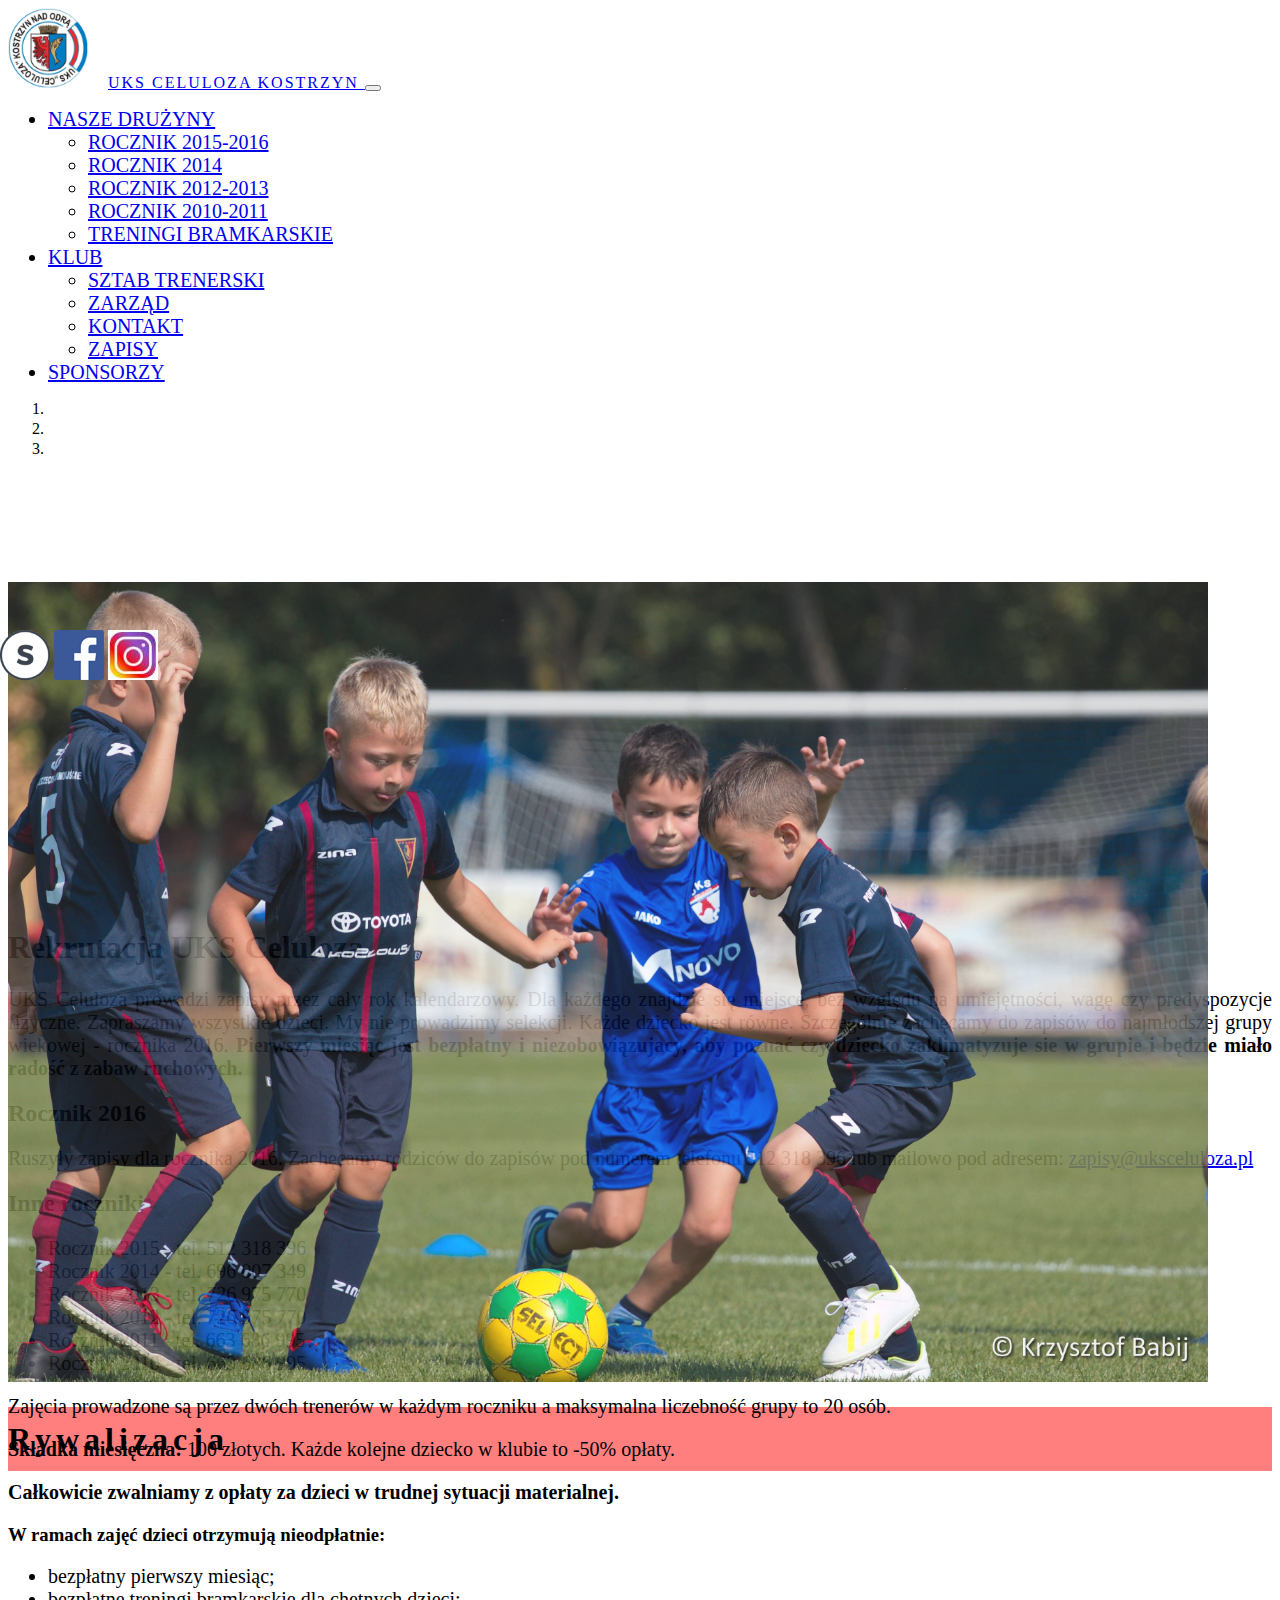
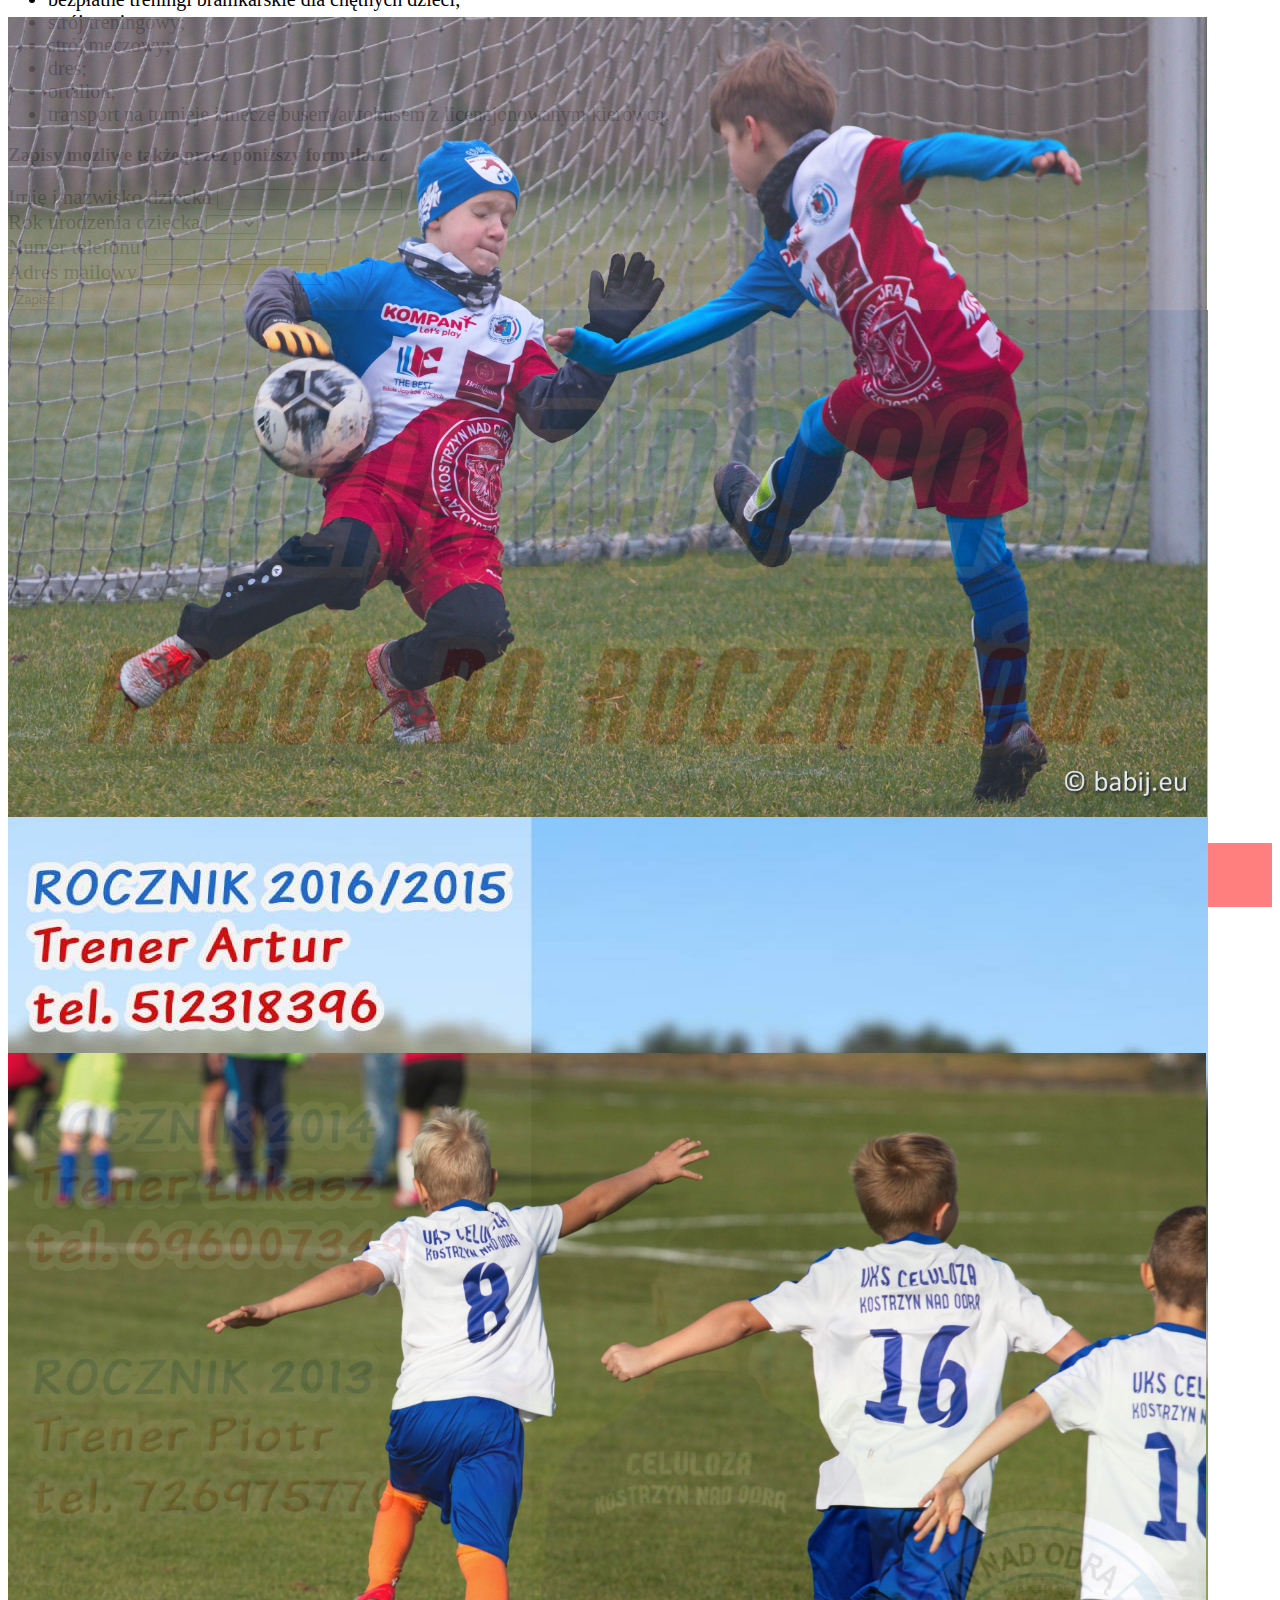
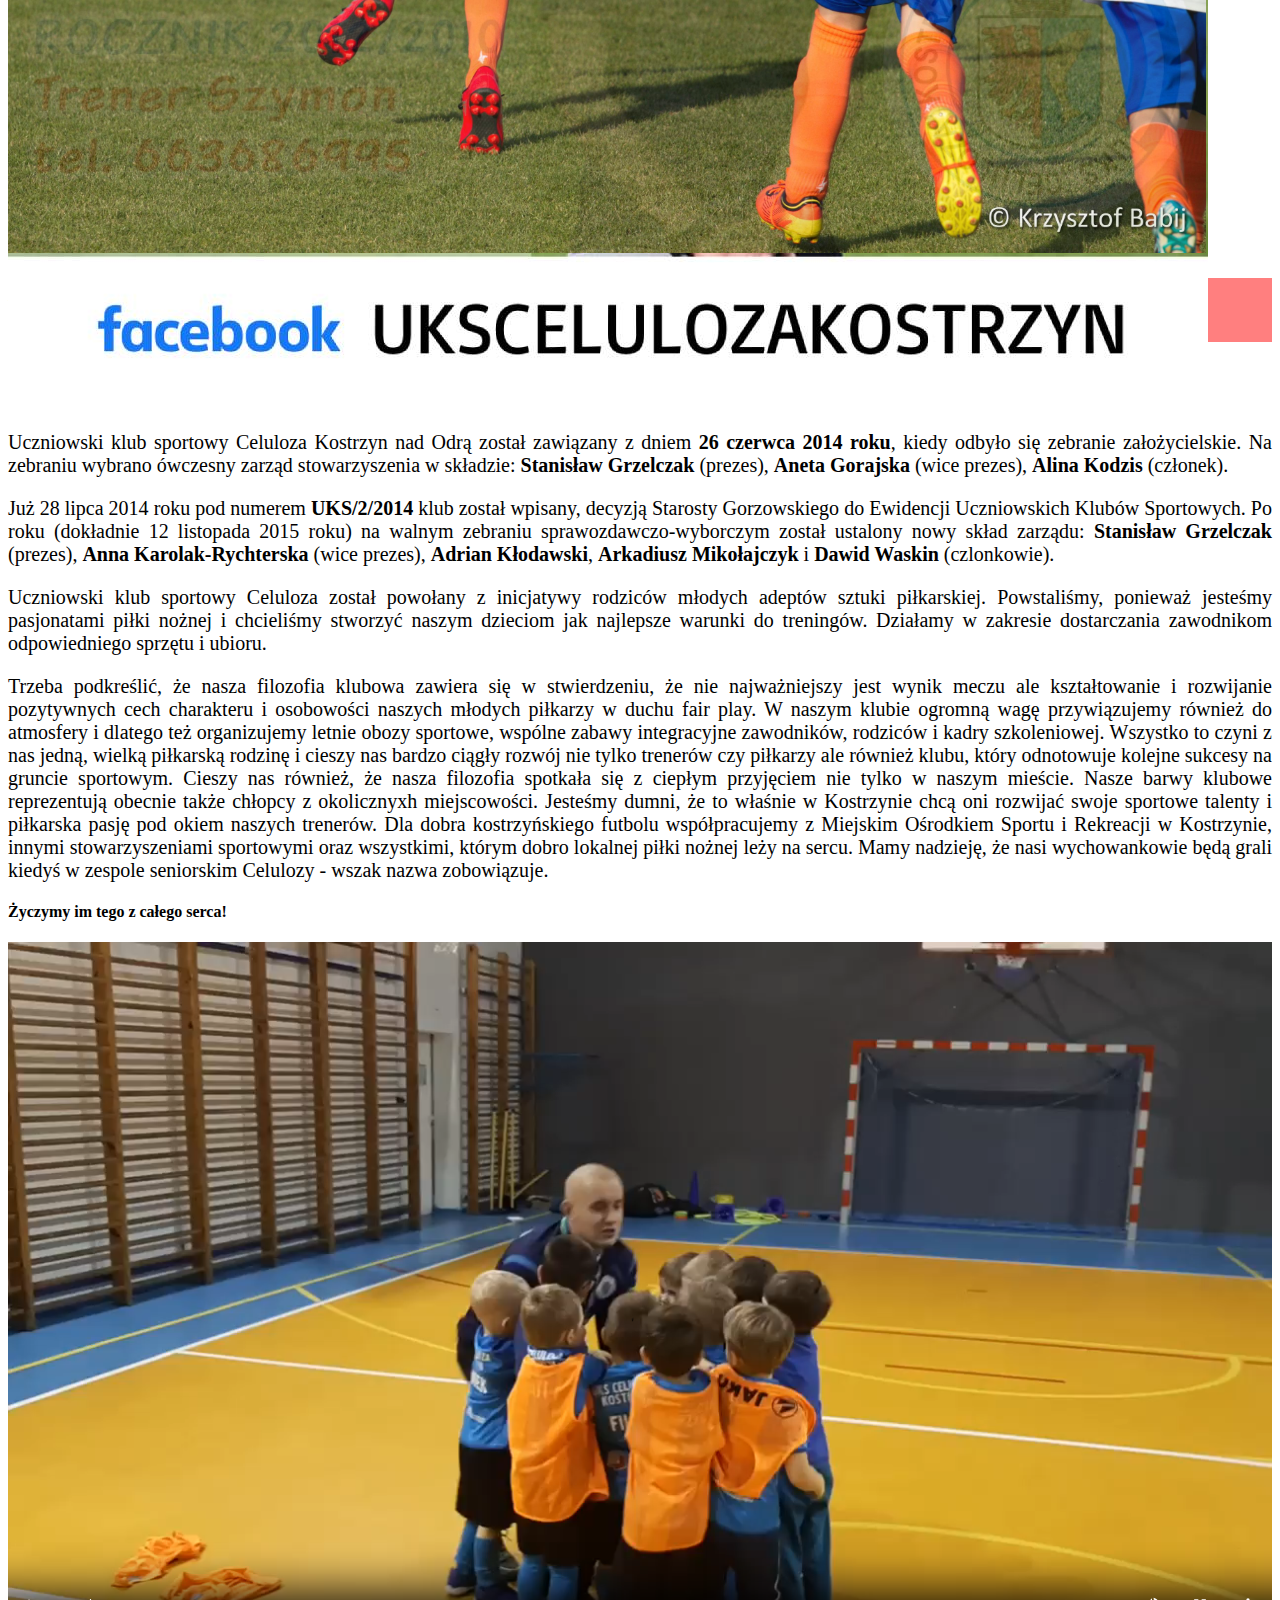
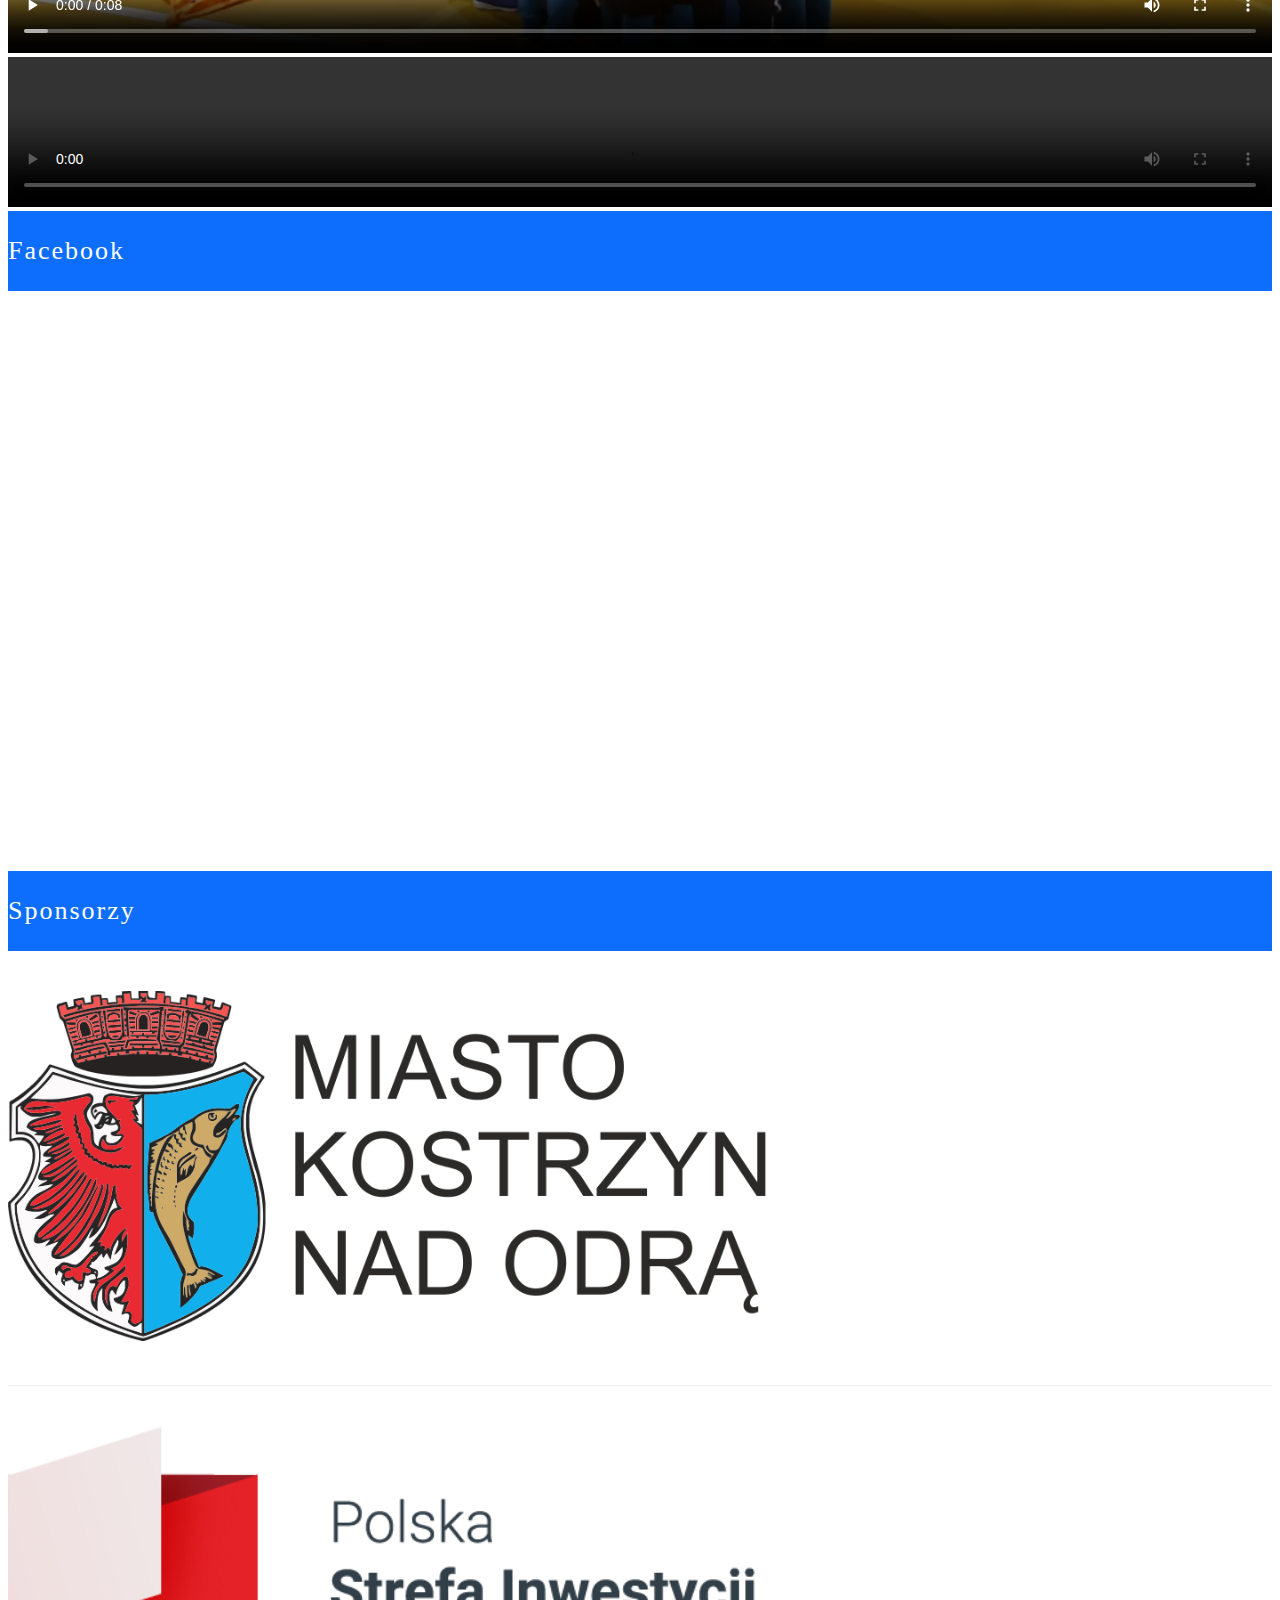
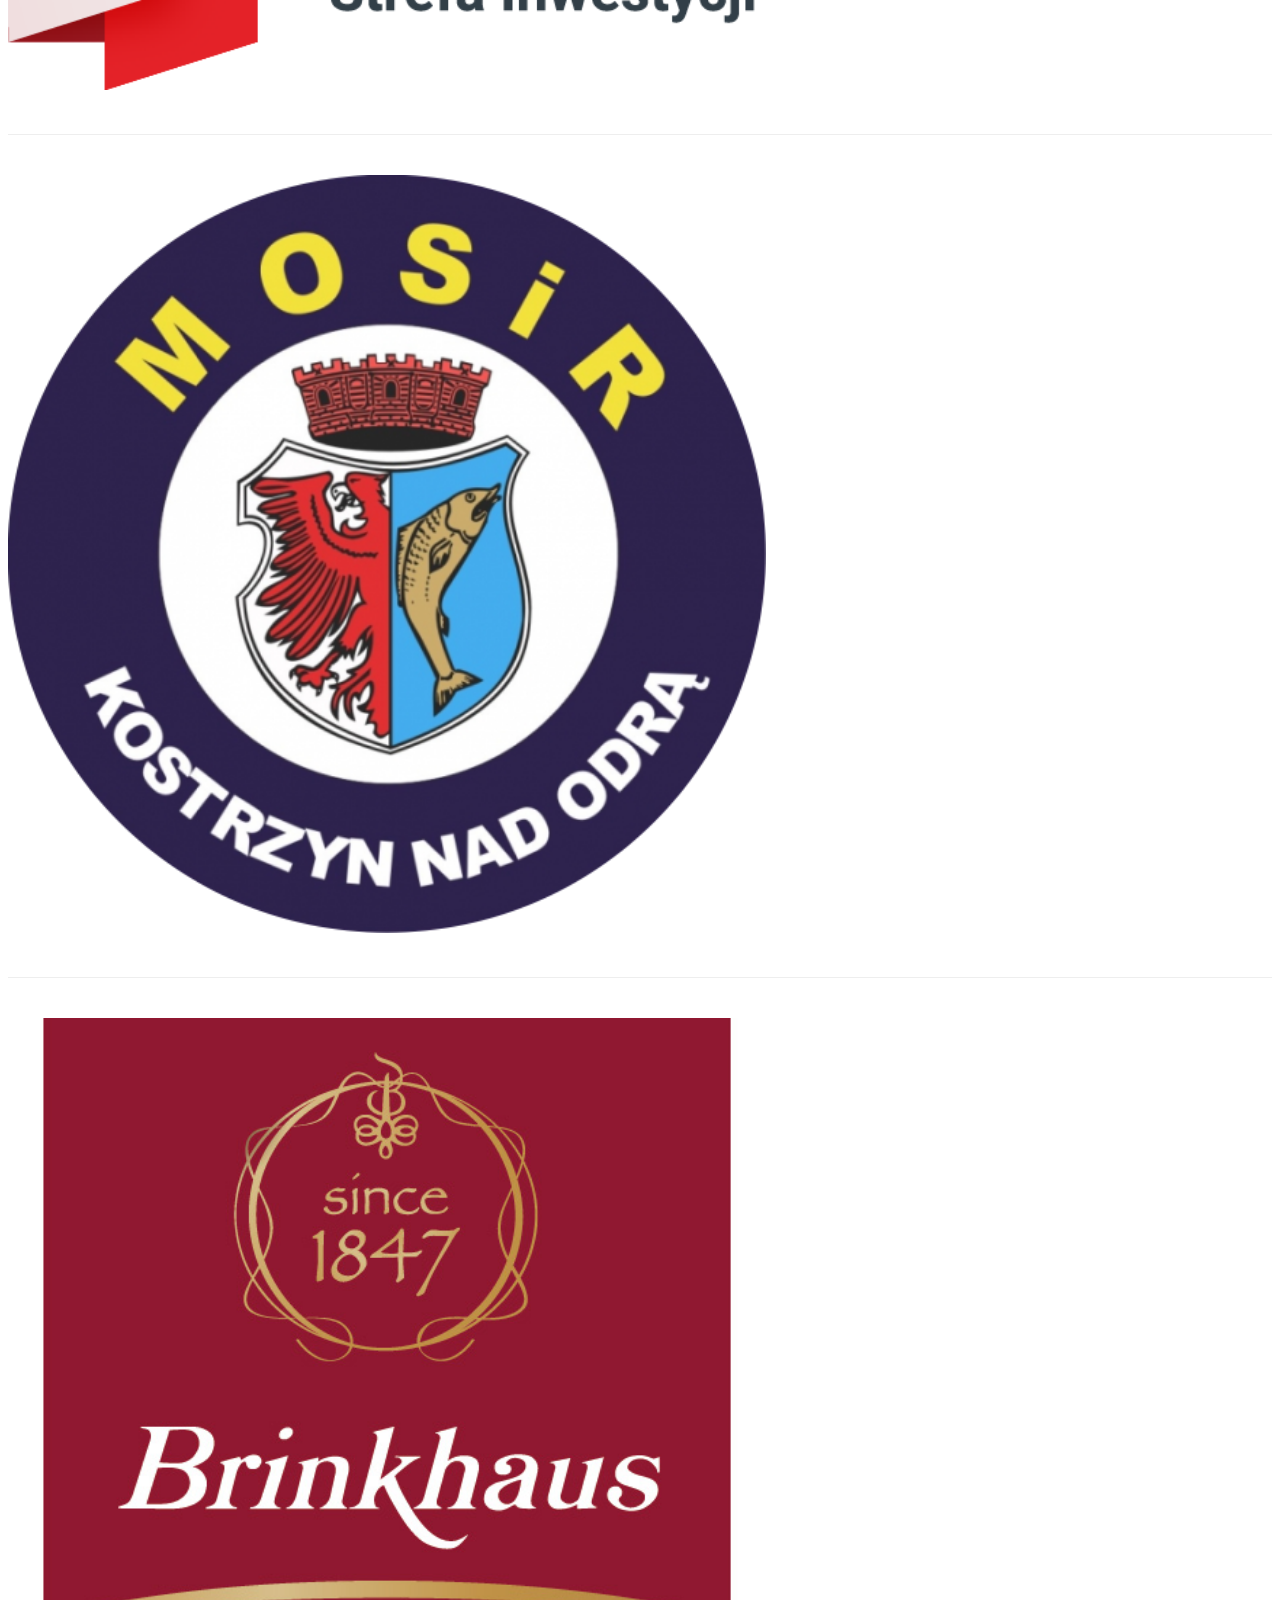
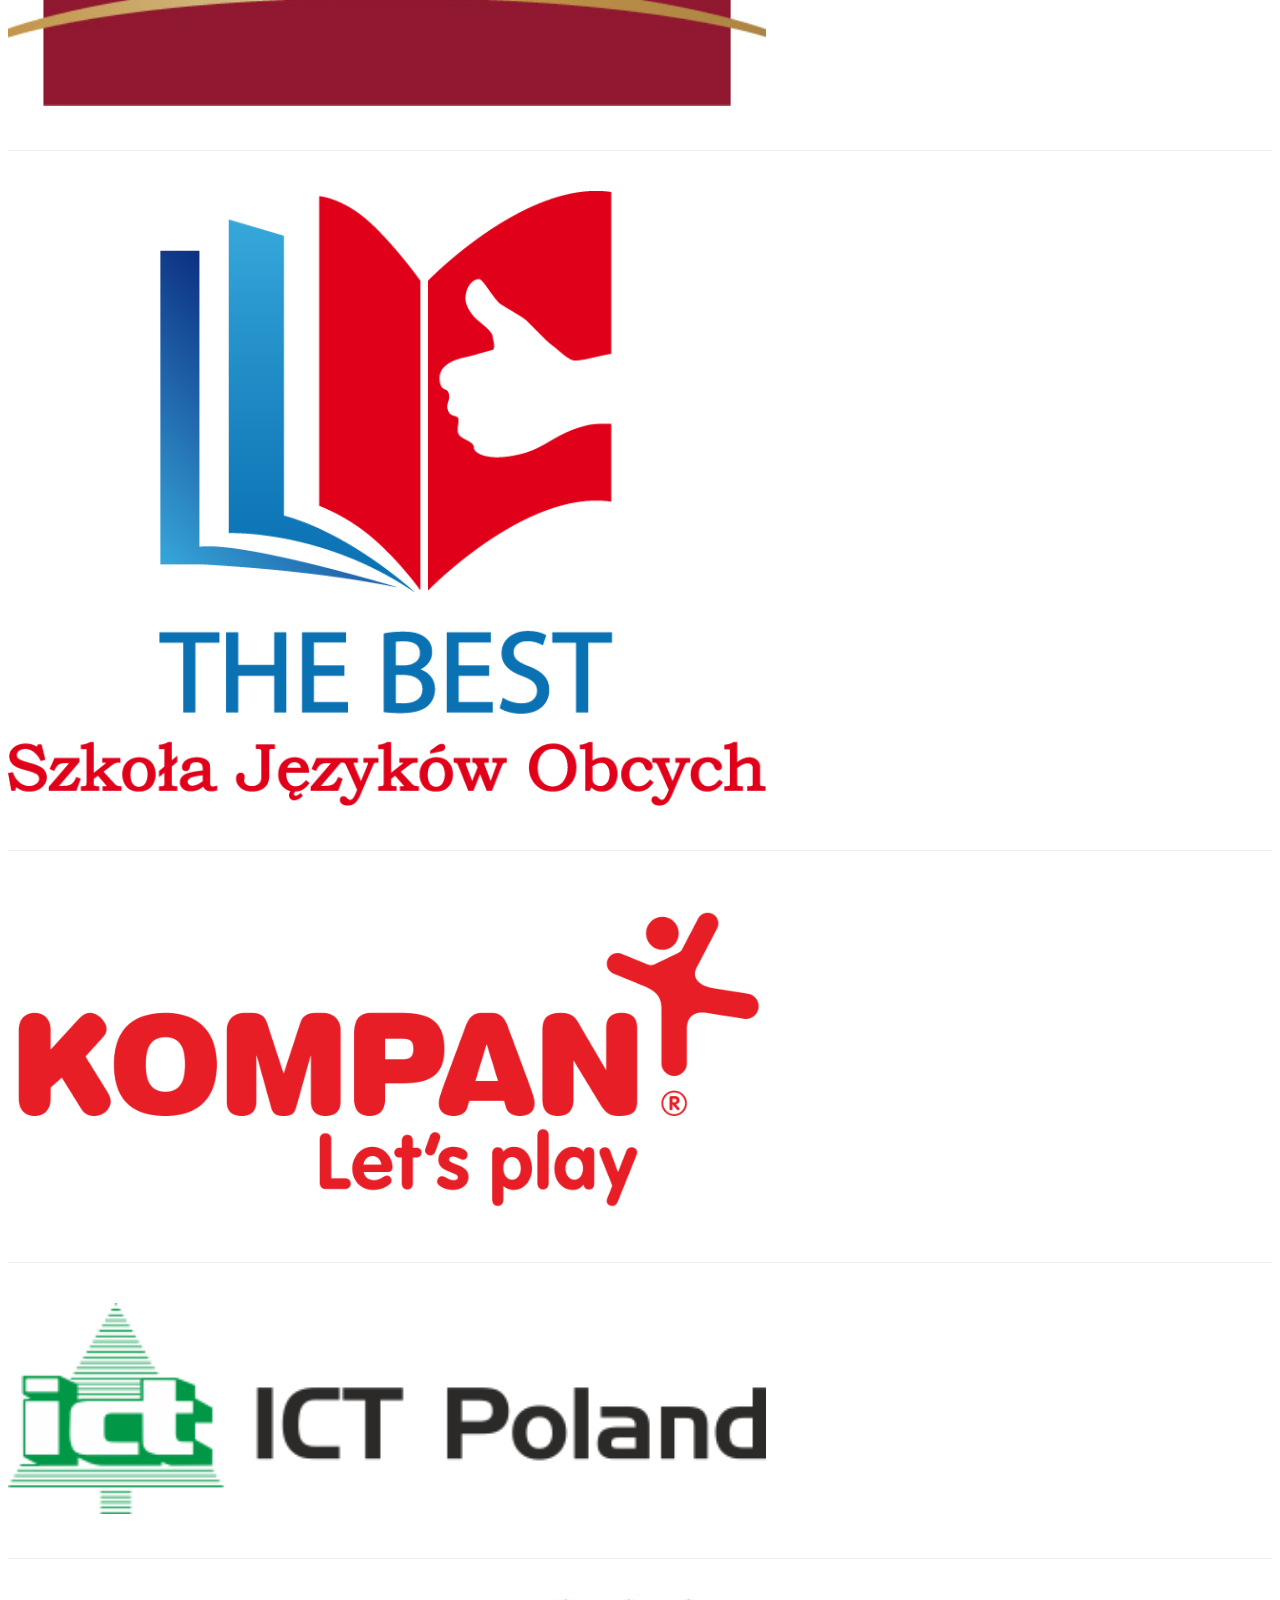
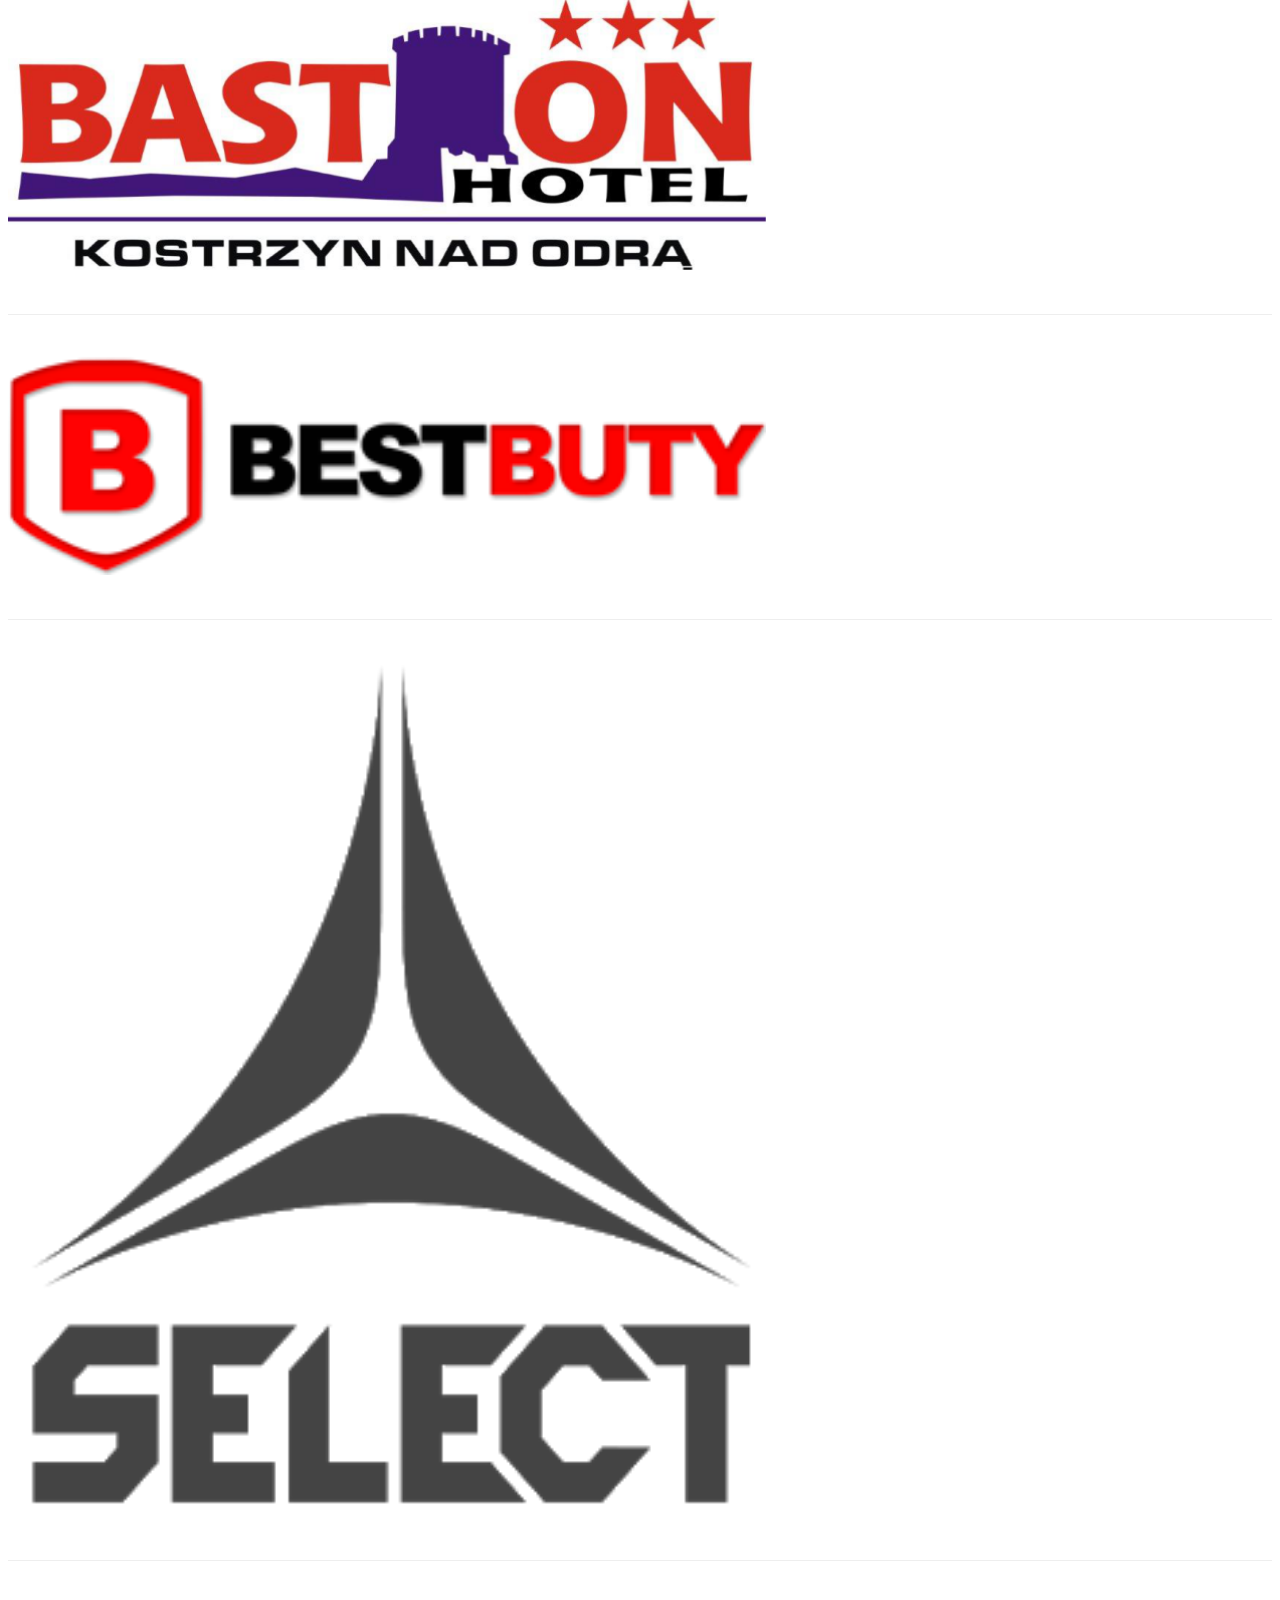
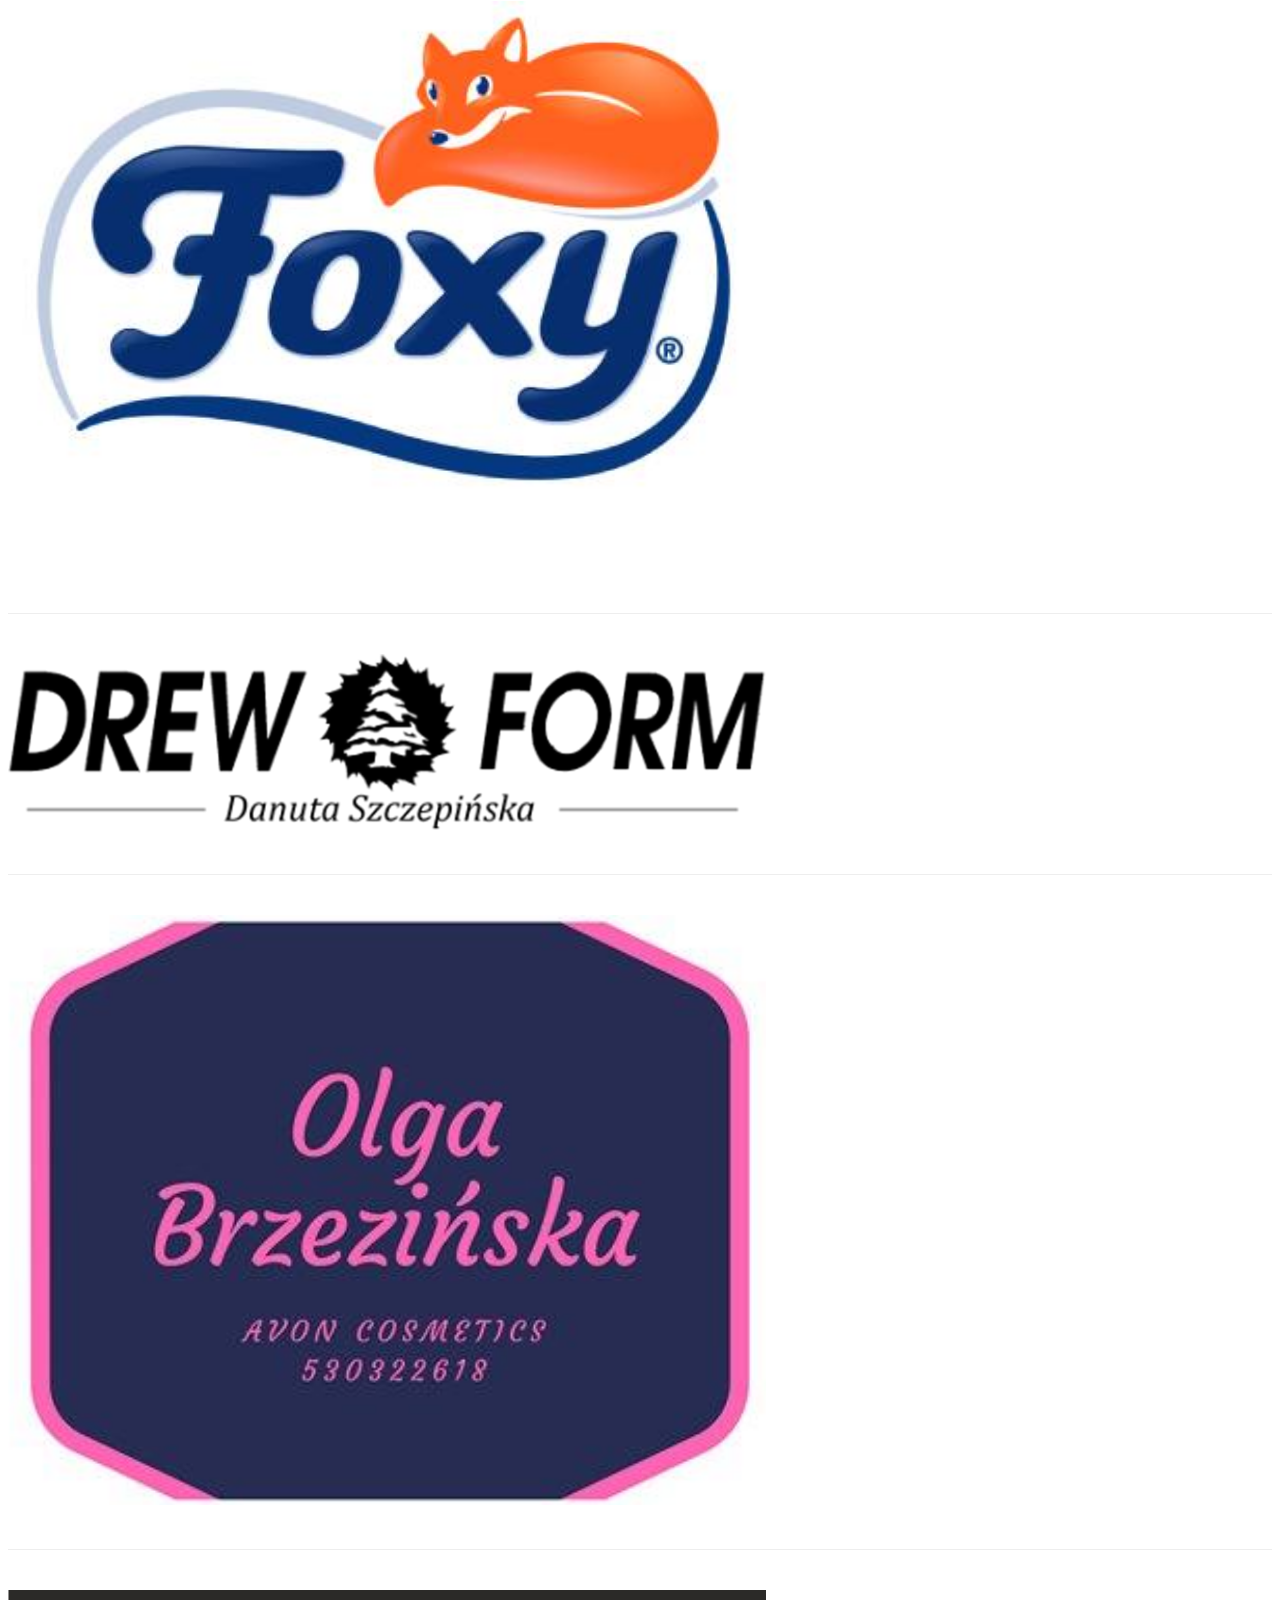
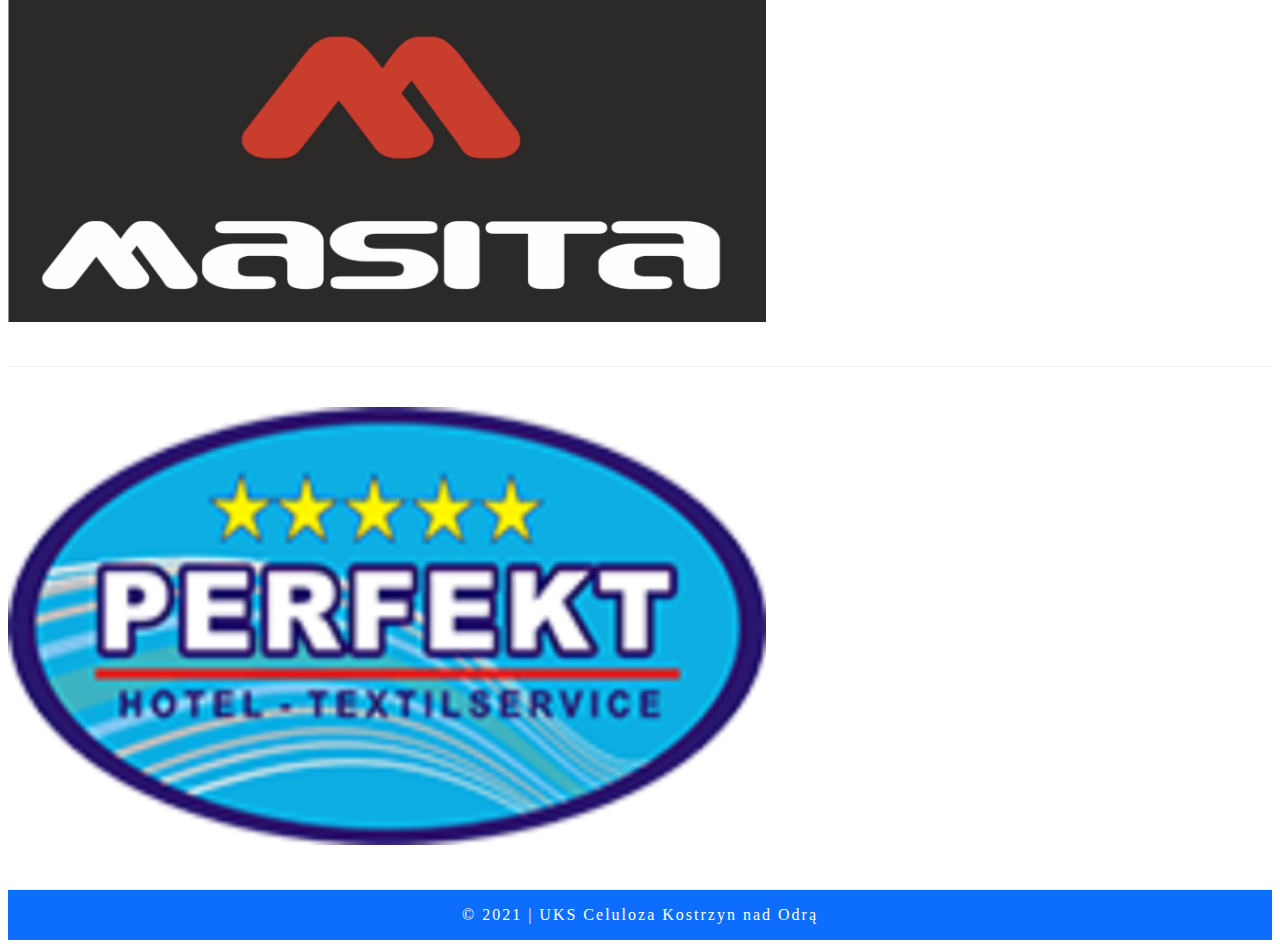
==== index.html @ ebf2c4af "sportbm" ====
<!DOCTYPE html>
<html lang="pl">

<head>
  <meta charset="utf-8">
  <meta name="viewport" content="width=device-width, initial-scale=1">
  <link href="https://cdn.jsdelivr.net/npm/bootstrap@5.0.0-beta1/dist/css/bootstrap.min.css" rel="stylesheet"
    integrity="sha384-giJF6kkoqNQ00vy+HMDP7azOuL0xtbfIcaT9wjKHr8RbDVddVHyTfAAsrekwKmP1" crossorigin="anonymous">
  <link href="style.css" rel="stylesheet">
  <link rel="icon" type="image/png" href="/favicon.ico" />

  <title>UKS Celuloza Kostrzyn nad Odrą</title>

</head>

<body>
  <header>

    <div class="facebook">
      <a href="https://app.sportbm.com/#/account/login" class="d-block d-none d-sm-block"><img src="img/sportbm.png"
          alt="Sport BM"></a>
      <a href="https://www.facebook.com/ukscelulozakostrzyn" class="d-block"><img src="img/fb.png" alt="Facebook"></a>
      <a href="https://www.instagram.com/ukscelulozakostrzyn/" class="d-block"><img src="img/instagram.jpg"
          alt="Instagram"></a>
    </div>

    <!-- NAWIGACJA -->

    <div class="navigation">
      <nav class="navbar position-fixed w-100 navbar-expand-lg navbar-dark bg-primary">
        <div class="container">
          <a class="navbar-brand" href="index.html"><img src="img/logo.png" alt="" width="90" height="80">UKS Celuloza
            <span class="d-inline d-none d-sm-inline">Kostrzyn</span>
          </a>
          <button class="navbar-toggler" type="button" data-bs-toggle="collapse"
            data-bs-target="#navbarSupportedContent" aria-controls="navbarSupportedContent" aria-expanded="false"
            aria-label="Toggle navigation">
            <span class="navbar-toggler-icon"></span>
          </button>
          <div class="collapse navbar-collapse" id="navbarSupportedContent">
            <ul class="navbar-nav ms-auto mb-2 mb-lg-0">
              <li class="nav-item dropdown">
                <a class="nav-link dropdown-toggle" href="#" id="teams" role="button" data-bs-toggle="dropdown"
                  aria-expanded="false">
                  Nasze drużyny
                </a>
                <ul class="dropdown-menu" aria-labelledby="teams">
                  <li><a class="dropdown-item" href="2015.html">Rocznik 2015-2016</a></li>
                  <li><a class="dropdown-item" href="2014.html">Rocznik 2014</a></li>
                  <li><a class="dropdown-item" href="2013.html">Rocznik 2012-2013</a></li>
                  <li><a class="dropdown-item" href="2010.html">Rocznik 2010-2011</a></li>
                  <li><a class="dropdown-item" href="bramkarskie.html">Treningi bramkarskie</a></li>
                </ul>
              </li>
              <li class="nav-item dropdown">
                <a class="nav-link dropdown-toggle" href="#" id="club" role="button" data-bs-toggle="dropdown"
                  aria-expanded="false">
                  Klub
                </a>
                <ul class="dropdown-menu" aria-labelledby="club">
                  <li><a class="dropdown-item" href="trenerzy.html">Sztab trenerski</a></li>
                  <li><a class="dropdown-item" href="zarzad.html">Zarząd</a></li>
                  <li><a class="dropdown-item" href="kontakt.html">Kontakt</a></li>
                  <li><a class="dropdown-item" href="zapisy.html">Zapisy</a></li>
                </ul>
              </li>
              <li class="nav-item">
                <a class="nav-link" href="sponsorzy.html">Sponsorzy</a>
              </li>
            </ul>
          </div>
        </div>
      </nav>
    </div>

    <!-- SLIDER -->
    <div class="slider">
      <div id="carouselExampleCaptions" class="carousel slide" data-bs-ride="carousel">
        <ol class="carousel-indicators">
          <li data-bs-target="#carouselExampleCaptions" data-bs-slide-to="0" class="active"></li>
          <li data-bs-target="#carouselExampleCaptions" data-bs-slide-to="1"></li>
          <li data-bs-target="#carouselExampleCaptions" data-bs-slide-to="2"></li>
        </ol>
        <div class="carousel-inner">
          <div class="carousel-item active" data-bs-interval="4000">
            <img src="img/1.JPG" class="d-block w-100" alt="rywalizacja">
            <div class="carousel-caption d-none d-md-block">
              <h1 class="text-center text-uppercase">Rywalizacja</h1>
            </div>
          </div>
          <div class="carousel-item" data-bs-interval="4000">
            <img src="img/3.JPG" class="d-block w-100" alt="poświęcenie">
            <div class="carousel-caption d-none d-md-block">
              <h1 class="text-center text-uppercase">Poświęcenie</h1>
            </div>
          </div>
          <div class="carousel-item" data-bs-interval="4000">
            <img src="img/4.JPG" class="d-block w-100" alt="radość">
            <div class="carousel-caption d-none d-md-block">
              <h1 class="text-center text-uppercase">Radość</h1>
            </div>
          </div>
        </div>
        <a class="carousel-control-prev" href="#carouselExampleCaptions" role="button" data-bs-slide="prev">
          <span class="carousel-control-prev-icon" aria-hidden="true"></span>
          <span class="visually-hidden">Previous</span>
        </a>
        <a class="carousel-control-next" href="#carouselExampleCaptions" role="button" data-bs-slide="next">
          <span class="carousel-control-next-icon" aria-hidden="true"></span>
          <span class="visually-hidden">Next</span>
        </a>
      </div>
    </div>

  </header>

  <main>

    <div class="container">
      <div class="row">
        <div class="col-xl-8 p-3 mt-3">
          <h1 class="text-center text-uppercase">Rekrutacja UKS Celuloza</h1>
          <p class="justify">UKS Celuloza prowadzi zapisy przez cały rok kalendarzowy. Dla każdego znajdzie się miejsce,
            bez
            względu na umiejętności, wagę czy predyspozycje fizyczne. Zapraszamy wszystkie dzieci. My nie prowadzimy
            selekcji.
            Każde dziecko jest równe. Szczególnie zachęcamy do zapisów do najmłodszej grupy wiekowej - rocznika 2016.
            <strong>Pierwszy miesiąc jest bezpłatny i niezobowiązujacy, aby poznać czy dziecko zaklimatyzuje sie w
              grupie i będzie miało radość z zabaw ruchowych.</strong>
          </p>
          <h2>Rocznik 2016</h2>
          <p class="justify">Ruszyły zapisy dla rocznika 2016. Zachęcamy rodziców do zapisów pod numerem telefonu 512
            318 396 lub mailowo pod adresem:
            <a href="mailto:zapisy@uksceluloza.pl">zapisy@uksceluloza.pl</a></p>

          <h2>Inne roczniki</h2>
          <ul>
            <li>Rocznik 2015 - tel. 512 318 396</li>
            <li>Rocznik 2014 - tel. 696 007 349</li>
            <li>Rocznik 2013 - tel. 726 975 770</li>
            <li>Rocznik 2012 - tel. 726 975 770</li>
            <li>Rocznik 2011 - tel. 663 686 995</li>
            <li>Rocznik 2010 - tel. 663 686 995</li>
          </ul>
          <p class="justify">
            Zajęcia prowadzone są przez dwóch trenerów w każdym roczniku a maksymalna liczebność grupy to 20 osób.
          </p>

          <p class="justify"><strong>Składka miesięczna: </strong>100 złotych. Każde kolejne dziecko w klubie to -50%
            opłaty.</p>
          <p class="justify text-danger"><strong>
              Całkowicie zwalniamy z opłaty za dzieci w trudnej sytuacji materialnej.</strong>
          </p>

          <h3>W ramach zajęć dzieci otrzymują nieodpłatnie:</h3>
          <ul>
            <li>bezpłatny pierwszy miesiąc;</li>
            <li>bezpłatne treningi bramkarskie dla chętnych dzieci;</li>
            <li>strój treningowy;</li>
            <li>strój meczowy;</li>
            <li>dres;</li>
            <li>ortalion;</li>
            <li>transport na turnieje i mecze busem/autobusem z licencjonowanym kierowcą.</li>
          </ul>
          <h3>Zapisy mozliwe także przez poniższy formularz</h3>
          <form action="https://formsubmit.co/zapisy@uksceluloza.pl" method="POST" class="mt-3 mb-5 text-center">
            <input type="hidden" name="_captcha" value="false">
            <div class="form-group mb-3">
              <label for="name" class="form-label">Imię i nazwisko dziecka</label>
              <input type="text" class="form-control" id="name" name="Dane dziecka" required>
            </div>
            <div class="form-group mb-3">
              <label for="rocznik">Rok urodzenia dziecka</label>
              <select class="form-control" id="rocznik" name="Rocznik">
                <option value=""></option>
                <option value="2016">2016</option>
                <option value="2015">2015</option>
                <option value="2014">2014</option>
                <option value="2013">2013</option>
                <option value="2012">2012</option>
                <option value="2011">2011</option>
                <option value="2010">2010</option>
              </select>
            </div>
            <div class="form-group mb-3">
              <label for="name" class="form-label">Numer telefonu</label>
              <input type="number" class="form-control" id="name" name="Telefon" required>
            </div>
            <div class="form-group mb-3">
              <label for="mail" class="form-label">Adres mailowy</label>
              <input type="email" class="form-control" id="mail" aria-describedby="emailHelp" name="e-mail">
              <input type="hidden" name="_next" value="https://uksceluloza.pl/sent.html">
              <input type="hidden" name="_template" value="table">
            </div>
            <button type="submit" class="btn btn-lg btn-primary text-uppercase">Zapisz</button>
          </form>
          <img class="img-fluid" src="img/nabor.jpg" alt="Nabór">
          <p class="justify">
            Uczniowski klub sportowy Celuloza Kostrzyn nad Odrą został zawiązany z dniem <strong>26 czerwca 2014
              roku</strong>, kiedy
            odbyło się zebranie założycielskie. Na zebraniu wybrano ówczesny zarząd stowarzyszenia w składzie:
            <strong>Stanisław
              Grzelczak </strong>(prezes), <strong>Aneta Gorajska</strong> (wice prezes), <strong>Alina
              Kodzis</strong> (członek).
          </p>
          <p class="justify">Już 28 lipca 2014 roku pod
            numerem <strong>UKS/2/2014</strong> klub został wpisany, decyzją Starosty Gorzowskiego do Ewidencji
            Uczniowskich Klubów
            Sportowych. Po roku (dokładnie 12 listopada 2015 roku) na walnym zebraniu sprawozdawczo-wyborczym został
            ustalony nowy skład zarządu: <strong>Stanisław Grzelczak</strong> (prezes), <strong>Anna
              Karolak-Rychterska</strong> (wice prezes), <strong>Adrian
              Kłodawski</strong>, <strong>Arkadiusz Mikołajczyk</strong> i <strong>Dawid Waskin</strong>
            (czlonkowie).
          </p>
          <p class="justify">
            Uczniowski klub sportowy Celuloza został powołany z inicjatywy rodziców młodych adeptów sztuki
            piłkarskiej. Powstaliśmy, ponieważ jesteśmy pasjonatami piłki nożnej i chcieliśmy stworzyć naszym
            dzieciom
            jak najlepsze warunki do treningów. Działamy w zakresie
            dostarczania zawodnikom odpowiedniego sprzętu i ubioru. </p>
          <p class="justify">
            Trzeba podkreślić, że nasza filozofia klubowa zawiera się w stwierdzeniu, że nie najważniejszy jest
            wynik
            meczu ale kształtowanie i rozwijanie pozytywnych cech charakteru i osobowości naszych młodych piłkarzy w
            duchu fair play. W naszym klubie ogromną wagę przywiązujemy również do atmosfery i dlatego też
            organizujemy letnie obozy sportowe, wspólne zabawy integracyjne zawodników, rodziców i kadry
            szkoleniowej.

            Wszystko to czyni z nas jedną, wielką piłkarską rodzinę i cieszy nas bardzo ciągły rozwój nie tylko
            trenerów czy piłkarzy ale również klubu, który odnotowuje kolejne sukcesy na gruncie sportowym. Cieszy
            nas
            również, że nasza filozofia spotkała się z ciepłym przyjęciem nie tylko w naszym mieście. Nasze barwy
            klubowe reprezentują obecnie także chłopcy z okolicznyxh miejscowości. Jesteśmy dumni, że to właśnie w
            Kostrzynie chcą oni rozwijać swoje sportowe talenty i piłkarska pasję pod okiem naszych
            trenerów.

            Dla dobra kostrzyńskiego futbolu współpracujemy z Miejskim Ośrodkiem Sportu i Rekreacji w Kostrzynie,
            innymi stowarzyszeniami sportowymi oraz wszystkimi, którym dobro lokalnej piłki nożnej leży na
            sercu. Mamy nadzieję, że nasi wychowankowie będą grali kiedyś w zespole seniorskim Celulozy - wszak
            nazwa
            zobowiązuje. </p>
          <h4 class="text-center text-uppercase mb-4">Życzymy im tego z całego serca!</h4>
          <video class="main-video" src="img/film.mp4" controls></video>
          <video class="main-video" src="img/tatry.mp4" controls></video>
        </div>
        <div class="col-xl-4 p-3 mt-3 text-center">
          <section>
            <div class="head text-uppercase text-center">Facebook</div>
            <div class="fb-page" data-tabs="timeline,events,messages"
              data-href="https://www.facebook.com/ukscelulozakostrzyn" data-width="500" data-height="500"
              data-hide-cover="false">
            </div>
          </section>

          <section>
            <div class="head text-uppercase text-center">Sponsorzy</div>
            <div class="sponsorzy text-center">
              <a href="http://www.kostrzyn.pl" target=_blank><img src="img/kostrzyn.png"
                  alt="Urząd Miasta Kostrzyn nad Odrą"></a>
            </div>
            <div class="sponsorzy text-center">
              <a href="http://kssse.pl" target=_blank><img src="img/psi.png" alt="Polska Strefa Inwestycji"></a>
            </div>
            <div class="sponsorzy text-center">
              <a href="https://www.mosir-kostrzyn.pl/" target="_blank"><img src="img/mosir.png"
                  alt="Miejski Ośrodek Sportu i Rekreacji"></a>
            </div>
            <div class="sponsorzy text-center">
              <a href="http://brinkhaus.de/" target="_blank"><img src=" img/Brinkhaus.png" alt="Brinkhaus"></a>
            </div>
            <div class="sponsorzy text-center">
              <a href="http://www.szkolathebest.pl/" target="_blank"><img src="img/best.png"
                  alt="Szkoła Językowa Best"></a>
            </div>
            <div class="sponsorzy text-center">
              <a href="http://www.kompan-commercialsystems.com/" target="_blank"><img src="img/kompan.png"
                  alt="Kompan Manufacturing"></a>
            </div>
            <div class="sponsorzy text-center">
              <a href="http://www.ictgroup.net/pl/" target="_blank"><img src="img/ict.png" alt="ICT Polska"></a>
            </div>
            <div class="sponsorzy text-center">
              <a href="http://hotel-bastion.pl/" target="_blank"><img src="img/bastion.png" alt="Bastion"></a>
            </div>
            <div class="sponsorzy text-center">
              <a href="https://bestbuty.pl/" target="_blank"><img src="img/bestbuty.png" alt="Best buty"></a>
            </div>
            <div class="sponsorzy text-center"><a href="#">
                <img src="img/select.png" alt="Select"></a>
            </div>
            <div class="sponsorzy text-center">
              <a href="https://www.foxy.eu/pl/marka" target="_blank"><img src="img/foxy.jpg" alt="Foxy"></a>
            </div>
            <div class="sponsorzy text-center">
              <a href="http://www.drewform.pl/" target="_blank"><img src="img/drewform.png" alt="Drew form"></a>
            </div>
            <div class="sponsorzy text-center">
              <a href="https://start.avonpolska.pl/olga" target="_blank"><img src="img/avon.png" alt="Avon"></a>
            </div>
            <div class="sponsorzy text-center">
              <a href="#"><img src="img/masita.png" alt="Masita"></a>
            </div>
            <div class="sponsorzy text-center">
              <a href="https://perfekt-pralnia.pl/kontakt/" target="_blank"><img src="img/pralnia.png"
                  alt="Pralnia Perfekt"></a>
            </div>
          </section>

        </div>
      </div>
    </div>
  </main>

  <footer>
    <div class="copyright">&copy; 2021 | UKS Celuloza Kostrzyn nad Odrą</div>
  </footer>


  <script async defer crossorigin="anonymous" src="https://connect.facebook.net/pl_PL/sdk.js#xfbml=1&version=v9.0"
    nonce="rAo6E6jA"></script>
  <script src="https://cdn.jsdelivr.net/npm/bootstrap@5.0.0-beta1/dist/js/bootstrap.bundle.min.js"
    integrity="sha384-ygbV9kiqUc6oa4msXn9868pTtWMgiQaeYH7/t7LECLbyPA2x65Kgf80OJFdroafW" crossorigin="anonymous">
  </script>
</body>

</html>
---- style.css ----
/* .navigation {
    height: 100px;
} */

/* .navbar {
    height: 100%;
} */

* {
    box-sizing: border-box;
}

header {
    height: 100vh;
}

.fb-page {
    width: 100%;
    margin: 0 auto;
    margin-bottom: 40px;
    height: 500px;
}

.facebook {
    position: fixed;
    top: 70vh;
    left: 0;
    z-index: 1030;
}

.facebook a {
    transform: scale(1);
    margin-bottom: 20px;
    transition: .3s;
}

.facebook a:hover {
    margin-bottom: 20px;
    transform: scale(1.5);
}

.navbar {
    z-index: 1030;
}

.container .navbar-brand {
    text-transform: uppercase;
    letter-spacing: 2px;
}

#navbarDropdown {
    text-transform: uppercase;
    font-size: 21px;
}

.nav-item {
    text-transform: uppercase;
    font-size: 20px;
    margin-right: 20px;
}

.nav-item:last-child {
    margin-right: 0;
}

.dropdown-item {
    text-transform: uppercase;
}

.container .navbar-brand img {
    width: 80px;
    height: 80px;
    margin-right: 20px;
    /* object-fit: contain;
    max-width: 100%;
    max-height: 100%; */
}

.carousel-inner {
    height: 100%;
}

.carousel-inner .carousel-item .carousel-caption {
    margin-bottom: 40px;
}

.carousel-inner .carousel-item .carousel-caption h1 {
    letter-spacing: 5px;
    font-weight: bold;
    background-color: rgba(255, 0, 0, .5);
    line-height: 200%;
}


.slider img {
    width: auto;
    height: calc(100vh - 100px);
    object-fit: cover;
    max-width: 100%;
    max-height: 100%;
    opacity: .9;
    margin-top: 106px;
}

.slider .carousel-indicators li {
    width: 20px;
    height: 20px;
    border-radius: 50%;
    margin-right: 20px;
}

.container .row .justify {
    text-align: justify;
    font-size: 20px;
}

main .container .row ul li {
    font-size: 20px;
}

.head {
    width: 100%;
    height: 80px;
    background-color: #0D6EFD;
    line-height: 80px;
    color: white;
    font-size: 26px;
    margin-bottom: 40px;
    letter-spacing: 2px;
}

/* .head:last-child {
    margin-top: 40px;
} */

.sponsorzy {
    border-bottom: 1px solid #eee;
    padding-bottom: 40px;
    margin-top: 40px;
}

.sponsorzy img {
    width: 60%;

}

.main-video {
    width: 100%;
}

.copyright {
    width: 100%;
    height: 50px;
    line-height: 50px;
    background-color: #0D6EFD;
    text-align: center;
    color: white;
    letter-spacing: 2px;
}


.avatar {
    opacity: .3;
    transition: .3s;
}



.avatar:hover {
    opacity: 1;
}

.scale {
    transition: .5s;
}

.scale:hover {
    transform: scale(1.25);
}

.mail {
    color: white;
    text-decoration: none;
    cursor: default;
}

.mail:hover {
    color: white;
}

form {
    font-size: 21px;
}

/* main .container {
    border: 10px solid red;
    margin-top: 50px;
} */
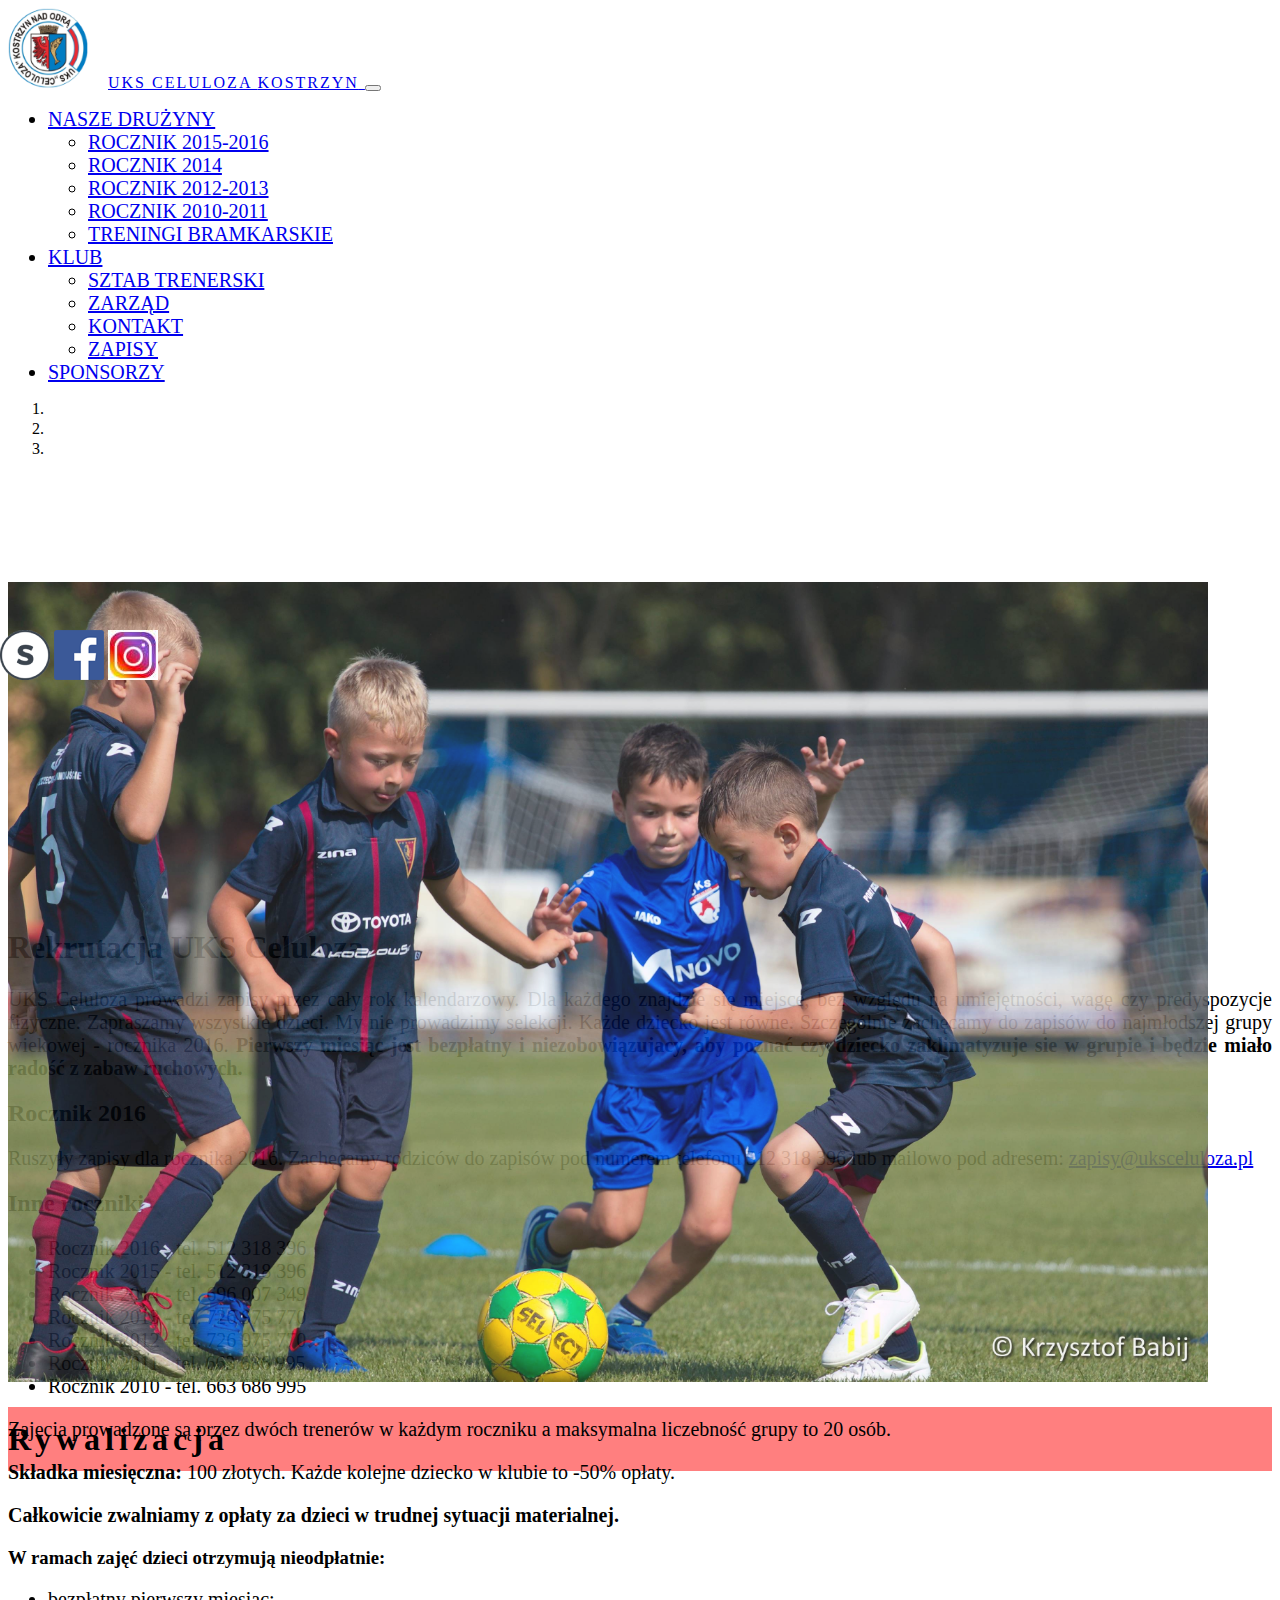
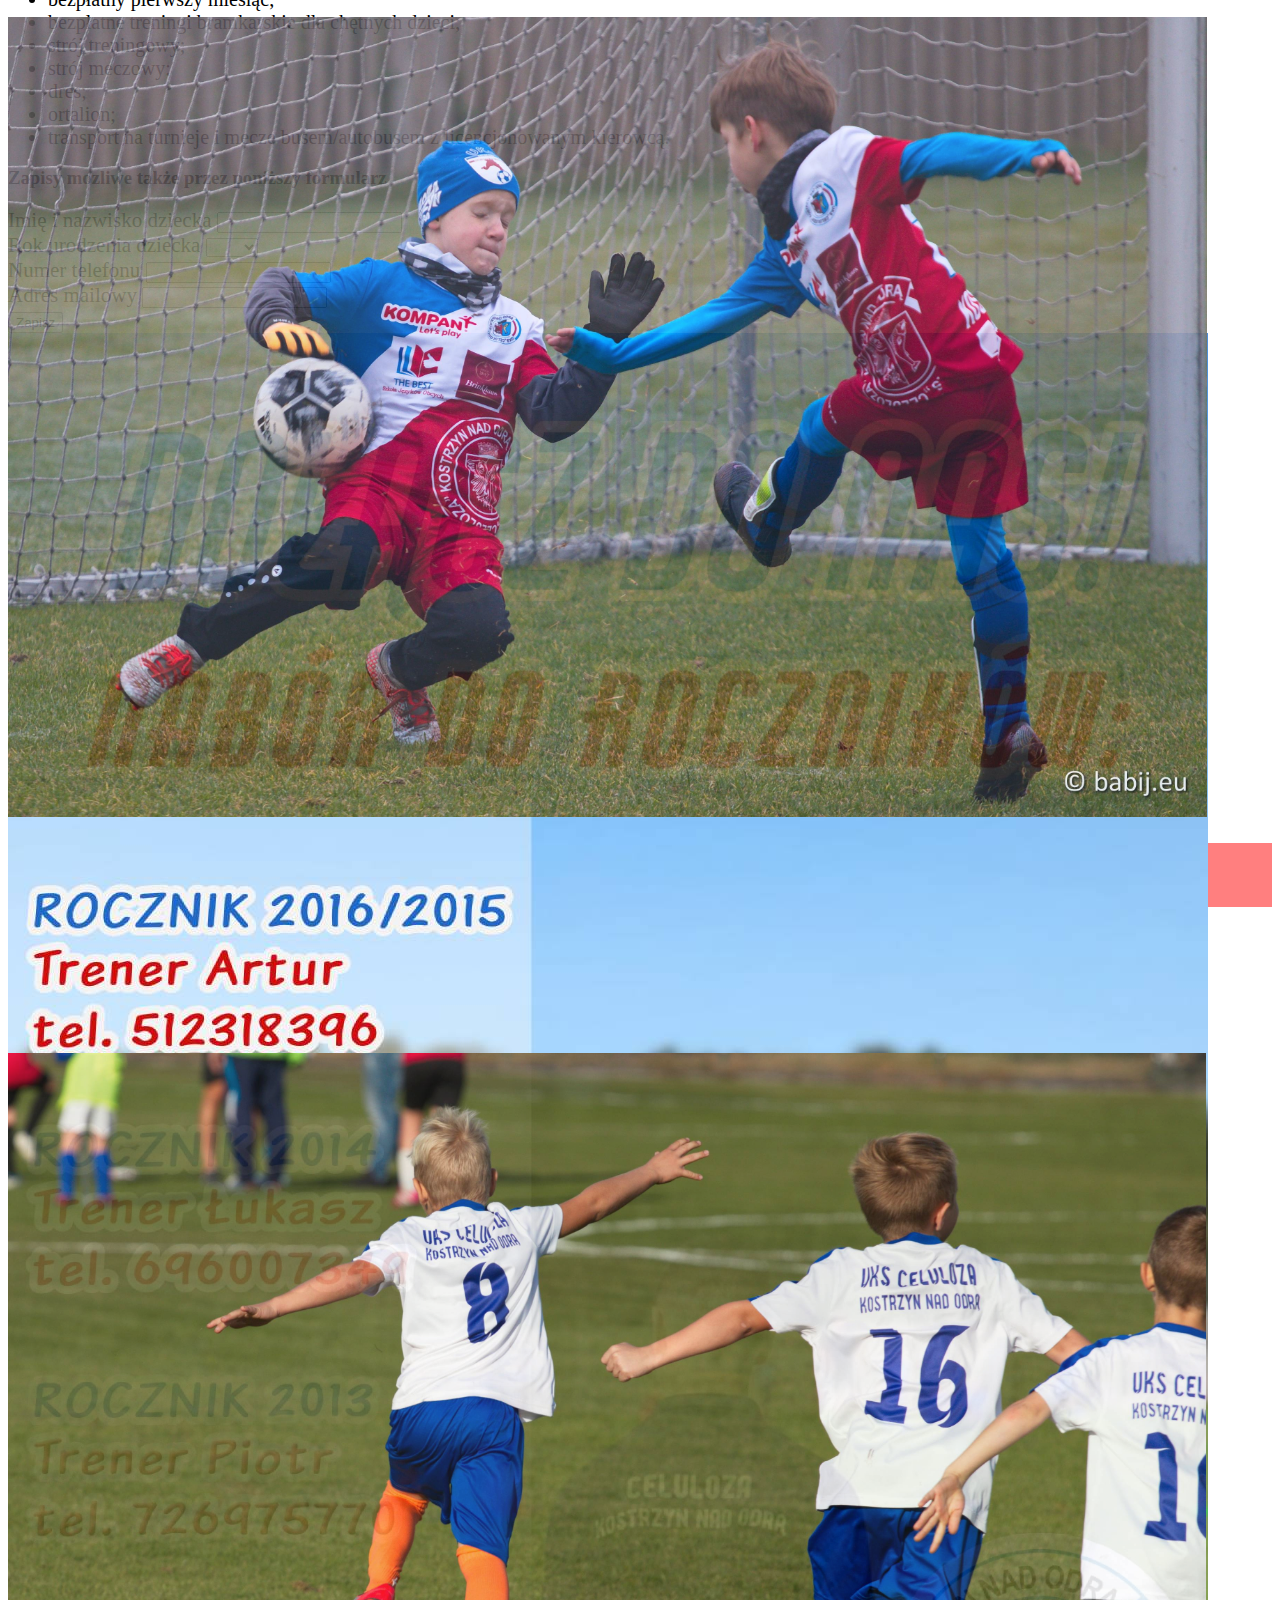
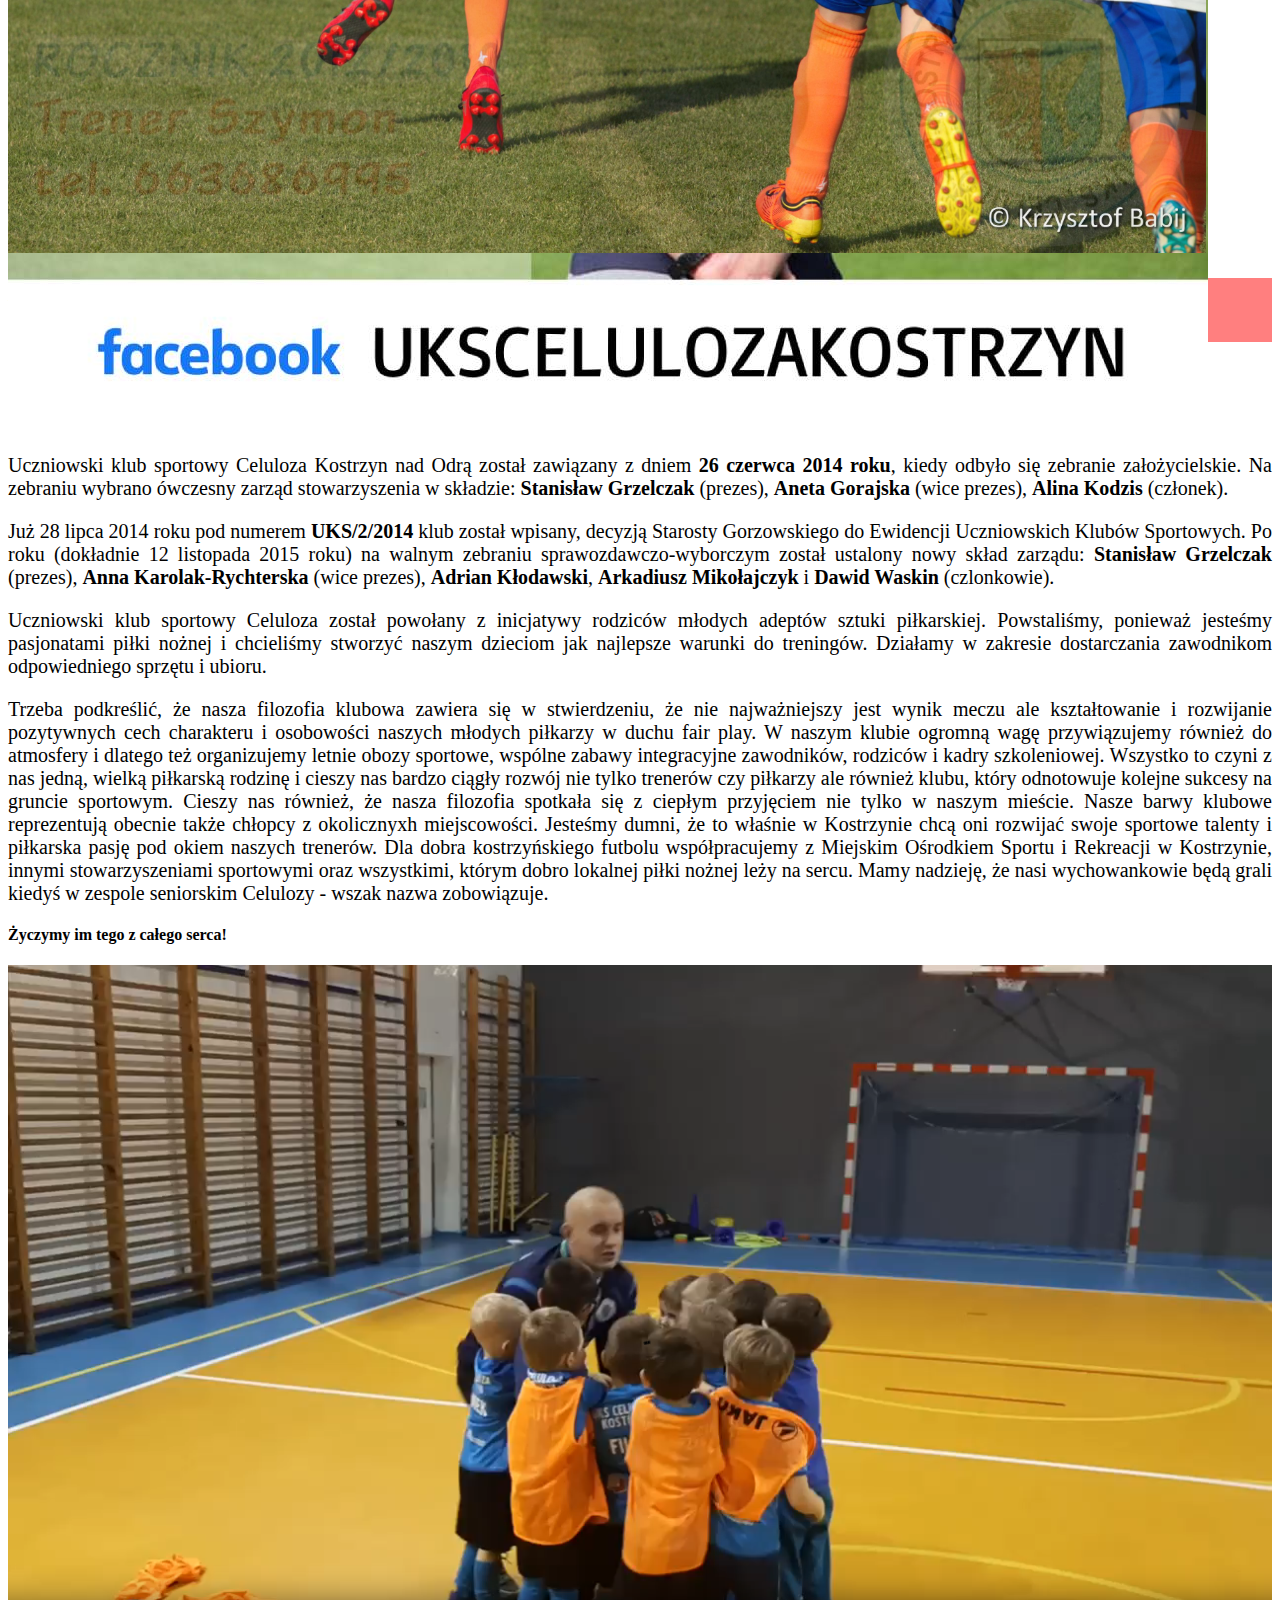
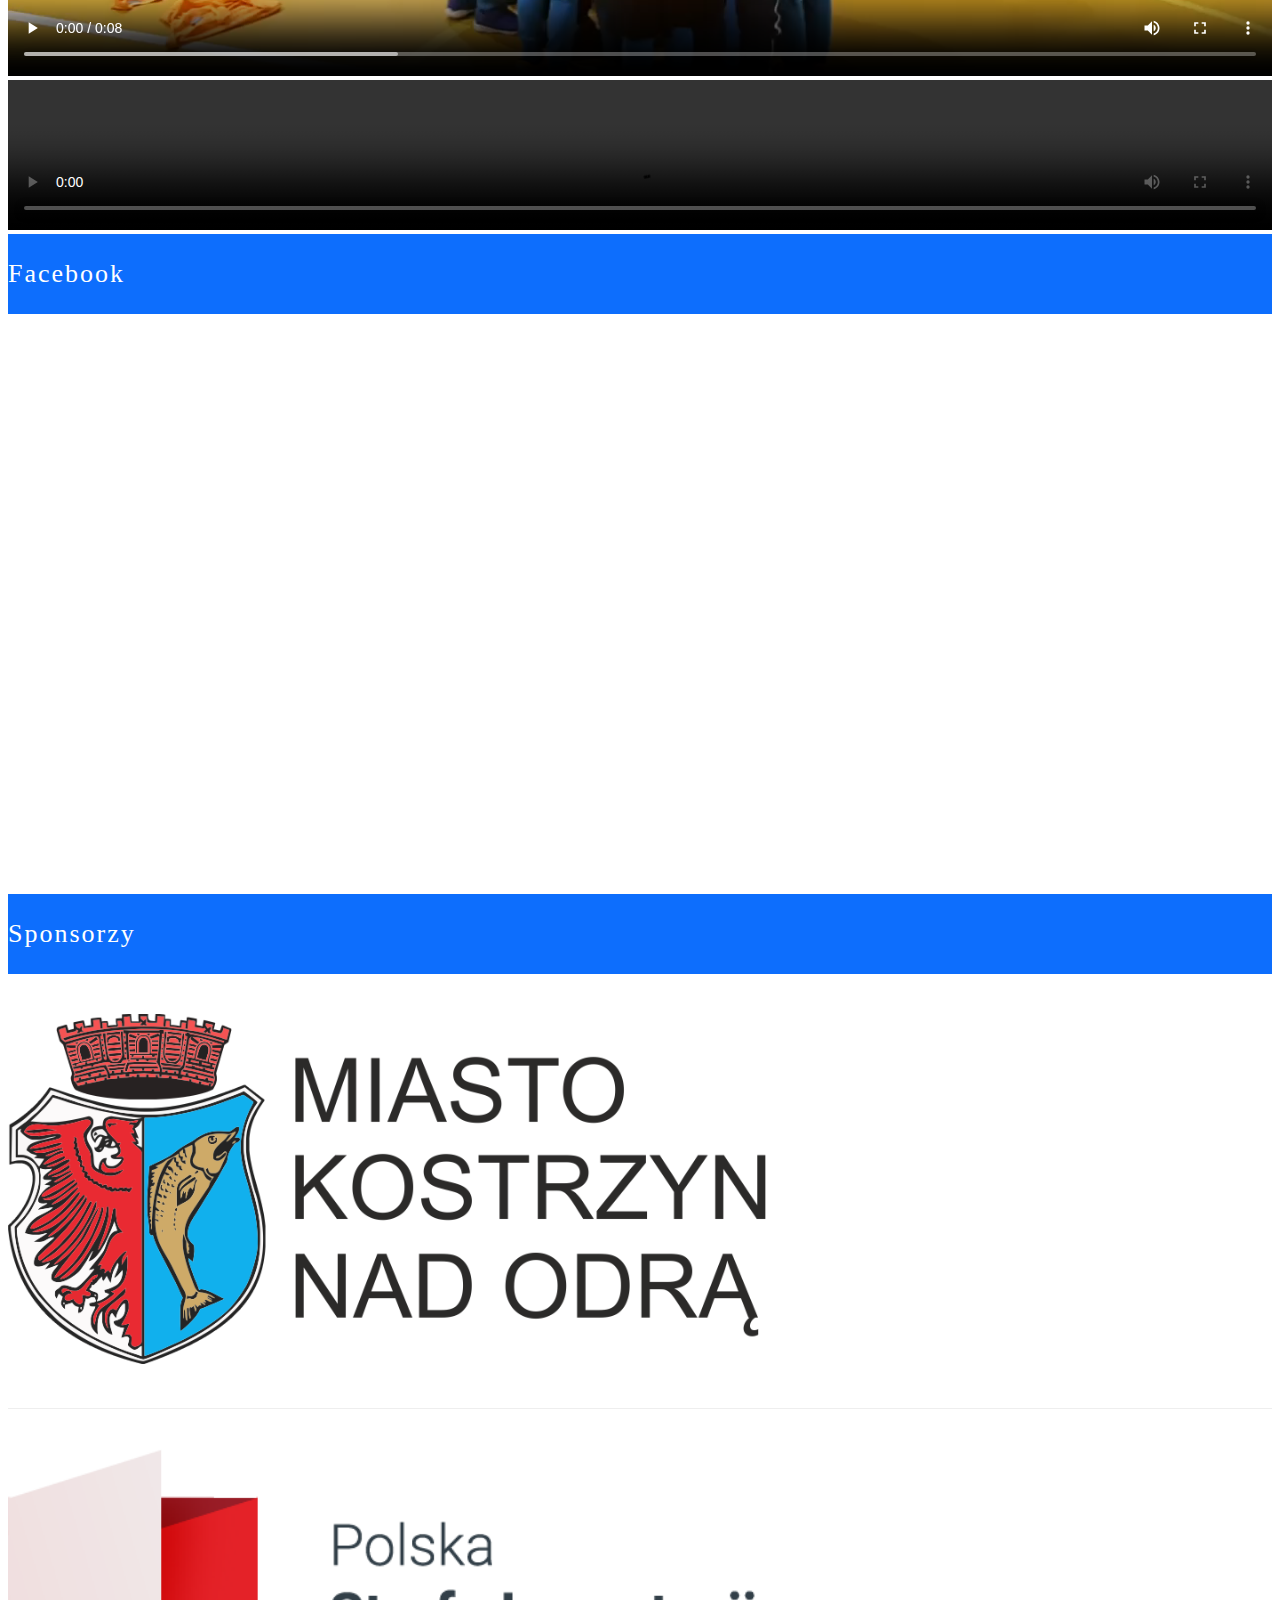
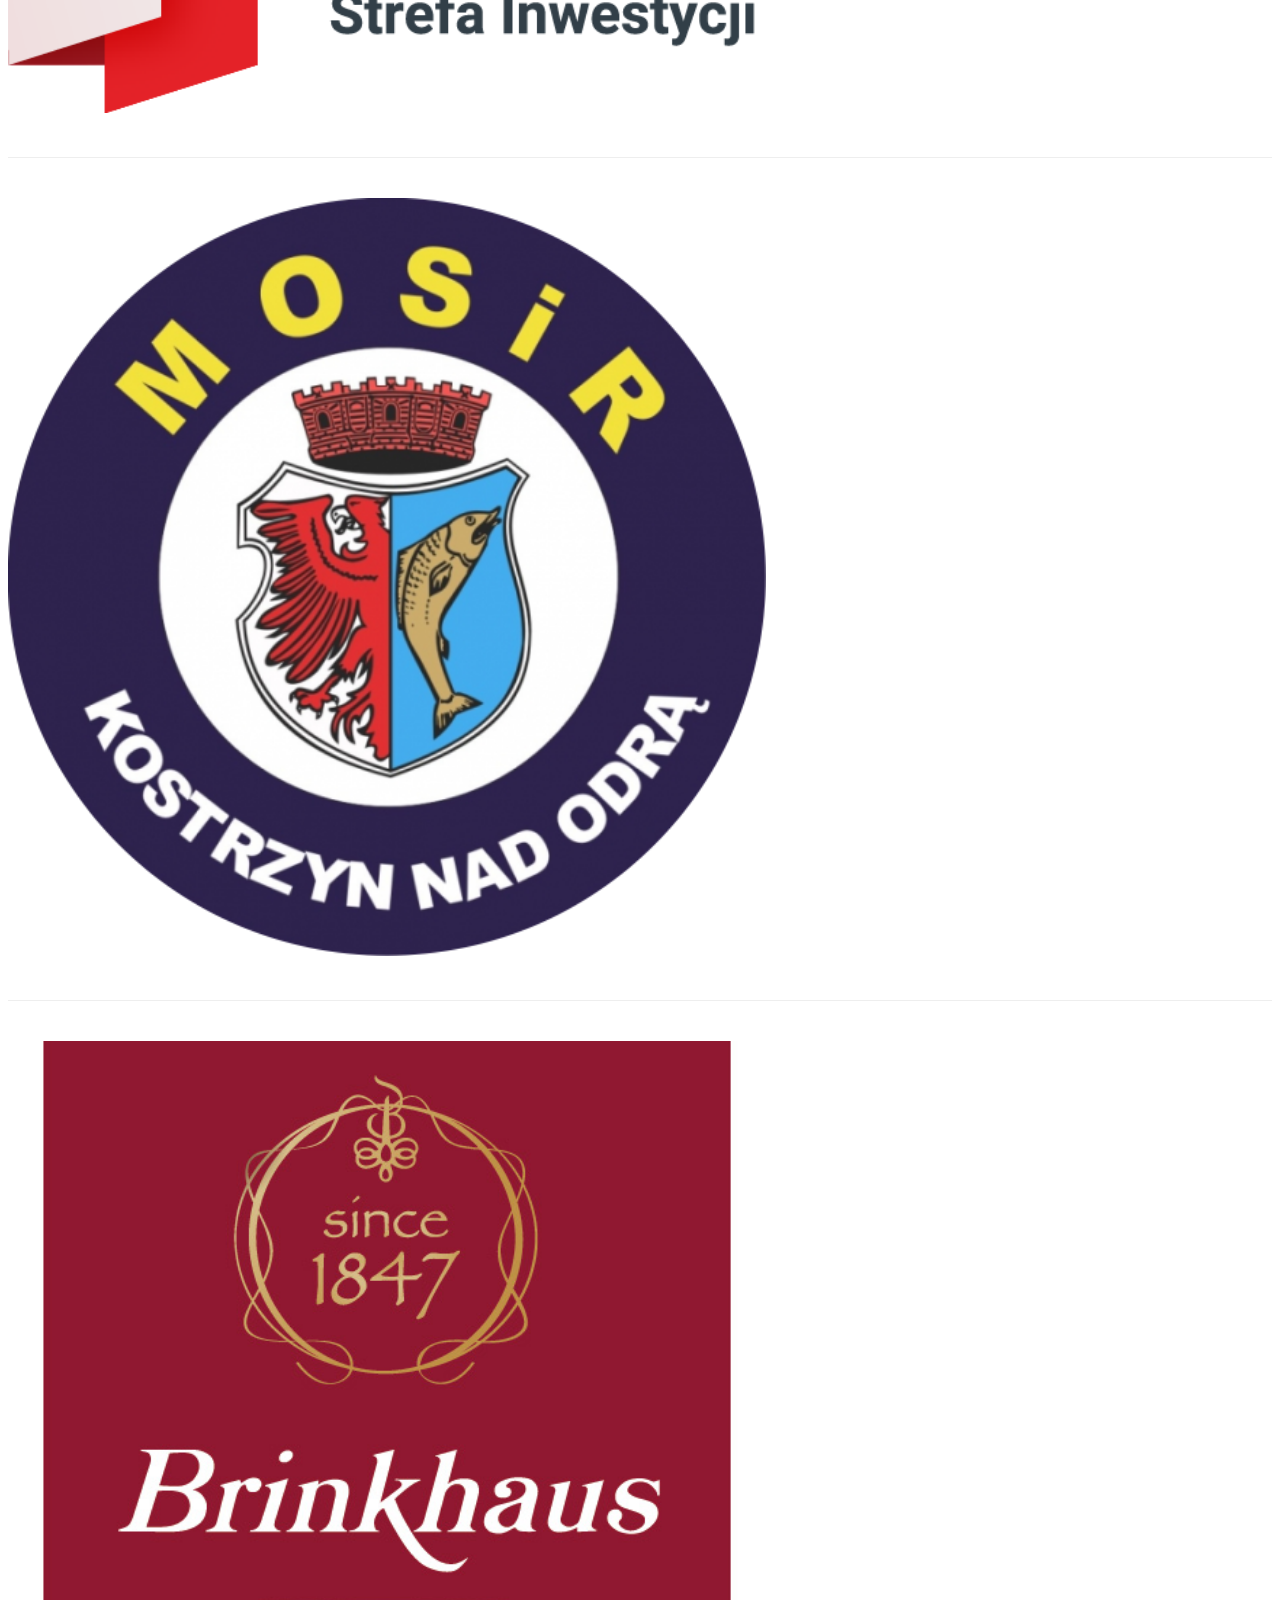
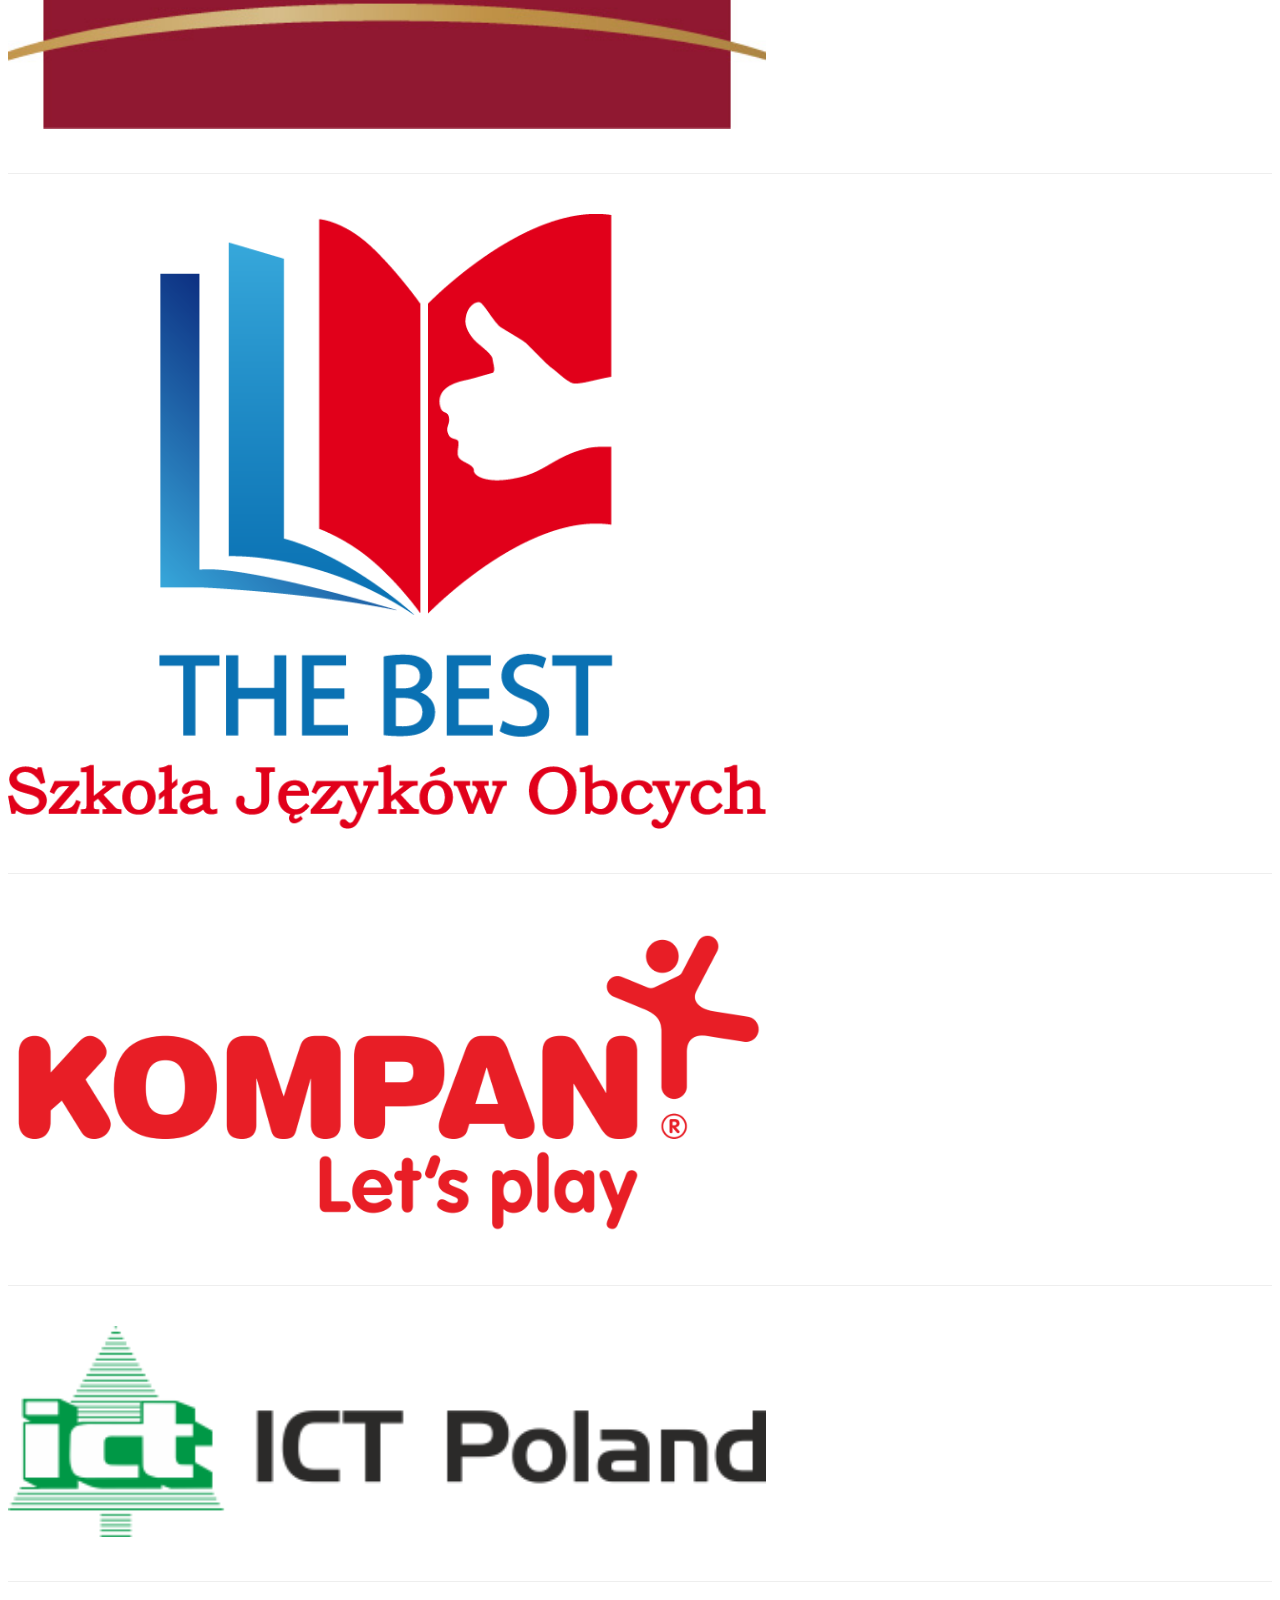
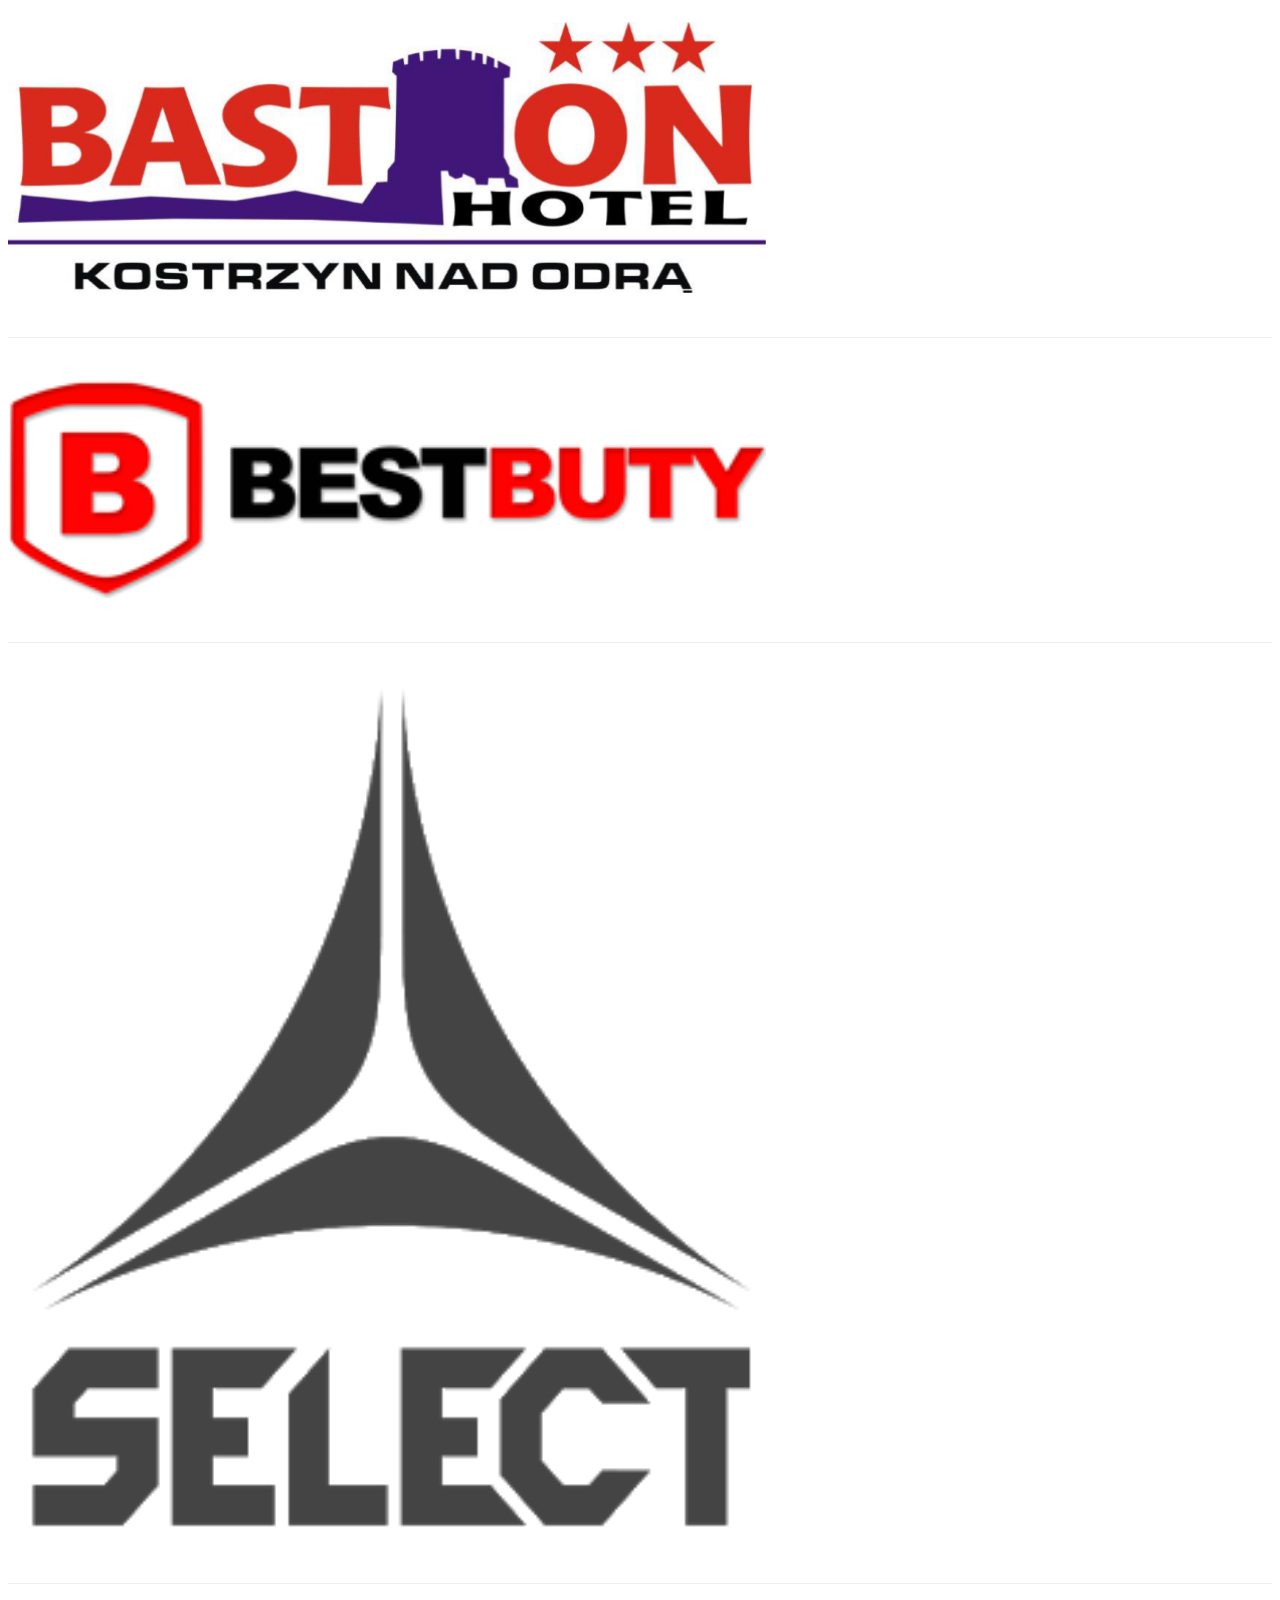
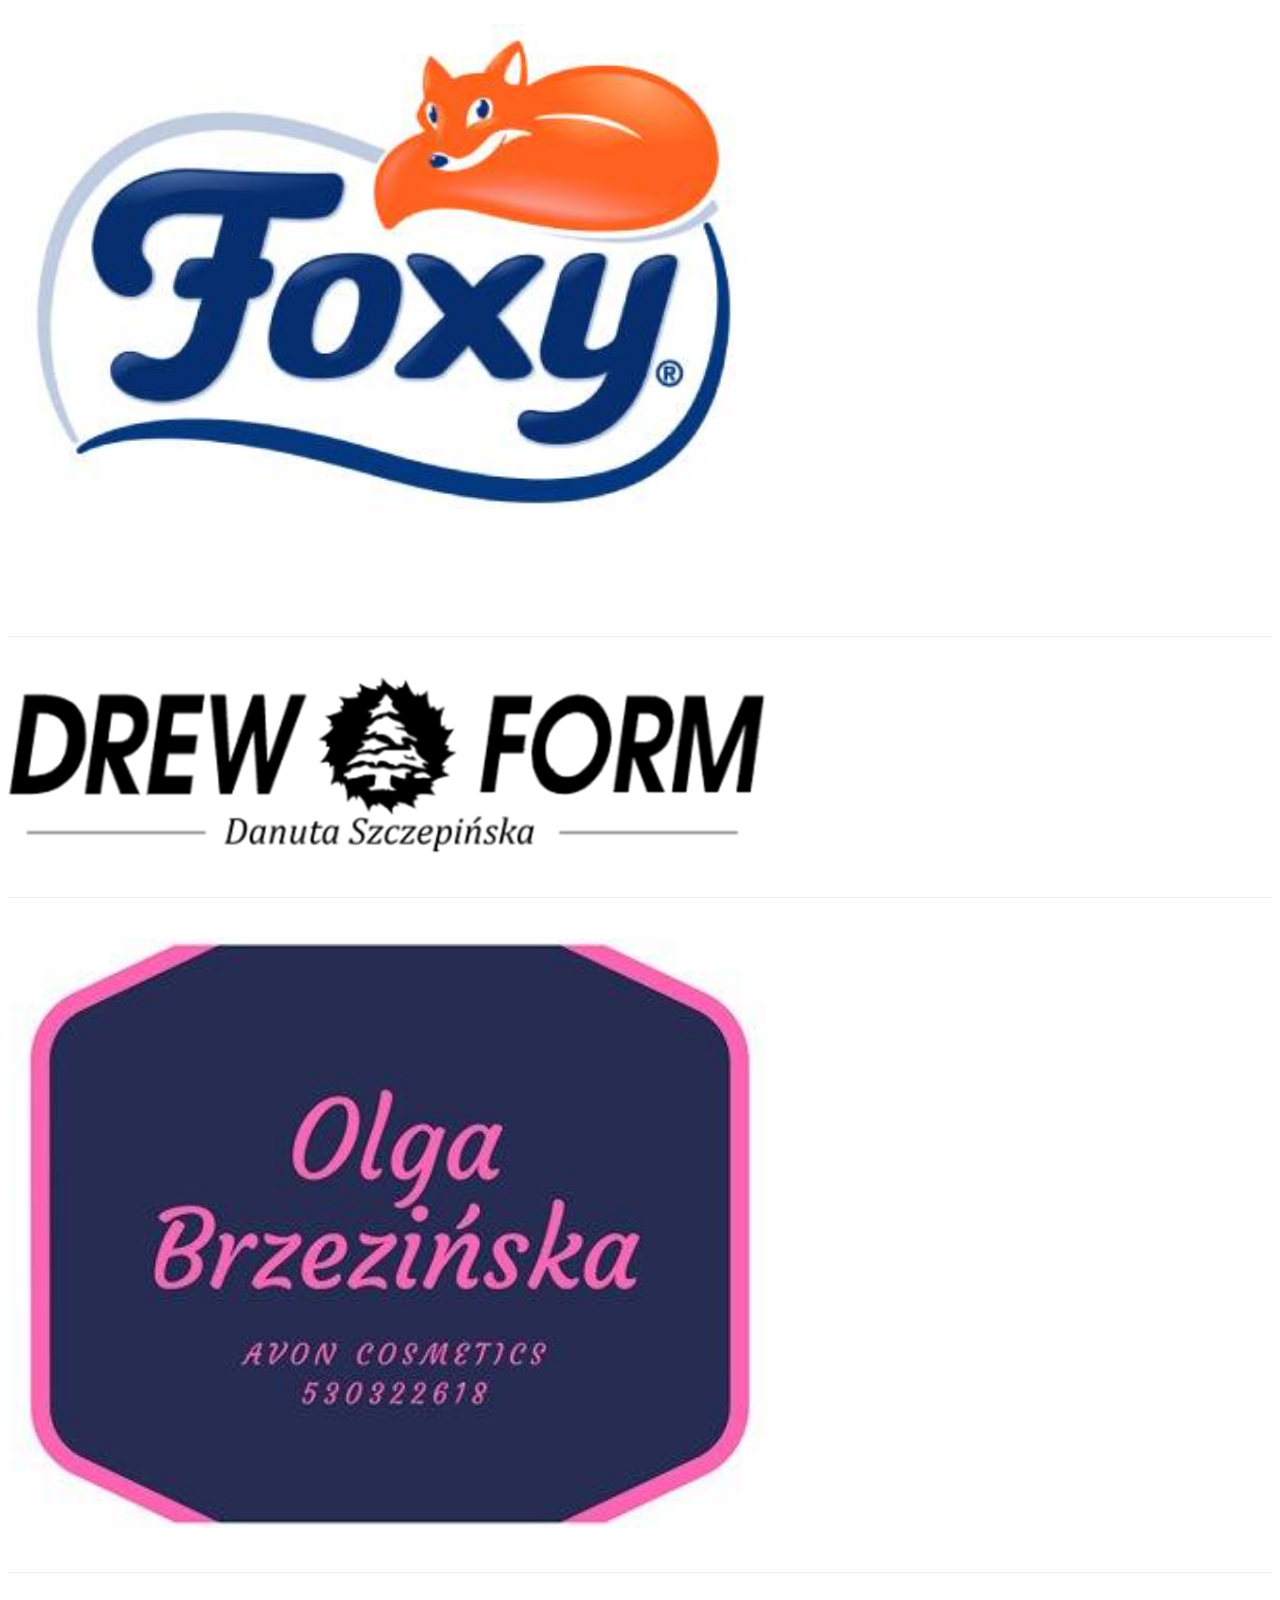
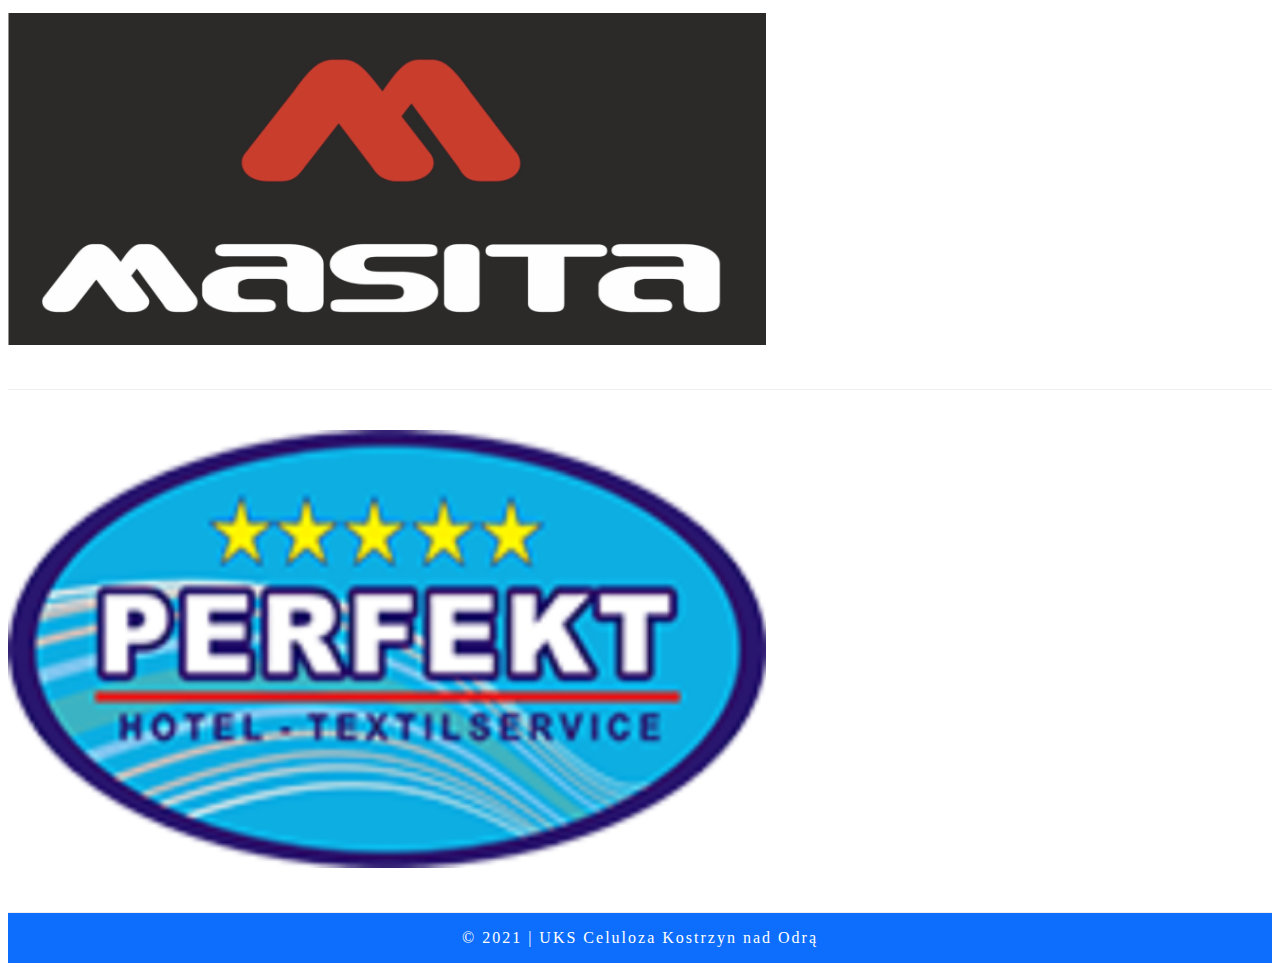
==== commit 504b12da: "zmiana w index 2016" ====
--- a/index.html
+++ b/index.html
@@ -135,6 +135,7 @@
 
           <h2>Inne roczniki</h2>
           <ul>
+            <li>Rocznik 2016 - tel. 512 318 396</li>
             <li>Rocznik 2015 - tel. 512 318 396</li>
             <li>Rocznik 2014 - tel. 696 007 349</li>
             <li>Rocznik 2013 - tel. 726 975 770</li>
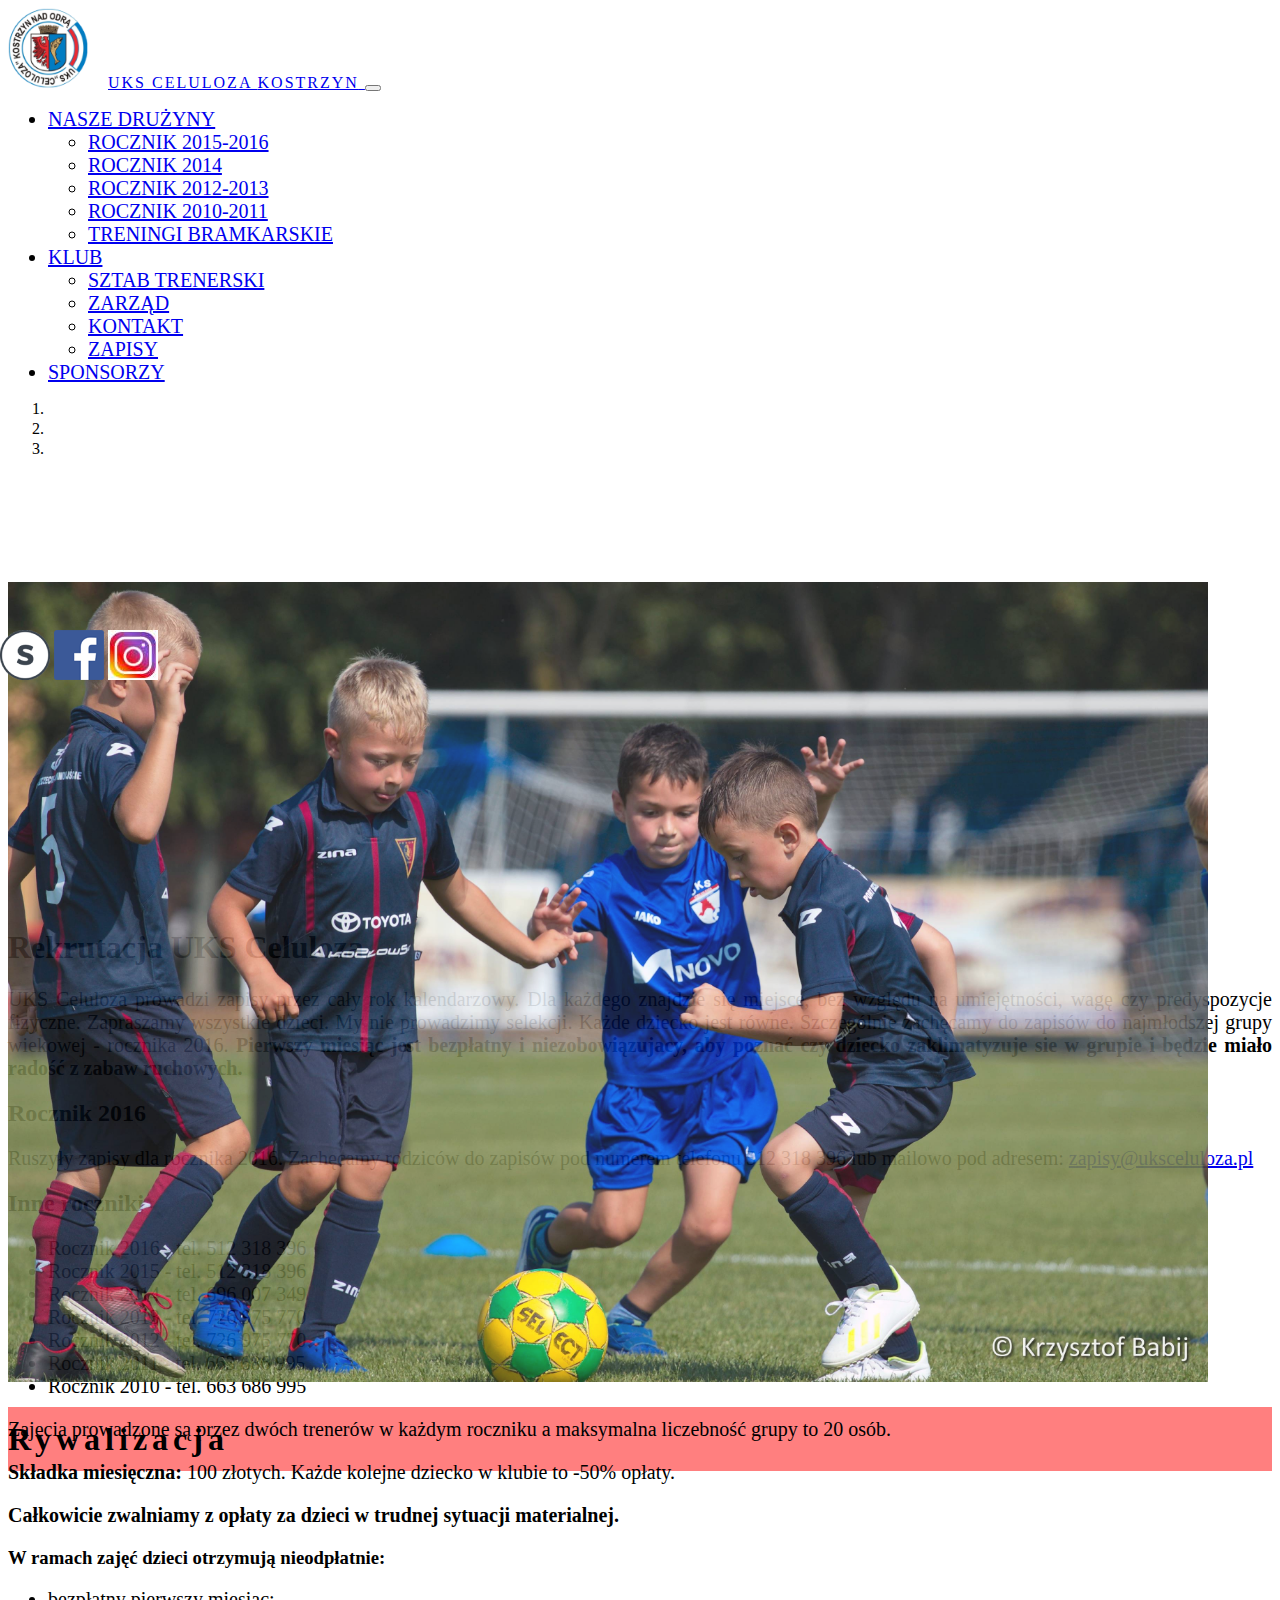
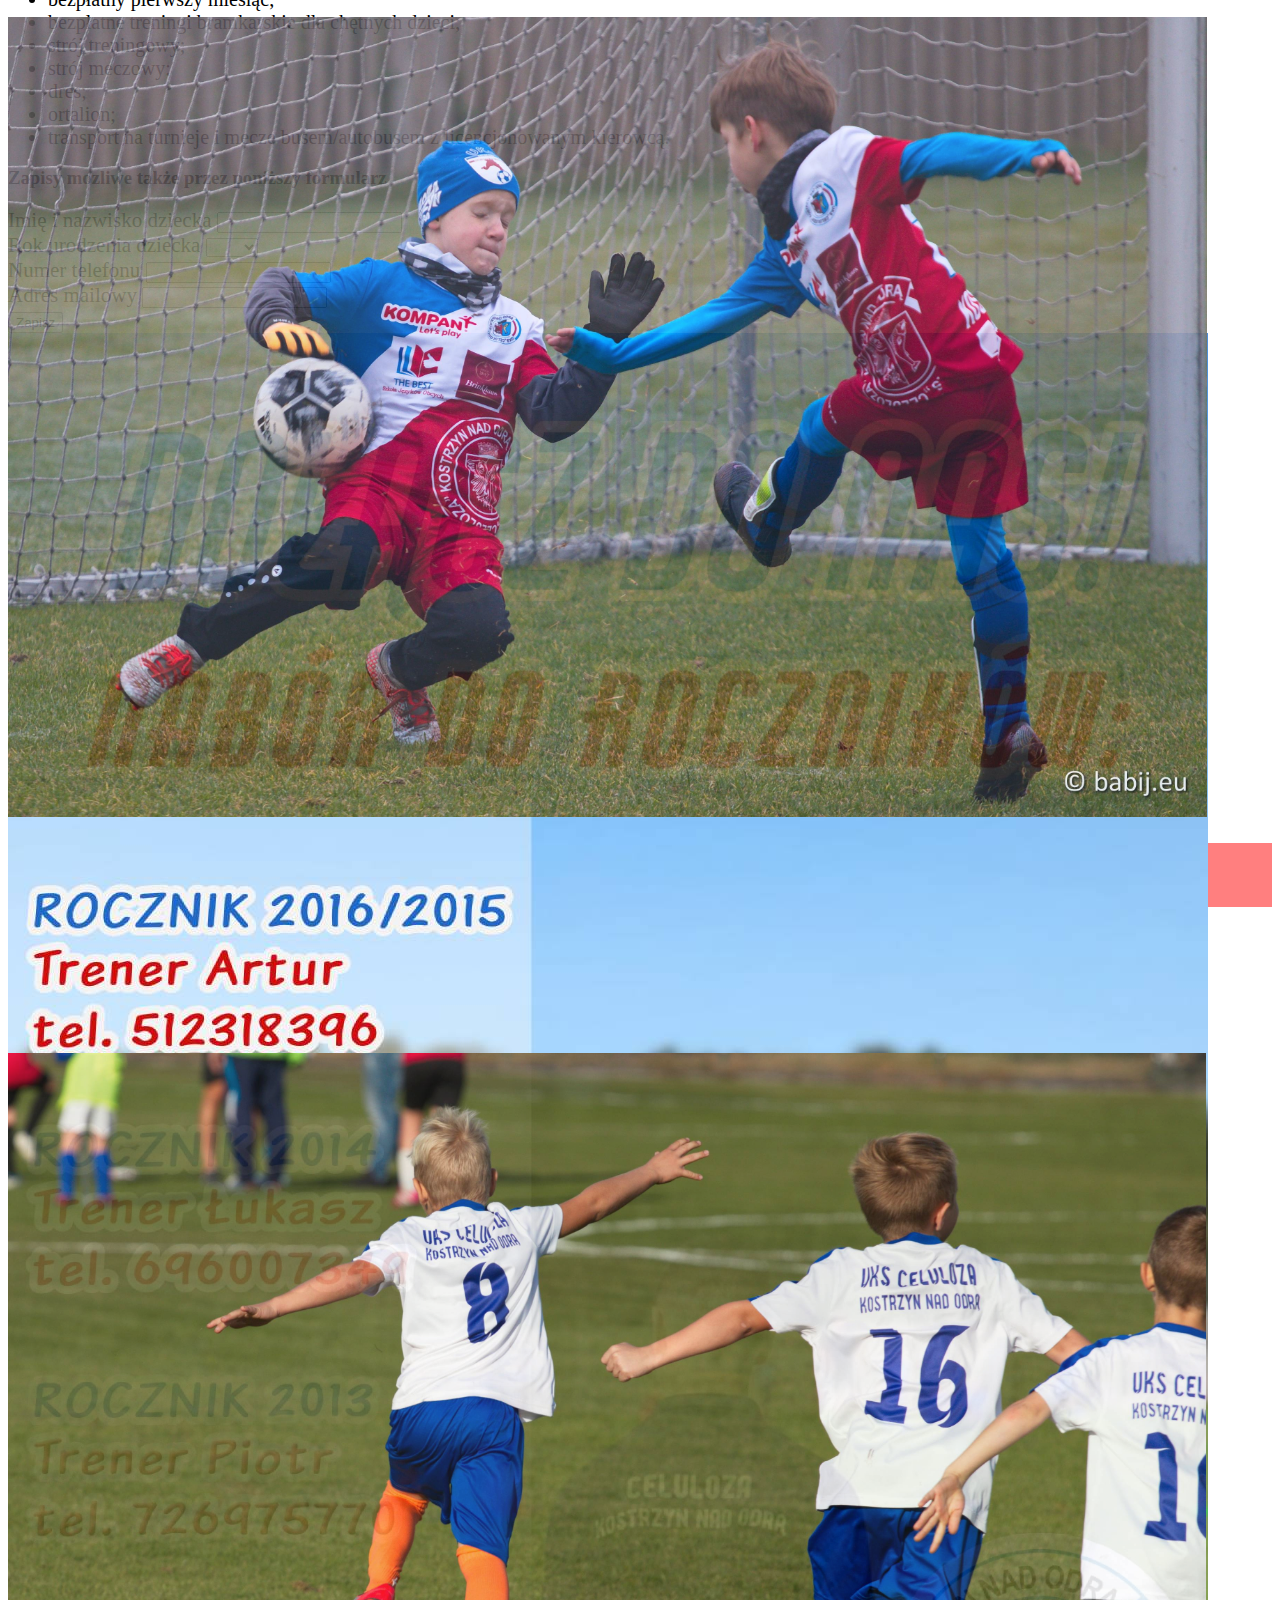
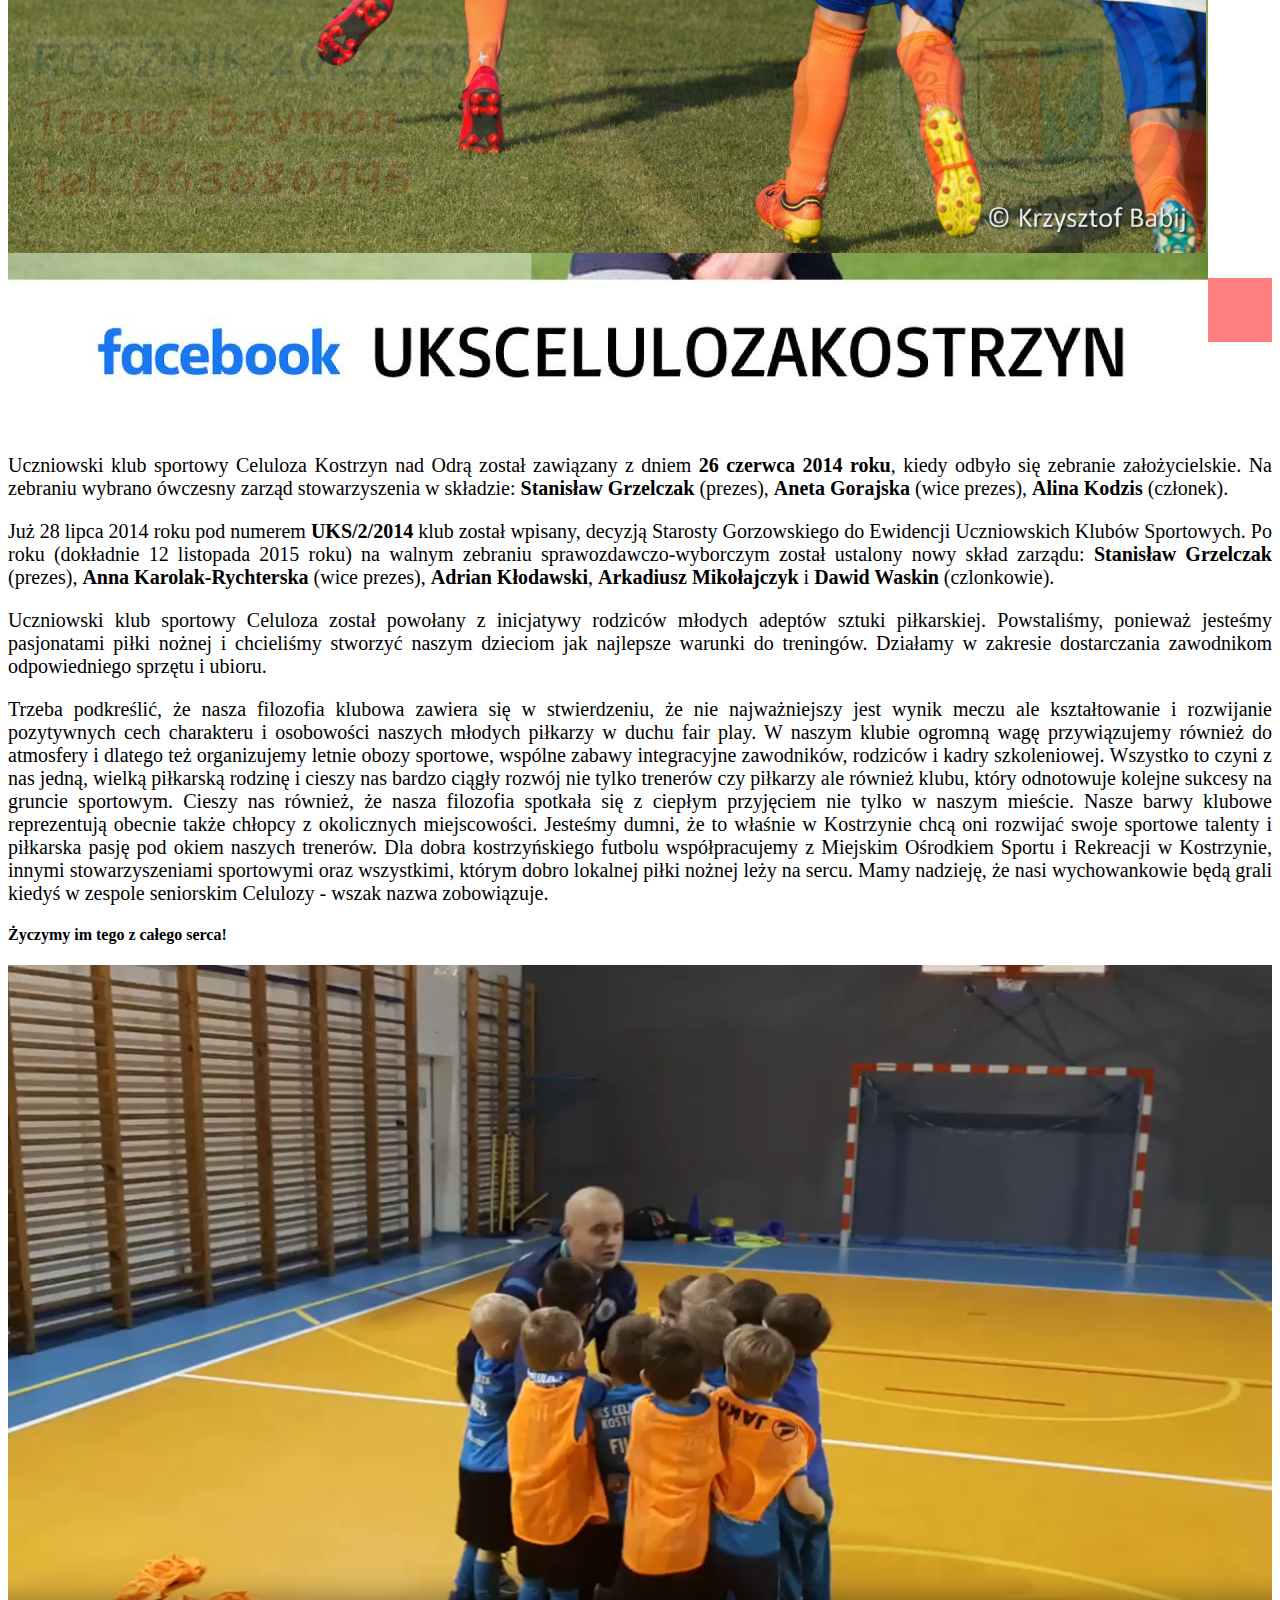
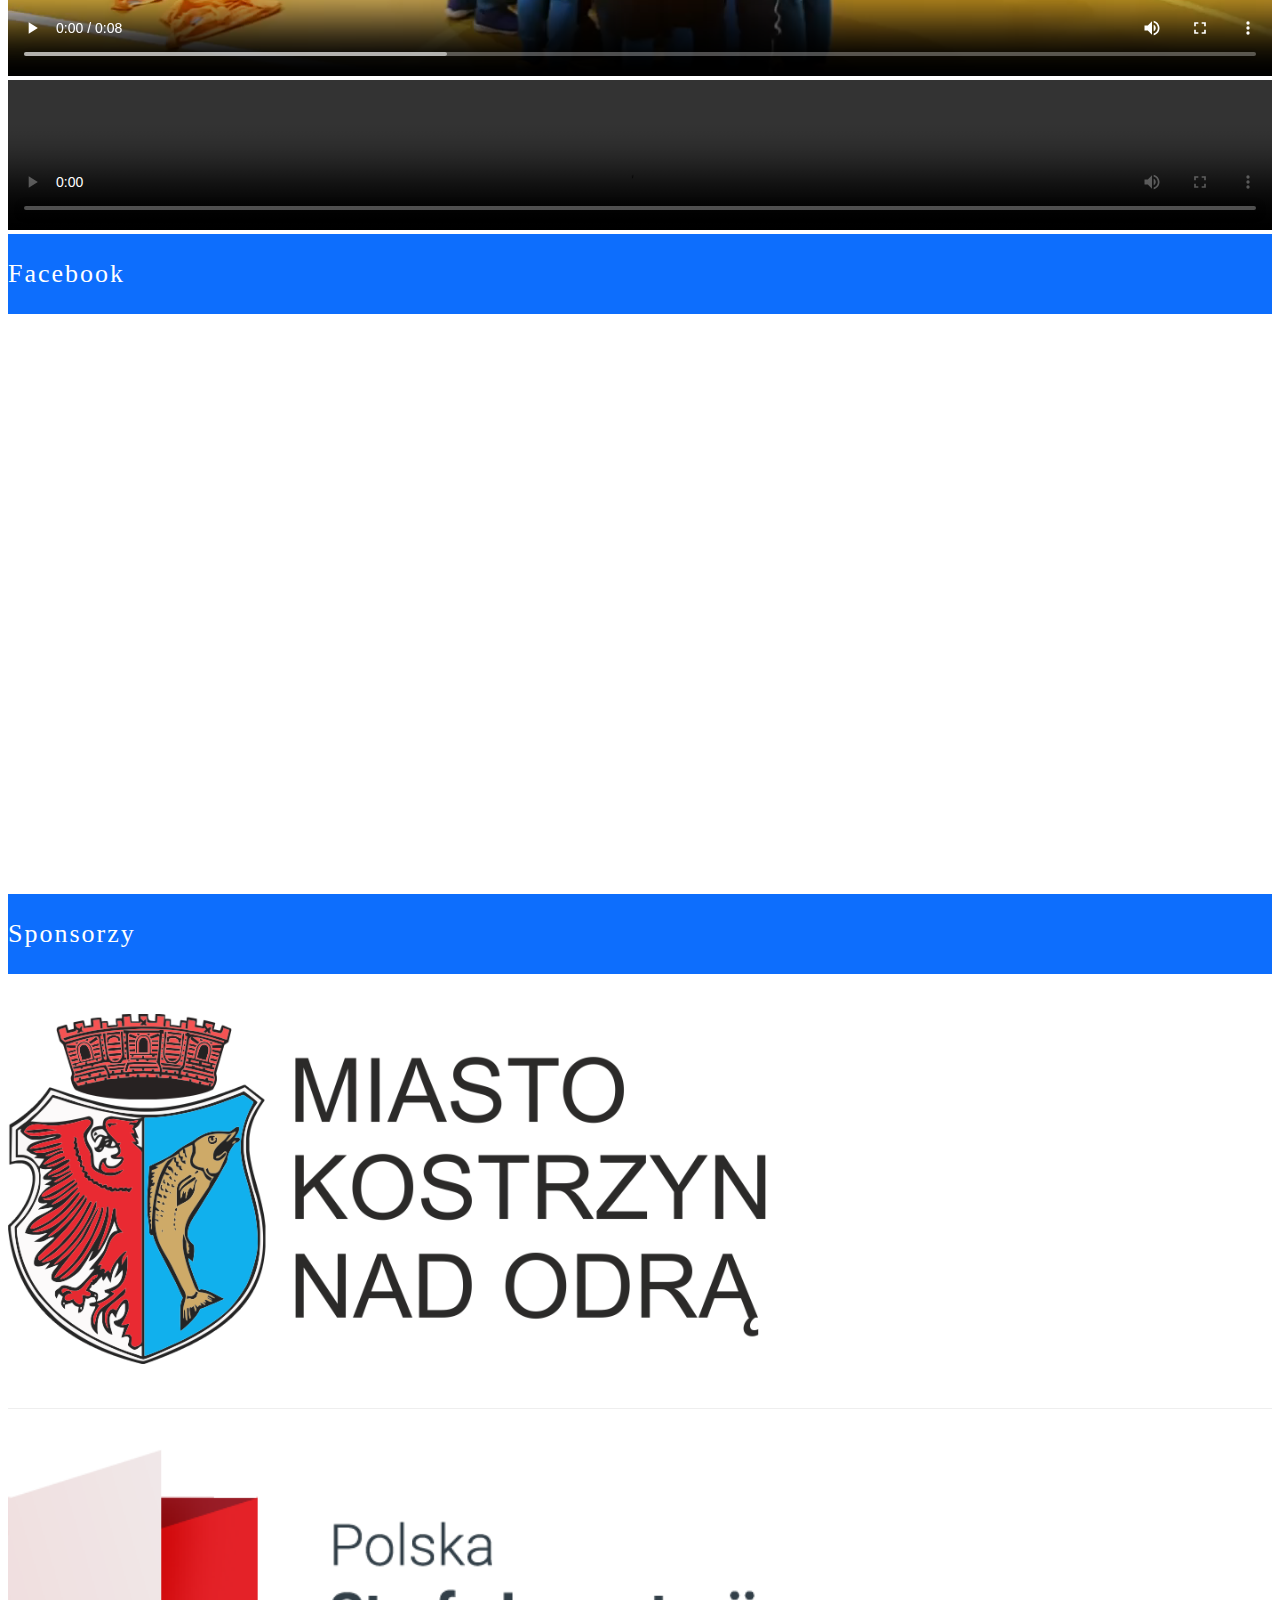
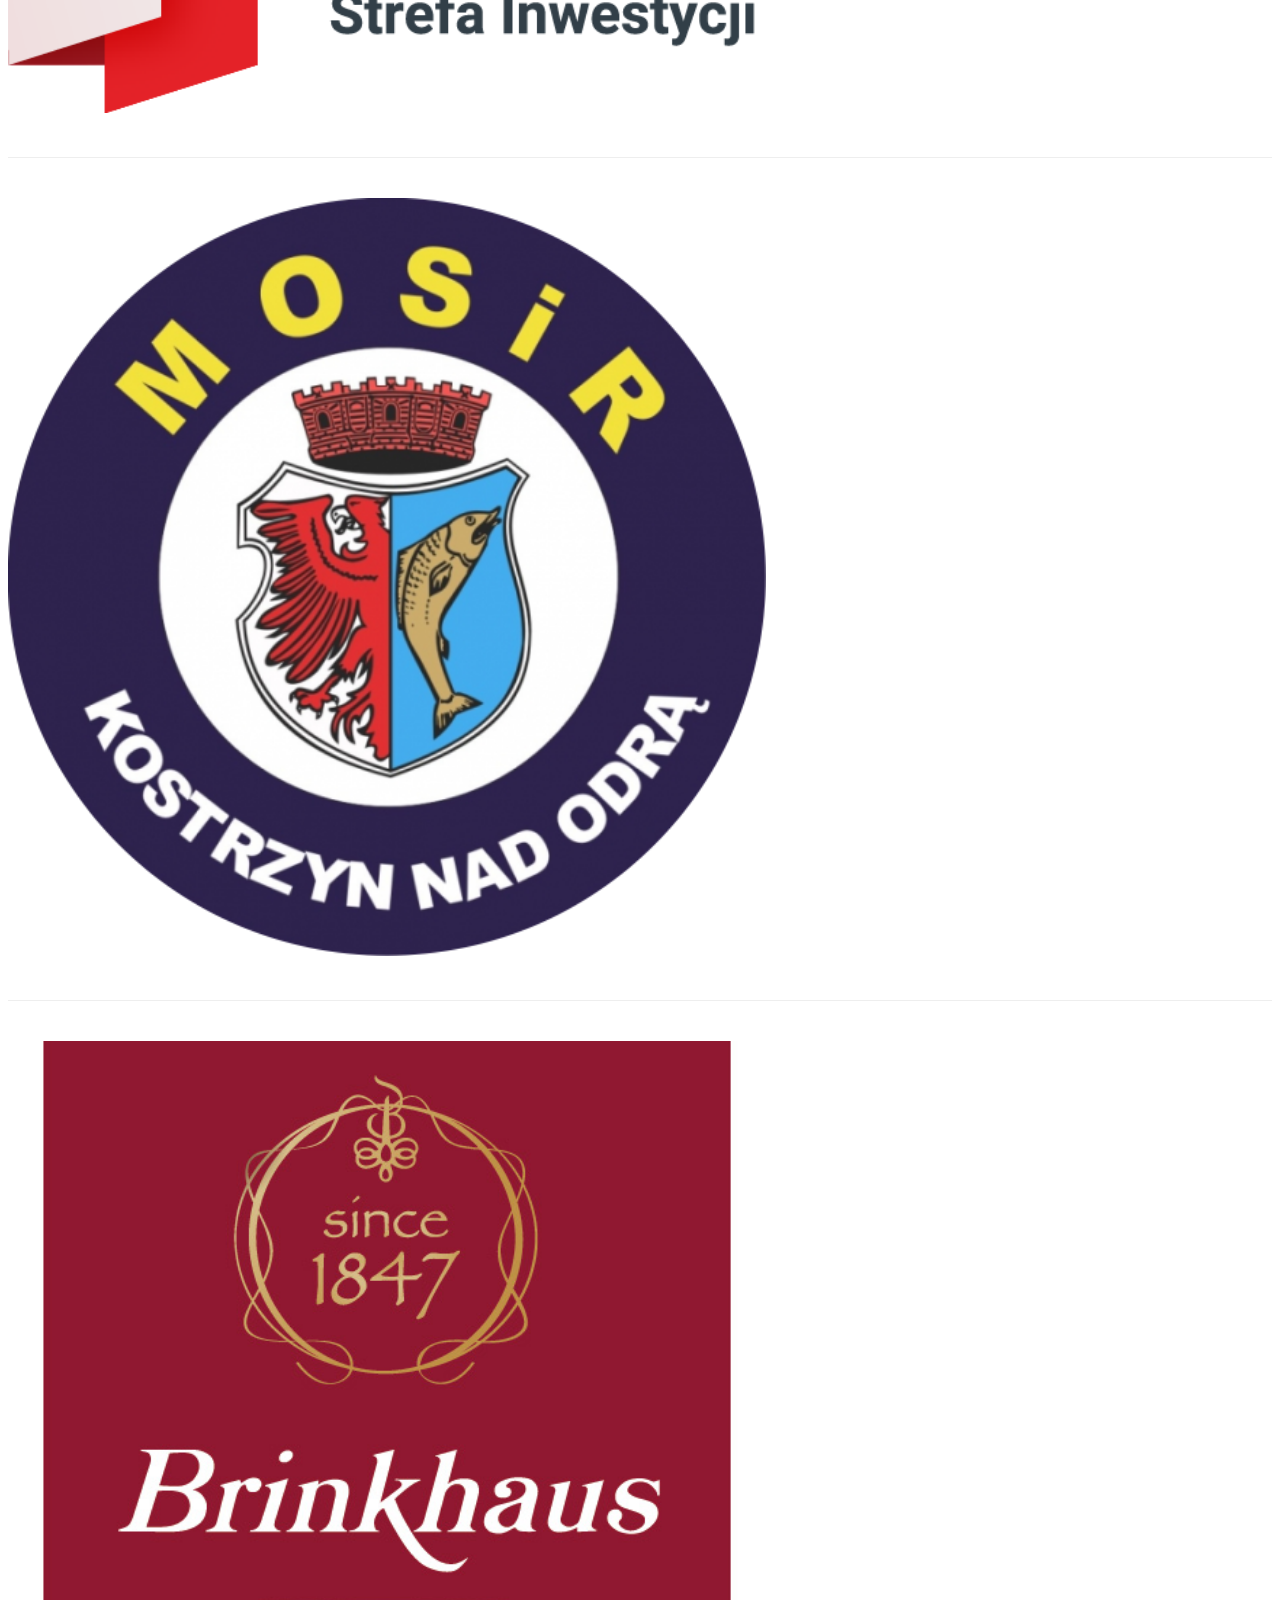
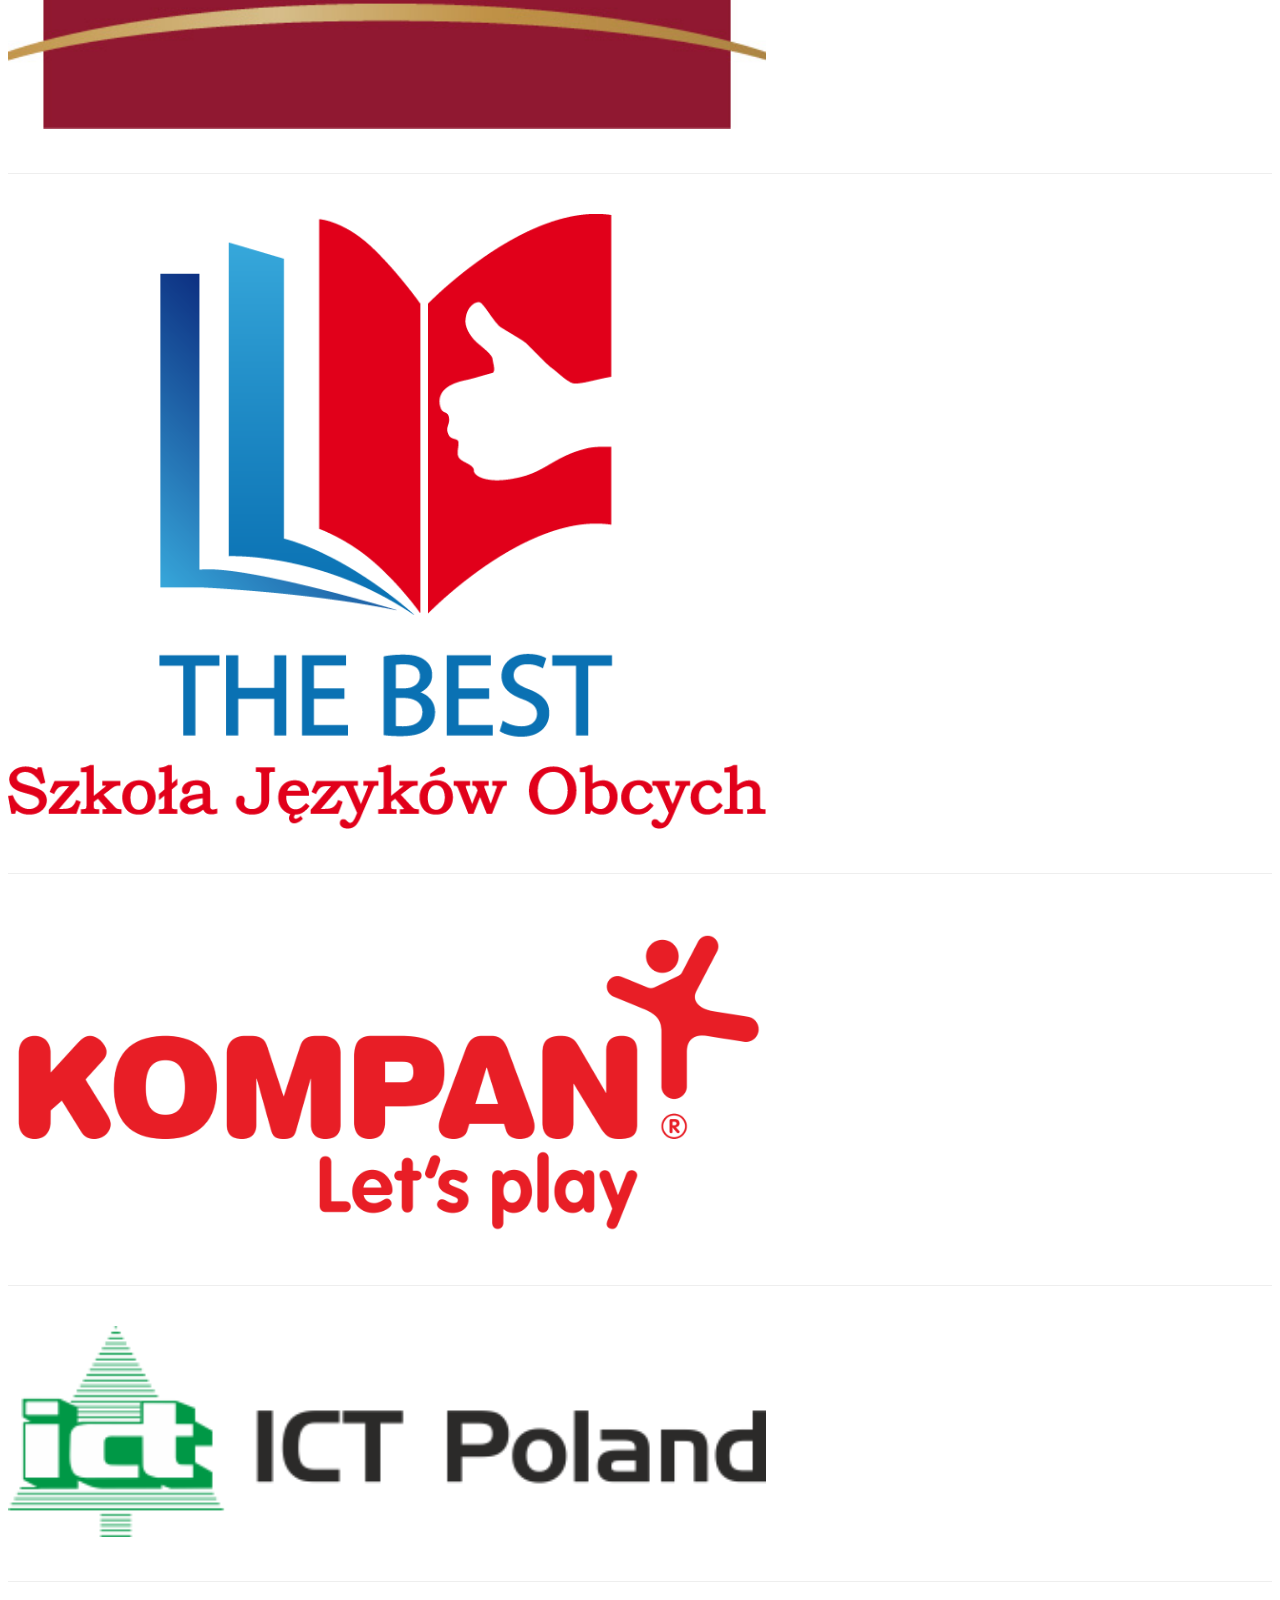
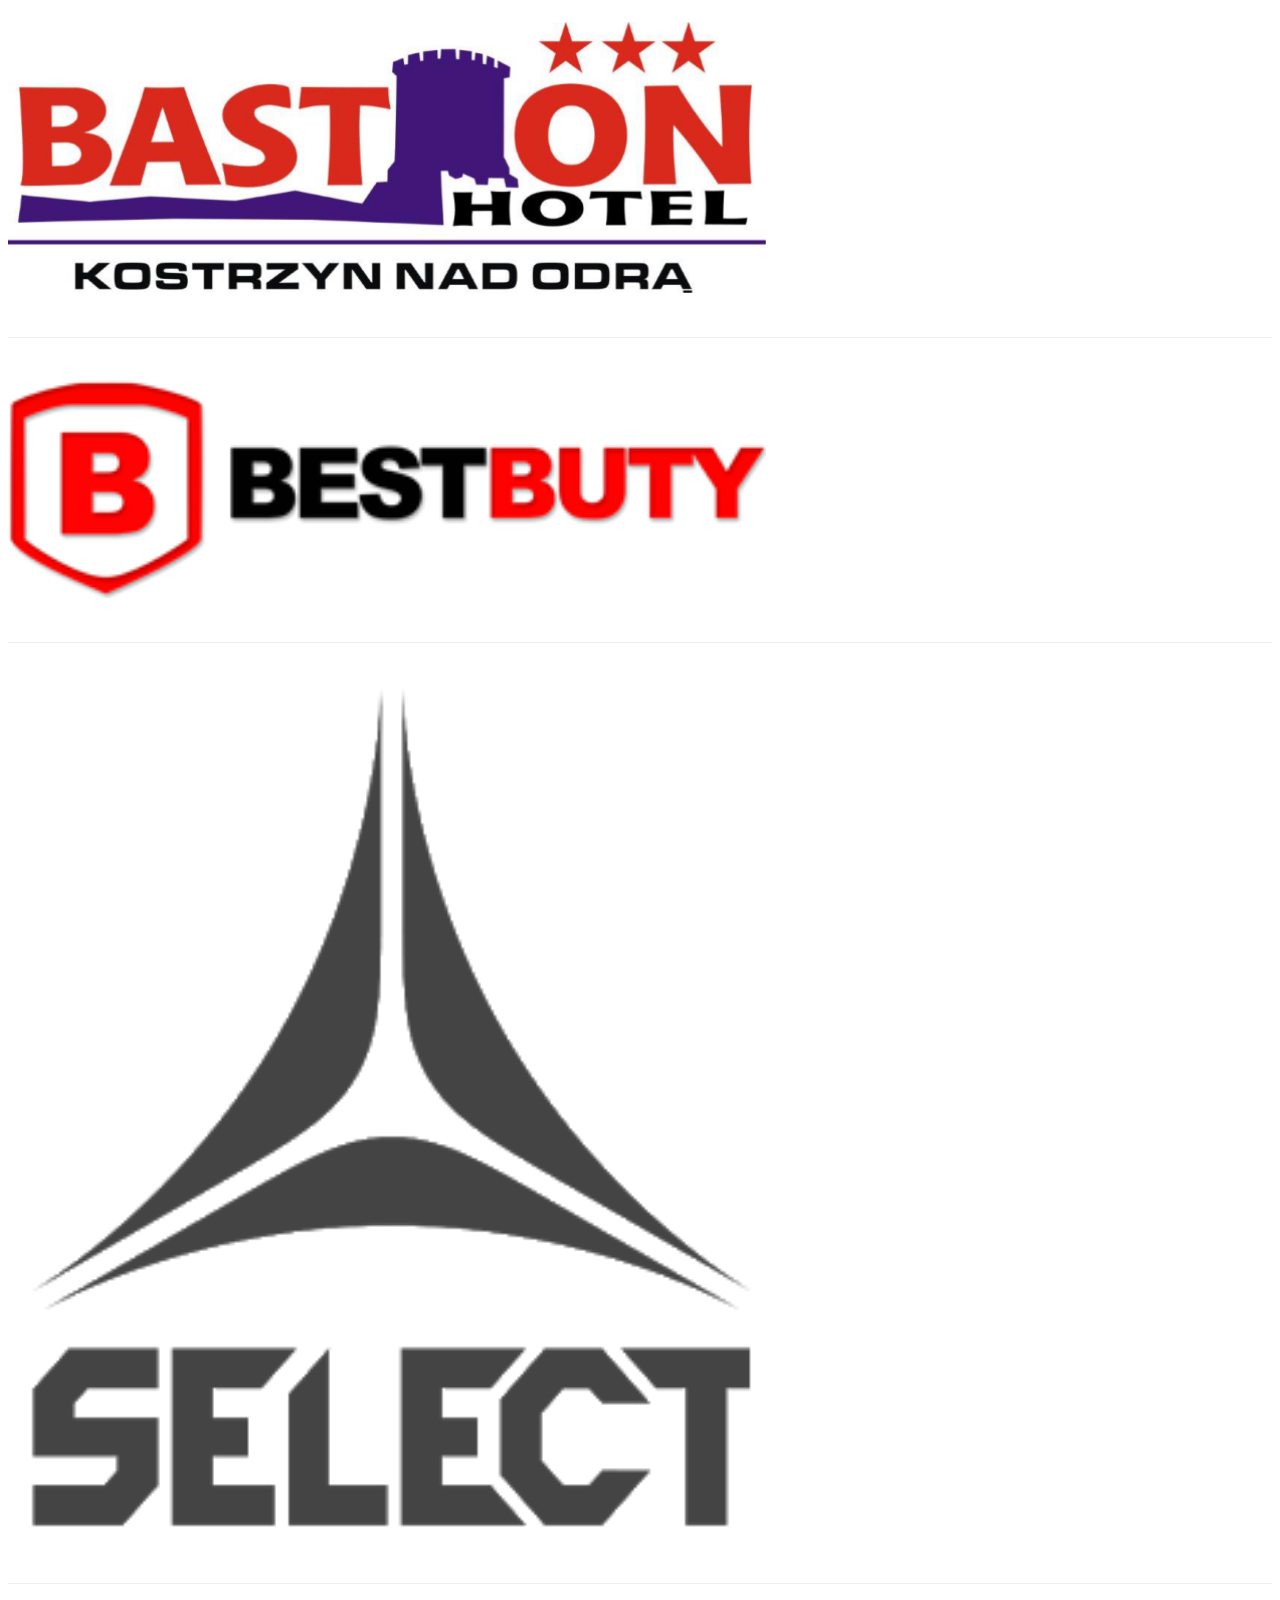
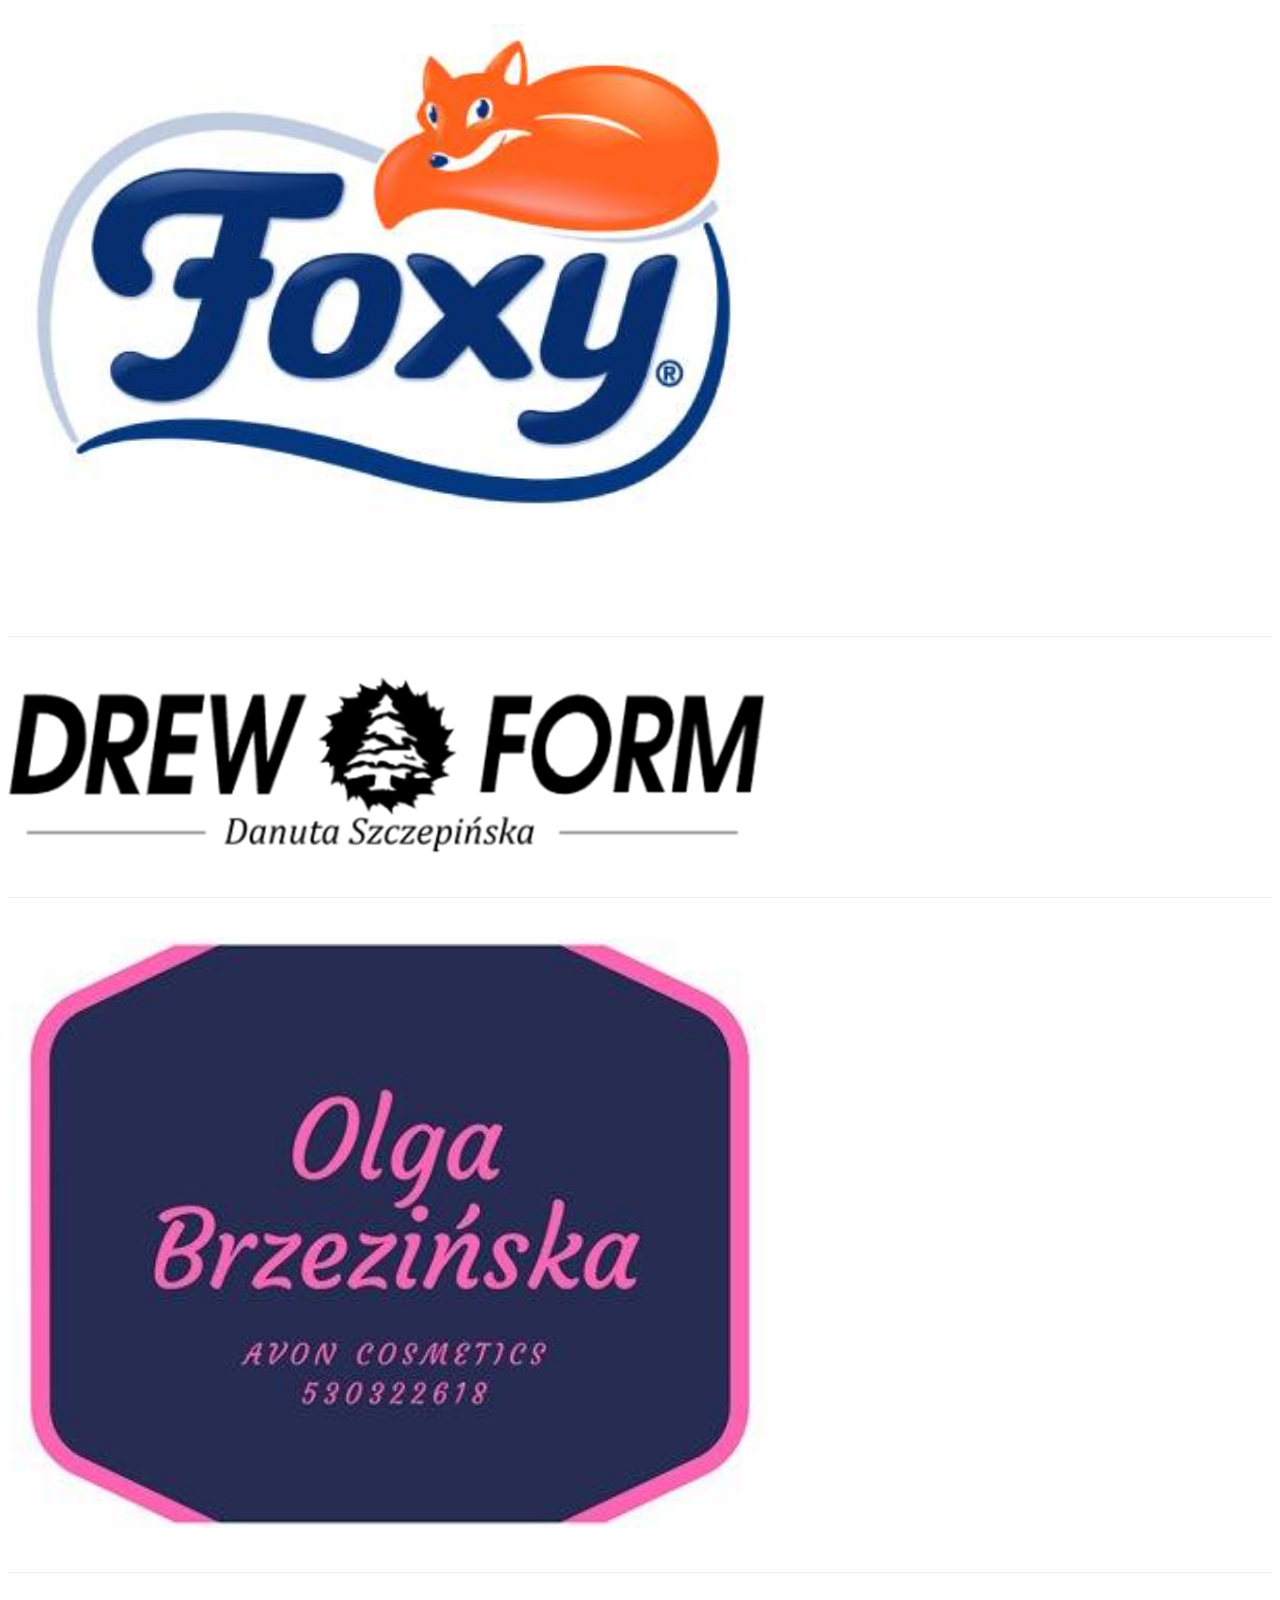
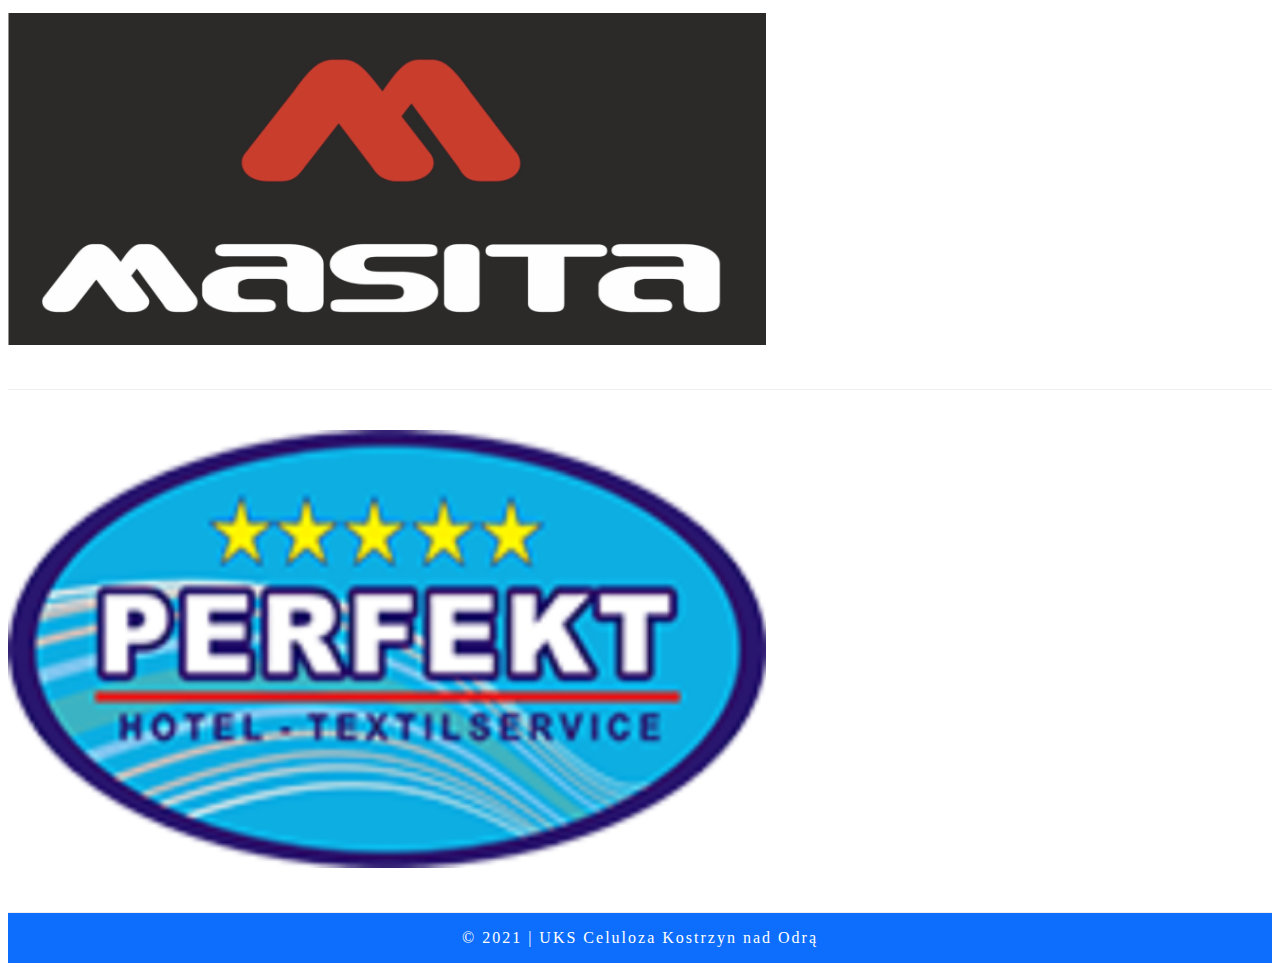
==== commit 1f647b62: "literówka" ====
--- a/index.html
+++ b/index.html
@@ -231,7 +231,7 @@
             trenerów czy piłkarzy ale również klubu, który odnotowuje kolejne sukcesy na gruncie sportowym. Cieszy
             nas
             również, że nasza filozofia spotkała się z ciepłym przyjęciem nie tylko w naszym mieście. Nasze barwy
-            klubowe reprezentują obecnie także chłopcy z okolicznyxh miejscowości. Jesteśmy dumni, że to właśnie w
+            klubowe reprezentują obecnie także chłopcy z okolicznych miejscowości. Jesteśmy dumni, że to właśnie w
             Kostrzynie chcą oni rozwijać swoje sportowe talenty i piłkarska pasję pod okiem naszych
             trenerów.
 
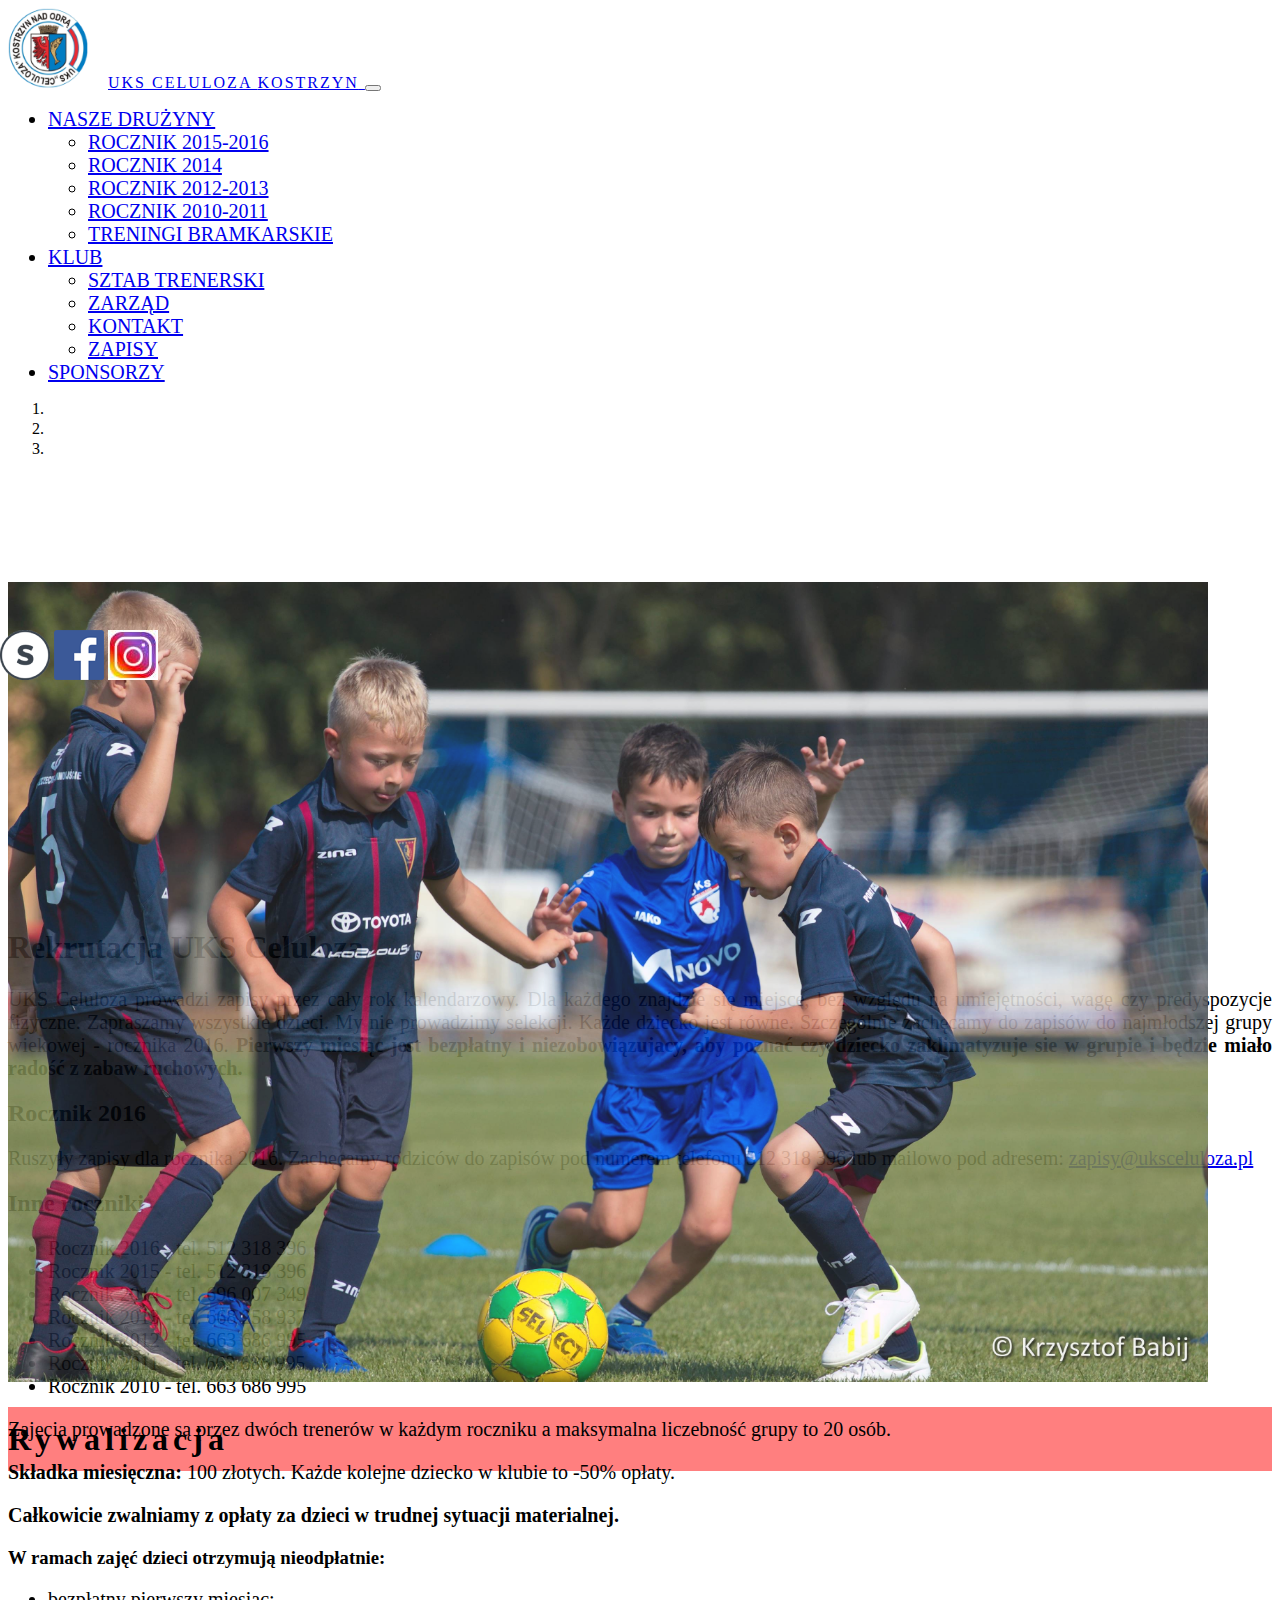
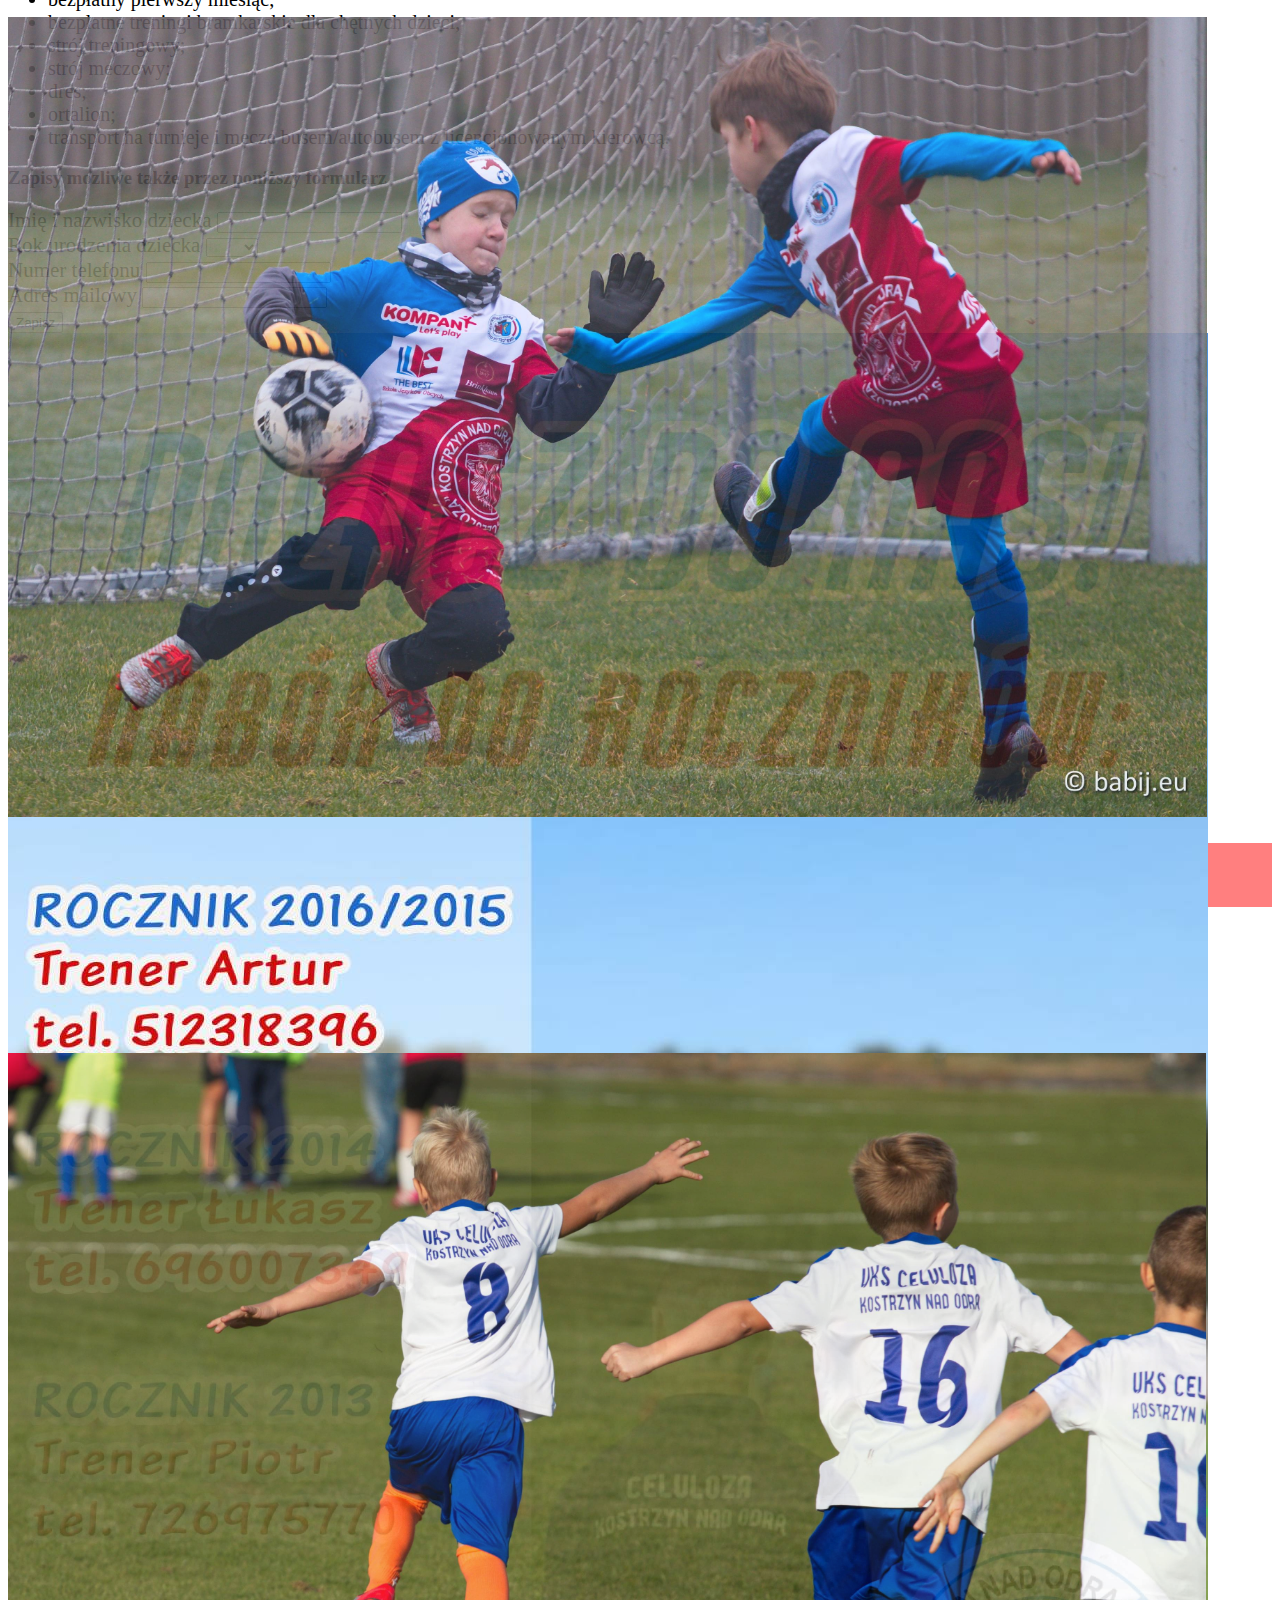
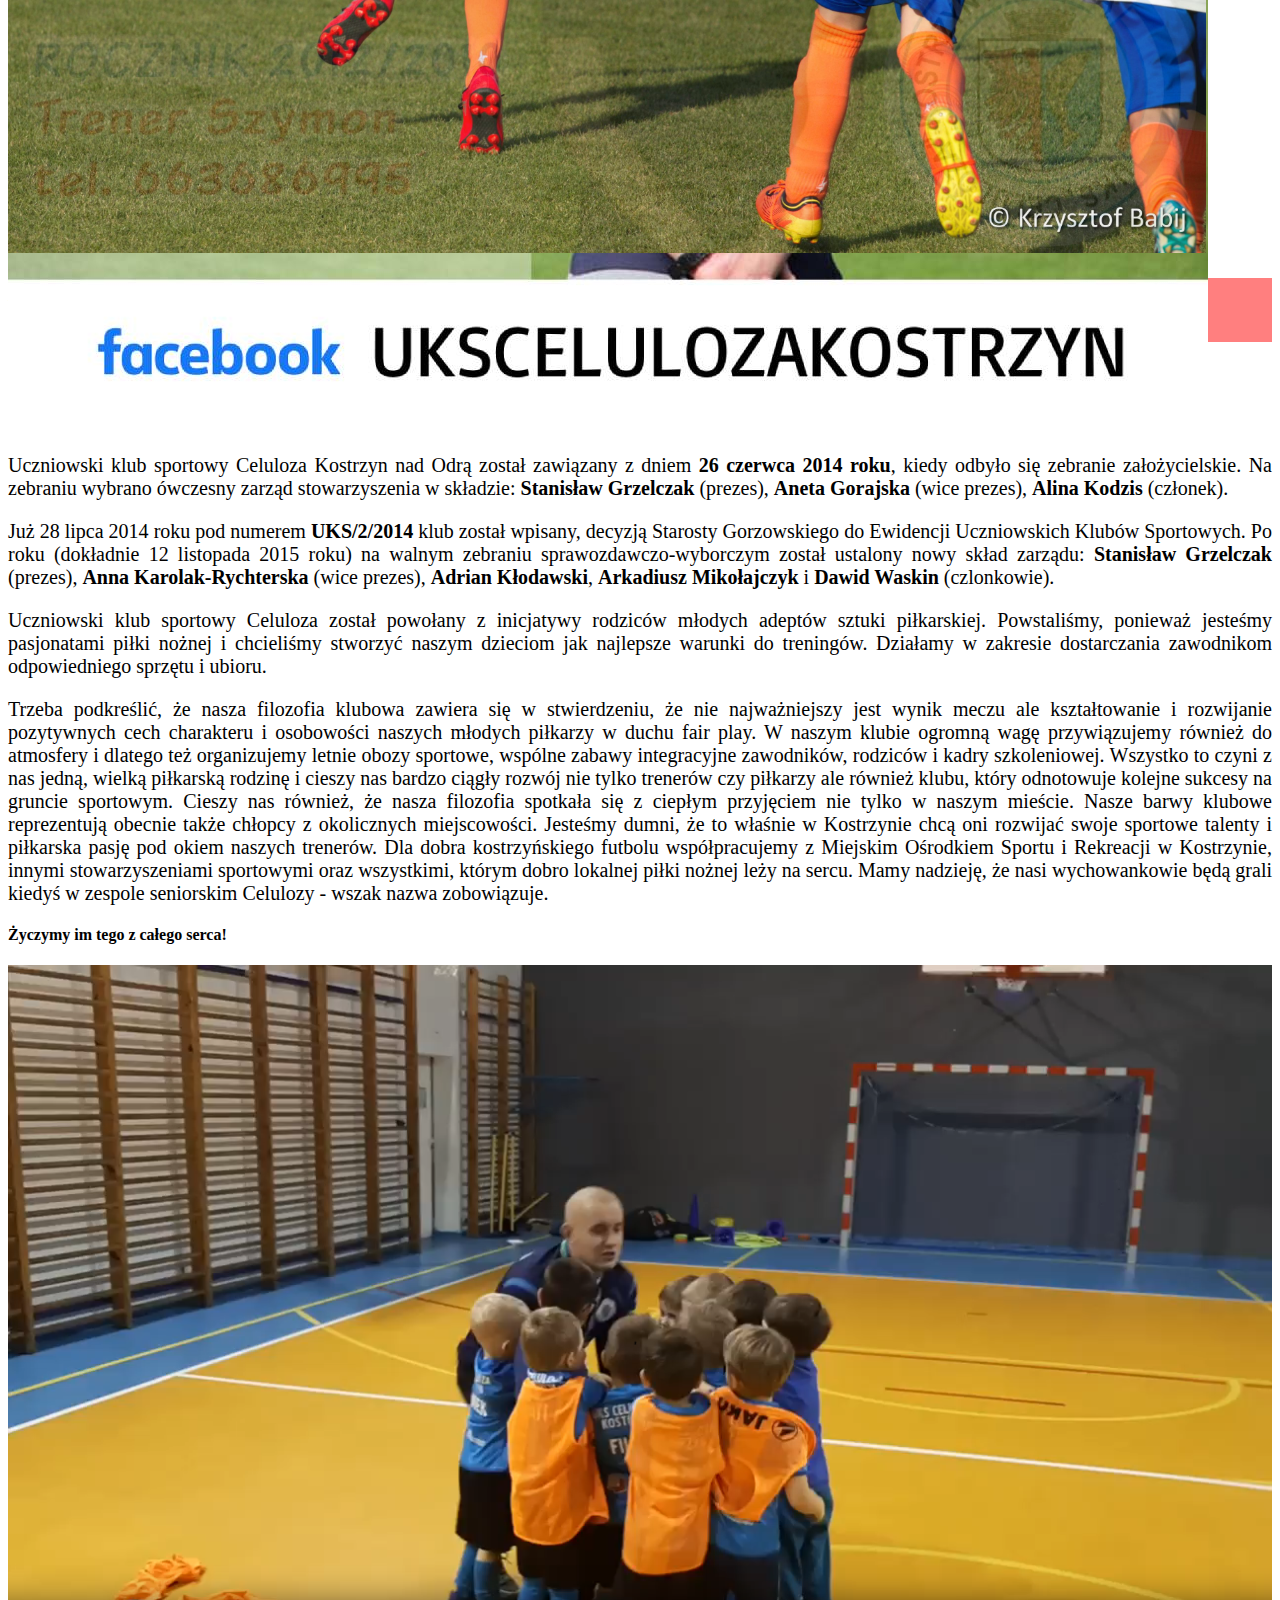
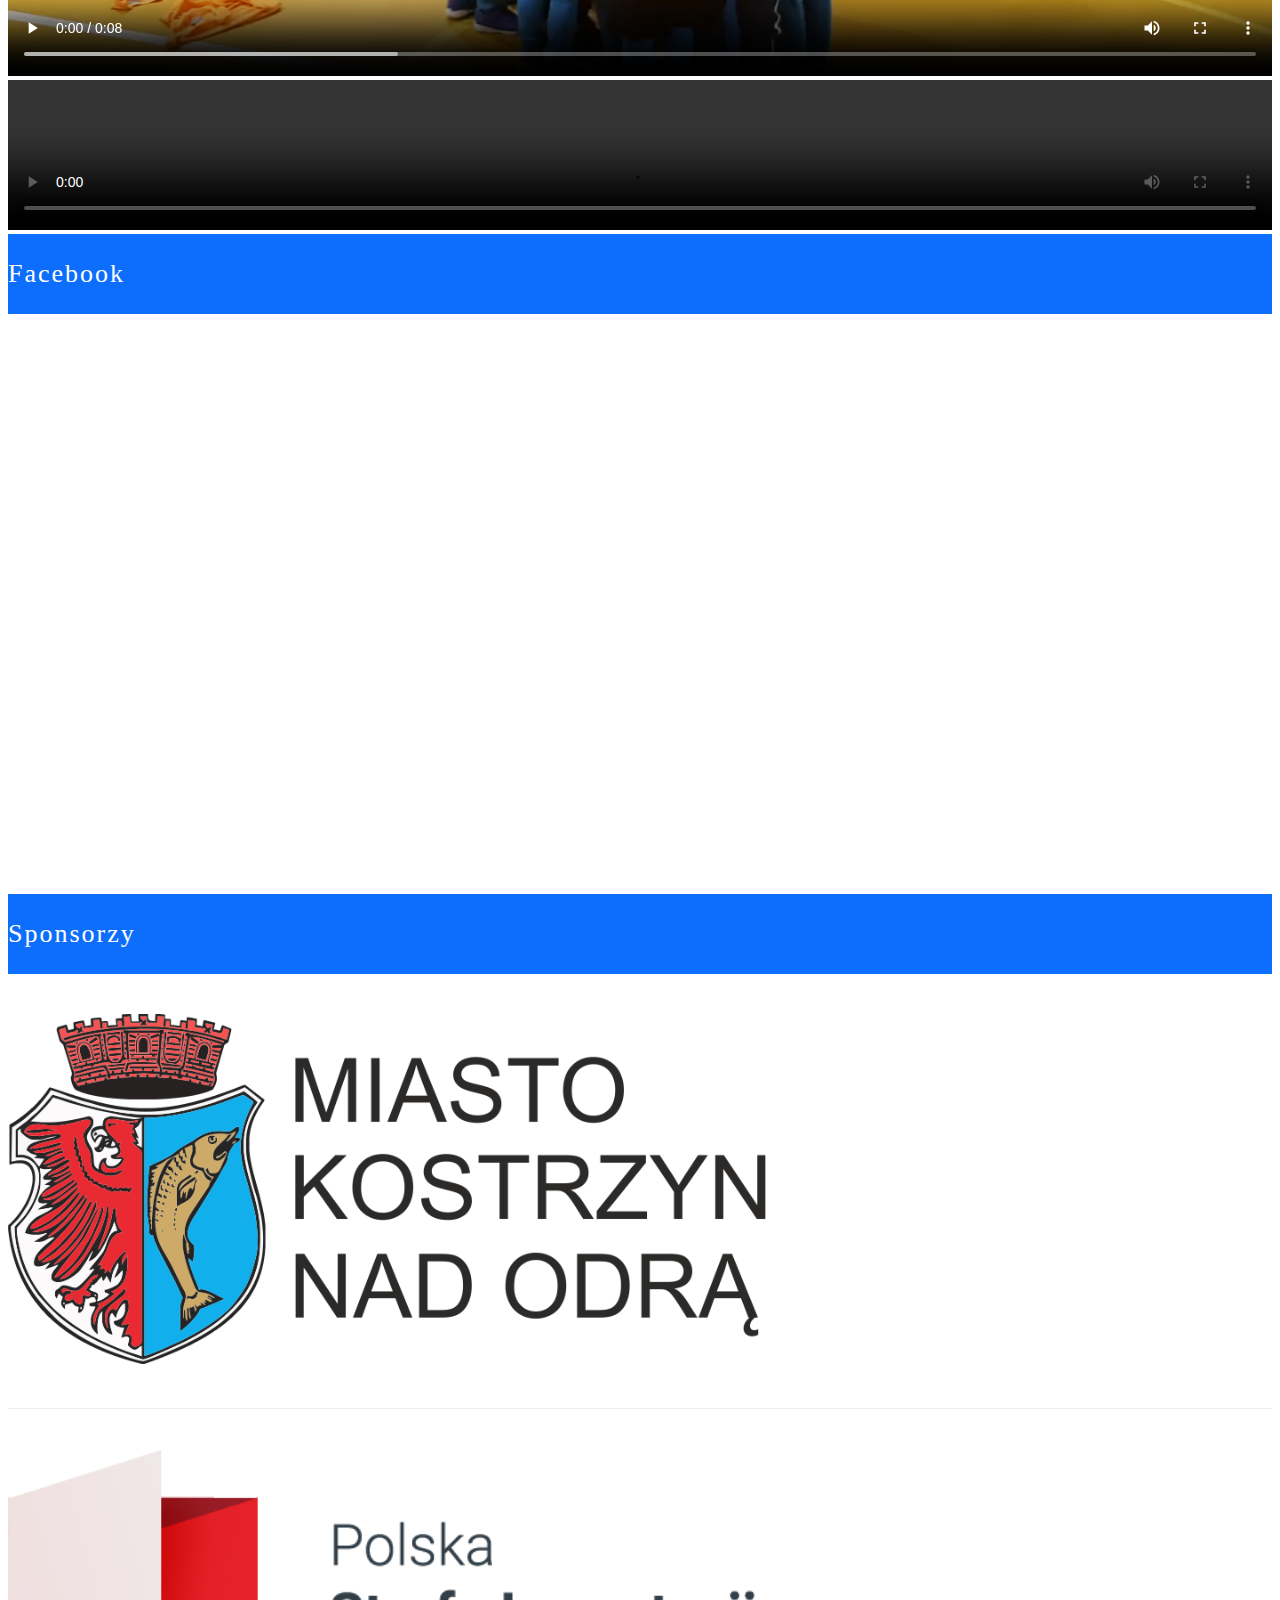
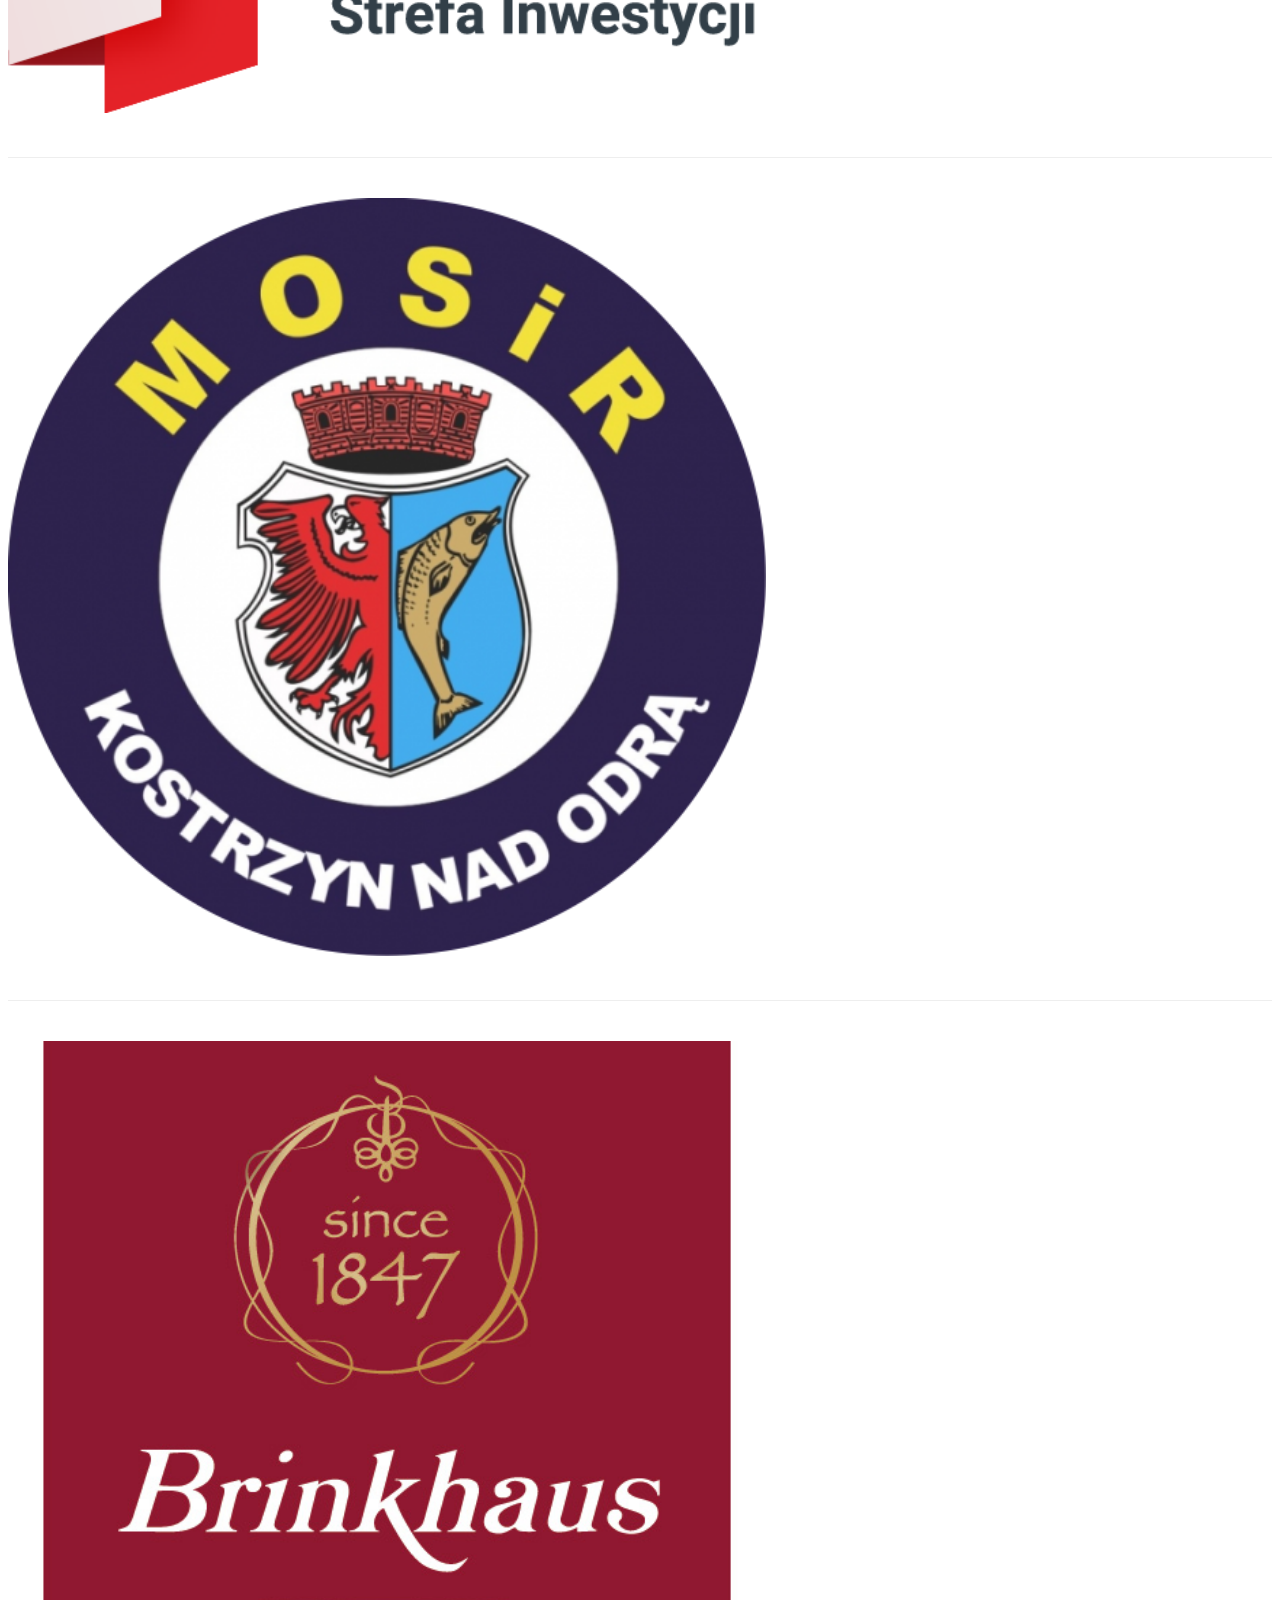
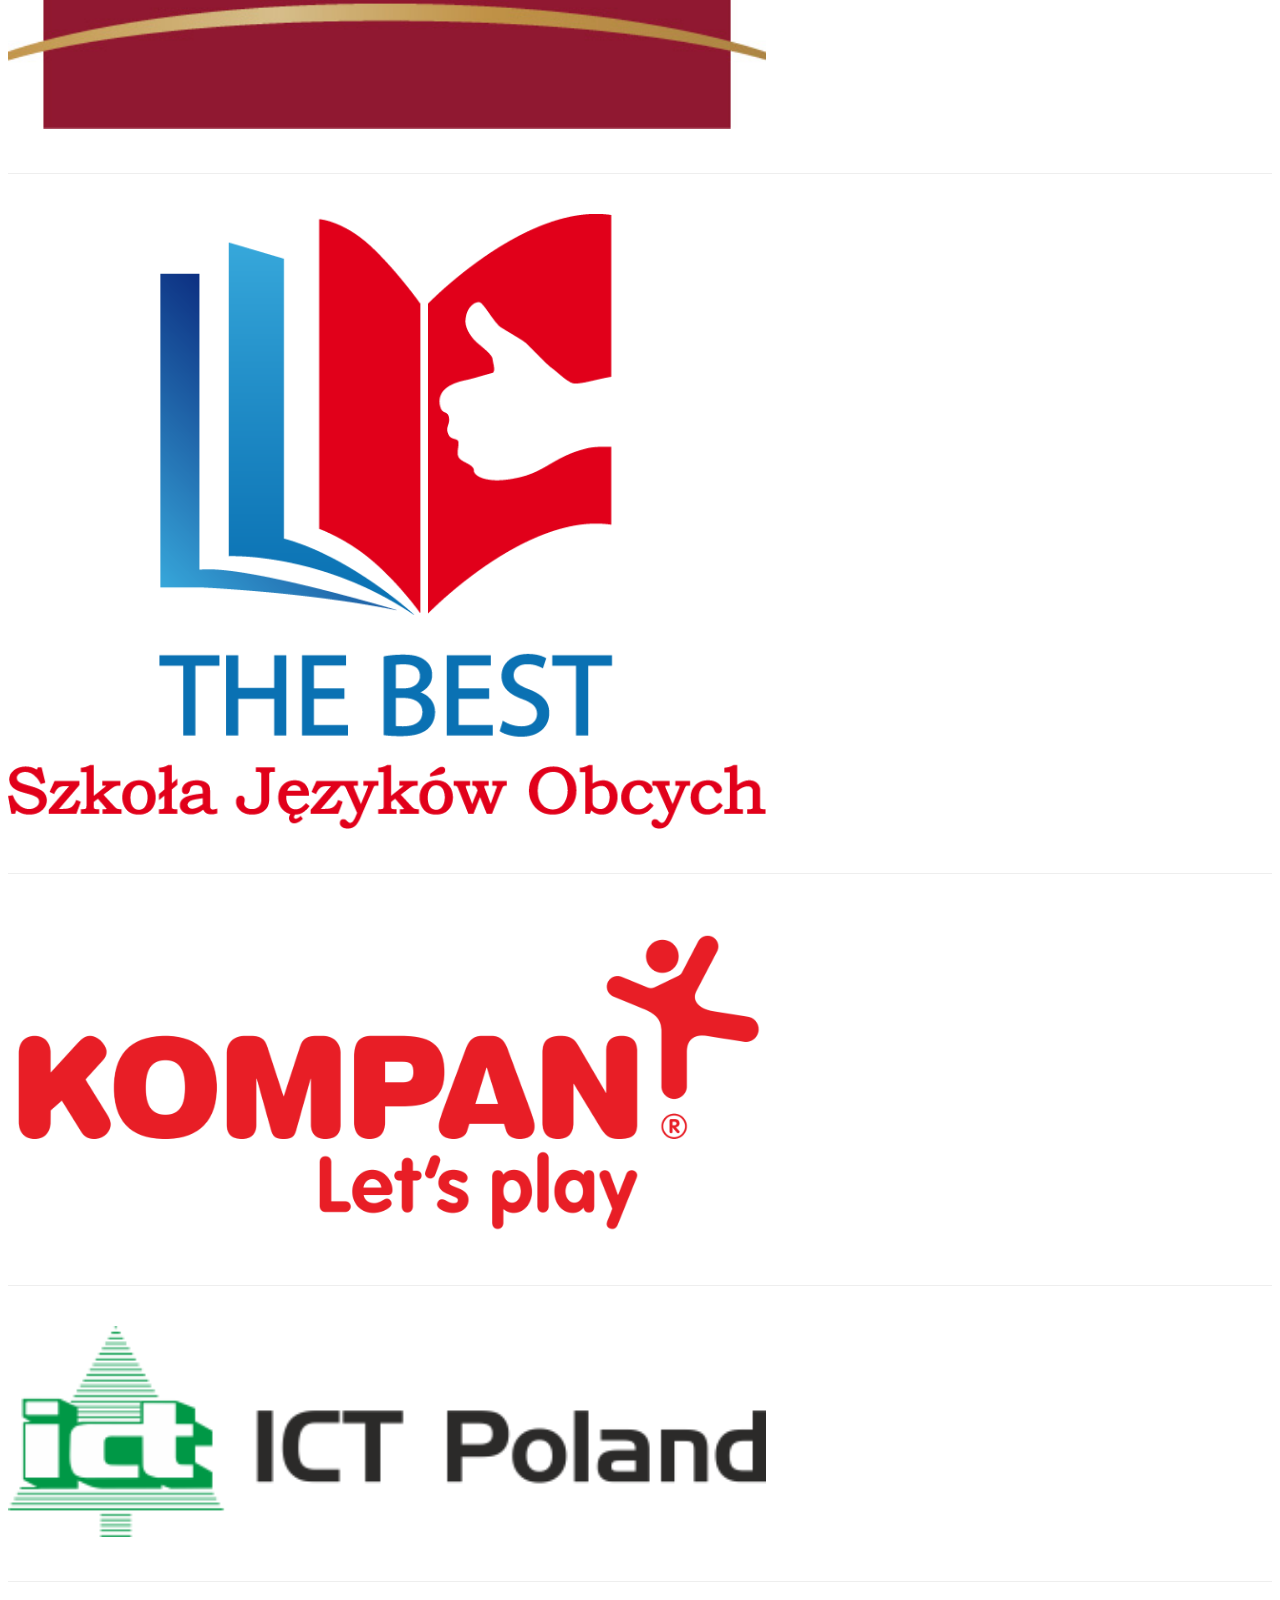
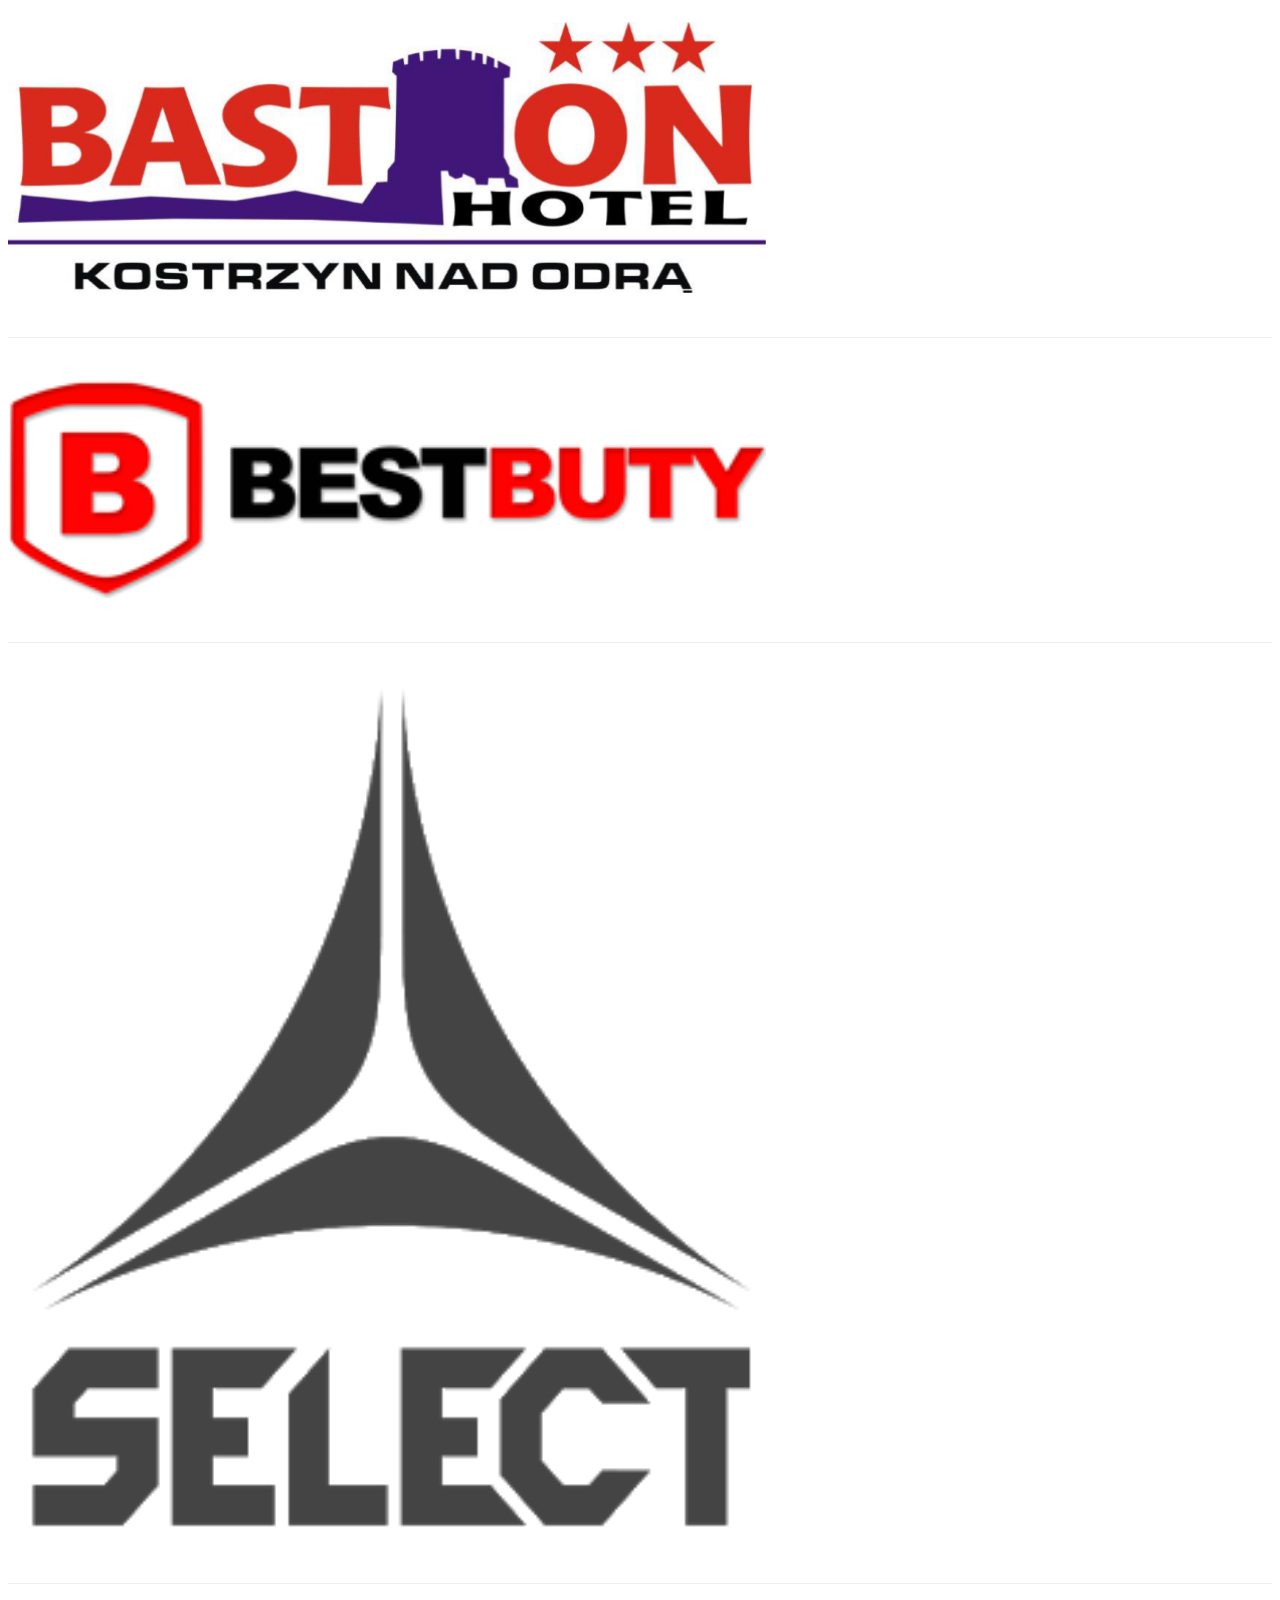
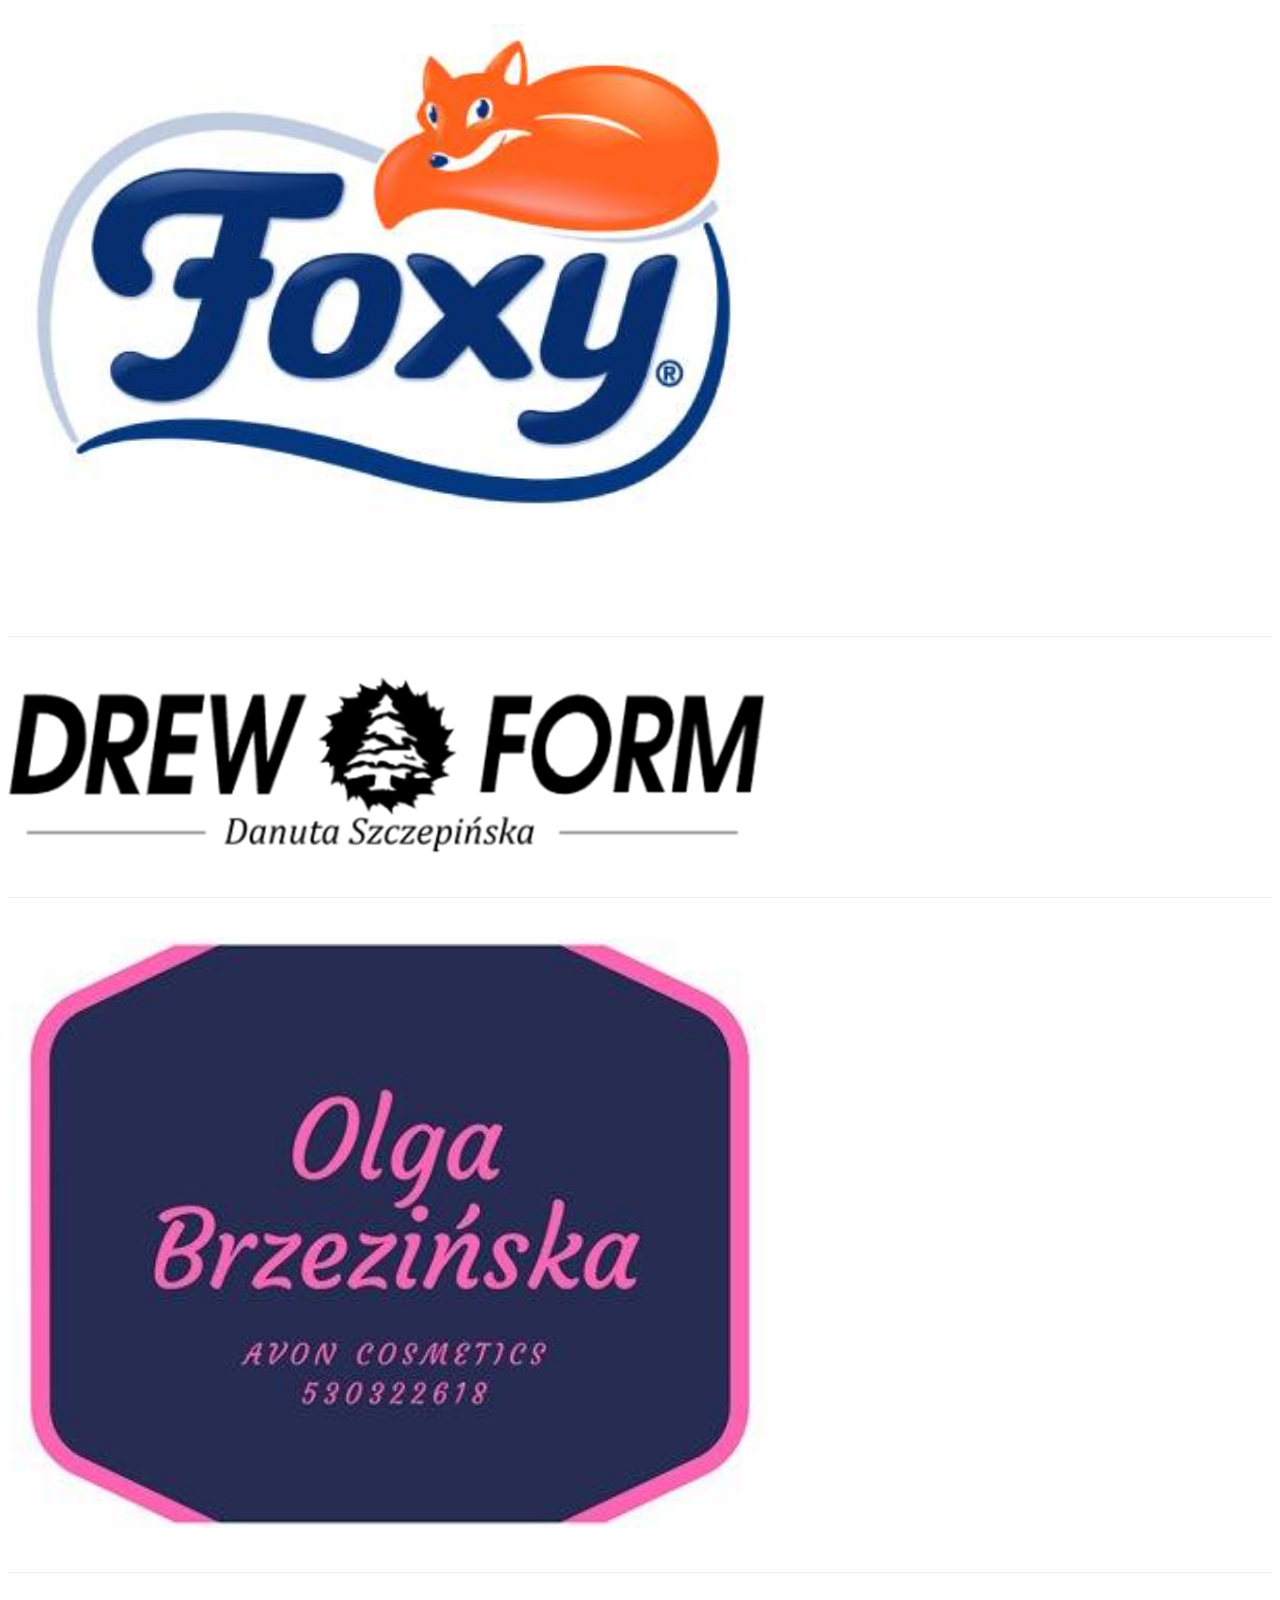
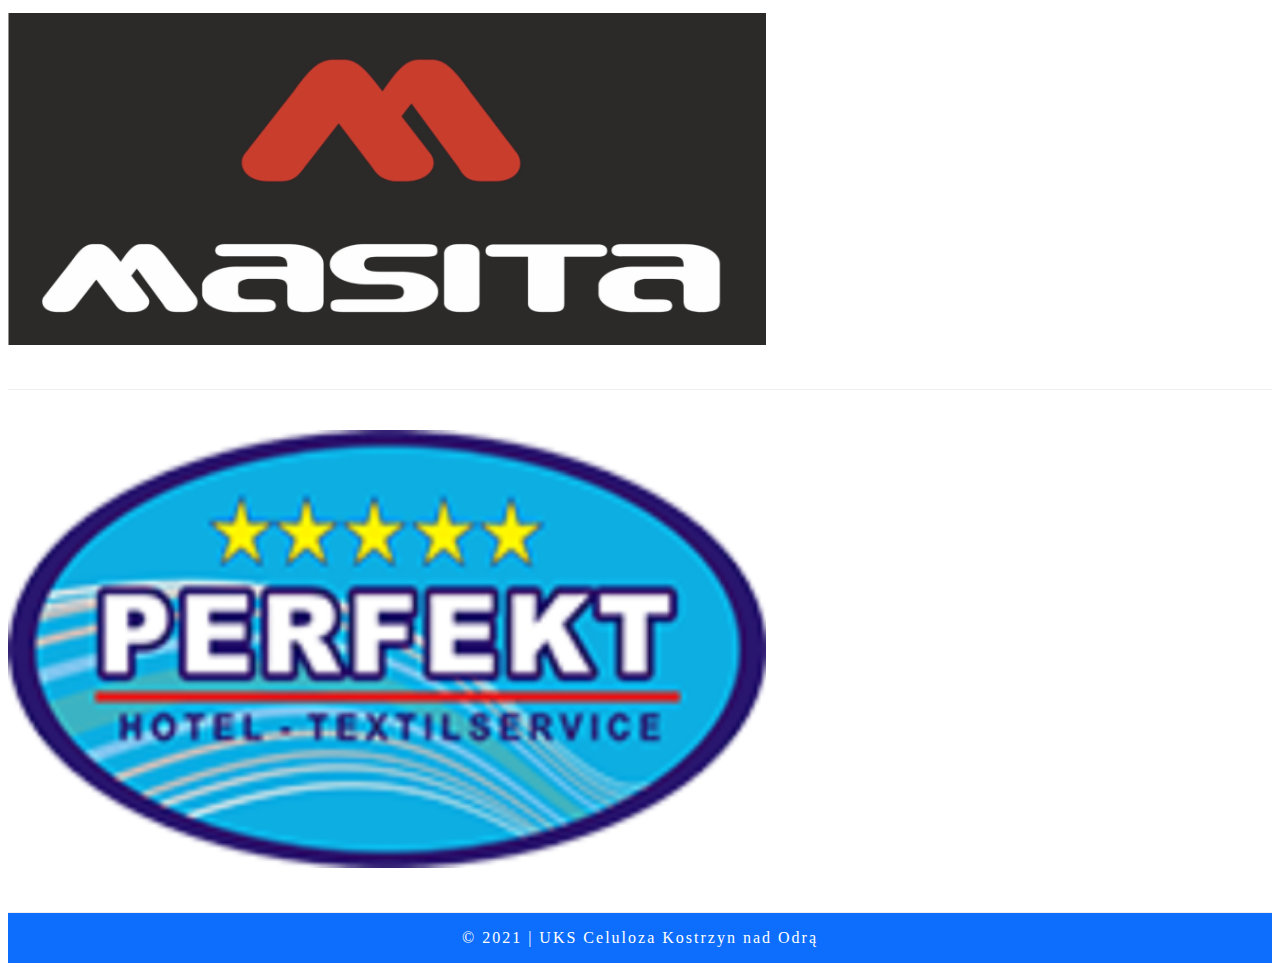
==== commit 9a910c48: "telefon 2013" ====
--- a/index.html
+++ b/index.html
@@ -138,8 +138,8 @@
             <li>Rocznik 2016 - tel. 512 318 396</li>
             <li>Rocznik 2015 - tel. 512 318 396</li>
             <li>Rocznik 2014 - tel. 696 007 349</li>
-            <li>Rocznik 2013 - tel. 726 975 770</li>
-            <li>Rocznik 2012 - tel. 726 975 770</li>
+            <li>Rocznik 2013 - tel. 668 258 937</li>
+            <li>Rocznik 2012 - tel. 663 686 995</li>
             <li>Rocznik 2011 - tel. 663 686 995</li>
             <li>Rocznik 2010 - tel. 663 686 995</li>
           </ul>
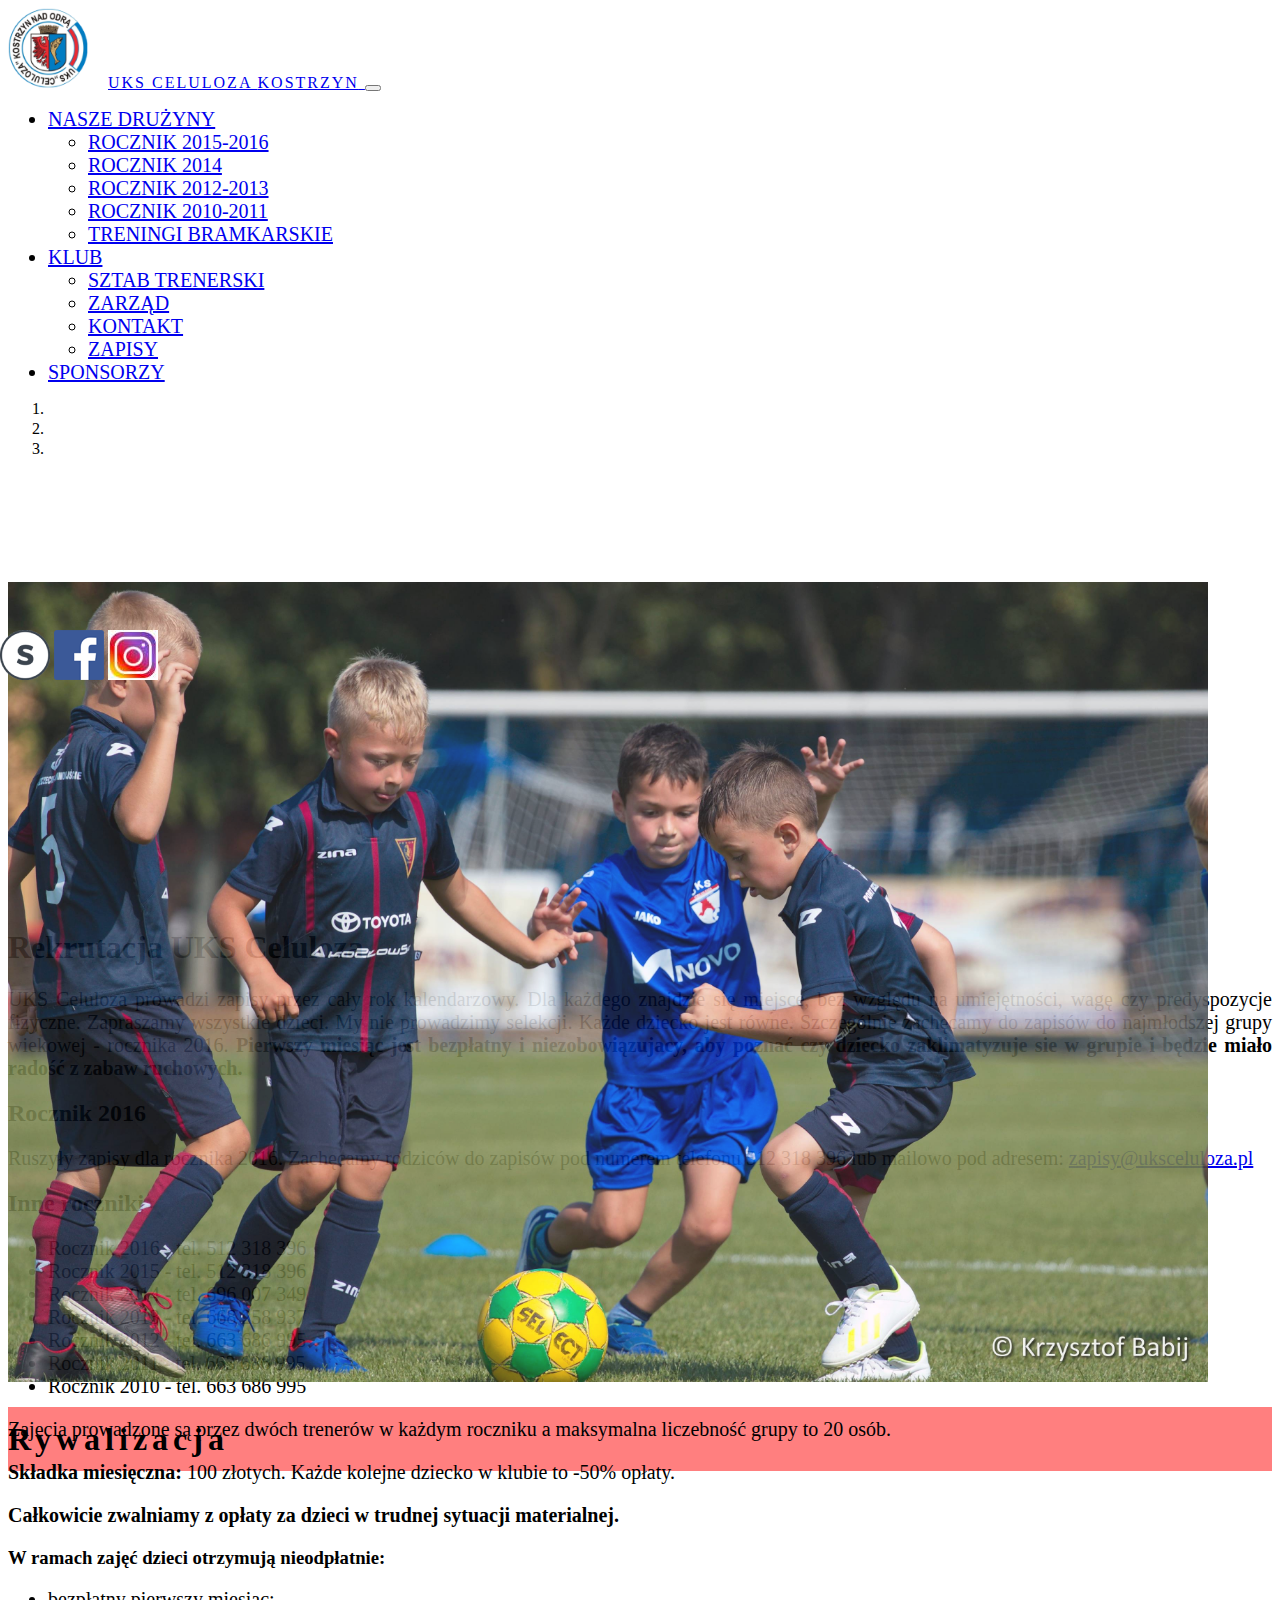
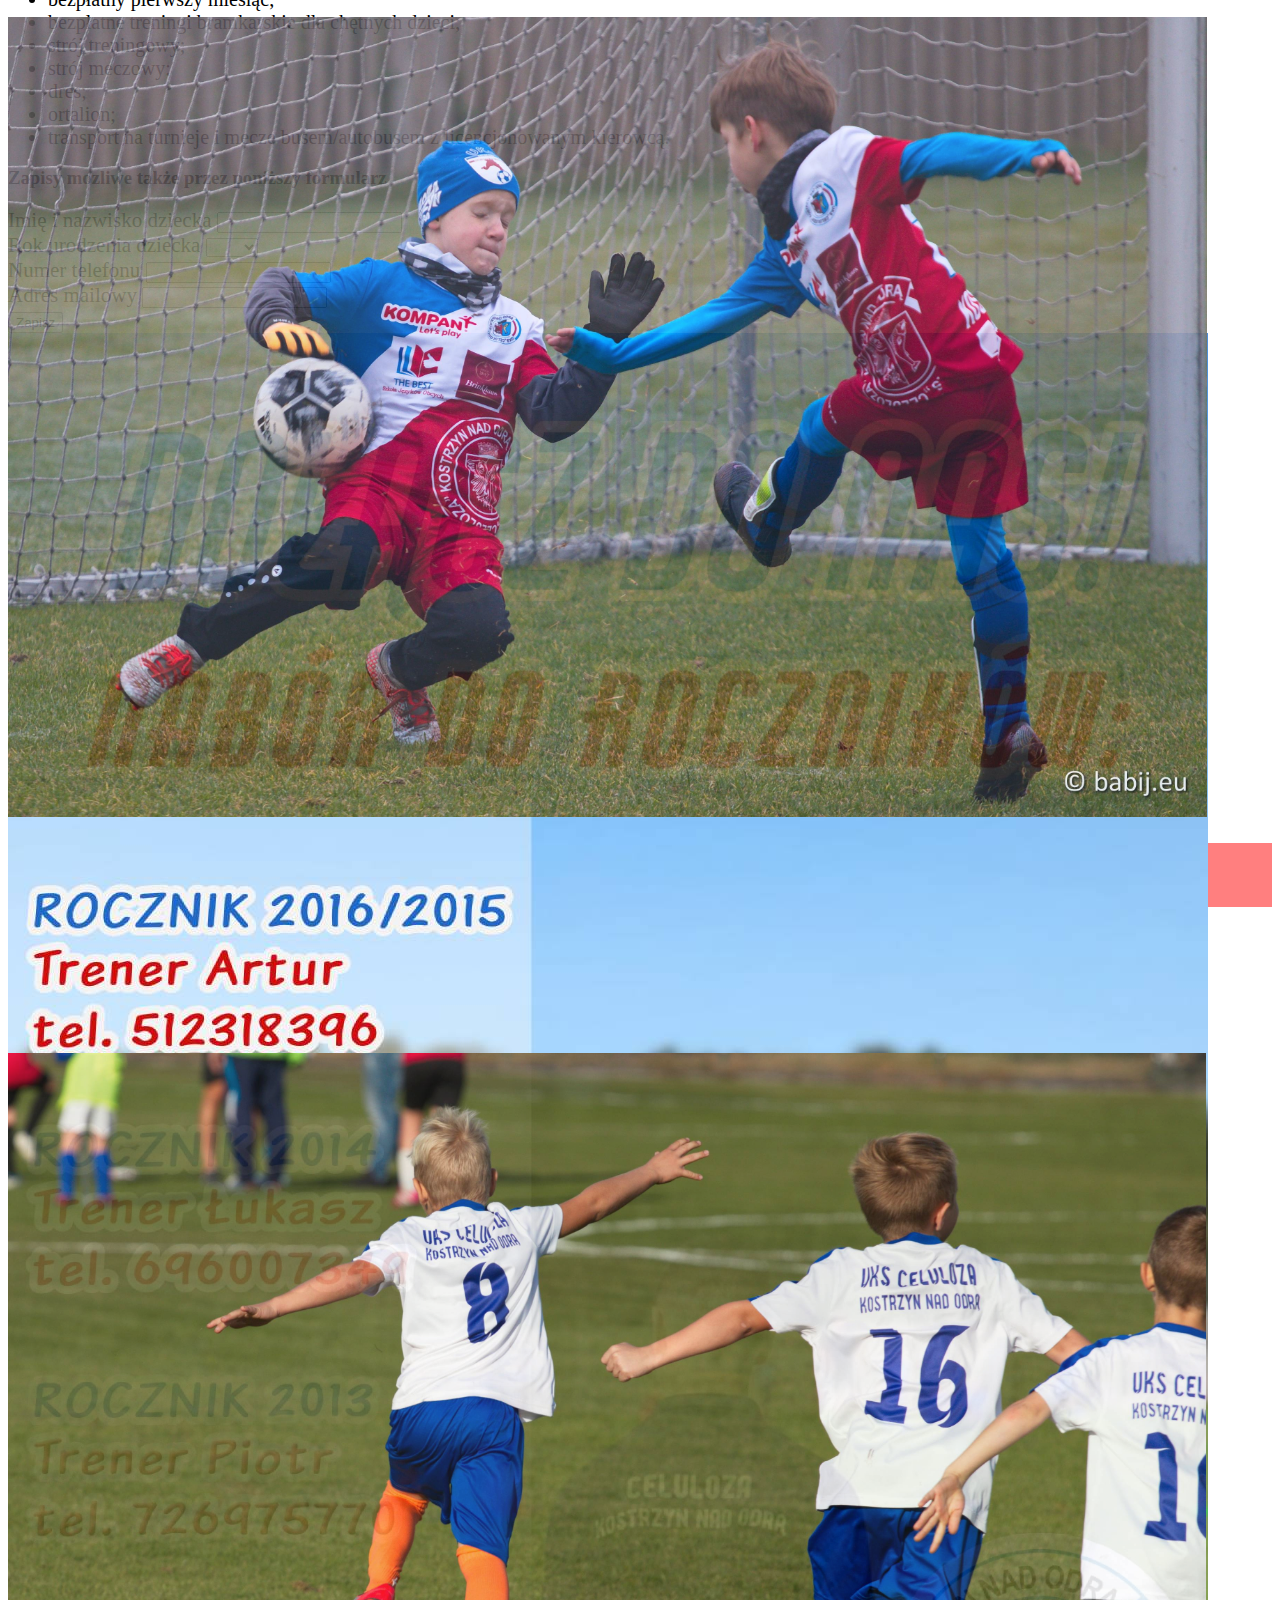
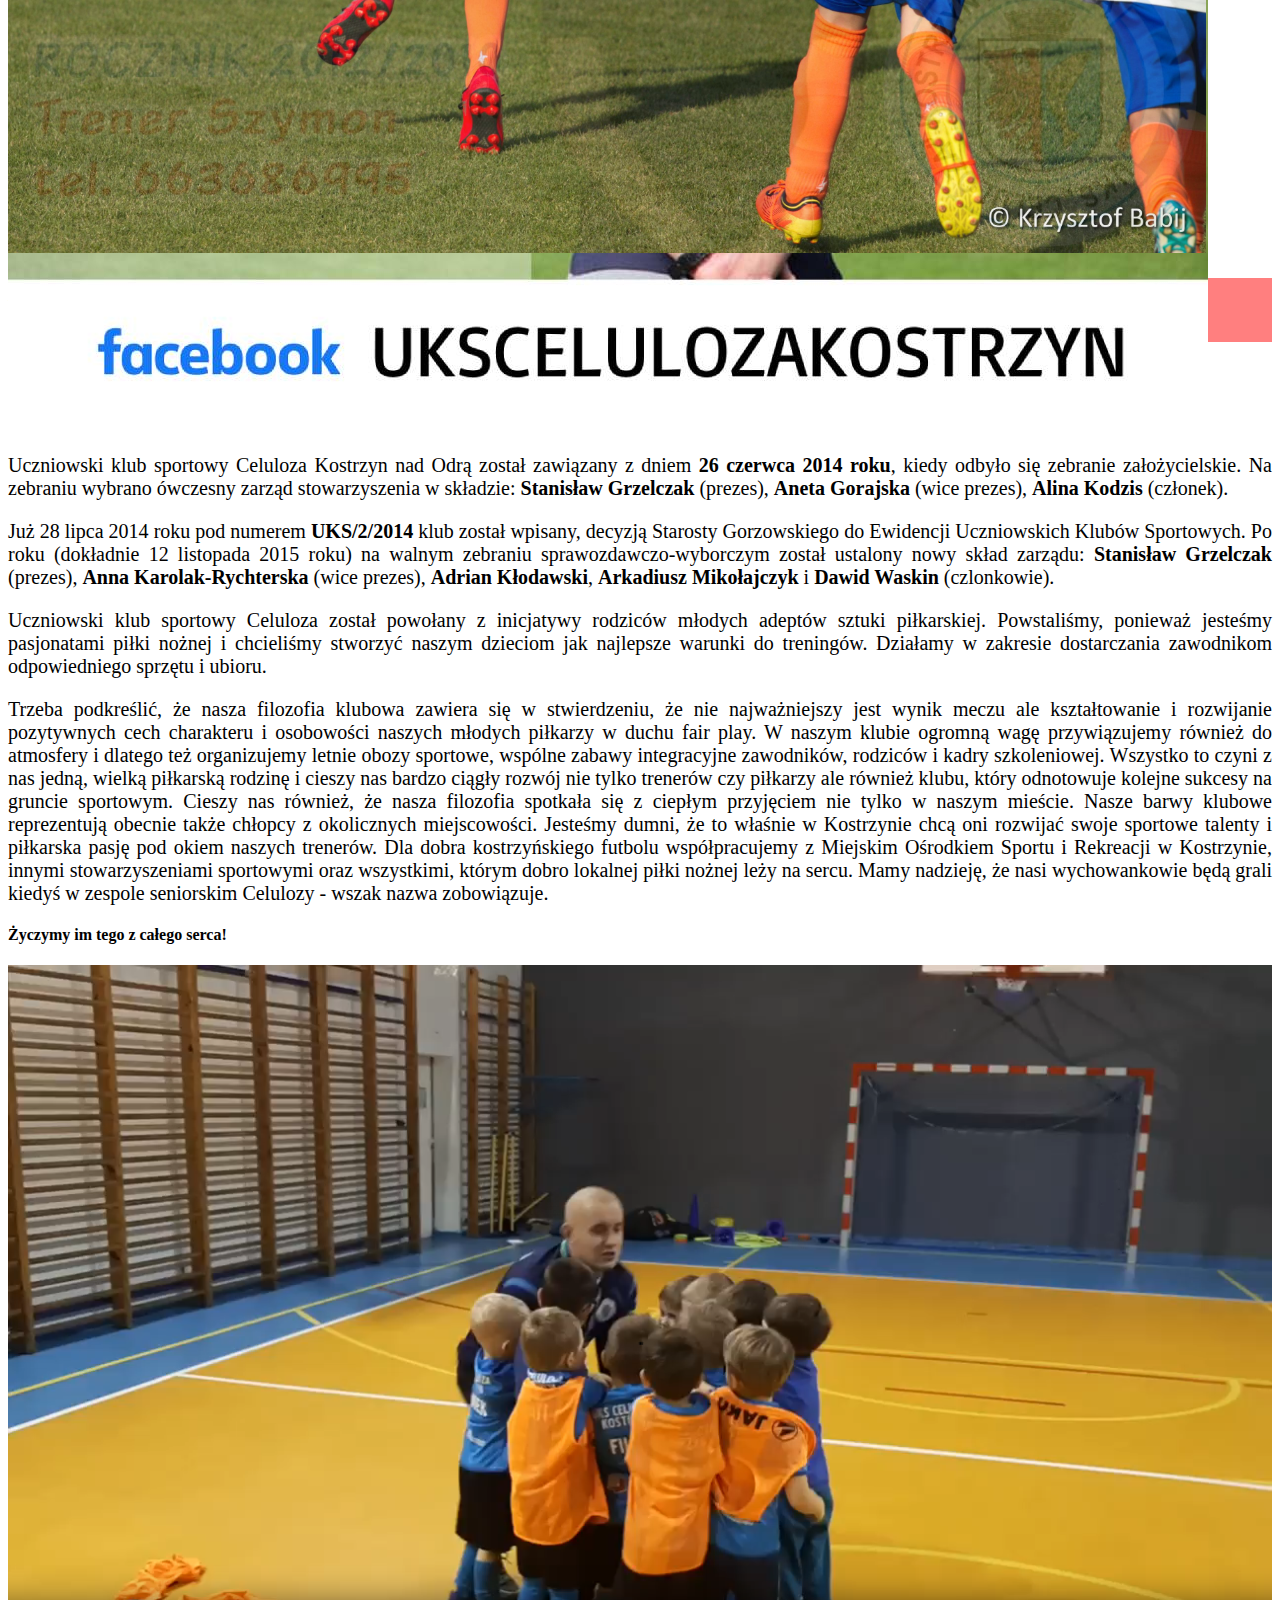
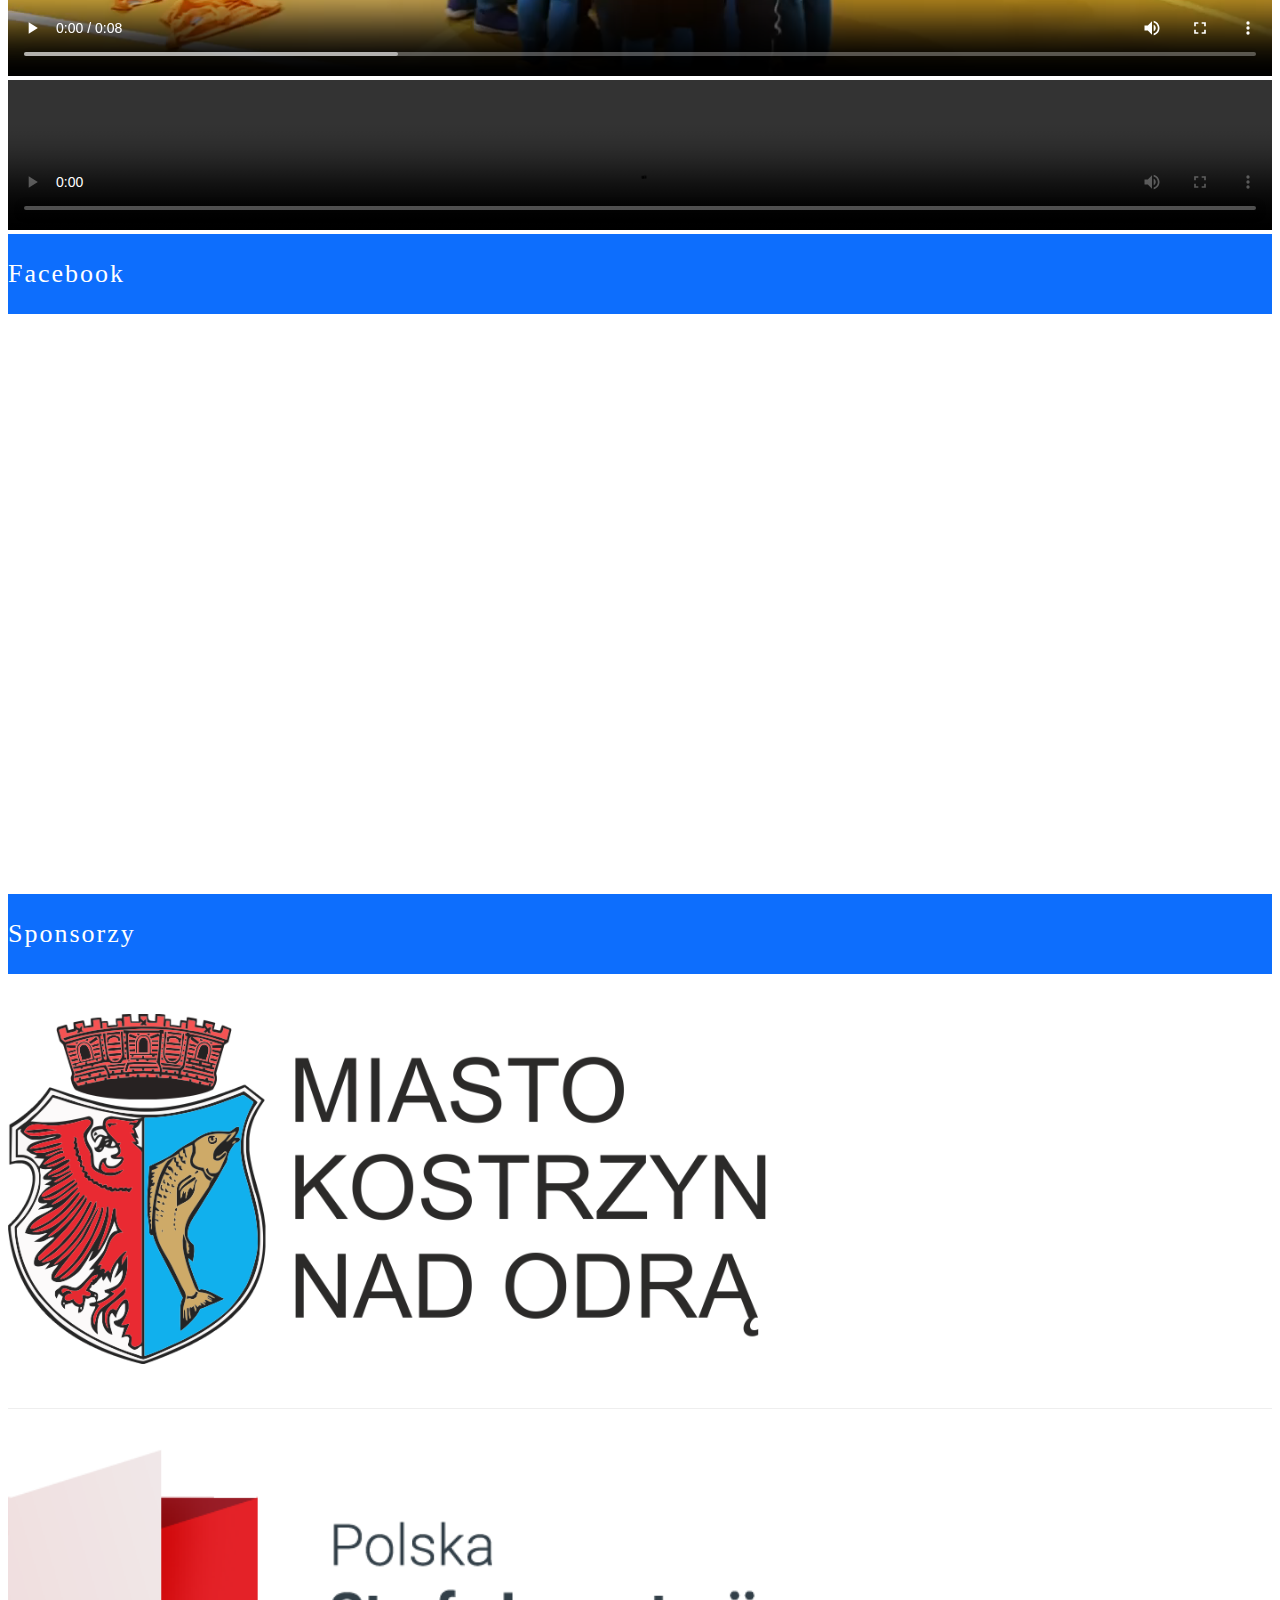
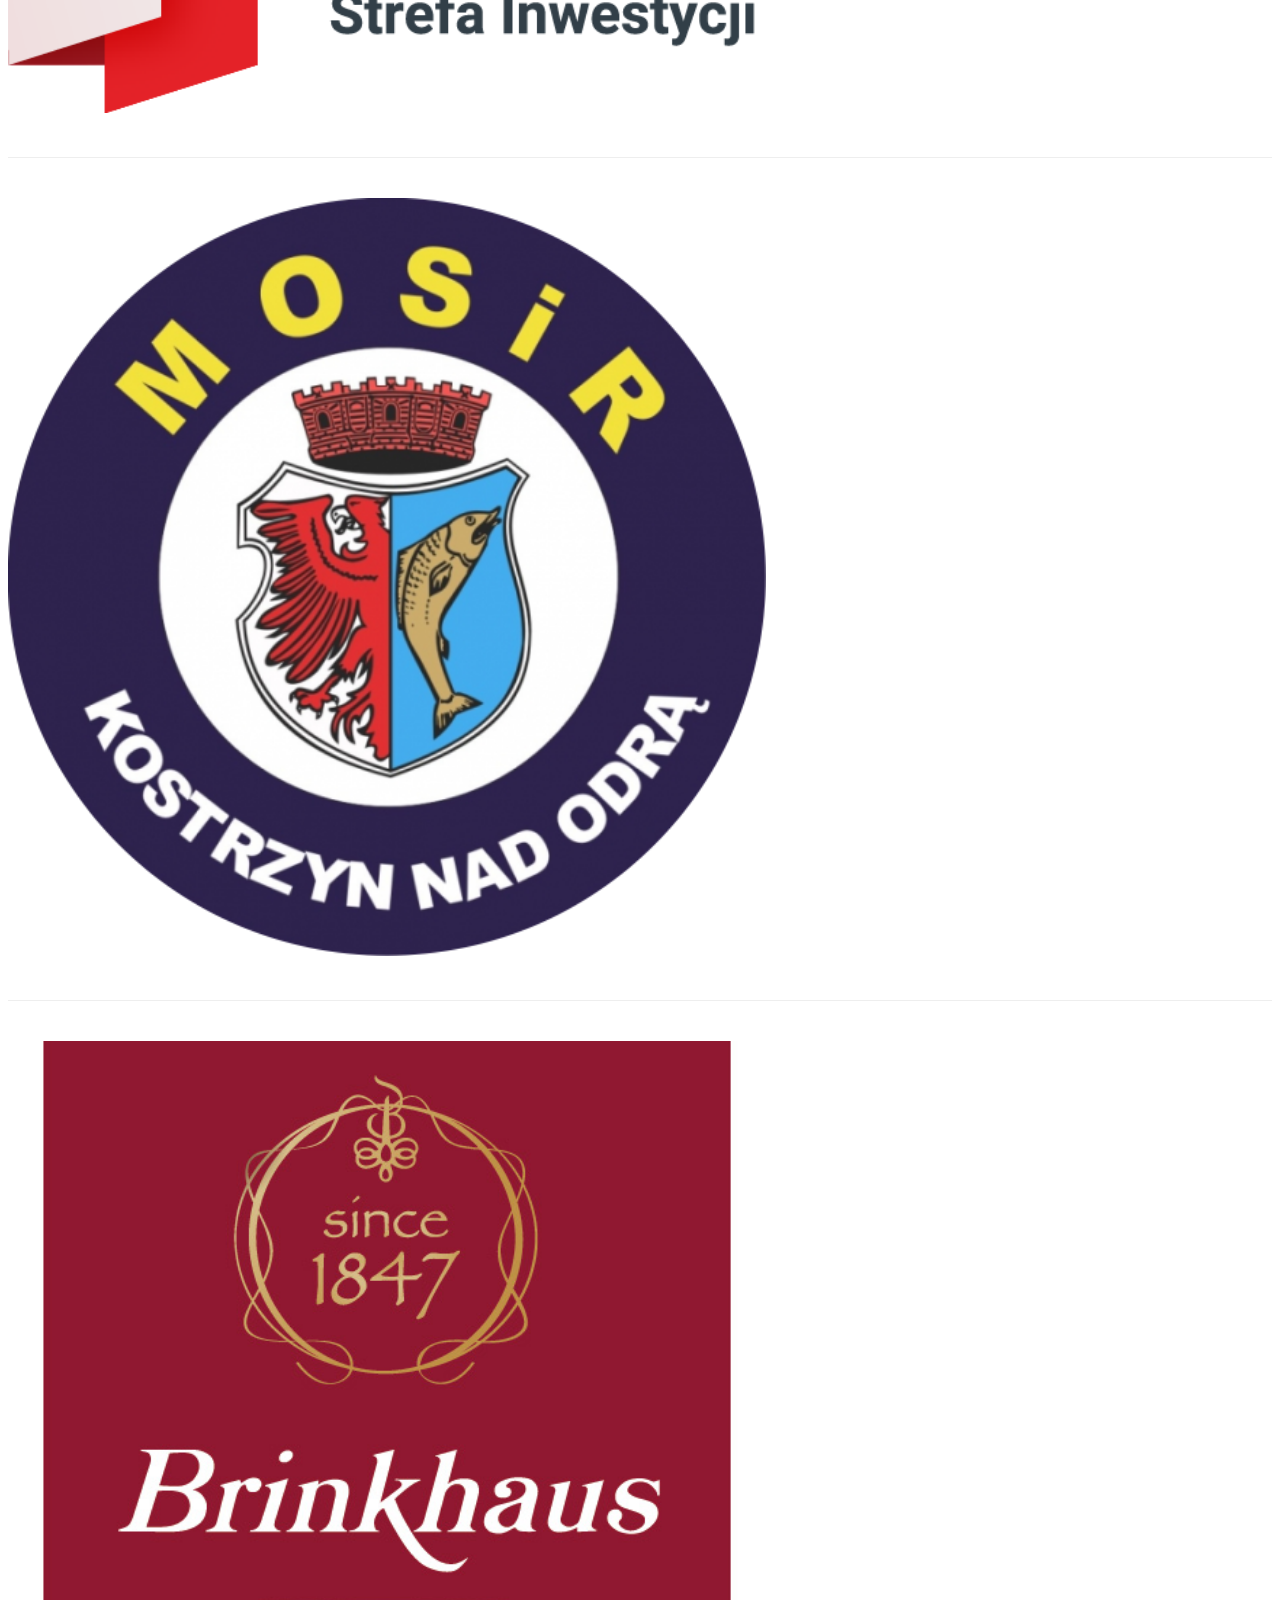
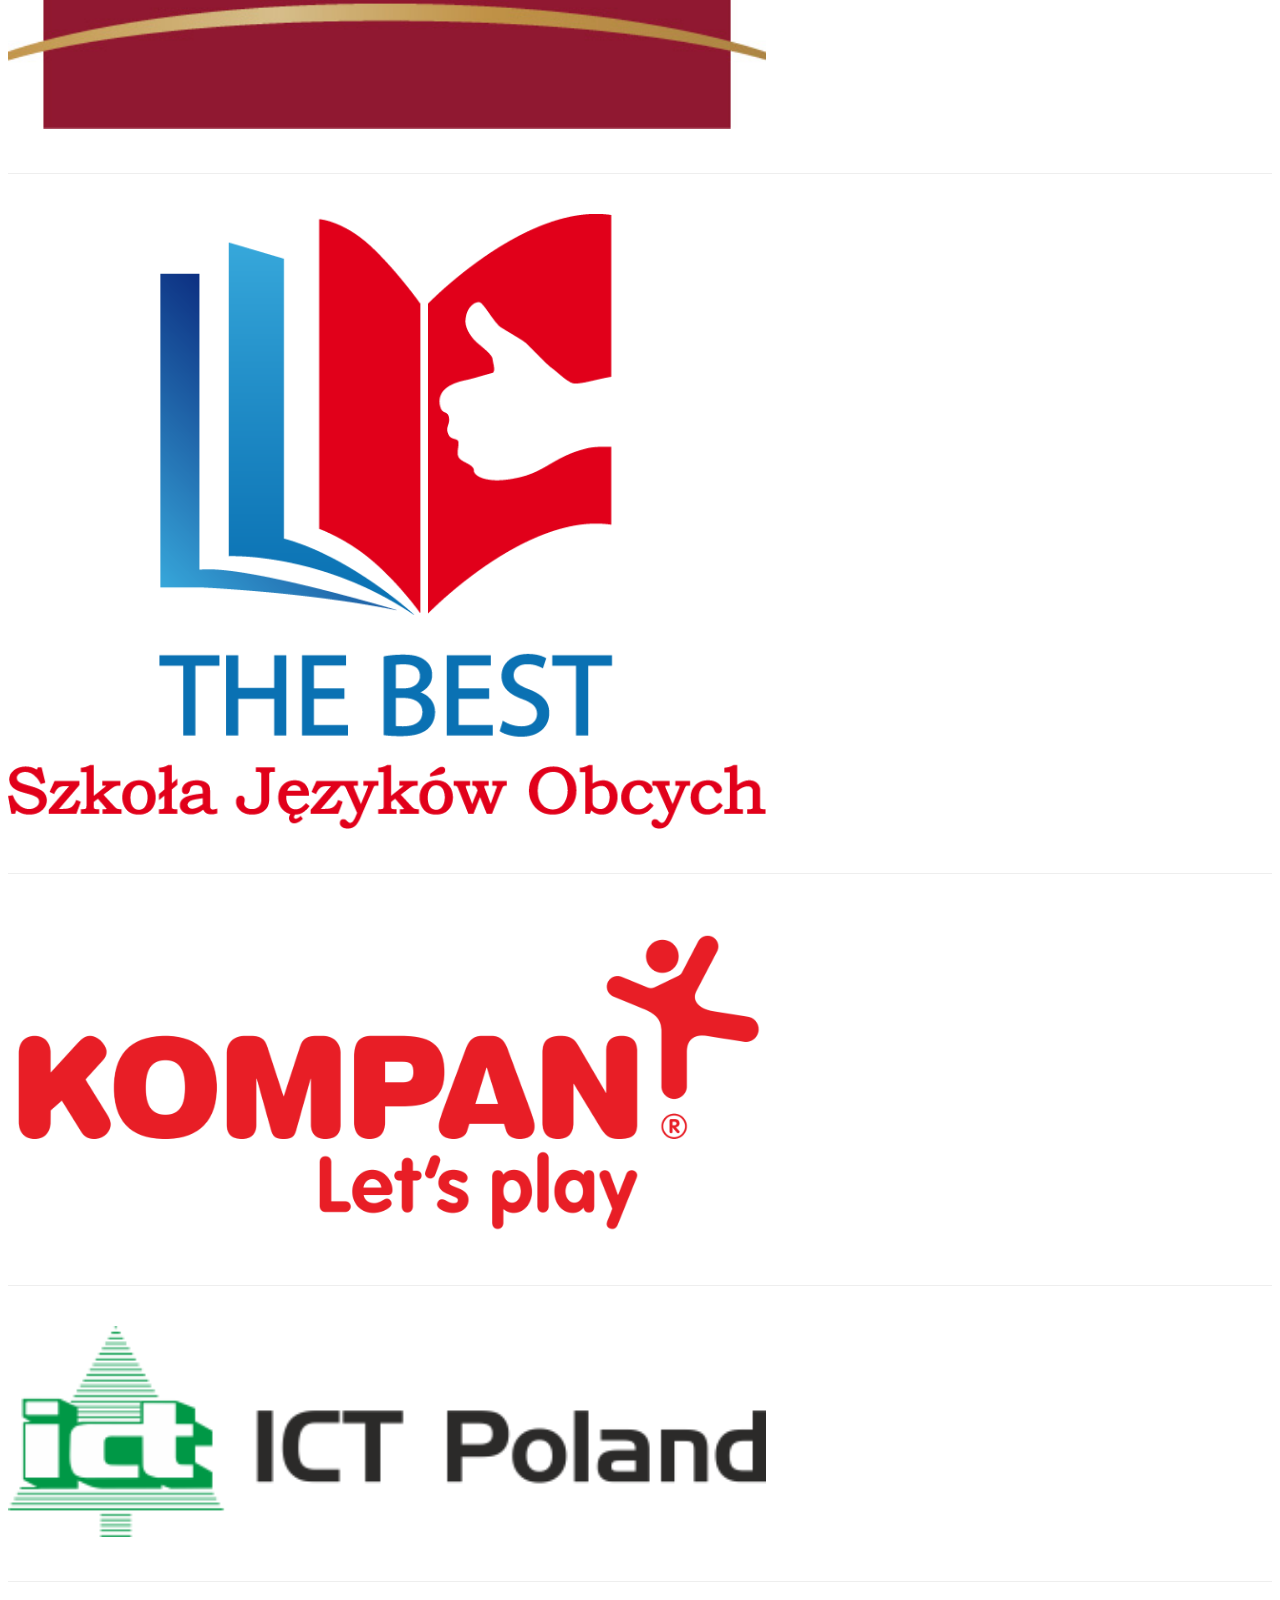
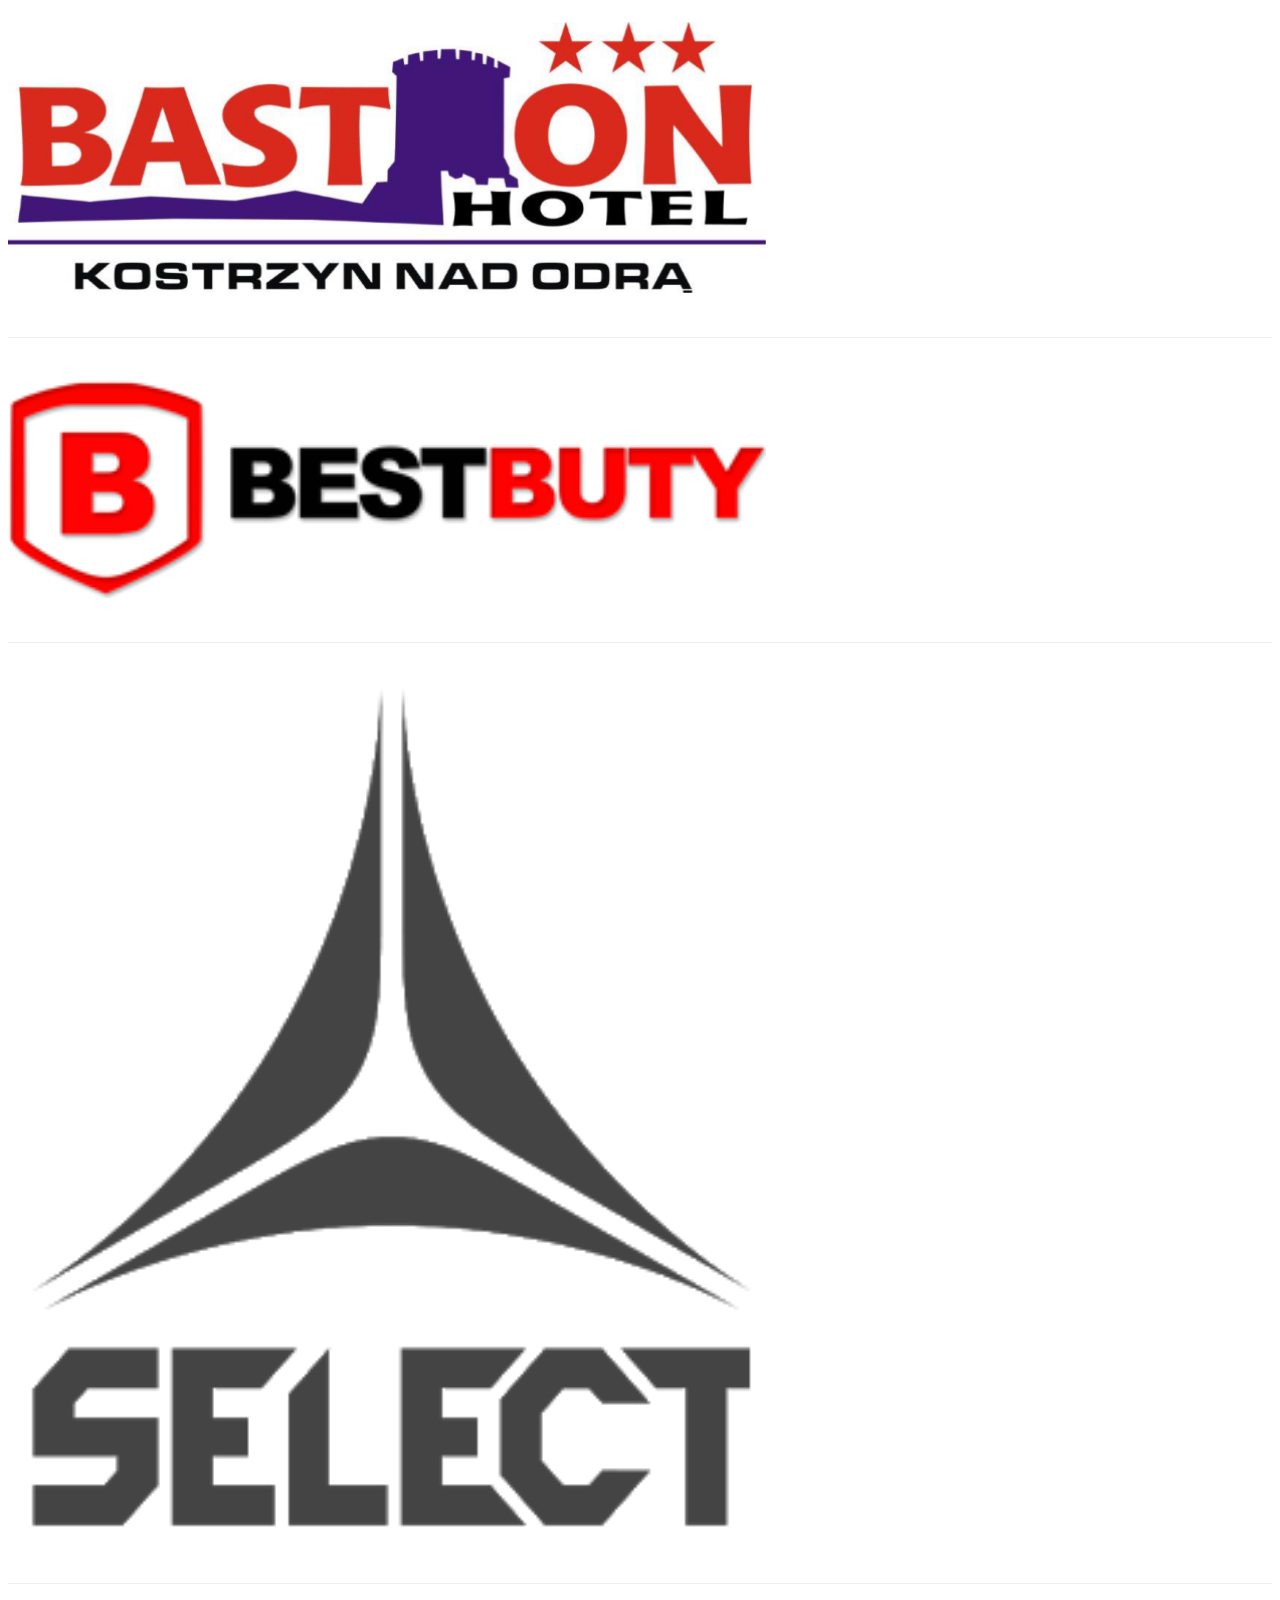
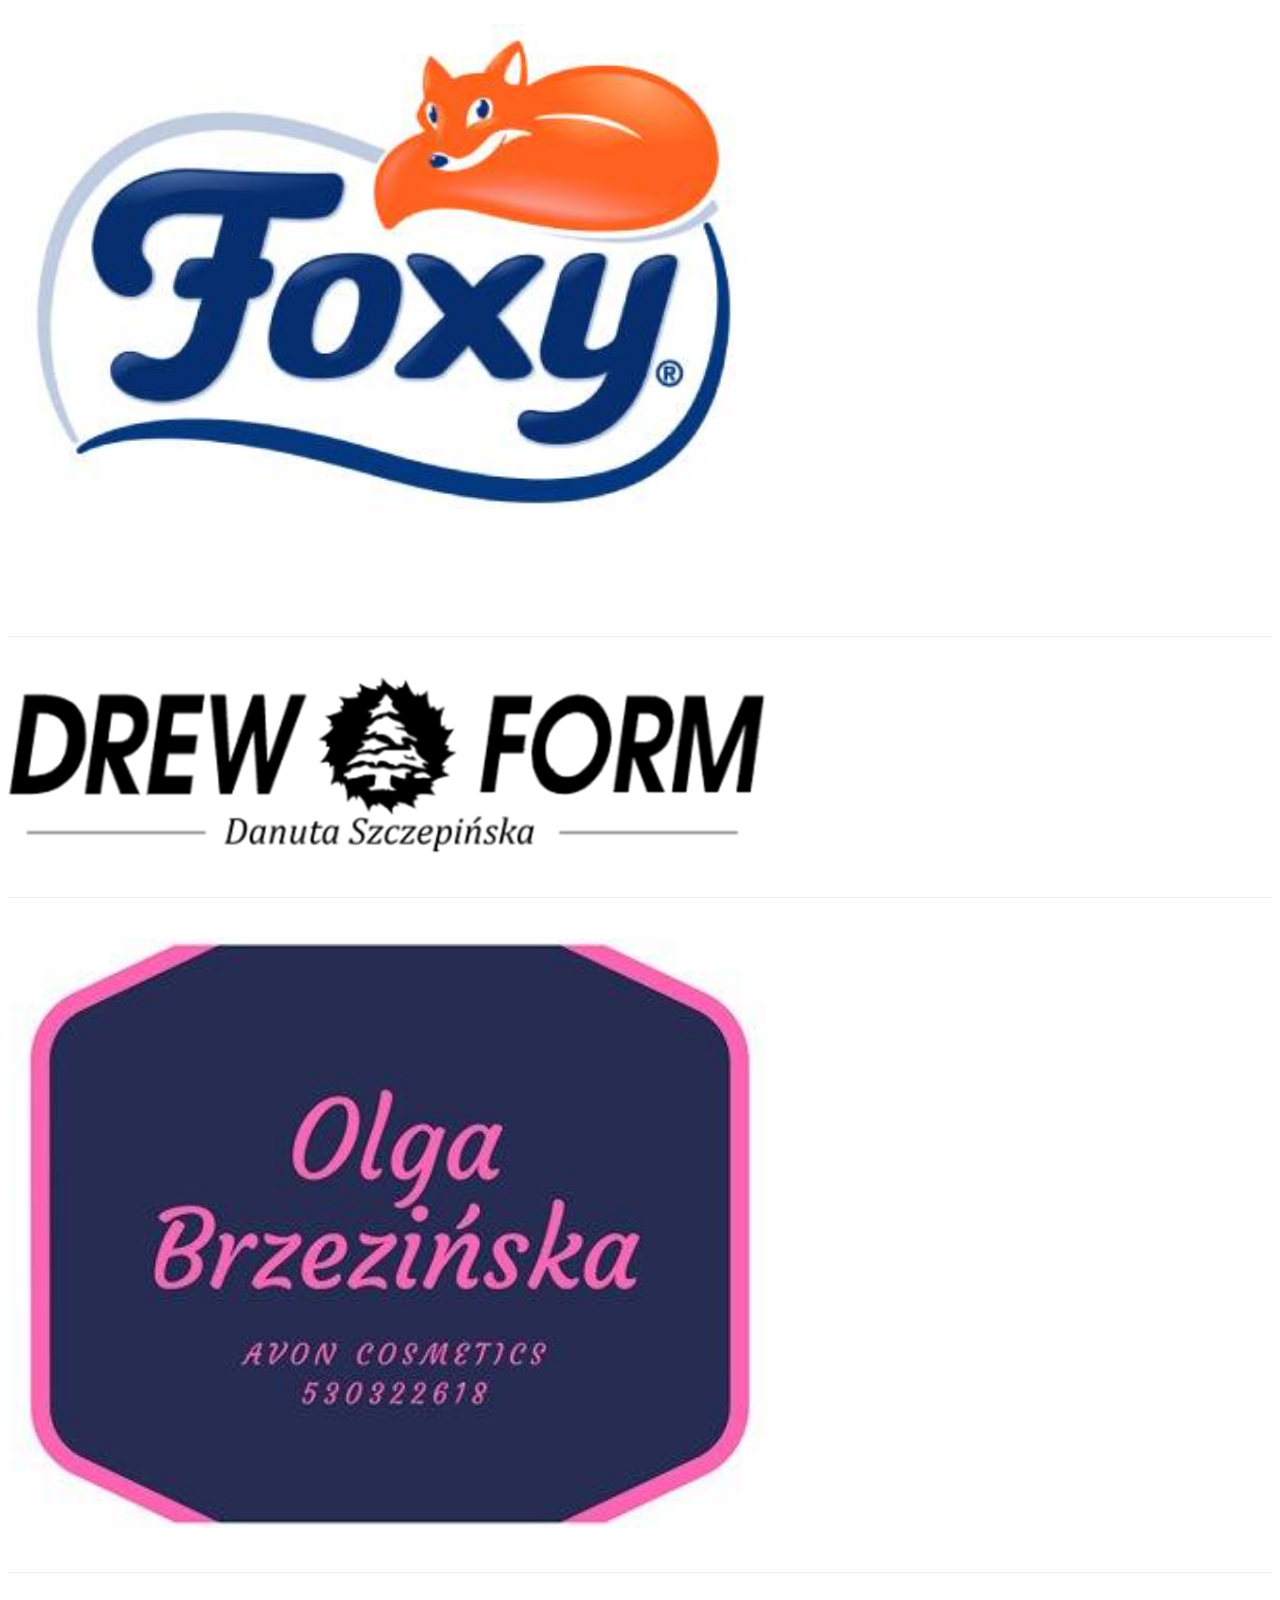
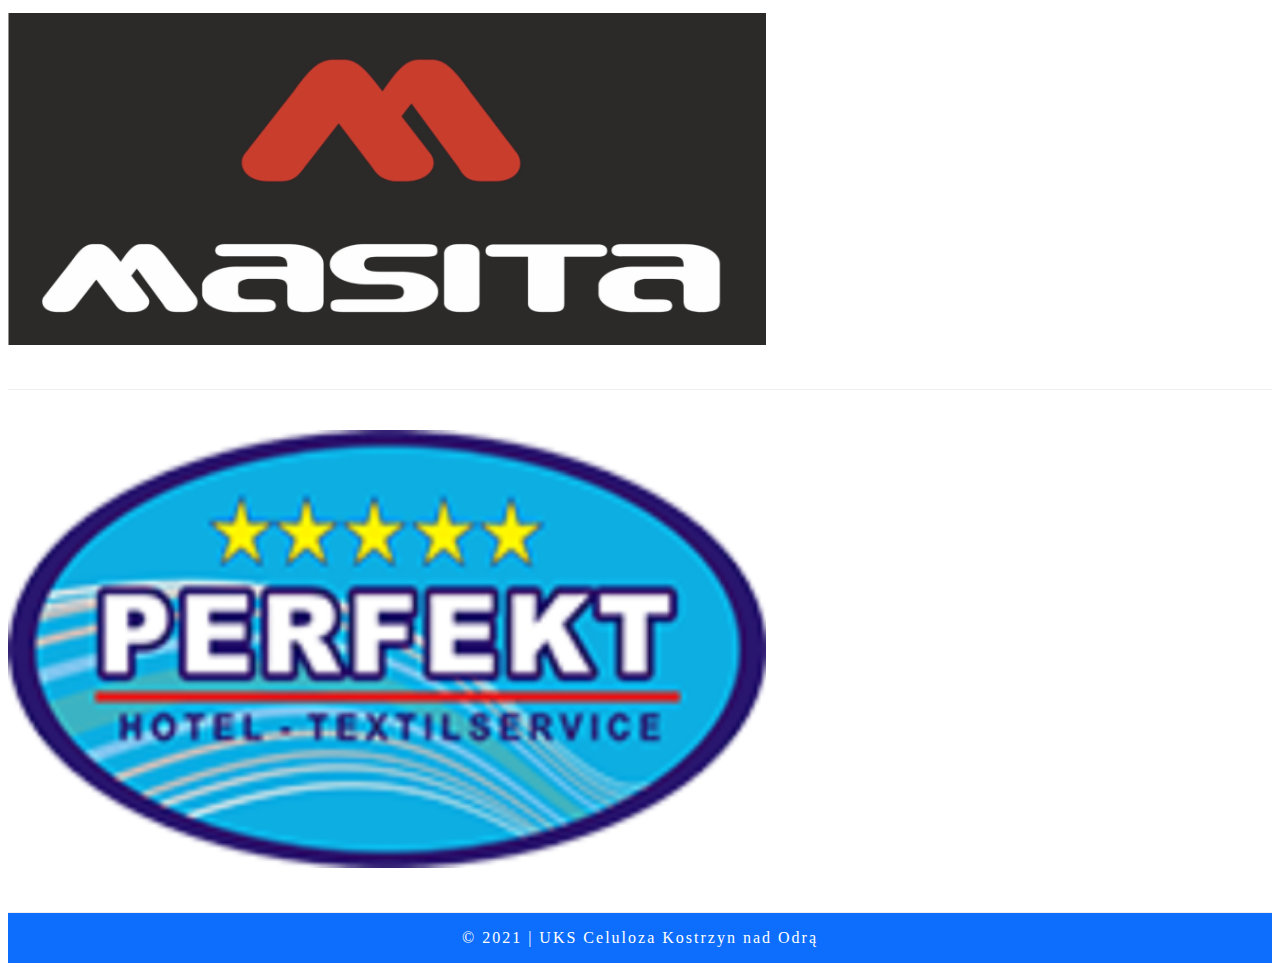
==== commit 18aef878: "form add 2017" ====
--- a/index.html
+++ b/index.html
@@ -174,6 +174,7 @@
               <label for="rocznik">Rok urodzenia dziecka</label>
               <select class="form-control" id="rocznik" name="Rocznik">
                 <option value=""></option>
+                <option value="2017">2017</option>
                 <option value="2016">2016</option>
                 <option value="2015">2015</option>
                 <option value="2014">2014</option>
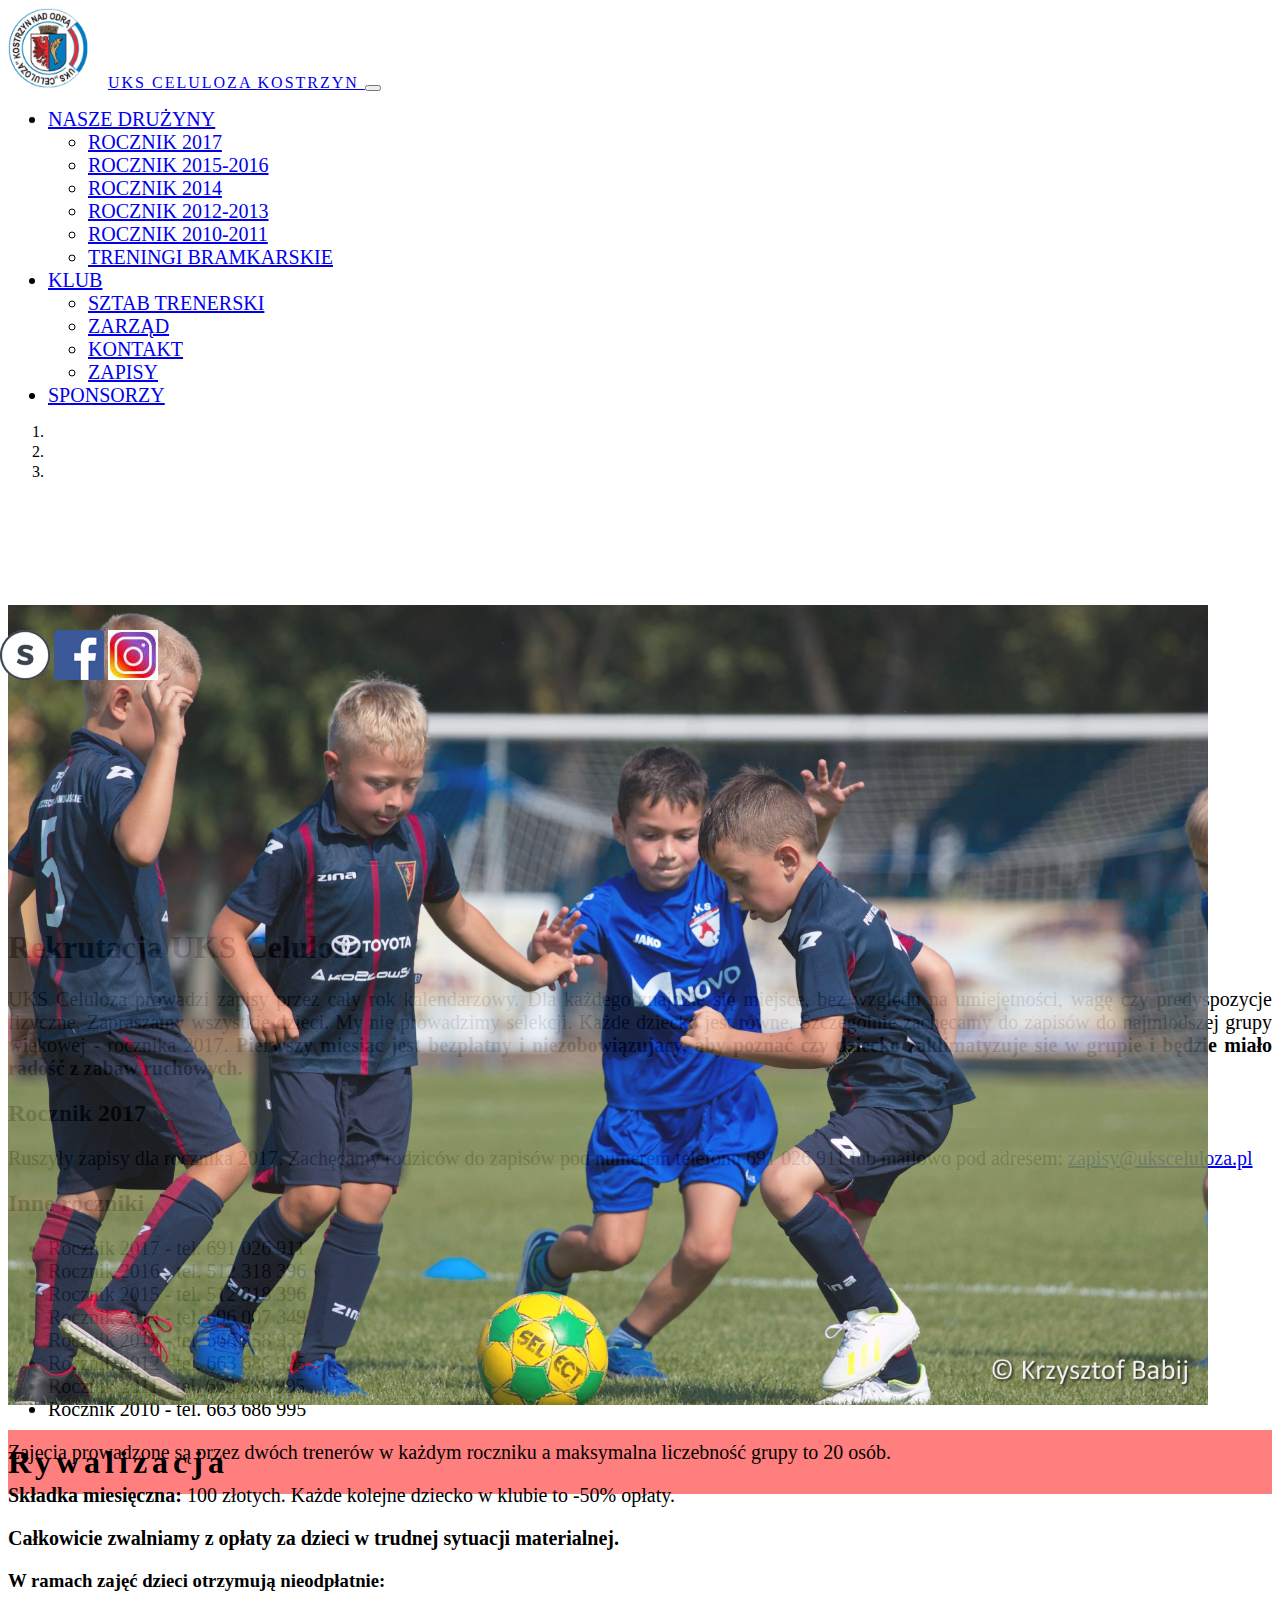
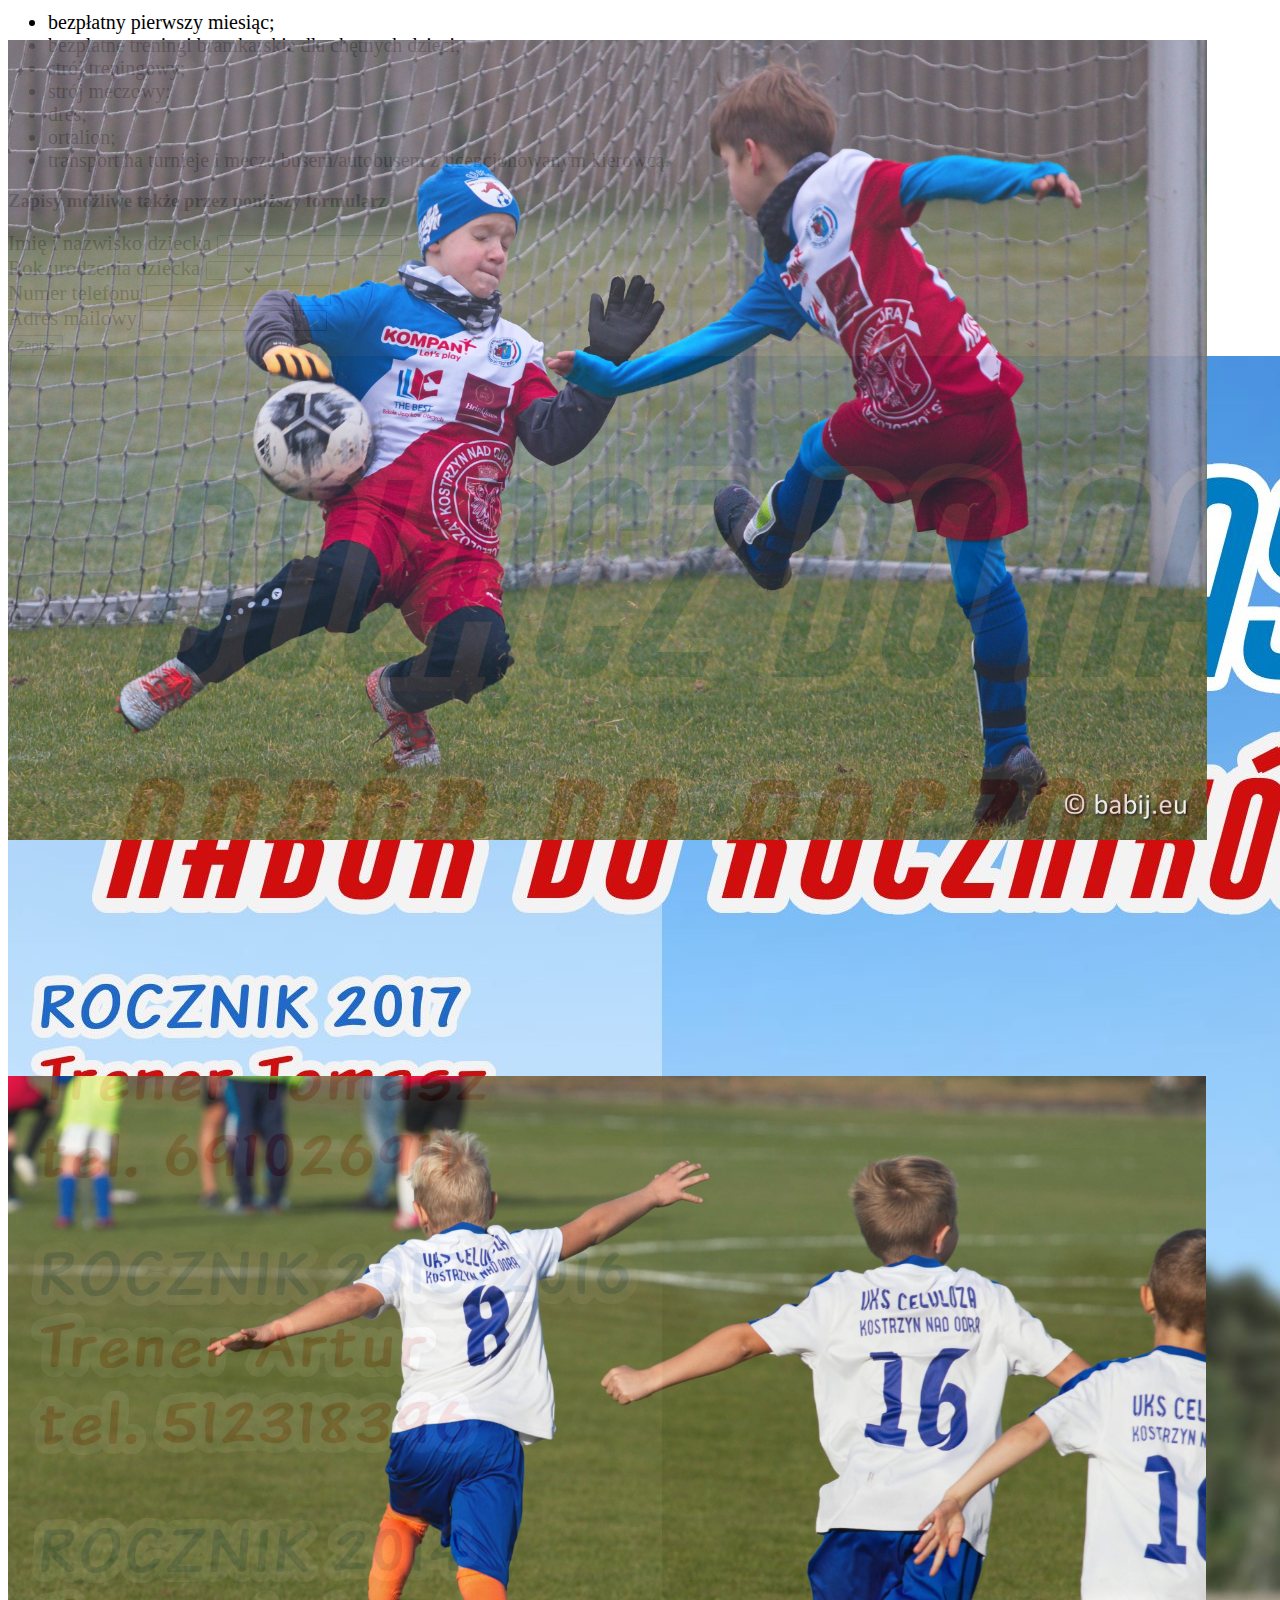
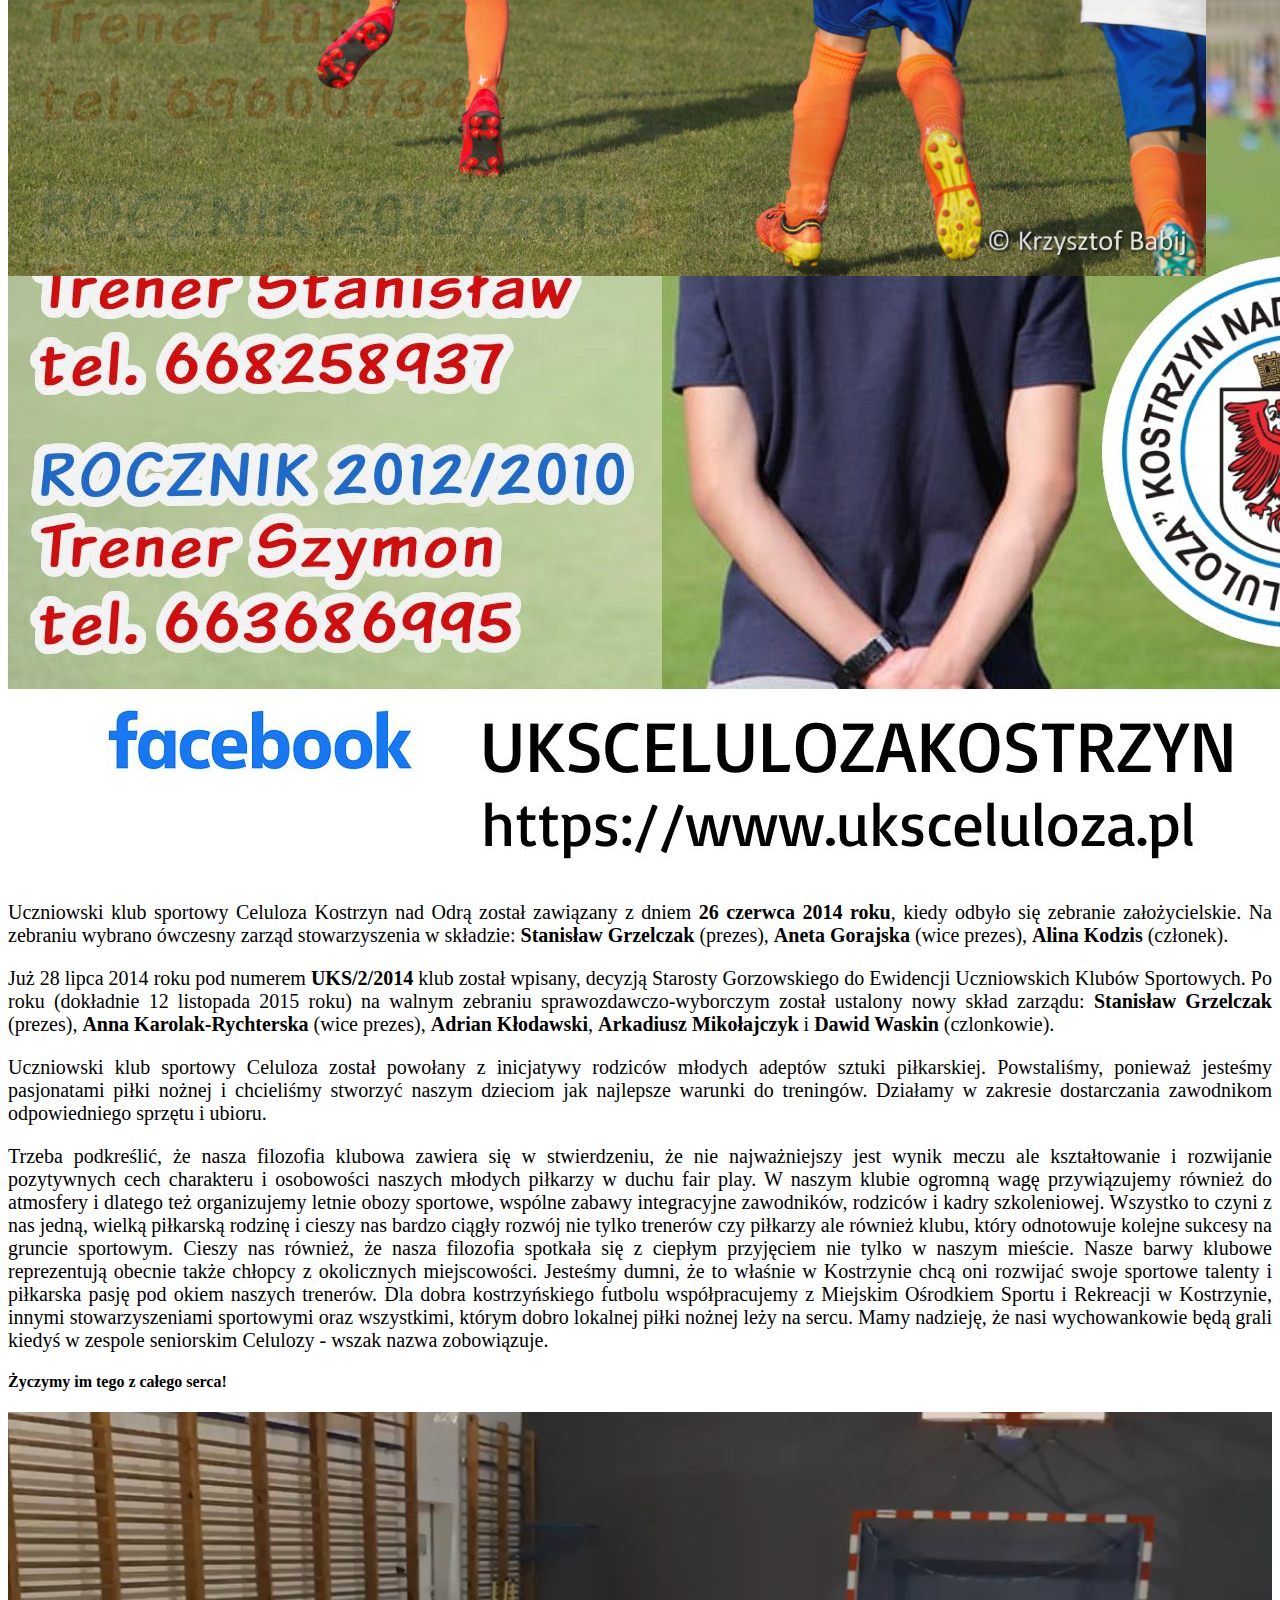
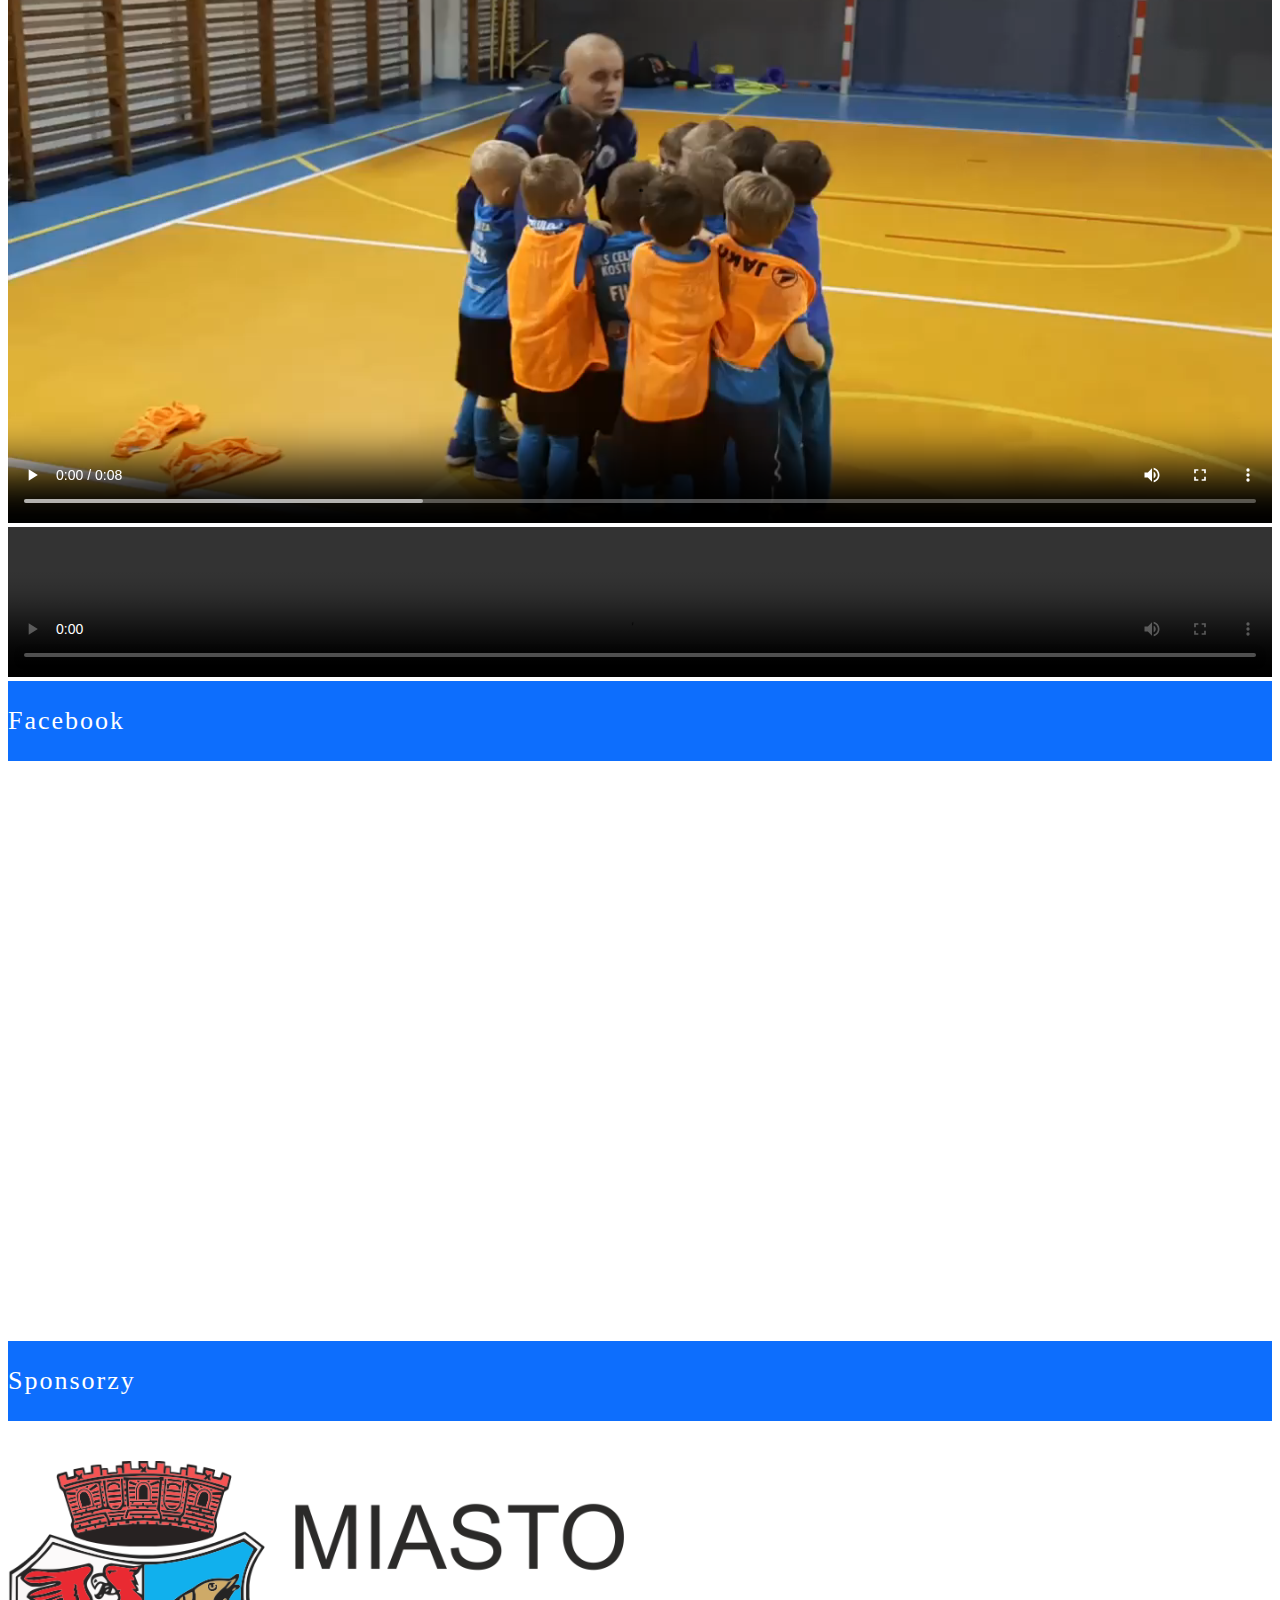
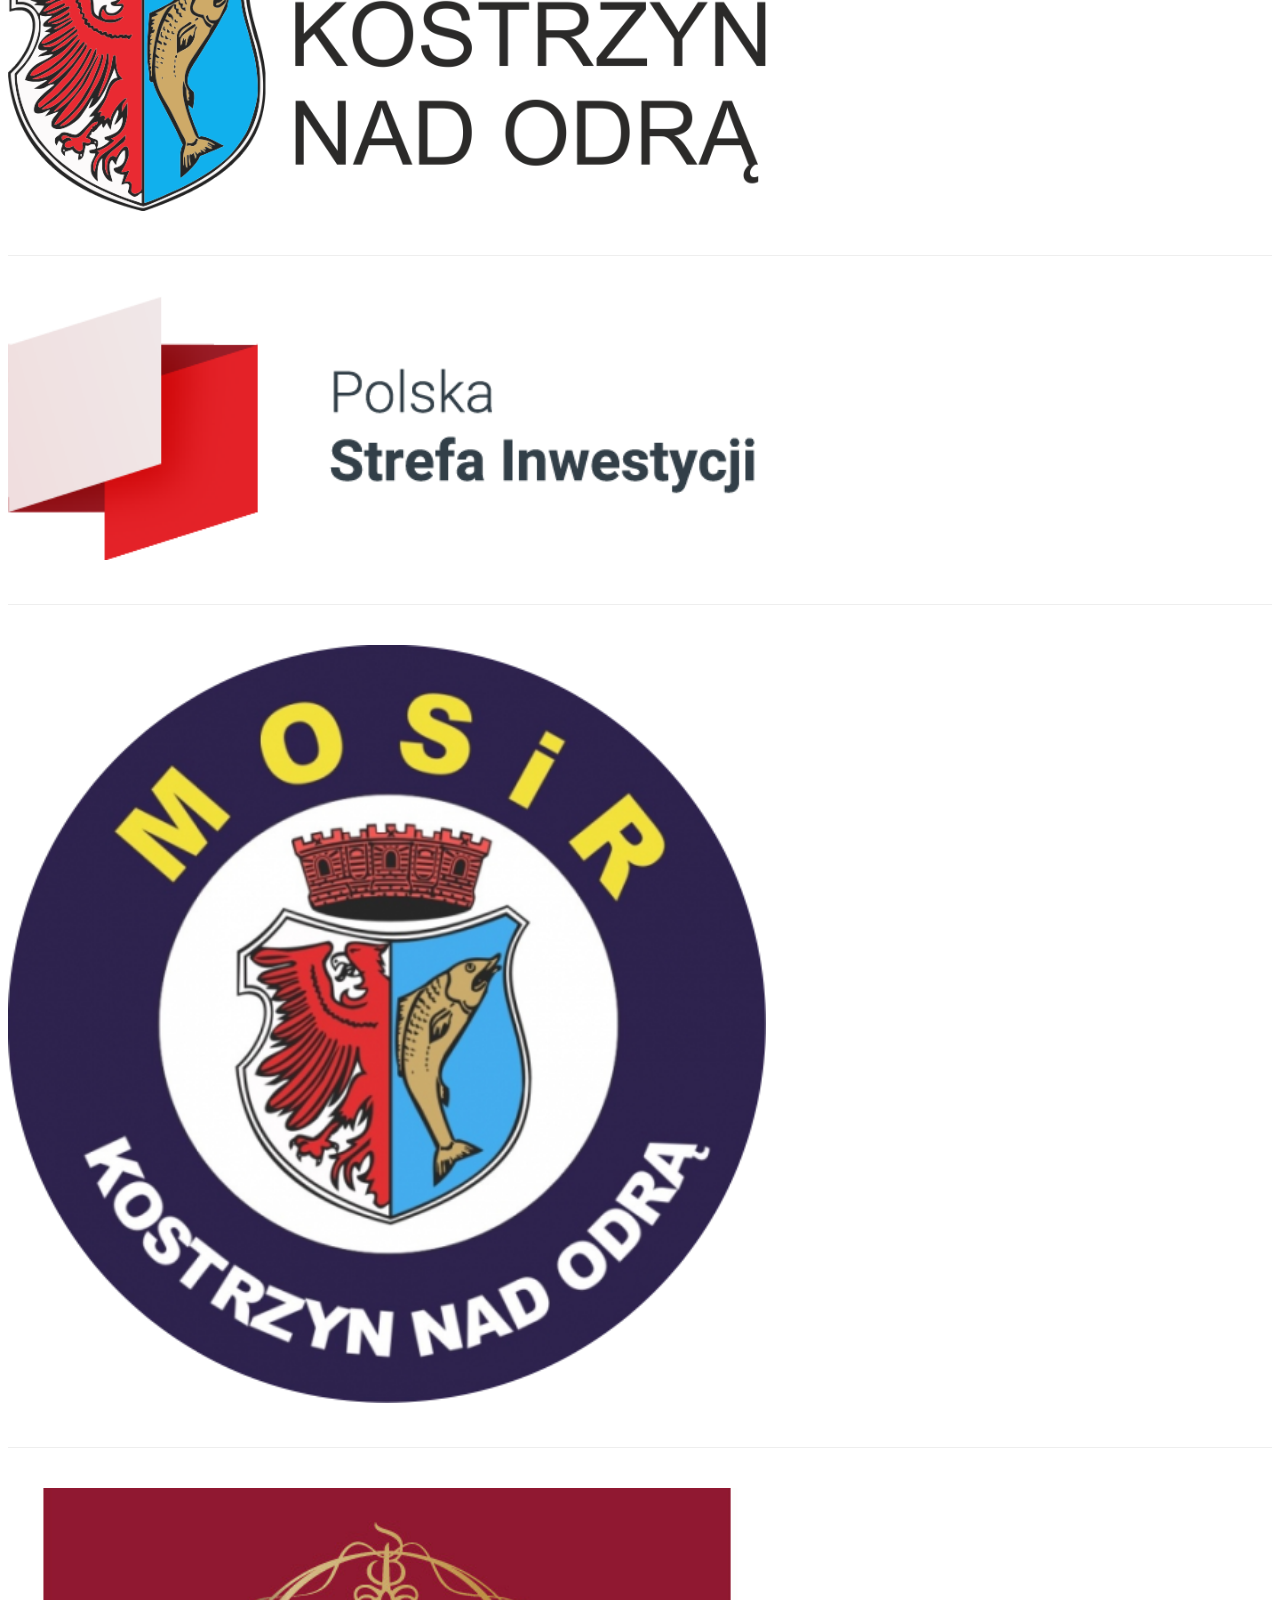
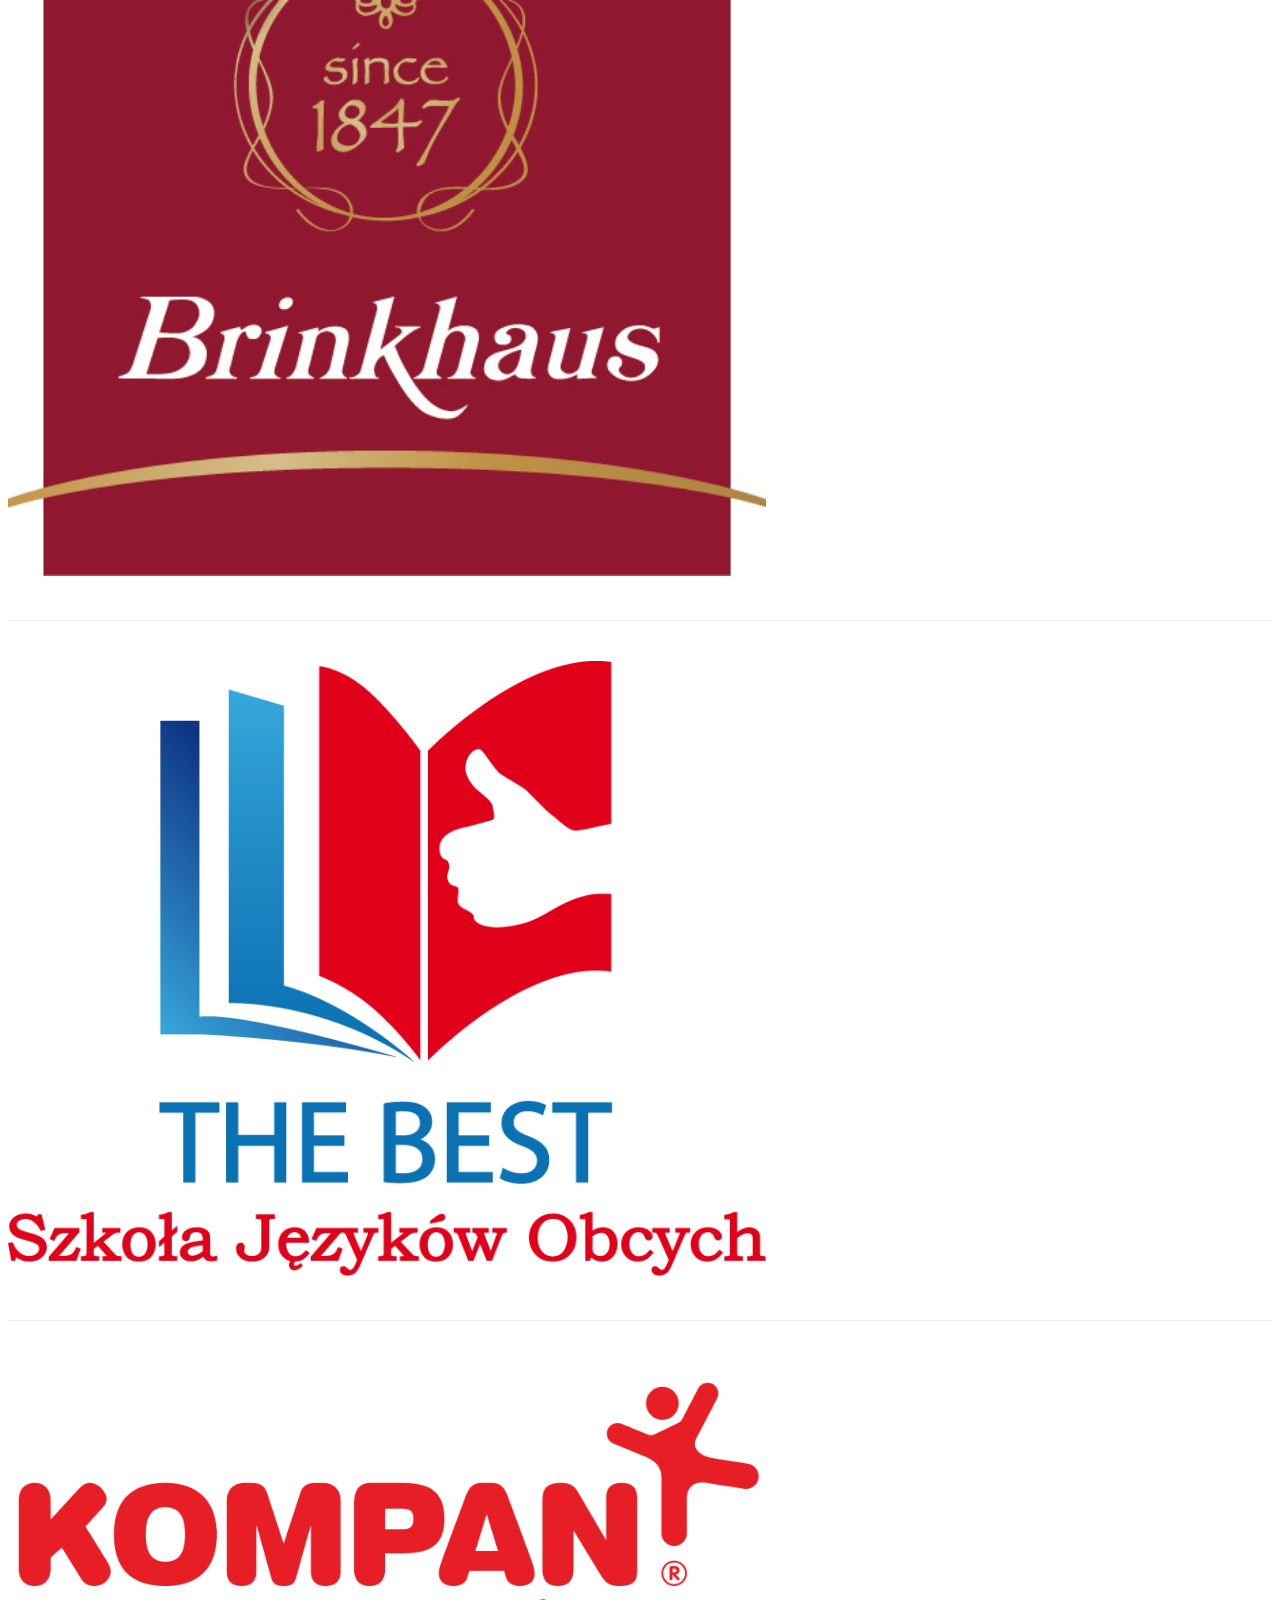
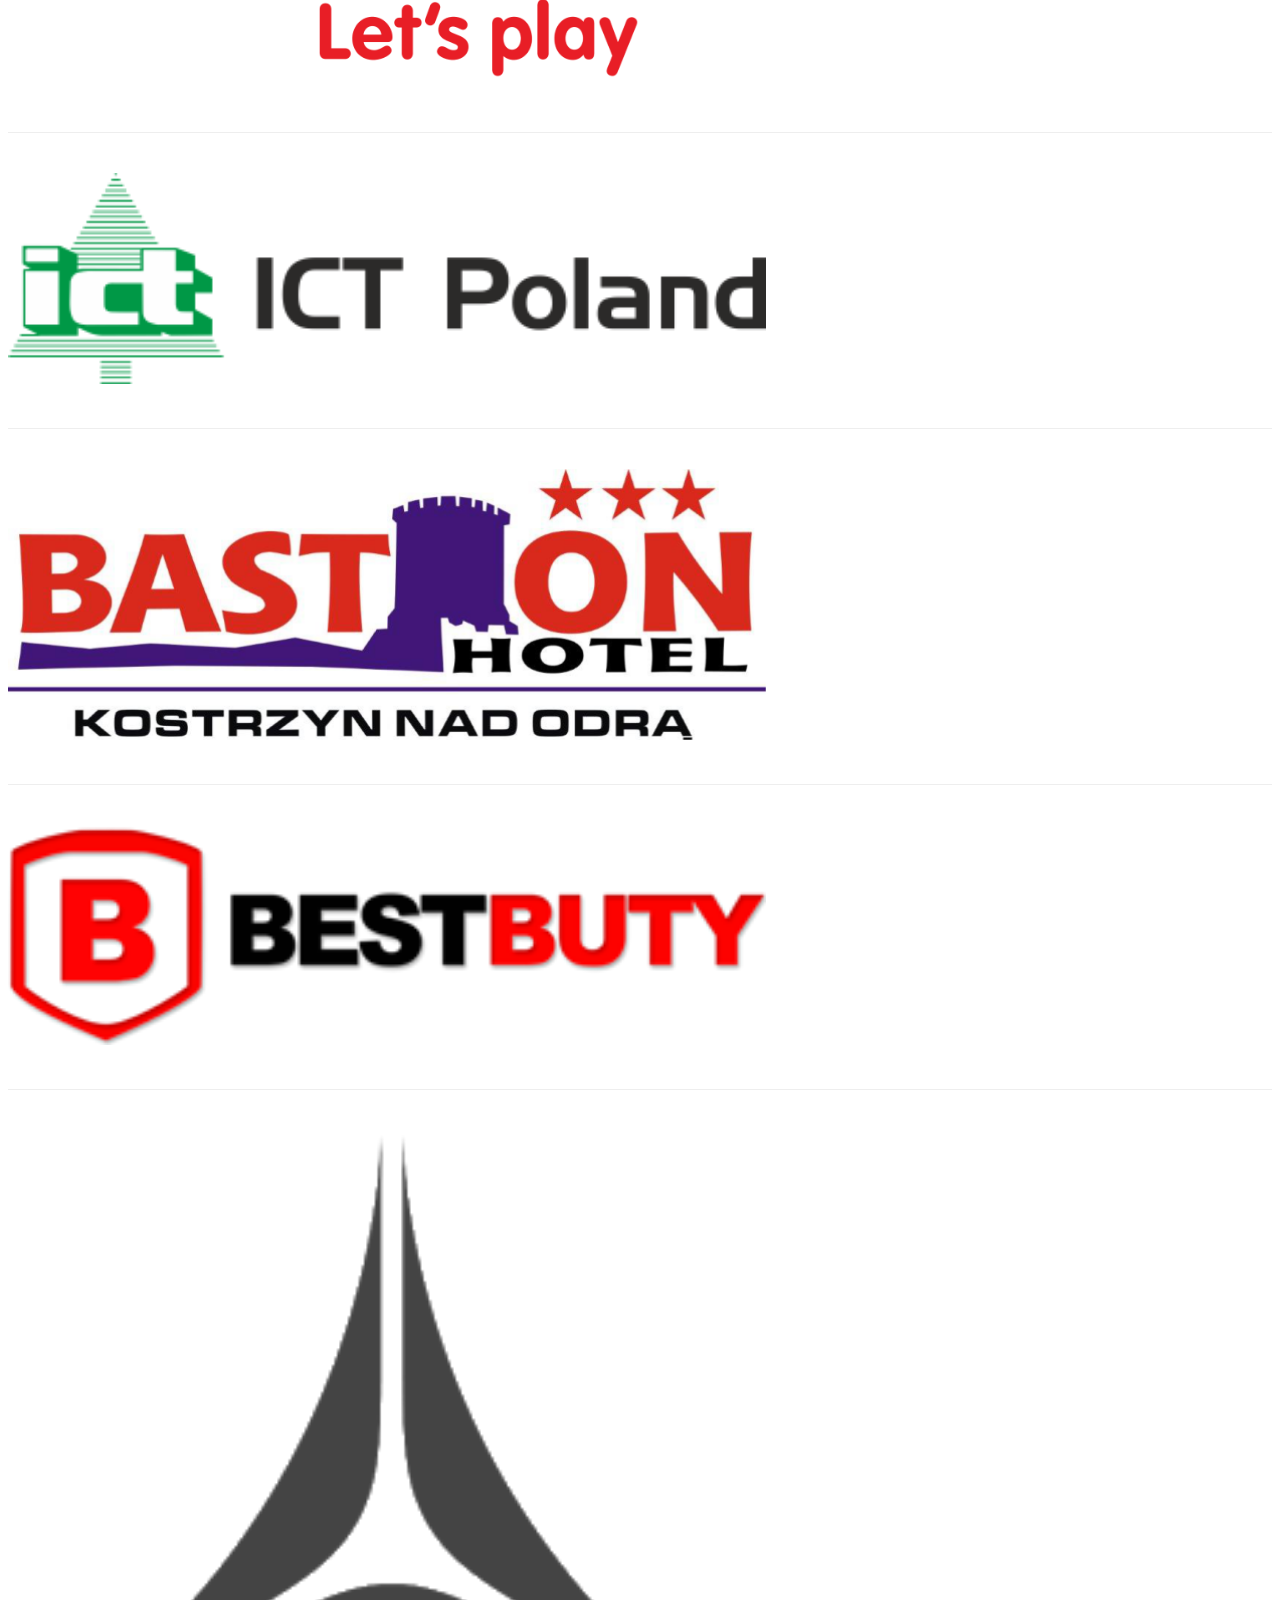
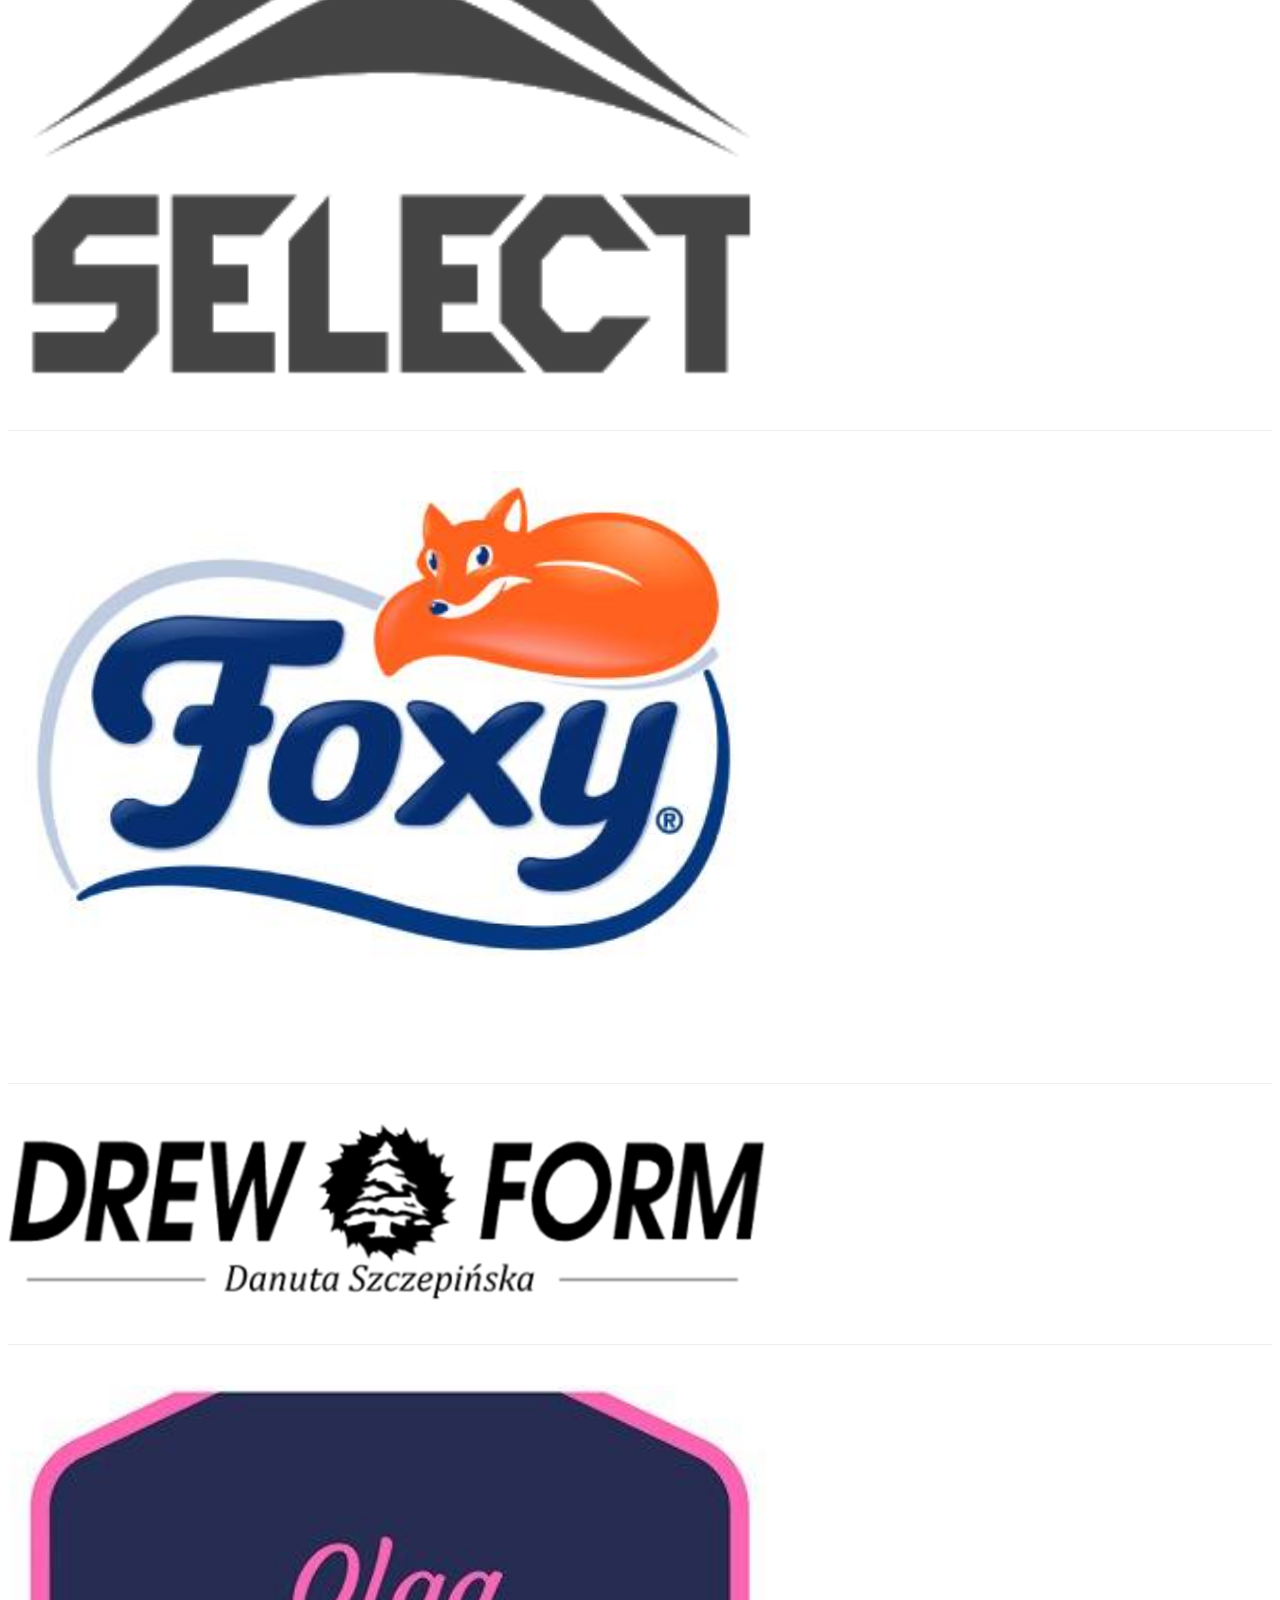
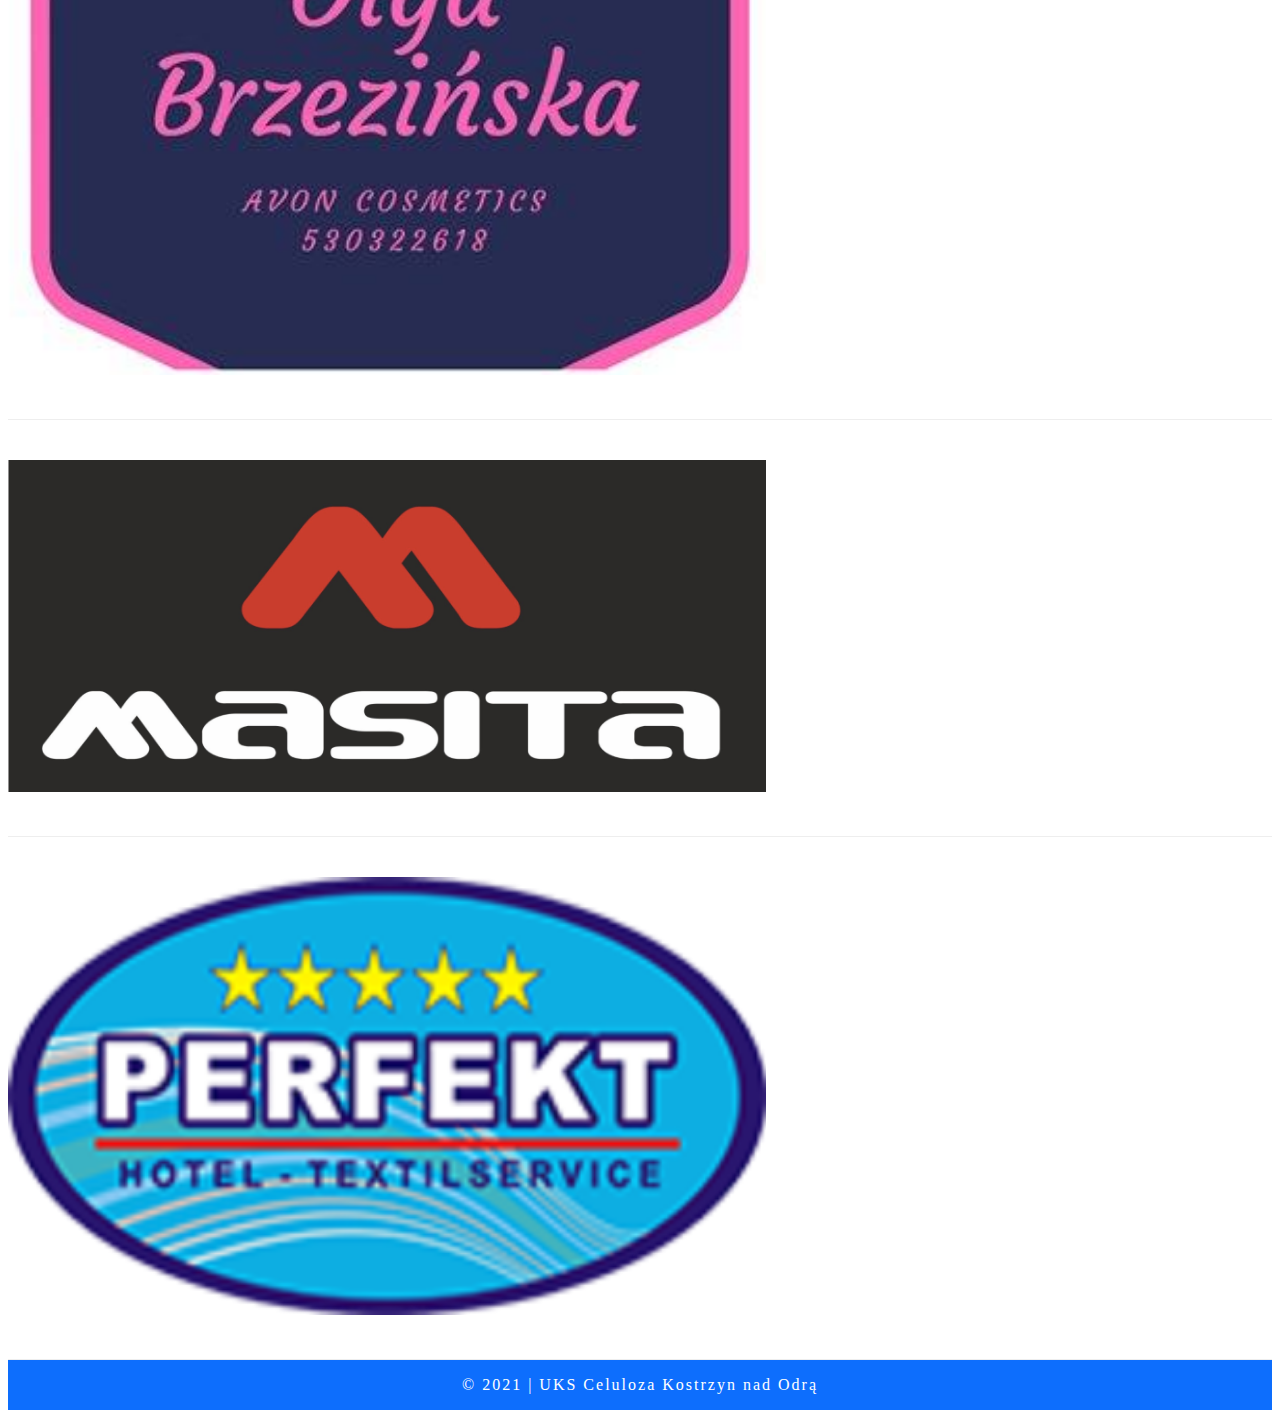
==== commit b892d39a: "2017" ====
--- a/index.html
+++ b/index.html
@@ -2,327 +2,353 @@
 <html lang="pl">
 
 <head>
-  <meta charset="utf-8">
-  <meta name="viewport" content="width=device-width, initial-scale=1">
-  <link href="https://cdn.jsdelivr.net/npm/bootstrap@5.0.0-beta1/dist/css/bootstrap.min.css" rel="stylesheet"
-    integrity="sha384-giJF6kkoqNQ00vy+HMDP7azOuL0xtbfIcaT9wjKHr8RbDVddVHyTfAAsrekwKmP1" crossorigin="anonymous">
-  <link href="style.css" rel="stylesheet">
-  <link rel="icon" type="image/png" href="/favicon.ico" />
-
-  <title>UKS Celuloza Kostrzyn nad Odrą</title>
+    <meta charset="utf-8">
+    <meta name="viewport" content="width=device-width, initial-scale=1">
+    <link href="https://cdn.jsdelivr.net/npm/bootstrap@5.0.0-beta1/dist/css/bootstrap.min.css" rel="stylesheet"
+          integrity="sha384-giJF6kkoqNQ00vy+HMDP7azOuL0xtbfIcaT9wjKHr8RbDVddVHyTfAAsrekwKmP1" crossorigin="anonymous">
+    <link href="style.css" rel="stylesheet">
+    <link rel="icon" type="image/png" href="/favicon.ico"/>
+
+    <title>UKS Celuloza Kostrzyn nad Odrą</title>
 
 </head>
 
 <body>
-  <header>
+<header>
 
     <div class="facebook">
-      <a href="https://app.sportbm.com/#/account/login" class="d-block d-none d-sm-block"><img src="img/sportbm.png"
-          alt="Sport BM"></a>
-      <a href="https://www.facebook.com/ukscelulozakostrzyn" class="d-block"><img src="img/fb.png" alt="Facebook"></a>
-      <a href="https://www.instagram.com/ukscelulozakostrzyn/" class="d-block"><img src="img/instagram.jpg"
-          alt="Instagram"></a>
+        <a href="https://app.sportbm.com/#/account/login" class="d-block d-none d-sm-block"><img src="img/sportbm.png"
+                                                                                                 alt="Sport BM"></a>
+        <a href="https://www.facebook.com/ukscelulozakostrzyn" class="d-block"><img src="img/fb.png" alt="Facebook"></a>
+        <a href="https://www.instagram.com/ukscelulozakostrzyn/" class="d-block"><img src="img/instagram.jpg"
+                                                                                      alt="Instagram"></a>
     </div>
 
     <!-- NAWIGACJA -->
 
     <div class="navigation">
-      <nav class="navbar position-fixed w-100 navbar-expand-lg navbar-dark bg-primary">
-        <div class="container">
-          <a class="navbar-brand" href="index.html"><img src="img/logo.png" alt="" width="90" height="80">UKS Celuloza
-            <span class="d-inline d-none d-sm-inline">Kostrzyn</span>
-          </a>
-          <button class="navbar-toggler" type="button" data-bs-toggle="collapse"
-            data-bs-target="#navbarSupportedContent" aria-controls="navbarSupportedContent" aria-expanded="false"
-            aria-label="Toggle navigation">
-            <span class="navbar-toggler-icon"></span>
-          </button>
-          <div class="collapse navbar-collapse" id="navbarSupportedContent">
-            <ul class="navbar-nav ms-auto mb-2 mb-lg-0">
-              <li class="nav-item dropdown">
-                <a class="nav-link dropdown-toggle" href="#" id="teams" role="button" data-bs-toggle="dropdown"
-                  aria-expanded="false">
-                  Nasze drużyny
+        <nav class="navbar position-fixed w-100 navbar-expand-lg navbar-dark bg-primary">
+            <div class="container">
+                <a class="navbar-brand" href="index.html"><img src="img/logo.png" alt="" width="90" height="80">UKS
+                    Celuloza
+                    <span class="d-inline d-none d-sm-inline">Kostrzyn</span>
                 </a>
-                <ul class="dropdown-menu" aria-labelledby="teams">
-                  <li><a class="dropdown-item" href="2015.html">Rocznik 2015-2016</a></li>
-                  <li><a class="dropdown-item" href="2014.html">Rocznik 2014</a></li>
-                  <li><a class="dropdown-item" href="2013.html">Rocznik 2012-2013</a></li>
-                  <li><a class="dropdown-item" href="2010.html">Rocznik 2010-2011</a></li>
-                  <li><a class="dropdown-item" href="bramkarskie.html">Treningi bramkarskie</a></li>
-                </ul>
-              </li>
-              <li class="nav-item dropdown">
-                <a class="nav-link dropdown-toggle" href="#" id="club" role="button" data-bs-toggle="dropdown"
-                  aria-expanded="false">
-                  Klub
-                </a>
-                <ul class="dropdown-menu" aria-labelledby="club">
-                  <li><a class="dropdown-item" href="trenerzy.html">Sztab trenerski</a></li>
-                  <li><a class="dropdown-item" href="zarzad.html">Zarząd</a></li>
-                  <li><a class="dropdown-item" href="kontakt.html">Kontakt</a></li>
-                  <li><a class="dropdown-item" href="zapisy.html">Zapisy</a></li>
-                </ul>
-              </li>
-              <li class="nav-item">
-                <a class="nav-link" href="sponsorzy.html">Sponsorzy</a>
-              </li>
-            </ul>
-          </div>
-        </div>
-      </nav>
+                <button class="navbar-toggler" type="button" data-bs-toggle="collapse"
+                        data-bs-target="#navbarSupportedContent" aria-controls="navbarSupportedContent"
+                        aria-expanded="false"
+                        aria-label="Toggle navigation">
+                    <span class="navbar-toggler-icon"></span>
+                </button>
+                <div class="collapse navbar-collapse" id="navbarSupportedContent">
+                    <ul class="navbar-nav ms-auto mb-2 mb-lg-0">
+                        <li class="nav-item dropdown">
+                            <a class="nav-link dropdown-toggle" href="#" id="teams" role="button"
+                               data-bs-toggle="dropdown"
+                               aria-expanded="false">
+                                Nasze drużyny
+                            </a>
+                            <ul class="dropdown-menu" aria-labelledby="teams">
+                                <li><a class="dropdown-item" href="2017.html">Rocznik 2017</a></li>
+                                <li><a class="dropdown-item" href="2015.html">Rocznik 2015-2016</a></li>
+                                <li><a class="dropdown-item" href="2014.html">Rocznik 2014</a></li>
+                                <li><a class="dropdown-item" href="2013.html">Rocznik 2012-2013</a></li>
+                                <li><a class="dropdown-item" href="2010.html">Rocznik 2010-2011</a></li>
+                                <li><a class="dropdown-item" href="bramkarskie.html">Treningi bramkarskie</a></li>
+                            </ul>
+                        </li>
+                        <li class="nav-item dropdown">
+                            <a class="nav-link dropdown-toggle" href="#" id="club" role="button"
+                               data-bs-toggle="dropdown"
+                               aria-expanded="false">
+                                Klub
+                            </a>
+                            <ul class="dropdown-menu" aria-labelledby="club">
+                                <li><a class="dropdown-item" href="trenerzy.html">Sztab trenerski</a></li>
+                                <li><a class="dropdown-item" href="zarzad.html">Zarząd</a></li>
+                                <li><a class="dropdown-item" href="kontakt.html">Kontakt</a></li>
+                                <li><a class="dropdown-item" href="zapisy.html">Zapisy</a></li>
+                            </ul>
+                        </li>
+                        <li class="nav-item">
+                            <a class="nav-link" href="sponsorzy.html">Sponsorzy</a>
+                        </li>
+                    </ul>
+                </div>
+            </div>
+        </nav>
     </div>
+
+    <!-- END NAV -->
+
 
     <!-- SLIDER -->
     <div class="slider">
-      <div id="carouselExampleCaptions" class="carousel slide" data-bs-ride="carousel">
-        <ol class="carousel-indicators">
-          <li data-bs-target="#carouselExampleCaptions" data-bs-slide-to="0" class="active"></li>
-          <li data-bs-target="#carouselExampleCaptions" data-bs-slide-to="1"></li>
-          <li data-bs-target="#carouselExampleCaptions" data-bs-slide-to="2"></li>
-        </ol>
-        <div class="carousel-inner">
-          <div class="carousel-item active" data-bs-interval="4000">
-            <img src="img/1.JPG" class="d-block w-100" alt="rywalizacja">
-            <div class="carousel-caption d-none d-md-block">
-              <h1 class="text-center text-uppercase">Rywalizacja</h1>
+        <div id="carouselExampleCaptions" class="carousel slide" data-bs-ride="carousel">
+            <ol class="carousel-indicators">
+                <li data-bs-target="#carouselExampleCaptions" data-bs-slide-to="0" class="active"></li>
+                <li data-bs-target="#carouselExampleCaptions" data-bs-slide-to="1"></li>
+                <li data-bs-target="#carouselExampleCaptions" data-bs-slide-to="2"></li>
+            </ol>
+            <div class="carousel-inner">
+                <div class="carousel-item active" data-bs-interval="4000">
+                    <img src="img/1.JPG" class="d-block w-100" alt="rywalizacja">
+                    <div class="carousel-caption d-none d-md-block">
+                        <h1 class="text-center text-uppercase">Rywalizacja</h1>
+                    </div>
+                </div>
+                <div class="carousel-item" data-bs-interval="4000">
+                    <img src="img/3.JPG" class="d-block w-100" alt="poświęcenie">
+                    <div class="carousel-caption d-none d-md-block">
+                        <h1 class="text-center text-uppercase">Poświęcenie</h1>
+                    </div>
+                </div>
+                <div class="carousel-item" data-bs-interval="4000">
+                    <img src="img/4.JPG" class="d-block w-100" alt="radość">
+                    <div class="carousel-caption d-none d-md-block">
+                        <h1 class="text-center text-uppercase">Radość</h1>
+                    </div>
+                </div>
             </div>
-          </div>
-          <div class="carousel-item" data-bs-interval="4000">
-            <img src="img/3.JPG" class="d-block w-100" alt="poświęcenie">
-            <div class="carousel-caption d-none d-md-block">
-              <h1 class="text-center text-uppercase">Poświęcenie</h1>
+            <a class="carousel-control-prev" href="#carouselExampleCaptions" role="button" data-bs-slide="prev">
+                <span class="carousel-control-prev-icon" aria-hidden="true"></span>
+                <span class="visually-hidden">Previous</span>
+            </a>
+            <a class="carousel-control-next" href="#carouselExampleCaptions" role="button" data-bs-slide="next">
+                <span class="carousel-control-next-icon" aria-hidden="true"></span>
+                <span class="visually-hidden">Next</span>
+            </a>
+        </div>
+    </div>
+
+</header>
+
+<main>
+
+    <div class="container">
+        <div class="row">
+            <div class="col-xl-8 p-3 mt-3">
+                <h1 class="text-center text-uppercase">Rekrutacja UKS Celuloza</h1>
+                <p class="justify">UKS Celuloza prowadzi zapisy przez cały rok kalendarzowy. Dla każdego znajdzie się
+                    miejsce,
+                    bez
+                    względu na umiejętności, wagę czy predyspozycje fizyczne. Zapraszamy wszystkie dzieci. My nie
+                    prowadzimy
+                    selekcji.
+                    Każde dziecko jest równe. Szczególnie zachęcamy do zapisów do najmłodszej grupy wiekowej - rocznika
+                    2017.
+                    <strong>Pierwszy miesiąc jest bezpłatny i niezobowiązujacy, aby poznać czy dziecko zaklimatyzuje sie
+                        w
+                        grupie i będzie miało radość z zabaw ruchowych.</strong>
+                </p>
+                <h2>Rocznik 2017</h2>
+                <p class="justify">Ruszyły zapisy dla rocznika 2017. Zachęcamy rodziców do zapisów pod numerem telefonu
+                    691 026 911 lub mailowo pod adresem:
+                    <a href="mailto:zapisy@uksceluloza.pl">zapisy@uksceluloza.pl</a></p>
+
+                <h2>Inne roczniki</h2>
+                <ul>
+                    <li>Rocznik 2017 - tel. 691 026 911</li>
+                    <li>Rocznik 2016 - tel. 512 318 396</li>
+                    <li>Rocznik 2015 - tel. 512 318 396</li>
+                    <li>Rocznik 2014 - tel. 696 007 349</li>
+                    <li>Rocznik 2013 - tel. 668 258 937</li>
+                    <li>Rocznik 2012 - tel. 663 686 995</li>
+                    <li>Rocznik 2011 - tel. 663 686 995</li>
+                    <li>Rocznik 2010 - tel. 663 686 995</li>
+                </ul>
+                <p class="justify">
+                    Zajęcia prowadzone są przez dwóch trenerów w każdym roczniku a maksymalna liczebność grupy to 20
+                    osób.
+                </p>
+
+                <p class="justify"><strong>Składka miesięczna: </strong>100 złotych. Każde kolejne dziecko w klubie to
+                    -50%
+                    opłaty.</p>
+                <p class="justify text-danger"><strong>
+                    Całkowicie zwalniamy z opłaty za dzieci w trudnej sytuacji materialnej.</strong>
+                </p>
+
+                <h3>W ramach zajęć dzieci otrzymują nieodpłatnie:</h3>
+                <ul>
+                    <li>bezpłatny pierwszy miesiąc;</li>
+                    <li>bezpłatne treningi bramkarskie dla chętnych dzieci;</li>
+                    <li>strój treningowy;</li>
+                    <li>strój meczowy;</li>
+                    <li>dres;</li>
+                    <li>ortalion;</li>
+                    <li>transport na turnieje i mecze busem/autobusem z licencjonowanym kierowcą.</li>
+                </ul>
+                <h3>Zapisy możliwe także przez poniższy formularz</h3>
+                <form action="https://formsubmit.co/zapisy@uksceluloza.pl" method="POST" class="mt-3 mb-5 text-center">
+                    <input type="hidden" name="_captcha" value="false">
+                    <div class="form-group mb-3">
+                        <label for="name" class="form-label">Imię i nazwisko dziecka</label>
+                        <input type="text" class="form-control" id="name" name="Dane dziecka" required>
+                    </div>
+                    <div class="form-group mb-3">
+                        <label for="rocznik">Rok urodzenia dziecka</label>
+                        <select class="form-control" id="rocznik" name="Rocznik">
+                            <option value=""></option>
+                            <option value="2017">2017</option>
+                            <option value="2016">2016</option>
+                            <option value="2015">2015</option>
+                            <option value="2014">2014</option>
+                            <option value="2013">2013</option>
+                            <option value="2012">2012</option>
+                            <option value="2011">2011</option>
+                            <option value="2010">2010</option>
+                        </select>
+                    </div>
+                    <div class="form-group mb-3">
+                        <label for="name" class="form-label">Numer telefonu</label>
+                        <input type="number" class="form-control" id="name" name="Telefon" required>
+                    </div>
+                    <div class="form-group mb-3">
+                        <label for="mail" class="form-label">Adres mailowy</label>
+                        <input type="email" class="form-control" id="mail" aria-describedby="emailHelp" name="e-mail">
+                        <input type="hidden" name="_next" value="https://uksceluloza.pl/sent.html">
+                        <input type="hidden" name="_template" value="table">
+                    </div>
+                    <button type="submit" class="btn btn-lg btn-primary text-uppercase">Zapisz</button>
+                </form>
+                <img class="img-fluid" src="img/nabor.jpg" alt="Nabór">
+                <p class="justify">
+                    Uczniowski klub sportowy Celuloza Kostrzyn nad Odrą został zawiązany z dniem <strong>26 czerwca 2014
+                    roku</strong>, kiedy
+                    odbyło się zebranie założycielskie. Na zebraniu wybrano ówczesny zarząd stowarzyszenia w składzie:
+                    <strong>Stanisław
+                        Grzelczak </strong>(prezes), <strong>Aneta Gorajska</strong> (wice prezes), <strong>Alina
+                    Kodzis</strong> (członek).
+                </p>
+                <p class="justify">Już 28 lipca 2014 roku pod
+                    numerem <strong>UKS/2/2014</strong> klub został wpisany, decyzją Starosty Gorzowskiego do Ewidencji
+                    Uczniowskich Klubów
+                    Sportowych. Po roku (dokładnie 12 listopada 2015 roku) na walnym zebraniu sprawozdawczo-wyborczym
+                    został
+                    ustalony nowy skład zarządu: <strong>Stanisław Grzelczak</strong> (prezes), <strong>Anna
+                        Karolak-Rychterska</strong> (wice prezes), <strong>Adrian
+                        Kłodawski</strong>, <strong>Arkadiusz Mikołajczyk</strong> i <strong>Dawid Waskin</strong>
+                    (czlonkowie).
+                </p>
+                <p class="justify">
+                    Uczniowski klub sportowy Celuloza został powołany z inicjatywy rodziców młodych adeptów sztuki
+                    piłkarskiej. Powstaliśmy, ponieważ jesteśmy pasjonatami piłki nożnej i chcieliśmy stworzyć naszym
+                    dzieciom
+                    jak najlepsze warunki do treningów. Działamy w zakresie
+                    dostarczania zawodnikom odpowiedniego sprzętu i ubioru. </p>
+                <p class="justify">
+                    Trzeba podkreślić, że nasza filozofia klubowa zawiera się w stwierdzeniu, że nie najważniejszy jest
+                    wynik
+                    meczu ale kształtowanie i rozwijanie pozytywnych cech charakteru i osobowości naszych młodych
+                    piłkarzy w
+                    duchu fair play. W naszym klubie ogromną wagę przywiązujemy również do atmosfery i dlatego też
+                    organizujemy letnie obozy sportowe, wspólne zabawy integracyjne zawodników, rodziców i kadry
+                    szkoleniowej.
+
+                    Wszystko to czyni z nas jedną, wielką piłkarską rodzinę i cieszy nas bardzo ciągły rozwój nie tylko
+                    trenerów czy piłkarzy ale również klubu, który odnotowuje kolejne sukcesy na gruncie sportowym.
+                    Cieszy
+                    nas
+                    również, że nasza filozofia spotkała się z ciepłym przyjęciem nie tylko w naszym mieście. Nasze
+                    barwy
+                    klubowe reprezentują obecnie także chłopcy z okolicznych miejscowości. Jesteśmy dumni, że to właśnie
+                    w
+                    Kostrzynie chcą oni rozwijać swoje sportowe talenty i piłkarska pasję pod okiem naszych
+                    trenerów.
+
+                    Dla dobra kostrzyńskiego futbolu współpracujemy z Miejskim Ośrodkiem Sportu i Rekreacji w
+                    Kostrzynie,
+                    innymi stowarzyszeniami sportowymi oraz wszystkimi, którym dobro lokalnej piłki nożnej leży na
+                    sercu. Mamy nadzieję, że nasi wychowankowie będą grali kiedyś w zespole seniorskim Celulozy - wszak
+                    nazwa
+                    zobowiązuje. </p>
+                <h4 class="text-center text-uppercase mb-4">Życzymy im tego z całego serca!</h4>
+                <video class="main-video" src="img/film.mp4" controls></video>
+                <video class="main-video" src="img/tatry.mp4" controls></video>
             </div>
-          </div>
-          <div class="carousel-item" data-bs-interval="4000">
-            <img src="img/4.JPG" class="d-block w-100" alt="radość">
-            <div class="carousel-caption d-none d-md-block">
-              <h1 class="text-center text-uppercase">Radość</h1>
+            <div class="col-xl-4 p-3 mt-3 text-center">
+                <section>
+                    <div class="head text-uppercase text-center">Facebook</div>
+                    <div class="fb-page" data-tabs="timeline,events,messages"
+                         data-href="https://www.facebook.com/ukscelulozakostrzyn" data-width="500" data-height="500"
+                         data-hide-cover="false">
+                    </div>
+                </section>
+
+                <section>
+                    <div class="head text-uppercase text-center">Sponsorzy</div>
+                    <div class="sponsorzy text-center">
+                        <a href="http://www.kostrzyn.pl" target=_blank><img src="img/kostrzyn.png"
+                                                                            alt="Urząd Miasta Kostrzyn nad Odrą"></a>
+                    </div>
+                    <div class="sponsorzy text-center">
+                        <a href="http://kssse.pl" target=_blank><img src="img/psi.png"
+                                                                     alt="Polska Strefa Inwestycji"></a>
+                    </div>
+                    <div class="sponsorzy text-center">
+                        <a href="https://www.mosir-kostrzyn.pl/" target="_blank"><img src="img/mosir.png"
+                                                                                      alt="Miejski Ośrodek Sportu i Rekreacji"></a>
+                    </div>
+                    <div class="sponsorzy text-center">
+                        <a href="http://brinkhaus.de/" target="_blank"><img src=" img/Brinkhaus.png"
+                                                                            alt="Brinkhaus"></a>
+                    </div>
+                    <div class="sponsorzy text-center">
+                        <a href="http://www.szkolathebest.pl/" target="_blank"><img src="img/best.png"
+                                                                                    alt="Szkoła Językowa Best"></a>
+                    </div>
+                    <div class="sponsorzy text-center">
+                        <a href="http://www.kompan-commercialsystems.com/" target="_blank"><img src="img/kompan.png"
+                                                                                                alt="Kompan Manufacturing"></a>
+                    </div>
+                    <div class="sponsorzy text-center">
+                        <a href="http://www.ictgroup.net/pl/" target="_blank"><img src="img/ict.png"
+                                                                                   alt="ICT Polska"></a>
+                    </div>
+                    <div class="sponsorzy text-center">
+                        <a href="http://hotel-bastion.pl/" target="_blank"><img src="img/bastion.png" alt="Bastion"></a>
+                    </div>
+                    <div class="sponsorzy text-center">
+                        <a href="https://bestbuty.pl/" target="_blank"><img src="img/bestbuty.png" alt="Best buty"></a>
+                    </div>
+                    <div class="sponsorzy text-center"><a href="#">
+                        <img src="img/select.png" alt="Select"></a>
+                    </div>
+                    <div class="sponsorzy text-center">
+                        <a href="https://www.foxy.eu/pl/marka" target="_blank"><img src="img/foxy.jpg" alt="Foxy"></a>
+                    </div>
+                    <div class="sponsorzy text-center">
+                        <a href="http://www.drewform.pl/" target="_blank"><img src="img/drewform.png"
+                                                                               alt="Drew form"></a>
+                    </div>
+                    <div class="sponsorzy text-center">
+                        <a href="https://start.avonpolska.pl/olga" target="_blank"><img src="img/avon.png"
+                                                                                        alt="Avon"></a>
+                    </div>
+                    <div class="sponsorzy text-center">
+                        <a href="#"><img src="img/masita.png" alt="Masita"></a>
+                    </div>
+                    <div class="sponsorzy text-center">
+                        <a href="https://perfekt-pralnia.pl/kontakt/" target="_blank"><img src="img/pralnia.png"
+                                                                                           alt="Pralnia Perfekt"></a>
+                    </div>
+                </section>
+
             </div>
-          </div>
         </div>
-        <a class="carousel-control-prev" href="#carouselExampleCaptions" role="button" data-bs-slide="prev">
-          <span class="carousel-control-prev-icon" aria-hidden="true"></span>
-          <span class="visually-hidden">Previous</span>
-        </a>
-        <a class="carousel-control-next" href="#carouselExampleCaptions" role="button" data-bs-slide="next">
-          <span class="carousel-control-next-icon" aria-hidden="true"></span>
-          <span class="visually-hidden">Next</span>
-        </a>
-      </div>
     </div>
-
-  </header>
-
-  <main>
-
-    <div class="container">
-      <div class="row">
-        <div class="col-xl-8 p-3 mt-3">
-          <h1 class="text-center text-uppercase">Rekrutacja UKS Celuloza</h1>
-          <p class="justify">UKS Celuloza prowadzi zapisy przez cały rok kalendarzowy. Dla każdego znajdzie się miejsce,
-            bez
-            względu na umiejętności, wagę czy predyspozycje fizyczne. Zapraszamy wszystkie dzieci. My nie prowadzimy
-            selekcji.
-            Każde dziecko jest równe. Szczególnie zachęcamy do zapisów do najmłodszej grupy wiekowej - rocznika 2016.
-            <strong>Pierwszy miesiąc jest bezpłatny i niezobowiązujacy, aby poznać czy dziecko zaklimatyzuje sie w
-              grupie i będzie miało radość z zabaw ruchowych.</strong>
-          </p>
-          <h2>Rocznik 2016</h2>
-          <p class="justify">Ruszyły zapisy dla rocznika 2016. Zachęcamy rodziców do zapisów pod numerem telefonu 512
-            318 396 lub mailowo pod adresem:
-            <a href="mailto:zapisy@uksceluloza.pl">zapisy@uksceluloza.pl</a></p>
-
-          <h2>Inne roczniki</h2>
-          <ul>
-            <li>Rocznik 2016 - tel. 512 318 396</li>
-            <li>Rocznik 2015 - tel. 512 318 396</li>
-            <li>Rocznik 2014 - tel. 696 007 349</li>
-            <li>Rocznik 2013 - tel. 668 258 937</li>
-            <li>Rocznik 2012 - tel. 663 686 995</li>
-            <li>Rocznik 2011 - tel. 663 686 995</li>
-            <li>Rocznik 2010 - tel. 663 686 995</li>
-          </ul>
-          <p class="justify">
-            Zajęcia prowadzone są przez dwóch trenerów w każdym roczniku a maksymalna liczebność grupy to 20 osób.
-          </p>
-
-          <p class="justify"><strong>Składka miesięczna: </strong>100 złotych. Każde kolejne dziecko w klubie to -50%
-            opłaty.</p>
-          <p class="justify text-danger"><strong>
-              Całkowicie zwalniamy z opłaty za dzieci w trudnej sytuacji materialnej.</strong>
-          </p>
-
-          <h3>W ramach zajęć dzieci otrzymują nieodpłatnie:</h3>
-          <ul>
-            <li>bezpłatny pierwszy miesiąc;</li>
-            <li>bezpłatne treningi bramkarskie dla chętnych dzieci;</li>
-            <li>strój treningowy;</li>
-            <li>strój meczowy;</li>
-            <li>dres;</li>
-            <li>ortalion;</li>
-            <li>transport na turnieje i mecze busem/autobusem z licencjonowanym kierowcą.</li>
-          </ul>
-          <h3>Zapisy mozliwe także przez poniższy formularz</h3>
-          <form action="https://formsubmit.co/zapisy@uksceluloza.pl" method="POST" class="mt-3 mb-5 text-center">
-            <input type="hidden" name="_captcha" value="false">
-            <div class="form-group mb-3">
-              <label for="name" class="form-label">Imię i nazwisko dziecka</label>
-              <input type="text" class="form-control" id="name" name="Dane dziecka" required>
-            </div>
-            <div class="form-group mb-3">
-              <label for="rocznik">Rok urodzenia dziecka</label>
-              <select class="form-control" id="rocznik" name="Rocznik">
-                <option value=""></option>
-                <option value="2017">2017</option>
-                <option value="2016">2016</option>
-                <option value="2015">2015</option>
-                <option value="2014">2014</option>
-                <option value="2013">2013</option>
-                <option value="2012">2012</option>
-                <option value="2011">2011</option>
-                <option value="2010">2010</option>
-              </select>
-            </div>
-            <div class="form-group mb-3">
-              <label for="name" class="form-label">Numer telefonu</label>
-              <input type="number" class="form-control" id="name" name="Telefon" required>
-            </div>
-            <div class="form-group mb-3">
-              <label for="mail" class="form-label">Adres mailowy</label>
-              <input type="email" class="form-control" id="mail" aria-describedby="emailHelp" name="e-mail">
-              <input type="hidden" name="_next" value="https://uksceluloza.pl/sent.html">
-              <input type="hidden" name="_template" value="table">
-            </div>
-            <button type="submit" class="btn btn-lg btn-primary text-uppercase">Zapisz</button>
-          </form>
-          <img class="img-fluid" src="img/nabor.jpg" alt="Nabór">
-          <p class="justify">
-            Uczniowski klub sportowy Celuloza Kostrzyn nad Odrą został zawiązany z dniem <strong>26 czerwca 2014
-              roku</strong>, kiedy
-            odbyło się zebranie założycielskie. Na zebraniu wybrano ówczesny zarząd stowarzyszenia w składzie:
-            <strong>Stanisław
-              Grzelczak </strong>(prezes), <strong>Aneta Gorajska</strong> (wice prezes), <strong>Alina
-              Kodzis</strong> (członek).
-          </p>
-          <p class="justify">Już 28 lipca 2014 roku pod
-            numerem <strong>UKS/2/2014</strong> klub został wpisany, decyzją Starosty Gorzowskiego do Ewidencji
-            Uczniowskich Klubów
-            Sportowych. Po roku (dokładnie 12 listopada 2015 roku) na walnym zebraniu sprawozdawczo-wyborczym został
-            ustalony nowy skład zarządu: <strong>Stanisław Grzelczak</strong> (prezes), <strong>Anna
-              Karolak-Rychterska</strong> (wice prezes), <strong>Adrian
-              Kłodawski</strong>, <strong>Arkadiusz Mikołajczyk</strong> i <strong>Dawid Waskin</strong>
-            (czlonkowie).
-          </p>
-          <p class="justify">
-            Uczniowski klub sportowy Celuloza został powołany z inicjatywy rodziców młodych adeptów sztuki
-            piłkarskiej. Powstaliśmy, ponieważ jesteśmy pasjonatami piłki nożnej i chcieliśmy stworzyć naszym
-            dzieciom
-            jak najlepsze warunki do treningów. Działamy w zakresie
-            dostarczania zawodnikom odpowiedniego sprzętu i ubioru. </p>
-          <p class="justify">
-            Trzeba podkreślić, że nasza filozofia klubowa zawiera się w stwierdzeniu, że nie najważniejszy jest
-            wynik
-            meczu ale kształtowanie i rozwijanie pozytywnych cech charakteru i osobowości naszych młodych piłkarzy w
-            duchu fair play. W naszym klubie ogromną wagę przywiązujemy również do atmosfery i dlatego też
-            organizujemy letnie obozy sportowe, wspólne zabawy integracyjne zawodników, rodziców i kadry
-            szkoleniowej.
-
-            Wszystko to czyni z nas jedną, wielką piłkarską rodzinę i cieszy nas bardzo ciągły rozwój nie tylko
-            trenerów czy piłkarzy ale również klubu, który odnotowuje kolejne sukcesy na gruncie sportowym. Cieszy
-            nas
-            również, że nasza filozofia spotkała się z ciepłym przyjęciem nie tylko w naszym mieście. Nasze barwy
-            klubowe reprezentują obecnie także chłopcy z okolicznych miejscowości. Jesteśmy dumni, że to właśnie w
-            Kostrzynie chcą oni rozwijać swoje sportowe talenty i piłkarska pasję pod okiem naszych
-            trenerów.
-
-            Dla dobra kostrzyńskiego futbolu współpracujemy z Miejskim Ośrodkiem Sportu i Rekreacji w Kostrzynie,
-            innymi stowarzyszeniami sportowymi oraz wszystkimi, którym dobro lokalnej piłki nożnej leży na
-            sercu. Mamy nadzieję, że nasi wychowankowie będą grali kiedyś w zespole seniorskim Celulozy - wszak
-            nazwa
-            zobowiązuje. </p>
-          <h4 class="text-center text-uppercase mb-4">Życzymy im tego z całego serca!</h4>
-          <video class="main-video" src="img/film.mp4" controls></video>
-          <video class="main-video" src="img/tatry.mp4" controls></video>
-        </div>
-        <div class="col-xl-4 p-3 mt-3 text-center">
-          <section>
-            <div class="head text-uppercase text-center">Facebook</div>
-            <div class="fb-page" data-tabs="timeline,events,messages"
-              data-href="https://www.facebook.com/ukscelulozakostrzyn" data-width="500" data-height="500"
-              data-hide-cover="false">
-            </div>
-          </section>
-
-          <section>
-            <div class="head text-uppercase text-center">Sponsorzy</div>
-            <div class="sponsorzy text-center">
-              <a href="http://www.kostrzyn.pl" target=_blank><img src="img/kostrzyn.png"
-                  alt="Urząd Miasta Kostrzyn nad Odrą"></a>
-            </div>
-            <div class="sponsorzy text-center">
-              <a href="http://kssse.pl" target=_blank><img src="img/psi.png" alt="Polska Strefa Inwestycji"></a>
-            </div>
-            <div class="sponsorzy text-center">
-              <a href="https://www.mosir-kostrzyn.pl/" target="_blank"><img src="img/mosir.png"
-                  alt="Miejski Ośrodek Sportu i Rekreacji"></a>
-            </div>
-            <div class="sponsorzy text-center">
-              <a href="http://brinkhaus.de/" target="_blank"><img src=" img/Brinkhaus.png" alt="Brinkhaus"></a>
-            </div>
-            <div class="sponsorzy text-center">
-              <a href="http://www.szkolathebest.pl/" target="_blank"><img src="img/best.png"
-                  alt="Szkoła Językowa Best"></a>
-            </div>
-            <div class="sponsorzy text-center">
-              <a href="http://www.kompan-commercialsystems.com/" target="_blank"><img src="img/kompan.png"
-                  alt="Kompan Manufacturing"></a>
-            </div>
-            <div class="sponsorzy text-center">
-              <a href="http://www.ictgroup.net/pl/" target="_blank"><img src="img/ict.png" alt="ICT Polska"></a>
-            </div>
-            <div class="sponsorzy text-center">
-              <a href="http://hotel-bastion.pl/" target="_blank"><img src="img/bastion.png" alt="Bastion"></a>
-            </div>
-            <div class="sponsorzy text-center">
-              <a href="https://bestbuty.pl/" target="_blank"><img src="img/bestbuty.png" alt="Best buty"></a>
-            </div>
-            <div class="sponsorzy text-center"><a href="#">
-                <img src="img/select.png" alt="Select"></a>
-            </div>
-            <div class="sponsorzy text-center">
-              <a href="https://www.foxy.eu/pl/marka" target="_blank"><img src="img/foxy.jpg" alt="Foxy"></a>
-            </div>
-            <div class="sponsorzy text-center">
-              <a href="http://www.drewform.pl/" target="_blank"><img src="img/drewform.png" alt="Drew form"></a>
-            </div>
-            <div class="sponsorzy text-center">
-              <a href="https://start.avonpolska.pl/olga" target="_blank"><img src="img/avon.png" alt="Avon"></a>
-            </div>
-            <div class="sponsorzy text-center">
-              <a href="#"><img src="img/masita.png" alt="Masita"></a>
-            </div>
-            <div class="sponsorzy text-center">
-              <a href="https://perfekt-pralnia.pl/kontakt/" target="_blank"><img src="img/pralnia.png"
-                  alt="Pralnia Perfekt"></a>
-            </div>
-          </section>
-
-        </div>
-      </div>
-    </div>
-  </main>
-
-  <footer>
+</main>
+
+<footer>
     <div class="copyright">&copy; 2021 | UKS Celuloza Kostrzyn nad Odrą</div>
-  </footer>
-
-
-  <script async defer crossorigin="anonymous" src="https://connect.facebook.net/pl_PL/sdk.js#xfbml=1&version=v9.0"
-    nonce="rAo6E6jA"></script>
-  <script src="https://cdn.jsdelivr.net/npm/bootstrap@5.0.0-beta1/dist/js/bootstrap.bundle.min.js"
-    integrity="sha384-ygbV9kiqUc6oa4msXn9868pTtWMgiQaeYH7/t7LECLbyPA2x65Kgf80OJFdroafW" crossorigin="anonymous">
-  </script>
+</footer>
+
+
+<script async defer crossorigin="anonymous" src="https://connect.facebook.net/pl_PL/sdk.js#xfbml=1&version=v9.0"
+        nonce="rAo6E6jA"></script>
+<script src="https://cdn.jsdelivr.net/npm/bootstrap@5.0.0-beta1/dist/js/bootstrap.bundle.min.js"
+        integrity="sha384-ygbV9kiqUc6oa4msXn9868pTtWMgiQaeYH7/t7LECLbyPA2x65Kgf80OJFdroafW" crossorigin="anonymous">
+</script>
 </body>
 
 </html>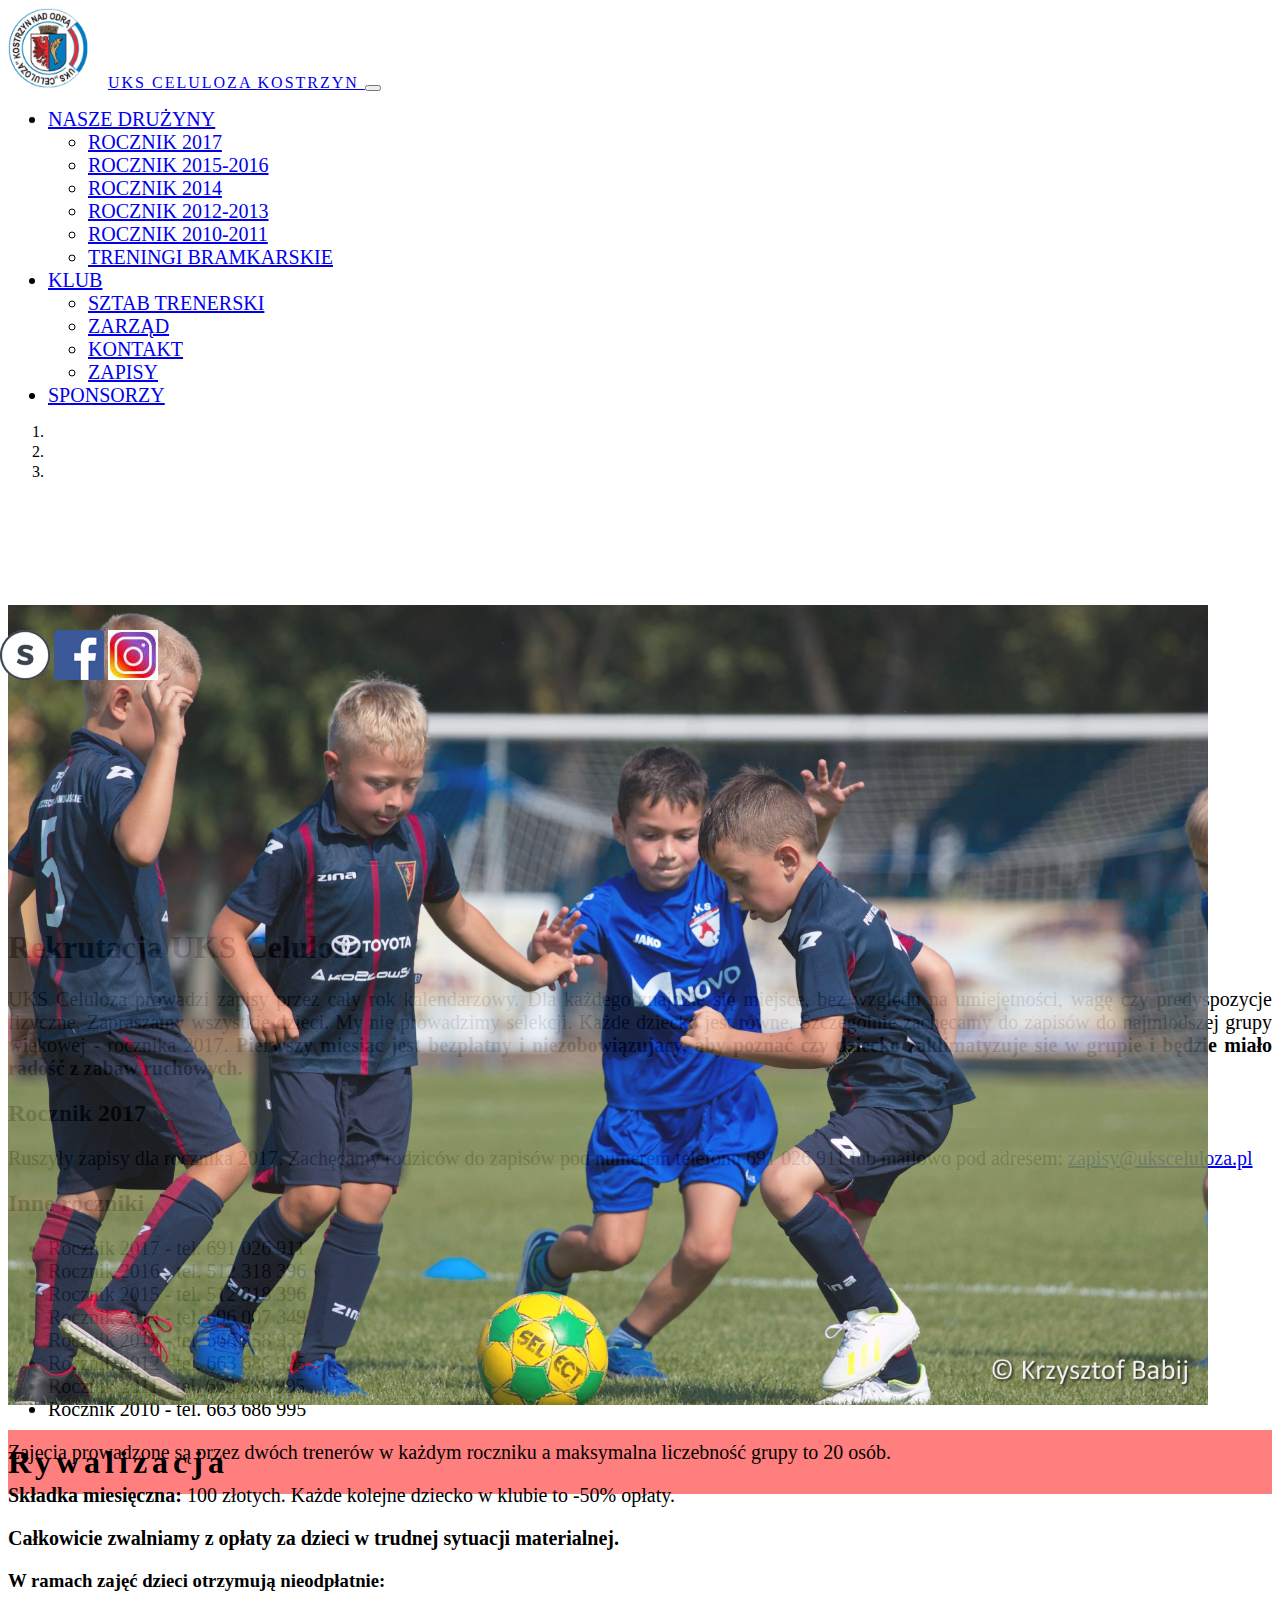
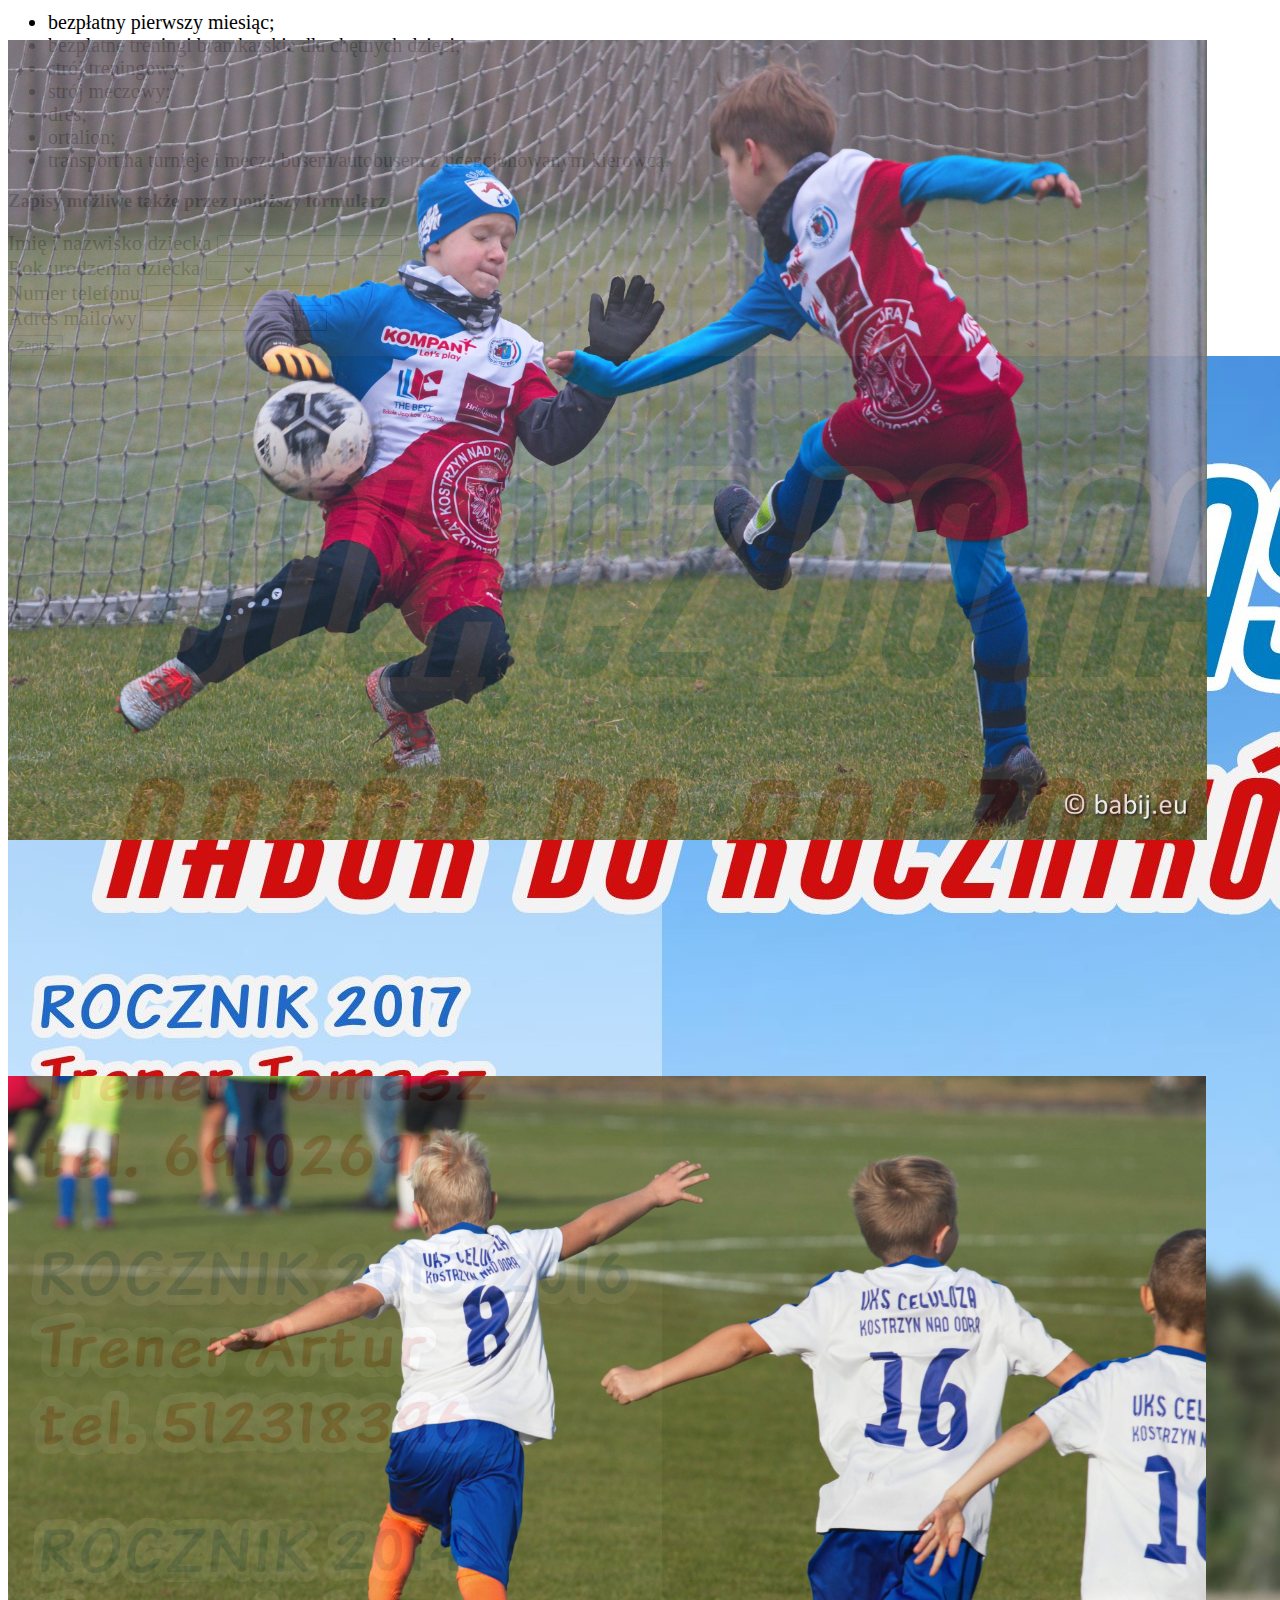
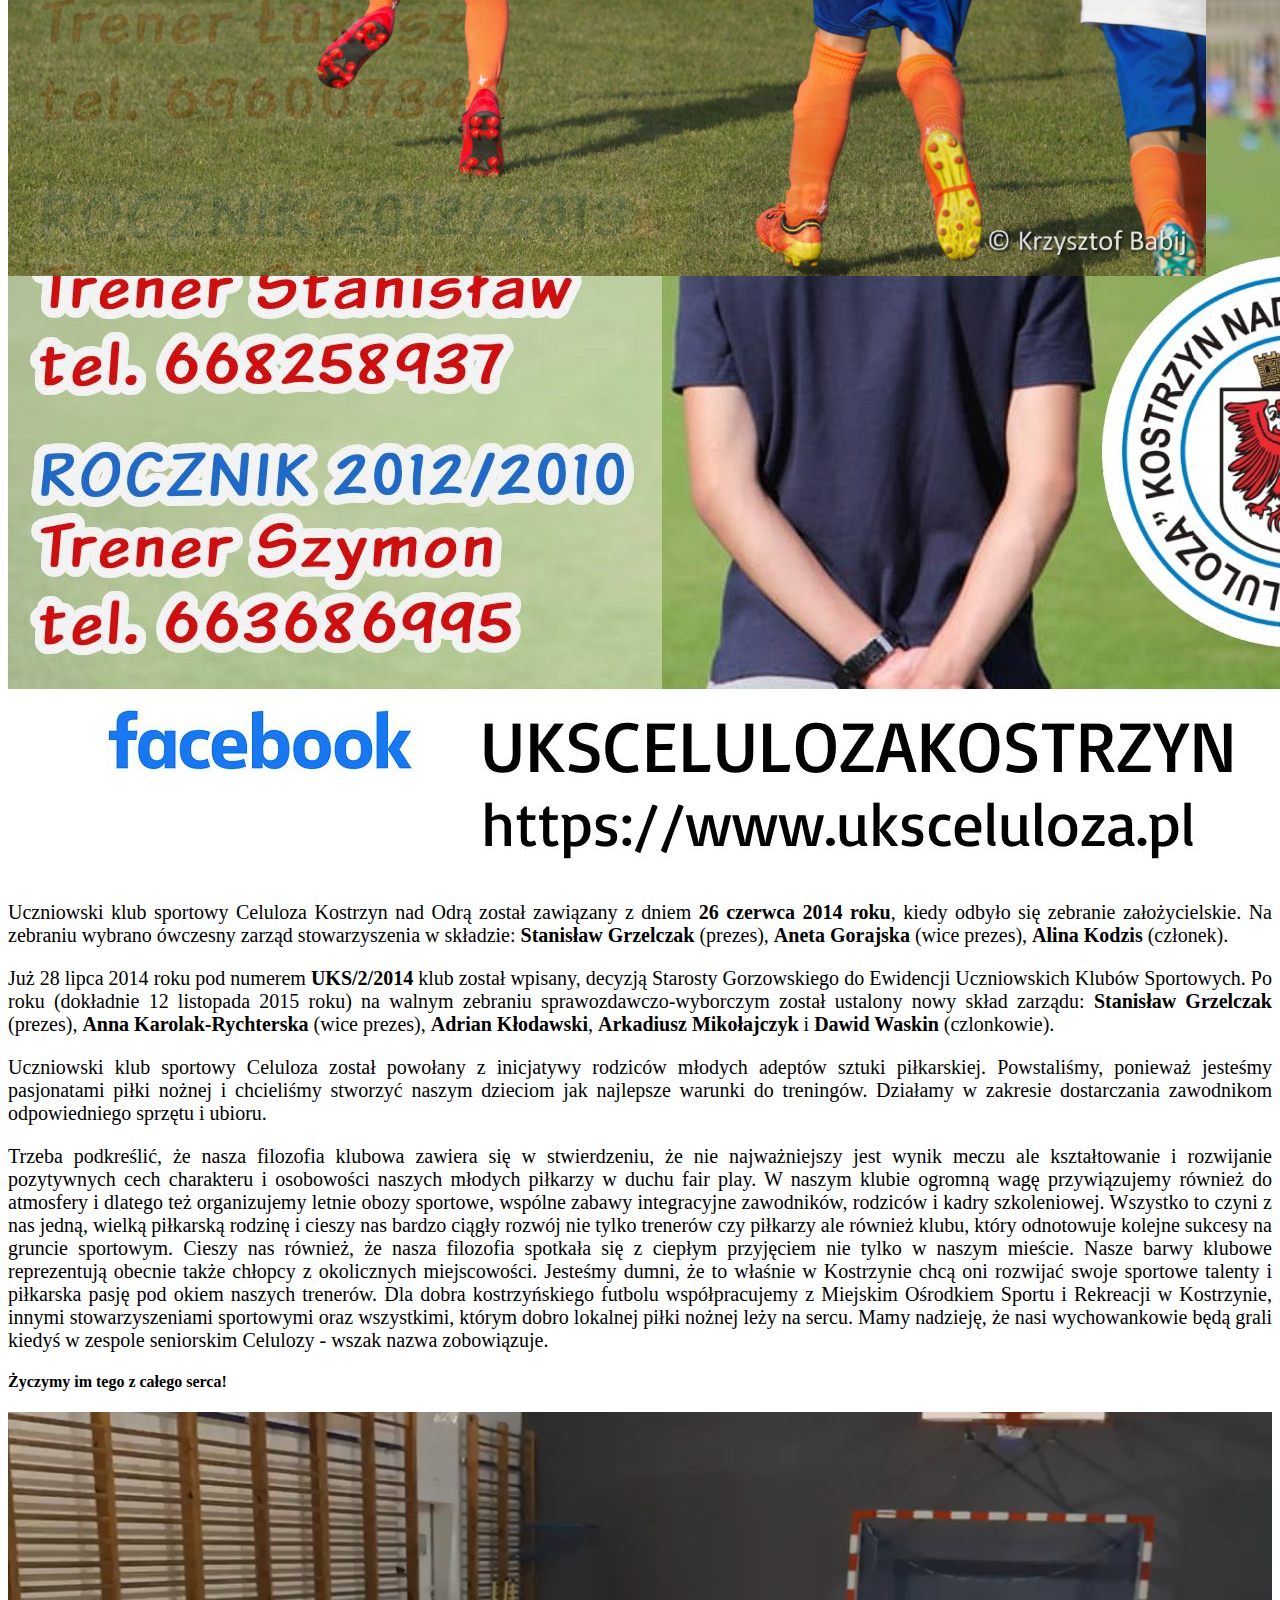
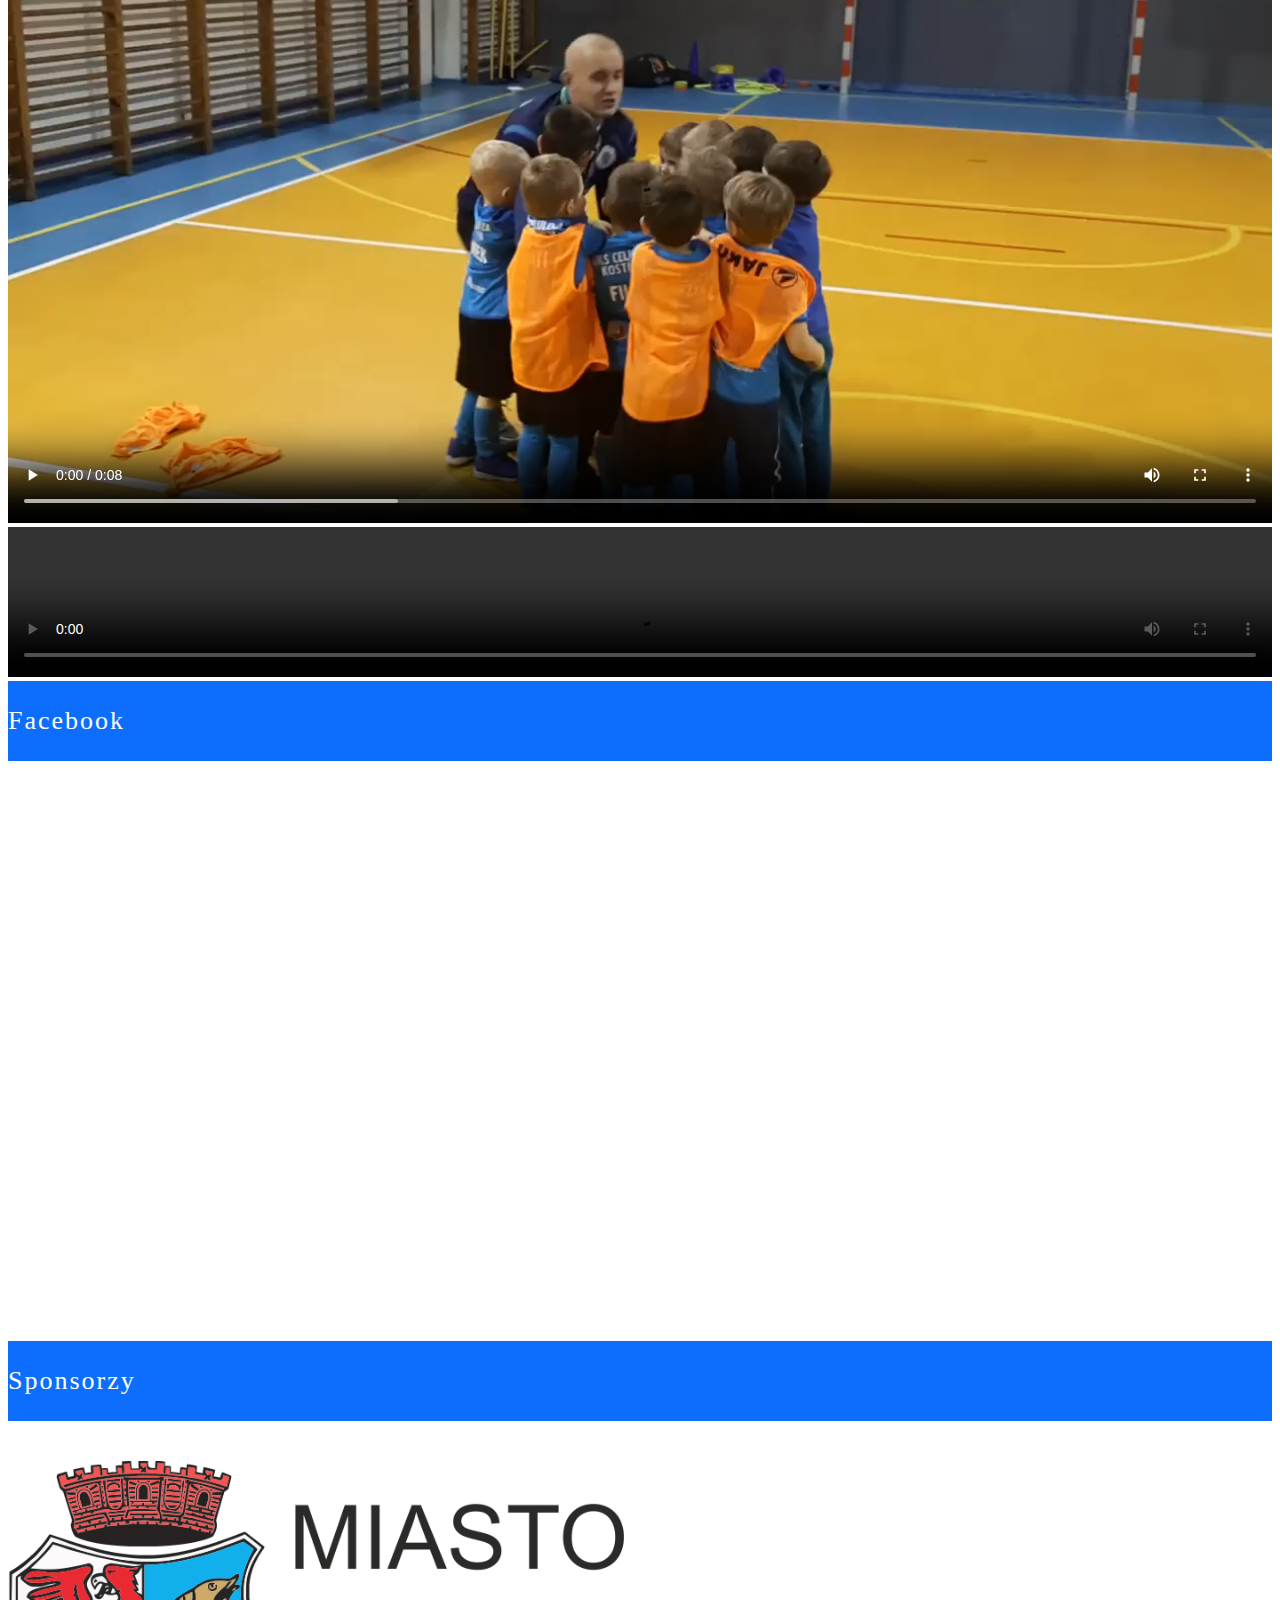
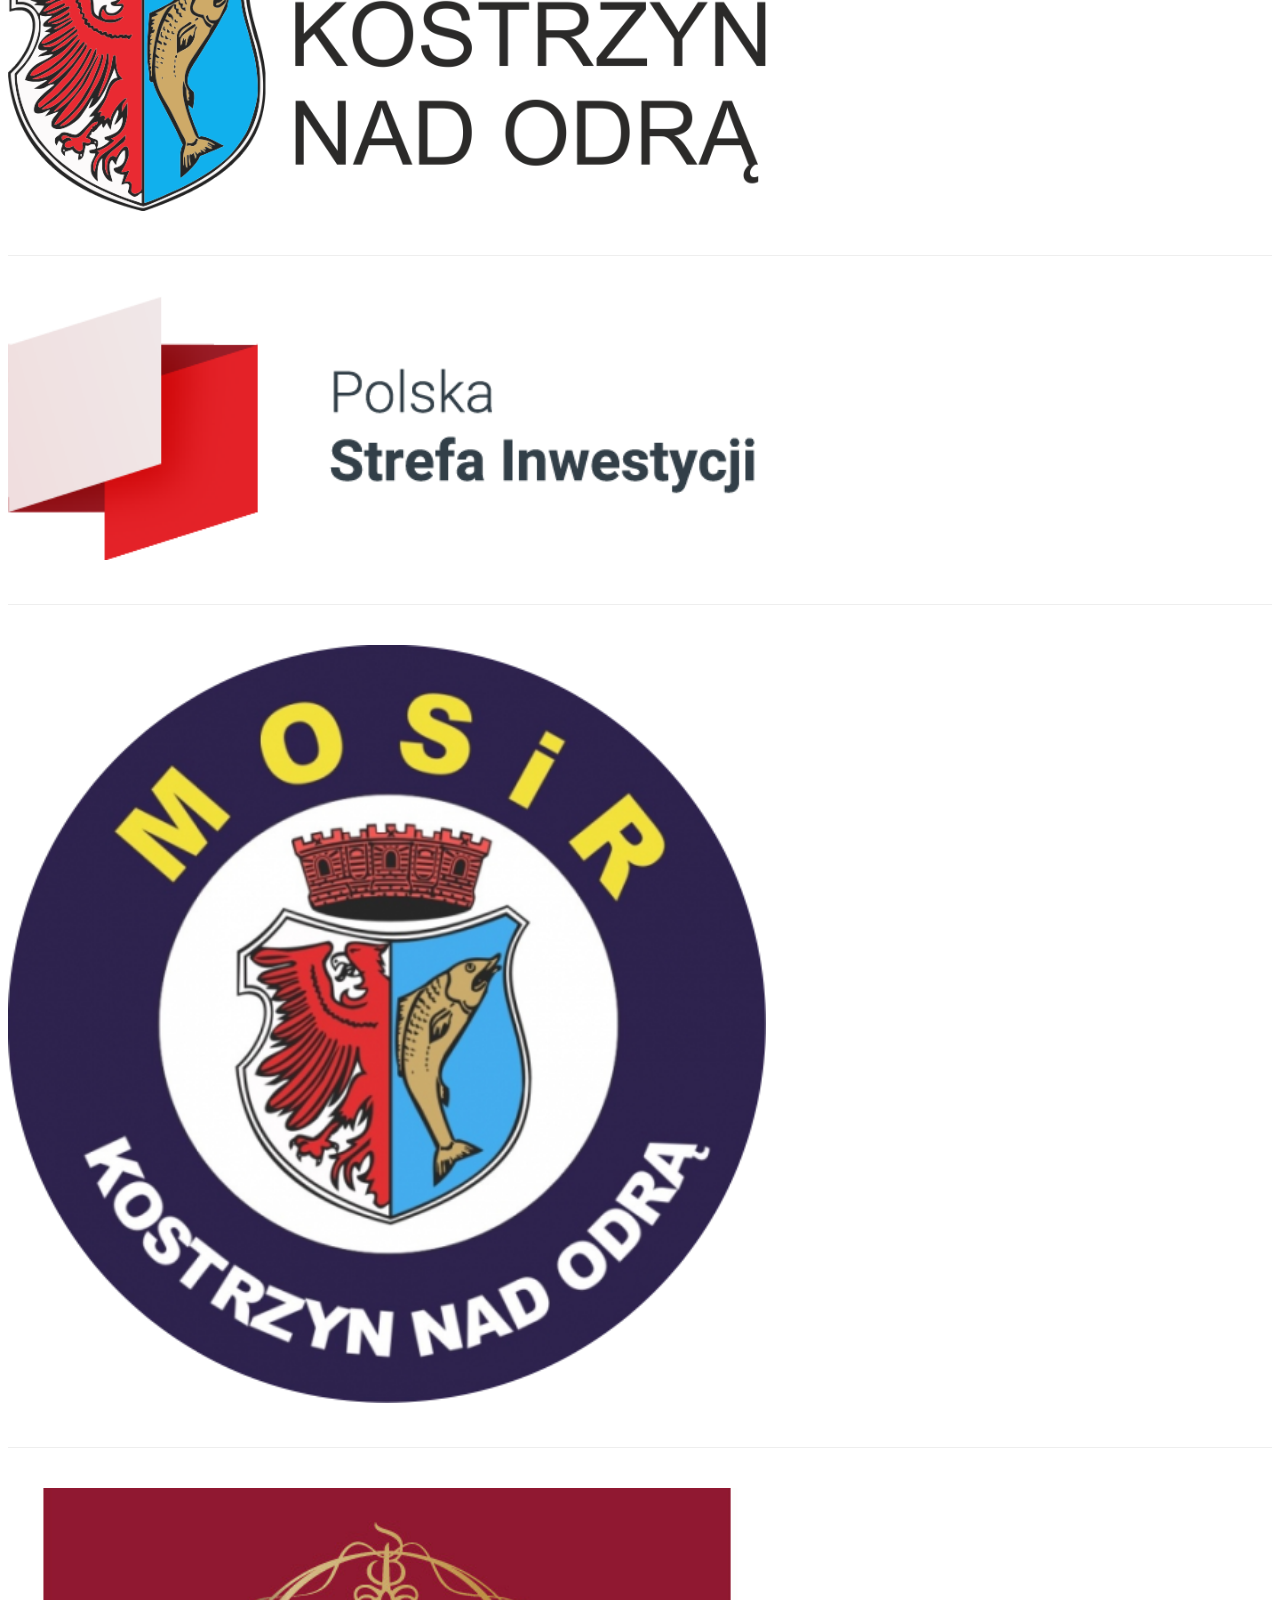
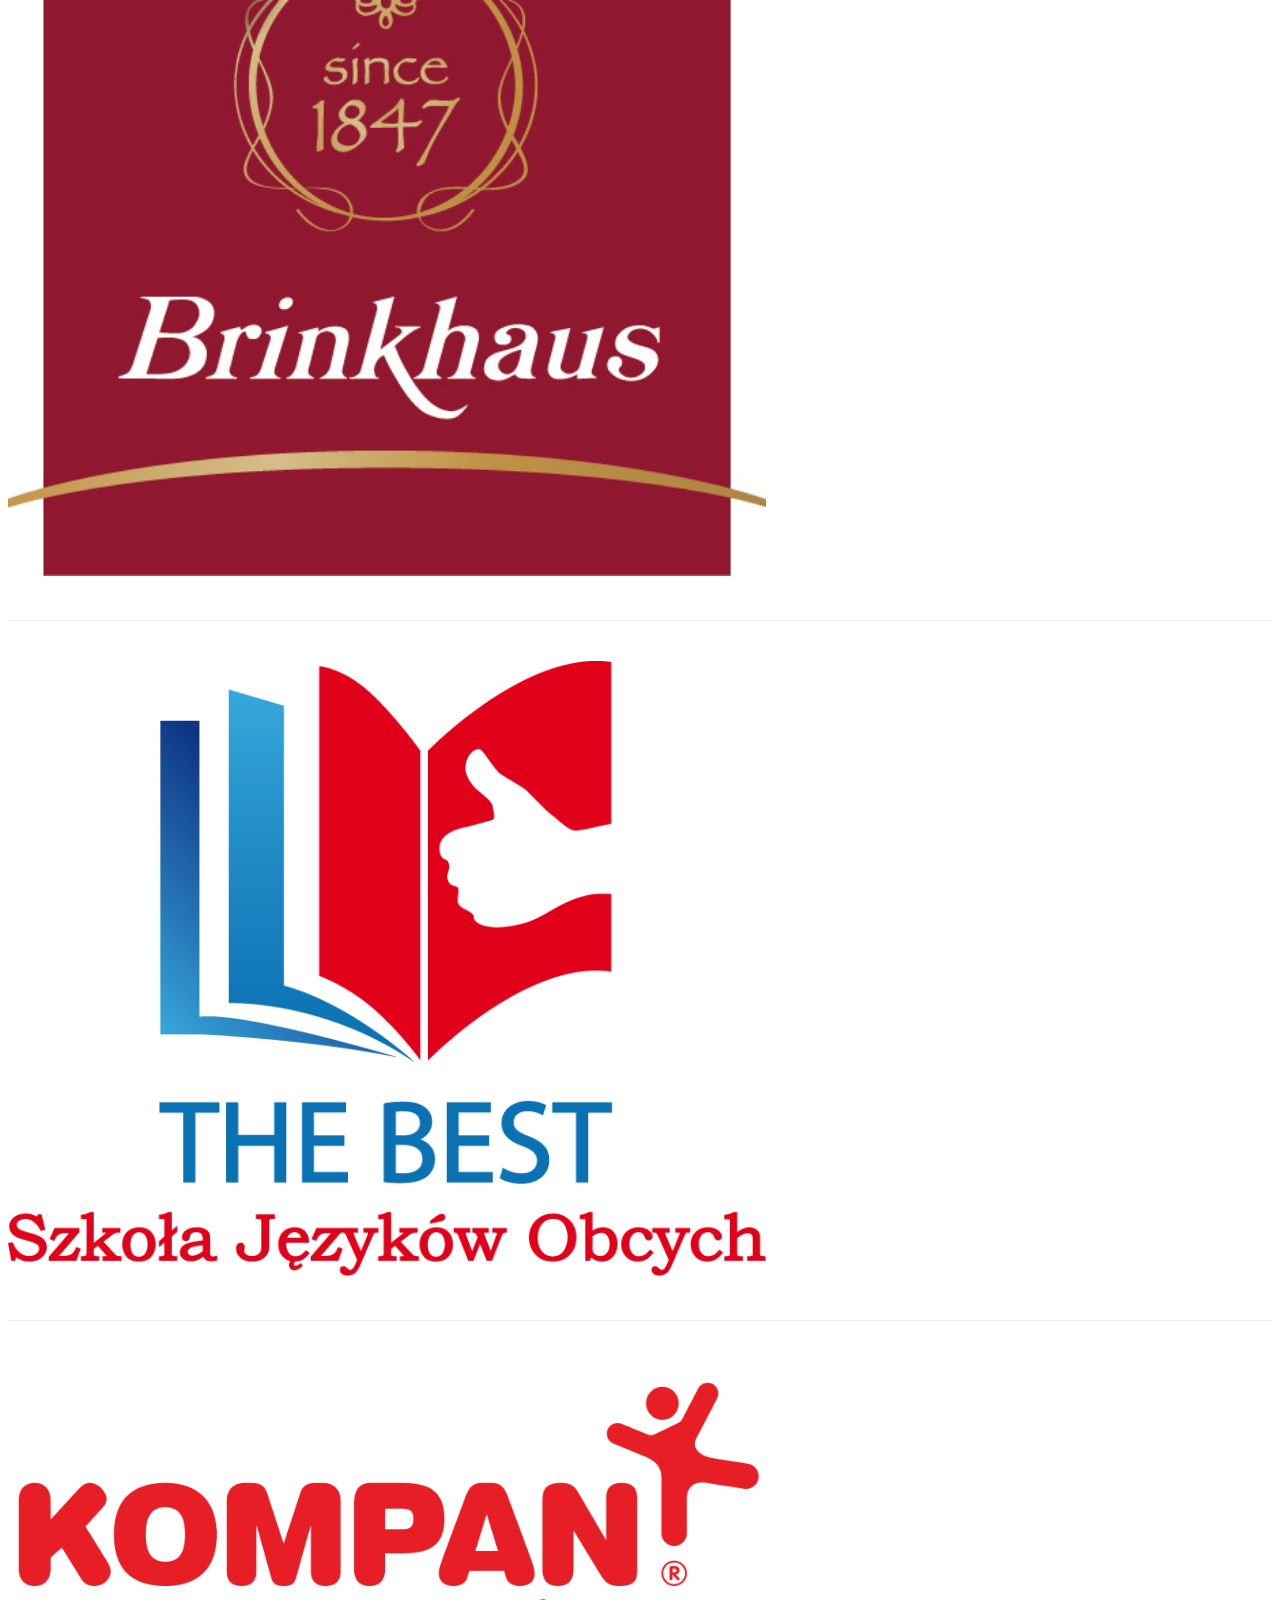
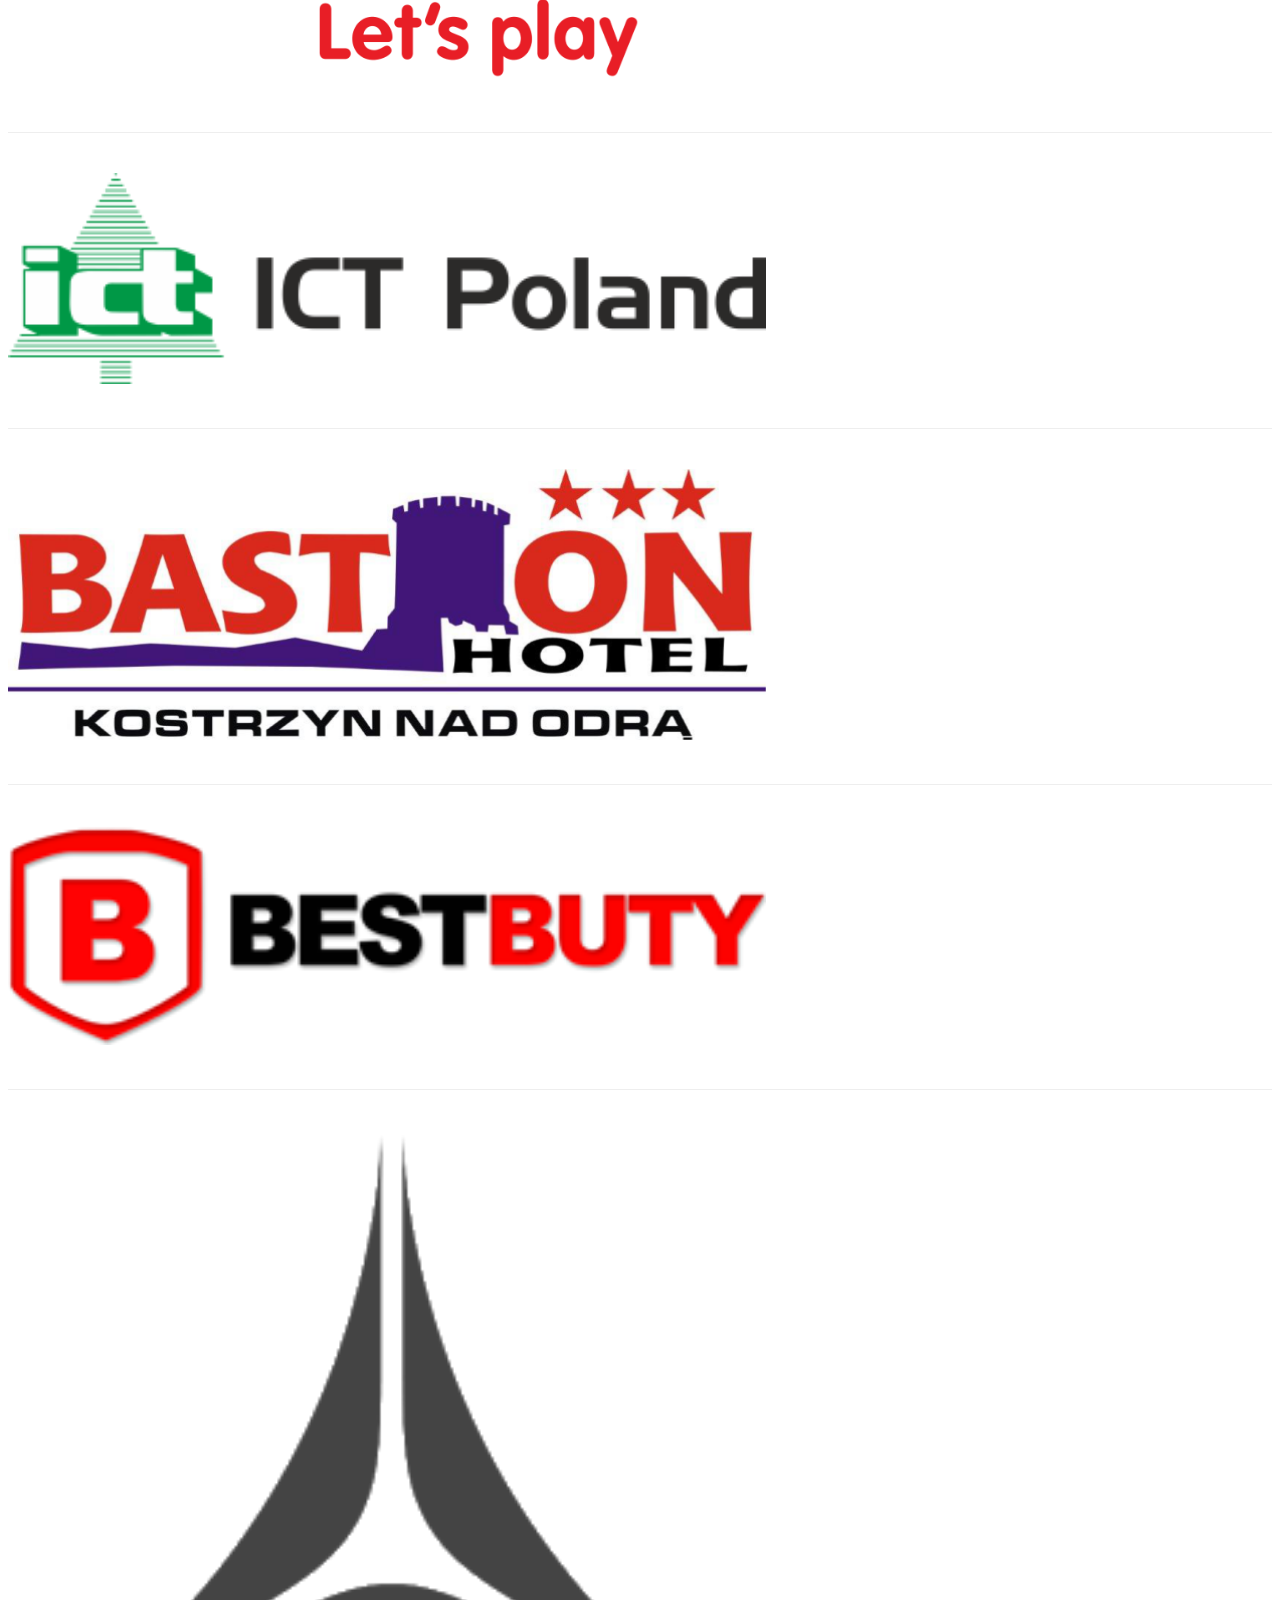
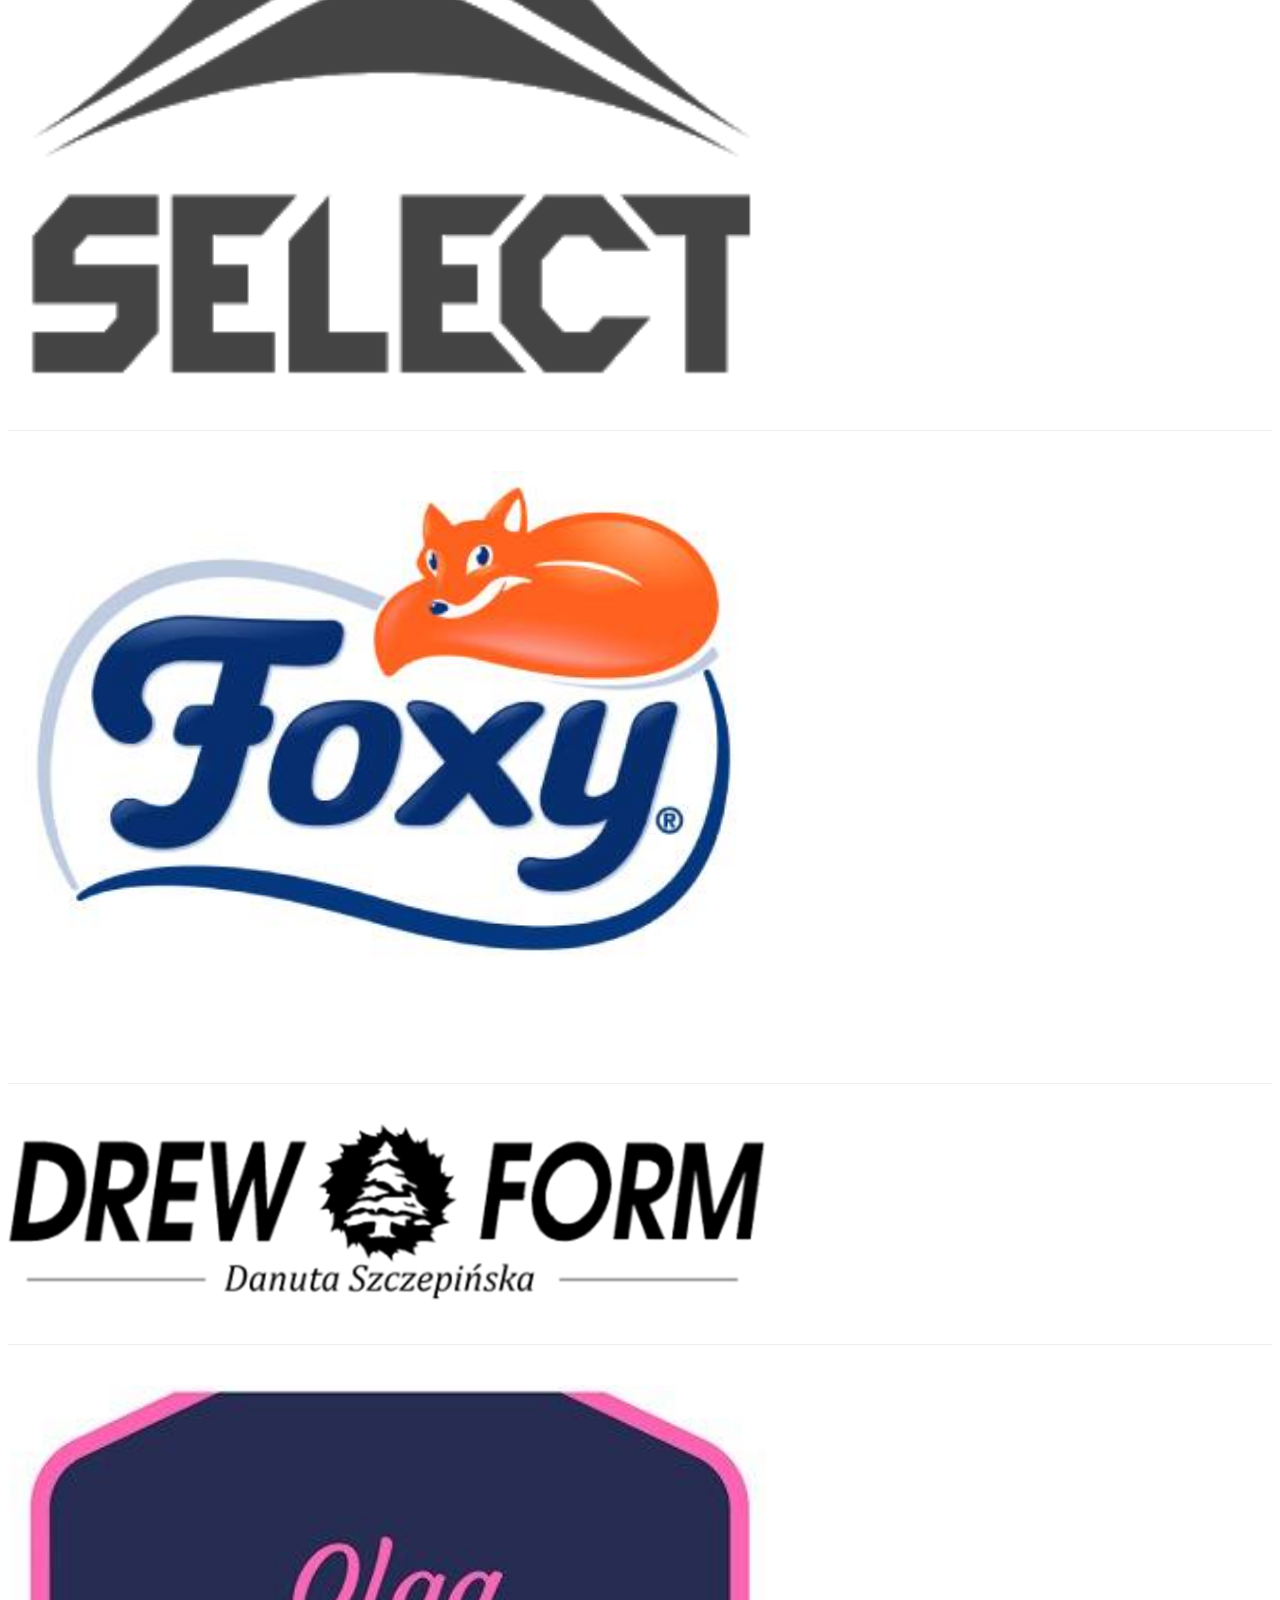
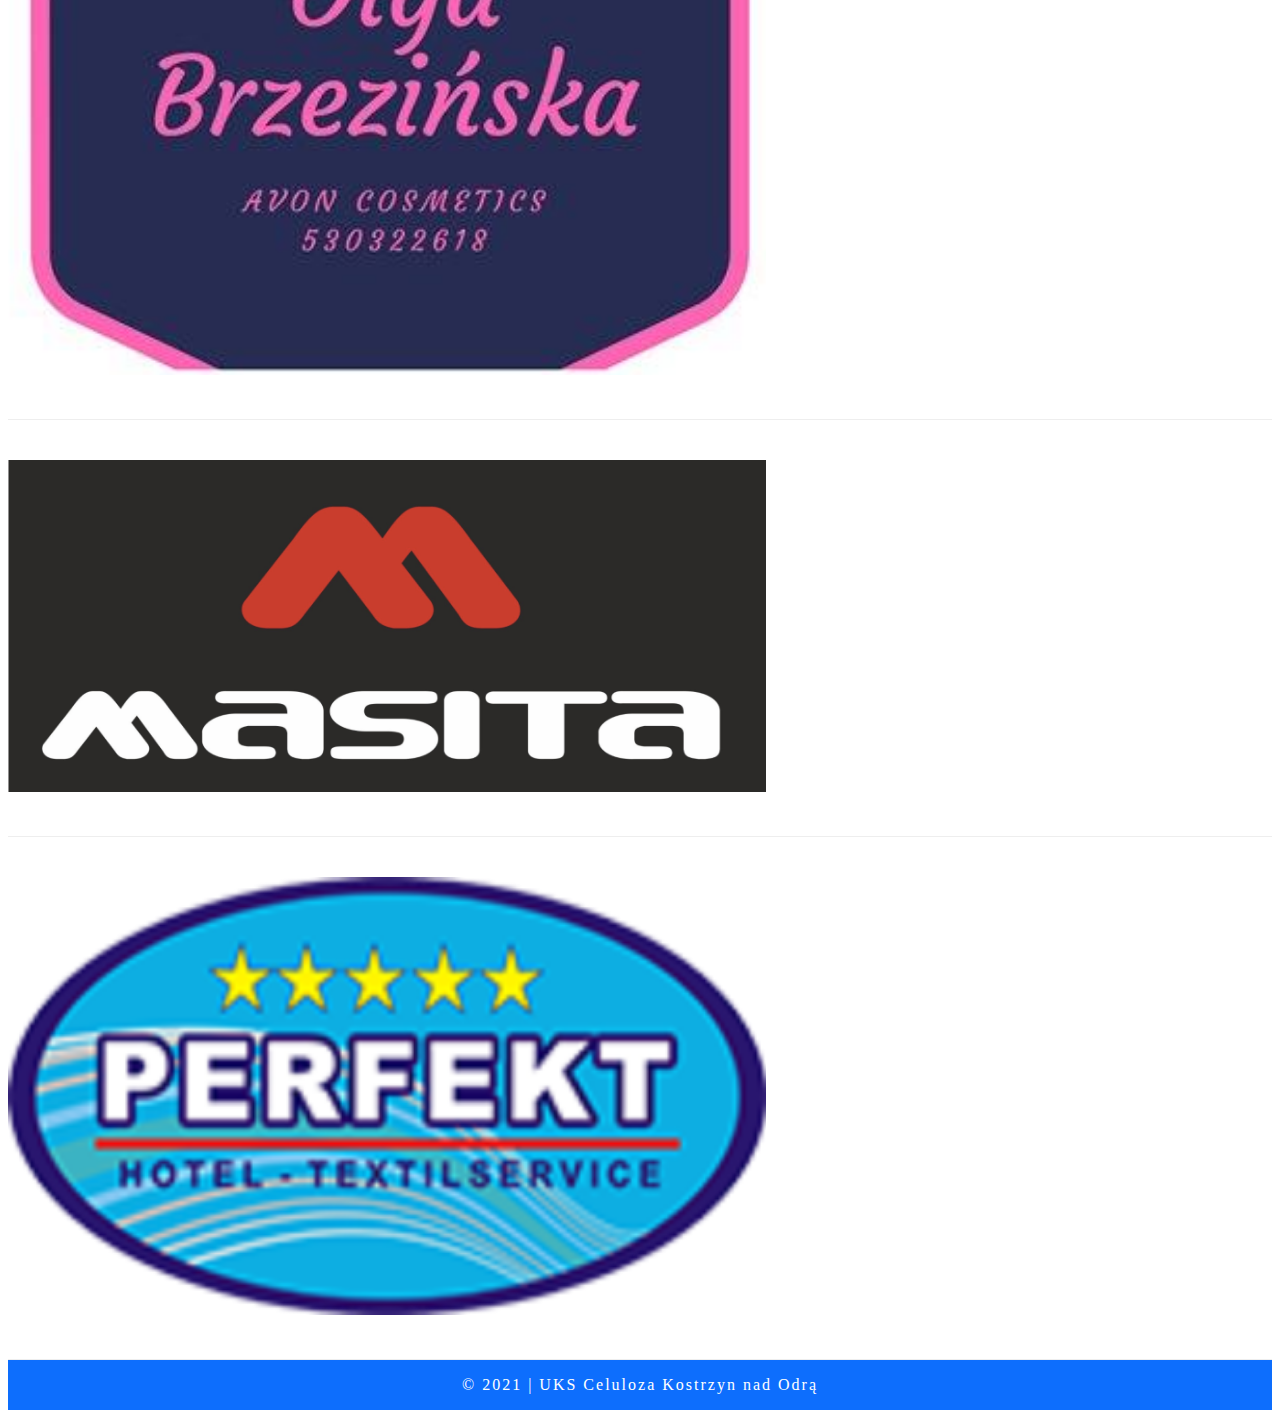
==== commit 79d88989: "2018" ====
--- a/index.html
+++ b/index.html
@@ -5,350 +5,368 @@
     <meta charset="utf-8">
     <meta name="viewport" content="width=device-width, initial-scale=1">
     <link href="https://cdn.jsdelivr.net/npm/bootstrap@5.0.0-beta1/dist/css/bootstrap.min.css" rel="stylesheet"
-          integrity="sha384-giJF6kkoqNQ00vy+HMDP7azOuL0xtbfIcaT9wjKHr8RbDVddVHyTfAAsrekwKmP1" crossorigin="anonymous">
+        integrity="sha384-giJF6kkoqNQ00vy+HMDP7azOuL0xtbfIcaT9wjKHr8RbDVddVHyTfAAsrekwKmP1" crossorigin="anonymous">
     <link href="style.css" rel="stylesheet">
-    <link rel="icon" type="image/png" href="/favicon.ico"/>
+    <link rel="icon" type="image/png" href="/favicon.ico" />
 
     <title>UKS Celuloza Kostrzyn nad Odrą</title>
 
 </head>
 
 <body>
-<header>
-
-    <div class="facebook">
-        <a href="https://app.sportbm.com/#/account/login" class="d-block d-none d-sm-block"><img src="img/sportbm.png"
-                                                                                                 alt="Sport BM"></a>
-        <a href="https://www.facebook.com/ukscelulozakostrzyn" class="d-block"><img src="img/fb.png" alt="Facebook"></a>
-        <a href="https://www.instagram.com/ukscelulozakostrzyn/" class="d-block"><img src="img/instagram.jpg"
-                                                                                      alt="Instagram"></a>
-    </div>
-
-    <!-- NAWIGACJA -->
-
-    <div class="navigation">
-        <nav class="navbar position-fixed w-100 navbar-expand-lg navbar-dark bg-primary">
-            <div class="container">
-                <a class="navbar-brand" href="index.html"><img src="img/logo.png" alt="" width="90" height="80">UKS
-                    Celuloza
-                    <span class="d-inline d-none d-sm-inline">Kostrzyn</span>
+    <header>
+
+        <div class="facebook">
+            <a href="https://app.sportbm.com/#/account/login" class="d-block d-none d-sm-block"><img
+                    src="img/sportbm.png" alt="Sport BM"></a>
+            <a href="https://www.facebook.com/ukscelulozakostrzyn" class="d-block"><img src="img/fb.png"
+                    alt="Facebook"></a>
+            <a href="https://www.instagram.com/ukscelulozakostrzyn/" class="d-block"><img src="img/instagram.jpg"
+                    alt="Instagram"></a>
+        </div>
+
+        <!-- NAWIGACJA -->
+
+        <div class="navigation">
+            <nav class="navbar position-fixed w-100 navbar-expand-lg navbar-dark bg-primary">
+                <div class="container">
+                    <a class="navbar-brand" href="index.html"><img src="img/logo.png" alt="" width="90" height="80">UKS
+                        Celuloza
+                        <span class="d-inline d-none d-sm-inline">Kostrzyn</span>
+                    </a>
+                    <button class="navbar-toggler" type="button" data-bs-toggle="collapse"
+                        data-bs-target="#navbarSupportedContent" aria-controls="navbarSupportedContent"
+                        aria-expanded="false" aria-label="Toggle navigation">
+                        <span class="navbar-toggler-icon"></span>
+                    </button>
+                    <div class="collapse navbar-collapse" id="navbarSupportedContent">
+                        <ul class="navbar-nav ms-auto mb-2 mb-lg-0">
+                            <li class="nav-item dropdown">
+                                <a class="nav-link dropdown-toggle" href="#" id="teams" role="button"
+                                    data-bs-toggle="dropdown" aria-expanded="false">
+                                    Nasze drużyny
+                                </a>
+                                <ul class="dropdown-menu" aria-labelledby="teams">
+                                    <li><a class="dropdown-item" href="2017.html">Rocznik 2017</a></li>
+                                    <li><a class="dropdown-item" href="2015.html">Rocznik 2015-2016</a></li>
+                                    <li><a class="dropdown-item" href="2014.html">Rocznik 2014</a></li>
+                                    <li><a class="dropdown-item" href="2013.html">Rocznik 2012-2013</a></li>
+                                    <li><a class="dropdown-item" href="2010.html">Rocznik 2010-2011</a></li>
+                                    <li><a class="dropdown-item" href="bramkarskie.html">Treningi bramkarskie</a></li>
+                                </ul>
+                            </li>
+                            <li class="nav-item dropdown">
+                                <a class="nav-link dropdown-toggle" href="#" id="club" role="button"
+                                    data-bs-toggle="dropdown" aria-expanded="false">
+                                    Klub
+                                </a>
+                                <ul class="dropdown-menu" aria-labelledby="club">
+                                    <li><a class="dropdown-item" href="trenerzy.html">Sztab trenerski</a></li>
+                                    <li><a class="dropdown-item" href="zarzad.html">Zarząd</a></li>
+                                    <li><a class="dropdown-item" href="kontakt.html">Kontakt</a></li>
+                                    <li><a class="dropdown-item" href="zapisy.html">Zapisy</a></li>
+                                </ul>
+                            </li>
+                            <li class="nav-item">
+                                <a class="nav-link" href="sponsorzy.html">Sponsorzy</a>
+                            </li>
+                        </ul>
+                    </div>
+                </div>
+            </nav>
+        </div>
+
+        <!-- END NAV -->
+
+
+        <!-- SLIDER -->
+        <div class="slider">
+            <div id="carouselExampleCaptions" class="carousel slide" data-bs-ride="carousel">
+                <ol class="carousel-indicators">
+                    <li data-bs-target="#carouselExampleCaptions" data-bs-slide-to="0" class="active"></li>
+                    <li data-bs-target="#carouselExampleCaptions" data-bs-slide-to="1"></li>
+                    <li data-bs-target="#carouselExampleCaptions" data-bs-slide-to="2"></li>
+                </ol>
+                <div class="carousel-inner">
+                    <div class="carousel-item active" data-bs-interval="4000">
+                        <img src="img/1.JPG" class="d-block w-100" alt="rywalizacja">
+                        <div class="carousel-caption d-none d-md-block">
+                            <h1 class="text-center text-uppercase">Rywalizacja</h1>
+                        </div>
+                    </div>
+                    <div class="carousel-item" data-bs-interval="4000">
+                        <img src="img/3.JPG" class="d-block w-100" alt="poświęcenie">
+                        <div class="carousel-caption d-none d-md-block">
+                            <h1 class="text-center text-uppercase">Poświęcenie</h1>
+                        </div>
+                    </div>
+                    <div class="carousel-item" data-bs-interval="4000">
+                        <img src="img/4.JPG" class="d-block w-100" alt="radość">
+                        <div class="carousel-caption d-none d-md-block">
+                            <h1 class="text-center text-uppercase">Radość</h1>
+                        </div>
+                    </div>
+                </div>
+                <a class="carousel-control-prev" href="#carouselExampleCaptions" role="button" data-bs-slide="prev">
+                    <span class="carousel-control-prev-icon" aria-hidden="true"></span>
+                    <span class="visually-hidden">Previous</span>
                 </a>
-                <button class="navbar-toggler" type="button" data-bs-toggle="collapse"
-                        data-bs-target="#navbarSupportedContent" aria-controls="navbarSupportedContent"
-                        aria-expanded="false"
-                        aria-label="Toggle navigation">
-                    <span class="navbar-toggler-icon"></span>
-                </button>
-                <div class="collapse navbar-collapse" id="navbarSupportedContent">
-                    <ul class="navbar-nav ms-auto mb-2 mb-lg-0">
-                        <li class="nav-item dropdown">
-                            <a class="nav-link dropdown-toggle" href="#" id="teams" role="button"
-                               data-bs-toggle="dropdown"
-                               aria-expanded="false">
-                                Nasze drużyny
-                            </a>
-                            <ul class="dropdown-menu" aria-labelledby="teams">
-                                <li><a class="dropdown-item" href="2017.html">Rocznik 2017</a></li>
-                                <li><a class="dropdown-item" href="2015.html">Rocznik 2015-2016</a></li>
-                                <li><a class="dropdown-item" href="2014.html">Rocznik 2014</a></li>
-                                <li><a class="dropdown-item" href="2013.html">Rocznik 2012-2013</a></li>
-                                <li><a class="dropdown-item" href="2010.html">Rocznik 2010-2011</a></li>
-                                <li><a class="dropdown-item" href="bramkarskie.html">Treningi bramkarskie</a></li>
-                            </ul>
-                        </li>
-                        <li class="nav-item dropdown">
-                            <a class="nav-link dropdown-toggle" href="#" id="club" role="button"
-                               data-bs-toggle="dropdown"
-                               aria-expanded="false">
-                                Klub
-                            </a>
-                            <ul class="dropdown-menu" aria-labelledby="club">
-                                <li><a class="dropdown-item" href="trenerzy.html">Sztab trenerski</a></li>
-                                <li><a class="dropdown-item" href="zarzad.html">Zarząd</a></li>
-                                <li><a class="dropdown-item" href="kontakt.html">Kontakt</a></li>
-                                <li><a class="dropdown-item" href="zapisy.html">Zapisy</a></li>
-                            </ul>
-                        </li>
-                        <li class="nav-item">
-                            <a class="nav-link" href="sponsorzy.html">Sponsorzy</a>
-                        </li>
+                <a class="carousel-control-next" href="#carouselExampleCaptions" role="button" data-bs-slide="next">
+                    <span class="carousel-control-next-icon" aria-hidden="true"></span>
+                    <span class="visually-hidden">Next</span>
+                </a>
+            </div>
+        </div>
+
+    </header>
+
+    <main>
+
+        <div class="container">
+            <div class="row">
+                <div class="col-xl-8 p-3 mt-3">
+                    <h1 class="text-center text-uppercase">Rekrutacja UKS Celuloza</h1>
+                    <p class="justify">UKS Celuloza prowadzi zapisy przez cały rok kalendarzowy. Dla każdego znajdzie
+                        się
+                        miejsce,
+                        bez
+                        względu na umiejętności, wagę czy predyspozycje fizyczne. Zapraszamy wszystkie dzieci. My nie
+                        prowadzimy
+                        selekcji.
+                        Każde dziecko jest równe. Szczególnie zachęcamy do zapisów do najmłodszej grupy wiekowej -
+                        rocznika
+                        2017.
+                        <strong>Pierwszy miesiąc jest bezpłatny i niezobowiązujacy, aby poznać czy dziecko zaklimatyzuje
+                            sie
+                            w
+                            grupie i będzie miało radość z zabaw ruchowych.</strong>
+                    </p>
+                    <h2>Rocznik 2017</h2>
+                    <p class="justify">Ruszyły zapisy dla rocznika 2017. Zachęcamy rodziców do zapisów pod numerem
+                        telefonu
+                        691 026 911 lub mailowo pod adresem:
+                        <a href="mailto:zapisy@uksceluloza.pl">zapisy@uksceluloza.pl</a></p>
+
+                    <h2>Inne roczniki</h2>
+                    <ul>
+                        <li>Rocznik 2017 - tel. 691 026 911</li>
+                        <li>Rocznik 2016 - tel. 512 318 396</li>
+                        <li>Rocznik 2015 - tel. 512 318 396</li>
+                        <li>Rocznik 2014 - tel. 696 007 349</li>
+                        <li>Rocznik 2013 - tel. 668 258 937</li>
+                        <li>Rocznik 2012 - tel. 663 686 995</li>
+                        <li>Rocznik 2011 - tel. 663 686 995</li>
+                        <li>Rocznik 2010 - tel. 663 686 995</li>
                     </ul>
+                    <p class="justify">
+                        Zajęcia prowadzone są przez dwóch trenerów w każdym roczniku a maksymalna liczebność grupy to 20
+                        osób.
+                    </p>
+
+                    <p class="justify"><strong>Składka miesięczna: </strong>100 złotych. Każde kolejne dziecko w klubie
+                        to
+                        -50%
+                        opłaty.</p>
+                    <p class="justify text-danger"><strong>
+                            Całkowicie zwalniamy z opłaty za dzieci w trudnej sytuacji materialnej.</strong>
+                    </p>
+
+                    <h3>W ramach zajęć dzieci otrzymują nieodpłatnie:</h3>
+                    <ul>
+                        <li>bezpłatny pierwszy miesiąc;</li>
+                        <li>bezpłatne treningi bramkarskie dla chętnych dzieci;</li>
+                        <li>strój treningowy;</li>
+                        <li>strój meczowy;</li>
+                        <li>dres;</li>
+                        <li>ortalion;</li>
+                        <li>transport na turnieje i mecze busem/autobusem z licencjonowanym kierowcą.</li>
+                    </ul>
+                    <h3>Zapisy możliwe także przez poniższy formularz</h3>
+                    <form action="https://formsubmit.co/zapisy@uksceluloza.pl" method="POST"
+                        class="mt-3 mb-5 text-center">
+                        <input type="hidden" name="_captcha" value="false">
+                        <div class="form-group mb-3">
+                            <label for="name" class="form-label">Imię i nazwisko dziecka</label>
+                            <input type="text" class="form-control" id="name" name="Dane dziecka" required>
+                        </div>
+                        <div class="form-group mb-3">
+                            <label for="rocznik">Rok urodzenia dziecka</label>
+                            <select class="form-control" id="rocznik" name="Rocznik">
+                                <option value=""></option>
+                                <option value="2018">2018</option>
+                                <option value="2017">2017</option>
+                                <option value="2016">2016</option>
+                                <option value="2015">2015</option>
+                                <option value="2014">2014</option>
+                                <option value="2013">2013</option>
+                                <option value="2012">2012</option>
+                                <option value="2011">2011</option>
+                                <option value="2010">2010</option>
+                            </select>
+                        </div>
+                        <div class="form-group mb-3">
+                            <label for="name" class="form-label">Numer telefonu</label>
+                            <input type="number" class="form-control" id="name" name="Telefon" required>
+                        </div>
+                        <div class="form-group mb-3">
+                            <label for="mail" class="form-label">Adres mailowy</label>
+                            <input type="email" class="form-control" id="mail" aria-describedby="emailHelp"
+                                name="e-mail">
+                            <input type="hidden" name="_next" value="https://uksceluloza.pl/sent.html">
+                            <input type="hidden" name="_template" value="table">
+                        </div>
+                        <button type="submit" class="btn btn-lg btn-primary text-uppercase">Zapisz</button>
+                    </form>
+                    <img class="img-fluid" src="img/nabor.jpg" alt="Nabór">
+                    <p class="justify">
+                        Uczniowski klub sportowy Celuloza Kostrzyn nad Odrą został zawiązany z dniem <strong>26 czerwca
+                            2014
+                            roku</strong>, kiedy
+                        odbyło się zebranie założycielskie. Na zebraniu wybrano ówczesny zarząd stowarzyszenia w
+                        składzie:
+                        <strong>Stanisław
+                            Grzelczak </strong>(prezes), <strong>Aneta Gorajska</strong> (wice prezes), <strong>Alina
+                            Kodzis</strong> (członek).
+                    </p>
+                    <p class="justify">Już 28 lipca 2014 roku pod
+                        numerem <strong>UKS/2/2014</strong> klub został wpisany, decyzją Starosty Gorzowskiego do
+                        Ewidencji
+                        Uczniowskich Klubów
+                        Sportowych. Po roku (dokładnie 12 listopada 2015 roku) na walnym zebraniu
+                        sprawozdawczo-wyborczym
+                        został
+                        ustalony nowy skład zarządu: <strong>Stanisław Grzelczak</strong> (prezes), <strong>Anna
+                            Karolak-Rychterska</strong> (wice prezes), <strong>Adrian
+                            Kłodawski</strong>, <strong>Arkadiusz Mikołajczyk</strong> i <strong>Dawid Waskin</strong>
+                        (czlonkowie).
+                    </p>
+                    <p class="justify">
+                        Uczniowski klub sportowy Celuloza został powołany z inicjatywy rodziców młodych adeptów sztuki
+                        piłkarskiej. Powstaliśmy, ponieważ jesteśmy pasjonatami piłki nożnej i chcieliśmy stworzyć
+                        naszym
+                        dzieciom
+                        jak najlepsze warunki do treningów. Działamy w zakresie
+                        dostarczania zawodnikom odpowiedniego sprzętu i ubioru. </p>
+                    <p class="justify">
+                        Trzeba podkreślić, że nasza filozofia klubowa zawiera się w stwierdzeniu, że nie najważniejszy
+                        jest
+                        wynik
+                        meczu ale kształtowanie i rozwijanie pozytywnych cech charakteru i osobowości naszych młodych
+                        piłkarzy w
+                        duchu fair play. W naszym klubie ogromną wagę przywiązujemy również do atmosfery i dlatego też
+                        organizujemy letnie obozy sportowe, wspólne zabawy integracyjne zawodników, rodziców i kadry
+                        szkoleniowej.
+
+                        Wszystko to czyni z nas jedną, wielką piłkarską rodzinę i cieszy nas bardzo ciągły rozwój nie
+                        tylko
+                        trenerów czy piłkarzy ale również klubu, który odnotowuje kolejne sukcesy na gruncie sportowym.
+                        Cieszy
+                        nas
+                        również, że nasza filozofia spotkała się z ciepłym przyjęciem nie tylko w naszym mieście. Nasze
+                        barwy
+                        klubowe reprezentują obecnie także chłopcy z okolicznych miejscowości. Jesteśmy dumni, że to
+                        właśnie
+                        w
+                        Kostrzynie chcą oni rozwijać swoje sportowe talenty i piłkarska pasję pod okiem naszych
+                        trenerów.
+
+                        Dla dobra kostrzyńskiego futbolu współpracujemy z Miejskim Ośrodkiem Sportu i Rekreacji w
+                        Kostrzynie,
+                        innymi stowarzyszeniami sportowymi oraz wszystkimi, którym dobro lokalnej piłki nożnej leży na
+                        sercu. Mamy nadzieję, że nasi wychowankowie będą grali kiedyś w zespole seniorskim Celulozy -
+                        wszak
+                        nazwa
+                        zobowiązuje. </p>
+                    <h4 class="text-center text-uppercase mb-4">Życzymy im tego z całego serca!</h4>
+                    <video class="main-video" src="img/film.mp4" controls></video>
+                    <video class="main-video" src="img/tatry.mp4" controls></video>
+                </div>
+                <div class="col-xl-4 p-3 mt-3 text-center">
+                    <section>
+                        <div class="head text-uppercase text-center">Facebook</div>
+                        <div class="fb-page" data-tabs="timeline,events,messages"
+                            data-href="https://www.facebook.com/ukscelulozakostrzyn" data-width="500" data-height="500"
+                            data-hide-cover="false">
+                        </div>
+                    </section>
+
+                    <section>
+                        <div class="head text-uppercase text-center">Sponsorzy</div>
+                        <div class="sponsorzy text-center">
+                            <a href="http://www.kostrzyn.pl" target=_blank><img src="img/kostrzyn.png"
+                                    alt="Urząd Miasta Kostrzyn nad Odrą"></a>
+                        </div>
+                        <div class="sponsorzy text-center">
+                            <a href="http://kssse.pl" target=_blank><img src="img/psi.png"
+                                    alt="Polska Strefa Inwestycji"></a>
+                        </div>
+                        <div class="sponsorzy text-center">
+                            <a href="https://www.mosir-kostrzyn.pl/" target="_blank"><img src="img/mosir.png"
+                                    alt="Miejski Ośrodek Sportu i Rekreacji"></a>
+                        </div>
+                        <div class="sponsorzy text-center">
+                            <a href="http://brinkhaus.de/" target="_blank"><img src=" img/Brinkhaus.png"
+                                    alt="Brinkhaus"></a>
+                        </div>
+                        <div class="sponsorzy text-center">
+                            <a href="http://www.szkolathebest.pl/" target="_blank"><img src="img/best.png"
+                                    alt="Szkoła Językowa Best"></a>
+                        </div>
+                        <div class="sponsorzy text-center">
+                            <a href="http://www.kompan-commercialsystems.com/" target="_blank"><img src="img/kompan.png"
+                                    alt="Kompan Manufacturing"></a>
+                        </div>
+                        <div class="sponsorzy text-center">
+                            <a href="http://www.ictgroup.net/pl/" target="_blank"><img src="img/ict.png"
+                                    alt="ICT Polska"></a>
+                        </div>
+                        <div class="sponsorzy text-center">
+                            <a href="http://hotel-bastion.pl/" target="_blank"><img src="img/bastion.png"
+                                    alt="Bastion"></a>
+                        </div>
+                        <div class="sponsorzy text-center">
+                            <a href="https://bestbuty.pl/" target="_blank"><img src="img/bestbuty.png"
+                                    alt="Best buty"></a>
+                        </div>
+                        <div class="sponsorzy text-center"><a href="#">
+                                <img src="img/select.png" alt="Select"></a>
+                        </div>
+                        <div class="sponsorzy text-center">
+                            <a href="https://www.foxy.eu/pl/marka" target="_blank"><img src="img/foxy.jpg"
+                                    alt="Foxy"></a>
+                        </div>
+                        <div class="sponsorzy text-center">
+                            <a href="http://www.drewform.pl/" target="_blank"><img src="img/drewform.png"
+                                    alt="Drew form"></a>
+                        </div>
+                        <div class="sponsorzy text-center">
+                            <a href="https://start.avonpolska.pl/olga" target="_blank"><img src="img/avon.png"
+                                    alt="Avon"></a>
+                        </div>
+                        <div class="sponsorzy text-center">
+                            <a href="#"><img src="img/masita.png" alt="Masita"></a>
+                        </div>
+                        <div class="sponsorzy text-center">
+                            <a href="https://perfekt-pralnia.pl/kontakt/" target="_blank"><img src="img/pralnia.png"
+                                    alt="Pralnia Perfekt"></a>
+                        </div>
+                    </section>
+
                 </div>
             </div>
-        </nav>
-    </div>
-
-    <!-- END NAV -->
-
-
-    <!-- SLIDER -->
-    <div class="slider">
-        <div id="carouselExampleCaptions" class="carousel slide" data-bs-ride="carousel">
-            <ol class="carousel-indicators">
-                <li data-bs-target="#carouselExampleCaptions" data-bs-slide-to="0" class="active"></li>
-                <li data-bs-target="#carouselExampleCaptions" data-bs-slide-to="1"></li>
-                <li data-bs-target="#carouselExampleCaptions" data-bs-slide-to="2"></li>
-            </ol>
-            <div class="carousel-inner">
-                <div class="carousel-item active" data-bs-interval="4000">
-                    <img src="img/1.JPG" class="d-block w-100" alt="rywalizacja">
-                    <div class="carousel-caption d-none d-md-block">
-                        <h1 class="text-center text-uppercase">Rywalizacja</h1>
-                    </div>
-                </div>
-                <div class="carousel-item" data-bs-interval="4000">
-                    <img src="img/3.JPG" class="d-block w-100" alt="poświęcenie">
-                    <div class="carousel-caption d-none d-md-block">
-                        <h1 class="text-center text-uppercase">Poświęcenie</h1>
-                    </div>
-                </div>
-                <div class="carousel-item" data-bs-interval="4000">
-                    <img src="img/4.JPG" class="d-block w-100" alt="radość">
-                    <div class="carousel-caption d-none d-md-block">
-                        <h1 class="text-center text-uppercase">Radość</h1>
-                    </div>
-                </div>
-            </div>
-            <a class="carousel-control-prev" href="#carouselExampleCaptions" role="button" data-bs-slide="prev">
-                <span class="carousel-control-prev-icon" aria-hidden="true"></span>
-                <span class="visually-hidden">Previous</span>
-            </a>
-            <a class="carousel-control-next" href="#carouselExampleCaptions" role="button" data-bs-slide="next">
-                <span class="carousel-control-next-icon" aria-hidden="true"></span>
-                <span class="visually-hidden">Next</span>
-            </a>
         </div>
-    </div>
-
-</header>
-
-<main>
-
-    <div class="container">
-        <div class="row">
-            <div class="col-xl-8 p-3 mt-3">
-                <h1 class="text-center text-uppercase">Rekrutacja UKS Celuloza</h1>
-                <p class="justify">UKS Celuloza prowadzi zapisy przez cały rok kalendarzowy. Dla każdego znajdzie się
-                    miejsce,
-                    bez
-                    względu na umiejętności, wagę czy predyspozycje fizyczne. Zapraszamy wszystkie dzieci. My nie
-                    prowadzimy
-                    selekcji.
-                    Każde dziecko jest równe. Szczególnie zachęcamy do zapisów do najmłodszej grupy wiekowej - rocznika
-                    2017.
-                    <strong>Pierwszy miesiąc jest bezpłatny i niezobowiązujacy, aby poznać czy dziecko zaklimatyzuje sie
-                        w
-                        grupie i będzie miało radość z zabaw ruchowych.</strong>
-                </p>
-                <h2>Rocznik 2017</h2>
-                <p class="justify">Ruszyły zapisy dla rocznika 2017. Zachęcamy rodziców do zapisów pod numerem telefonu
-                    691 026 911 lub mailowo pod adresem:
-                    <a href="mailto:zapisy@uksceluloza.pl">zapisy@uksceluloza.pl</a></p>
-
-                <h2>Inne roczniki</h2>
-                <ul>
-                    <li>Rocznik 2017 - tel. 691 026 911</li>
-                    <li>Rocznik 2016 - tel. 512 318 396</li>
-                    <li>Rocznik 2015 - tel. 512 318 396</li>
-                    <li>Rocznik 2014 - tel. 696 007 349</li>
-                    <li>Rocznik 2013 - tel. 668 258 937</li>
-                    <li>Rocznik 2012 - tel. 663 686 995</li>
-                    <li>Rocznik 2011 - tel. 663 686 995</li>
-                    <li>Rocznik 2010 - tel. 663 686 995</li>
-                </ul>
-                <p class="justify">
-                    Zajęcia prowadzone są przez dwóch trenerów w każdym roczniku a maksymalna liczebność grupy to 20
-                    osób.
-                </p>
-
-                <p class="justify"><strong>Składka miesięczna: </strong>100 złotych. Każde kolejne dziecko w klubie to
-                    -50%
-                    opłaty.</p>
-                <p class="justify text-danger"><strong>
-                    Całkowicie zwalniamy z opłaty za dzieci w trudnej sytuacji materialnej.</strong>
-                </p>
-
-                <h3>W ramach zajęć dzieci otrzymują nieodpłatnie:</h3>
-                <ul>
-                    <li>bezpłatny pierwszy miesiąc;</li>
-                    <li>bezpłatne treningi bramkarskie dla chętnych dzieci;</li>
-                    <li>strój treningowy;</li>
-                    <li>strój meczowy;</li>
-                    <li>dres;</li>
-                    <li>ortalion;</li>
-                    <li>transport na turnieje i mecze busem/autobusem z licencjonowanym kierowcą.</li>
-                </ul>
-                <h3>Zapisy możliwe także przez poniższy formularz</h3>
-                <form action="https://formsubmit.co/zapisy@uksceluloza.pl" method="POST" class="mt-3 mb-5 text-center">
-                    <input type="hidden" name="_captcha" value="false">
-                    <div class="form-group mb-3">
-                        <label for="name" class="form-label">Imię i nazwisko dziecka</label>
-                        <input type="text" class="form-control" id="name" name="Dane dziecka" required>
-                    </div>
-                    <div class="form-group mb-3">
-                        <label for="rocznik">Rok urodzenia dziecka</label>
-                        <select class="form-control" id="rocznik" name="Rocznik">
-                            <option value=""></option>
-                            <option value="2017">2017</option>
-                            <option value="2016">2016</option>
-                            <option value="2015">2015</option>
-                            <option value="2014">2014</option>
-                            <option value="2013">2013</option>
-                            <option value="2012">2012</option>
-                            <option value="2011">2011</option>
-                            <option value="2010">2010</option>
-                        </select>
-                    </div>
-                    <div class="form-group mb-3">
-                        <label for="name" class="form-label">Numer telefonu</label>
-                        <input type="number" class="form-control" id="name" name="Telefon" required>
-                    </div>
-                    <div class="form-group mb-3">
-                        <label for="mail" class="form-label">Adres mailowy</label>
-                        <input type="email" class="form-control" id="mail" aria-describedby="emailHelp" name="e-mail">
-                        <input type="hidden" name="_next" value="https://uksceluloza.pl/sent.html">
-                        <input type="hidden" name="_template" value="table">
-                    </div>
-                    <button type="submit" class="btn btn-lg btn-primary text-uppercase">Zapisz</button>
-                </form>
-                <img class="img-fluid" src="img/nabor.jpg" alt="Nabór">
-                <p class="justify">
-                    Uczniowski klub sportowy Celuloza Kostrzyn nad Odrą został zawiązany z dniem <strong>26 czerwca 2014
-                    roku</strong>, kiedy
-                    odbyło się zebranie założycielskie. Na zebraniu wybrano ówczesny zarząd stowarzyszenia w składzie:
-                    <strong>Stanisław
-                        Grzelczak </strong>(prezes), <strong>Aneta Gorajska</strong> (wice prezes), <strong>Alina
-                    Kodzis</strong> (członek).
-                </p>
-                <p class="justify">Już 28 lipca 2014 roku pod
-                    numerem <strong>UKS/2/2014</strong> klub został wpisany, decyzją Starosty Gorzowskiego do Ewidencji
-                    Uczniowskich Klubów
-                    Sportowych. Po roku (dokładnie 12 listopada 2015 roku) na walnym zebraniu sprawozdawczo-wyborczym
-                    został
-                    ustalony nowy skład zarządu: <strong>Stanisław Grzelczak</strong> (prezes), <strong>Anna
-                        Karolak-Rychterska</strong> (wice prezes), <strong>Adrian
-                        Kłodawski</strong>, <strong>Arkadiusz Mikołajczyk</strong> i <strong>Dawid Waskin</strong>
-                    (czlonkowie).
-                </p>
-                <p class="justify">
-                    Uczniowski klub sportowy Celuloza został powołany z inicjatywy rodziców młodych adeptów sztuki
-                    piłkarskiej. Powstaliśmy, ponieważ jesteśmy pasjonatami piłki nożnej i chcieliśmy stworzyć naszym
-                    dzieciom
-                    jak najlepsze warunki do treningów. Działamy w zakresie
-                    dostarczania zawodnikom odpowiedniego sprzętu i ubioru. </p>
-                <p class="justify">
-                    Trzeba podkreślić, że nasza filozofia klubowa zawiera się w stwierdzeniu, że nie najważniejszy jest
-                    wynik
-                    meczu ale kształtowanie i rozwijanie pozytywnych cech charakteru i osobowości naszych młodych
-                    piłkarzy w
-                    duchu fair play. W naszym klubie ogromną wagę przywiązujemy również do atmosfery i dlatego też
-                    organizujemy letnie obozy sportowe, wspólne zabawy integracyjne zawodników, rodziców i kadry
-                    szkoleniowej.
-
-                    Wszystko to czyni z nas jedną, wielką piłkarską rodzinę i cieszy nas bardzo ciągły rozwój nie tylko
-                    trenerów czy piłkarzy ale również klubu, który odnotowuje kolejne sukcesy na gruncie sportowym.
-                    Cieszy
-                    nas
-                    również, że nasza filozofia spotkała się z ciepłym przyjęciem nie tylko w naszym mieście. Nasze
-                    barwy
-                    klubowe reprezentują obecnie także chłopcy z okolicznych miejscowości. Jesteśmy dumni, że to właśnie
-                    w
-                    Kostrzynie chcą oni rozwijać swoje sportowe talenty i piłkarska pasję pod okiem naszych
-                    trenerów.
-
-                    Dla dobra kostrzyńskiego futbolu współpracujemy z Miejskim Ośrodkiem Sportu i Rekreacji w
-                    Kostrzynie,
-                    innymi stowarzyszeniami sportowymi oraz wszystkimi, którym dobro lokalnej piłki nożnej leży na
-                    sercu. Mamy nadzieję, że nasi wychowankowie będą grali kiedyś w zespole seniorskim Celulozy - wszak
-                    nazwa
-                    zobowiązuje. </p>
-                <h4 class="text-center text-uppercase mb-4">Życzymy im tego z całego serca!</h4>
-                <video class="main-video" src="img/film.mp4" controls></video>
-                <video class="main-video" src="img/tatry.mp4" controls></video>
-            </div>
-            <div class="col-xl-4 p-3 mt-3 text-center">
-                <section>
-                    <div class="head text-uppercase text-center">Facebook</div>
-                    <div class="fb-page" data-tabs="timeline,events,messages"
-                         data-href="https://www.facebook.com/ukscelulozakostrzyn" data-width="500" data-height="500"
-                         data-hide-cover="false">
-                    </div>
-                </section>
-
-                <section>
-                    <div class="head text-uppercase text-center">Sponsorzy</div>
-                    <div class="sponsorzy text-center">
-                        <a href="http://www.kostrzyn.pl" target=_blank><img src="img/kostrzyn.png"
-                                                                            alt="Urząd Miasta Kostrzyn nad Odrą"></a>
-                    </div>
-                    <div class="sponsorzy text-center">
-                        <a href="http://kssse.pl" target=_blank><img src="img/psi.png"
-                                                                     alt="Polska Strefa Inwestycji"></a>
-                    </div>
-                    <div class="sponsorzy text-center">
-                        <a href="https://www.mosir-kostrzyn.pl/" target="_blank"><img src="img/mosir.png"
-                                                                                      alt="Miejski Ośrodek Sportu i Rekreacji"></a>
-                    </div>
-                    <div class="sponsorzy text-center">
-                        <a href="http://brinkhaus.de/" target="_blank"><img src=" img/Brinkhaus.png"
-                                                                            alt="Brinkhaus"></a>
-                    </div>
-                    <div class="sponsorzy text-center">
-                        <a href="http://www.szkolathebest.pl/" target="_blank"><img src="img/best.png"
-                                                                                    alt="Szkoła Językowa Best"></a>
-                    </div>
-                    <div class="sponsorzy text-center">
-                        <a href="http://www.kompan-commercialsystems.com/" target="_blank"><img src="img/kompan.png"
-                                                                                                alt="Kompan Manufacturing"></a>
-                    </div>
-                    <div class="sponsorzy text-center">
-                        <a href="http://www.ictgroup.net/pl/" target="_blank"><img src="img/ict.png"
-                                                                                   alt="ICT Polska"></a>
-                    </div>
-                    <div class="sponsorzy text-center">
-                        <a href="http://hotel-bastion.pl/" target="_blank"><img src="img/bastion.png" alt="Bastion"></a>
-                    </div>
-                    <div class="sponsorzy text-center">
-                        <a href="https://bestbuty.pl/" target="_blank"><img src="img/bestbuty.png" alt="Best buty"></a>
-                    </div>
-                    <div class="sponsorzy text-center"><a href="#">
-                        <img src="img/select.png" alt="Select"></a>
-                    </div>
-                    <div class="sponsorzy text-center">
-                        <a href="https://www.foxy.eu/pl/marka" target="_blank"><img src="img/foxy.jpg" alt="Foxy"></a>
-                    </div>
-                    <div class="sponsorzy text-center">
-                        <a href="http://www.drewform.pl/" target="_blank"><img src="img/drewform.png"
-                                                                               alt="Drew form"></a>
-                    </div>
-                    <div class="sponsorzy text-center">
-                        <a href="https://start.avonpolska.pl/olga" target="_blank"><img src="img/avon.png"
-                                                                                        alt="Avon"></a>
-                    </div>
-                    <div class="sponsorzy text-center">
-                        <a href="#"><img src="img/masita.png" alt="Masita"></a>
-                    </div>
-                    <div class="sponsorzy text-center">
-                        <a href="https://perfekt-pralnia.pl/kontakt/" target="_blank"><img src="img/pralnia.png"
-                                                                                           alt="Pralnia Perfekt"></a>
-                    </div>
-                </section>
-
-            </div>
-        </div>
-    </div>
-</main>
-
-<footer>
-    <div class="copyright">&copy; 2021 | UKS Celuloza Kostrzyn nad Odrą</div>
-</footer>
-
-
-<script async defer crossorigin="anonymous" src="https://connect.facebook.net/pl_PL/sdk.js#xfbml=1&version=v9.0"
+    </main>
+
+    <footer>
+        <div class="copyright">&copy; 2021 | UKS Celuloza Kostrzyn nad Odrą</div>
+    </footer>
+
+
+    <script async defer crossorigin="anonymous" src="https://connect.facebook.net/pl_PL/sdk.js#xfbml=1&version=v9.0"
         nonce="rAo6E6jA"></script>
-<script src="https://cdn.jsdelivr.net/npm/bootstrap@5.0.0-beta1/dist/js/bootstrap.bundle.min.js"
+    <script src="https://cdn.jsdelivr.net/npm/bootstrap@5.0.0-beta1/dist/js/bootstrap.bundle.min.js"
         integrity="sha384-ygbV9kiqUc6oa4msXn9868pTtWMgiQaeYH7/t7LECLbyPA2x65Kgf80OJFdroafW" crossorigin="anonymous">
-</script>
+    </script>
 </body>
 
 </html>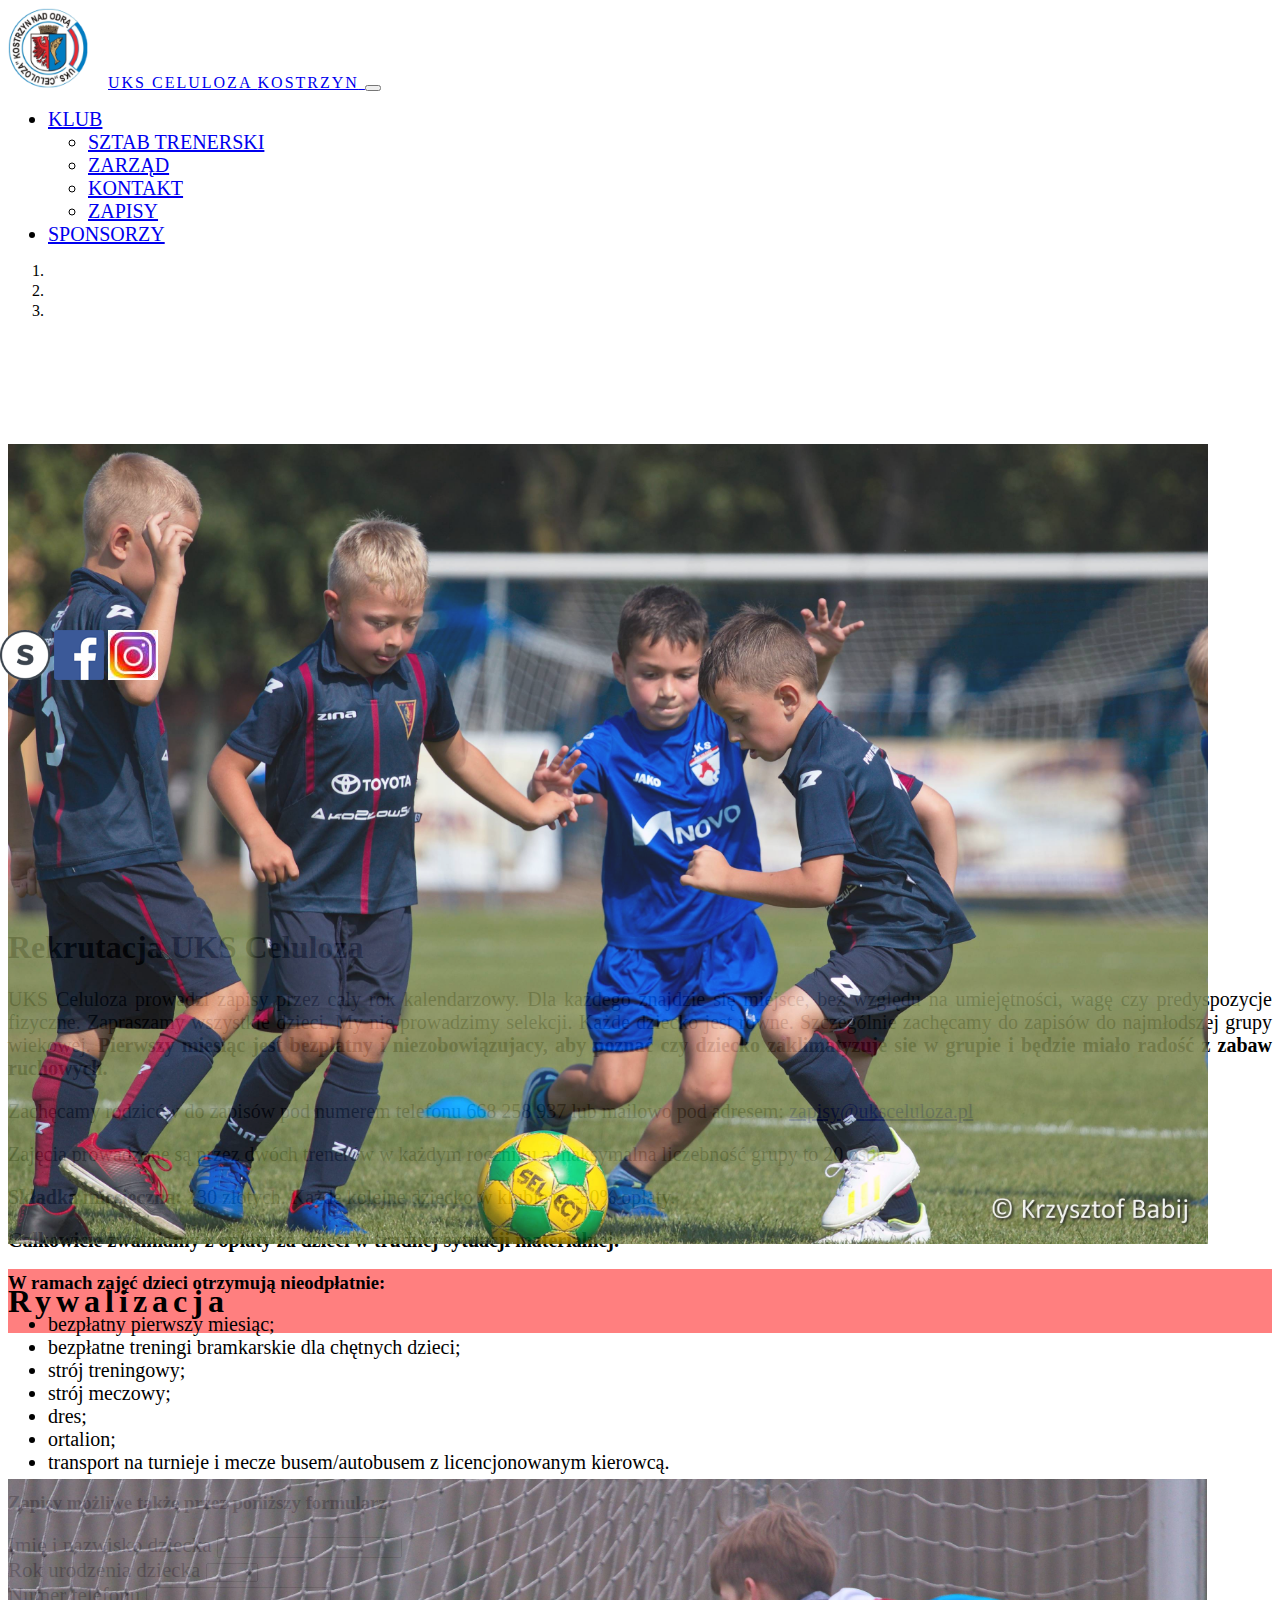
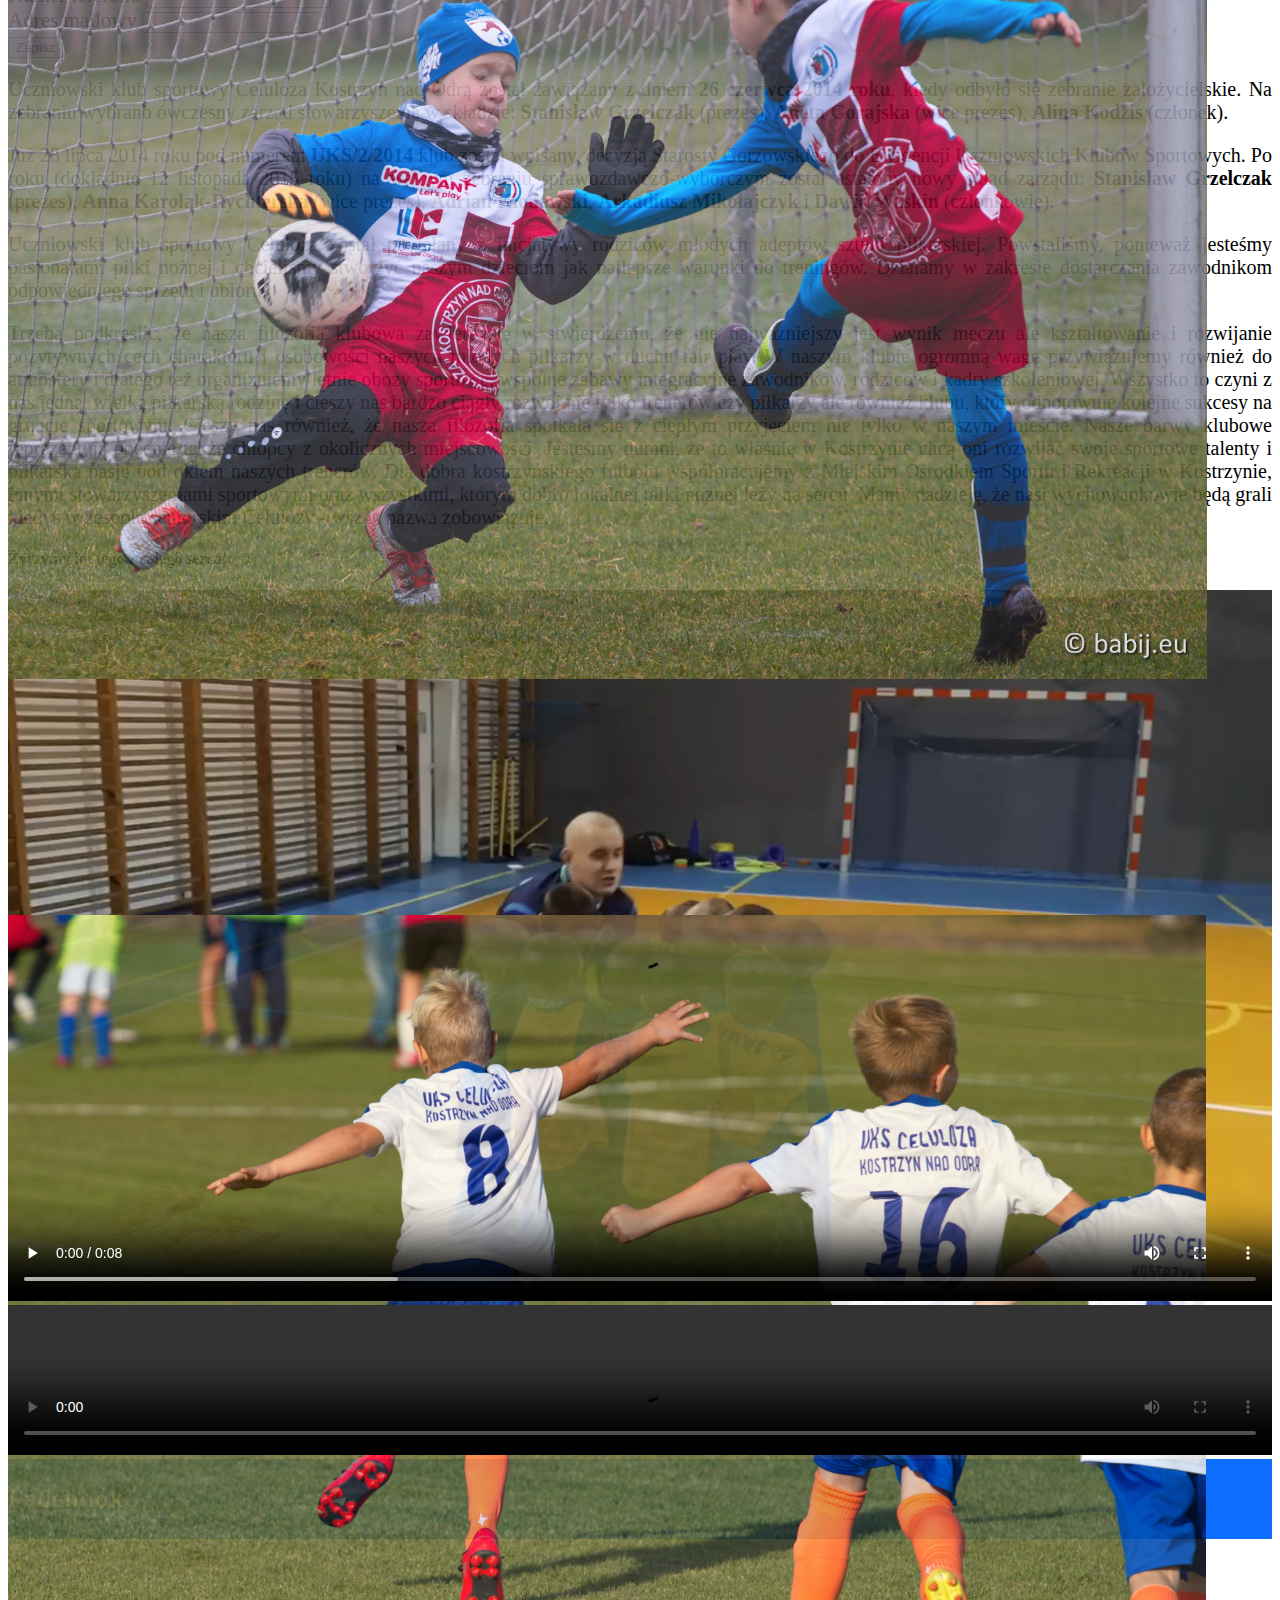
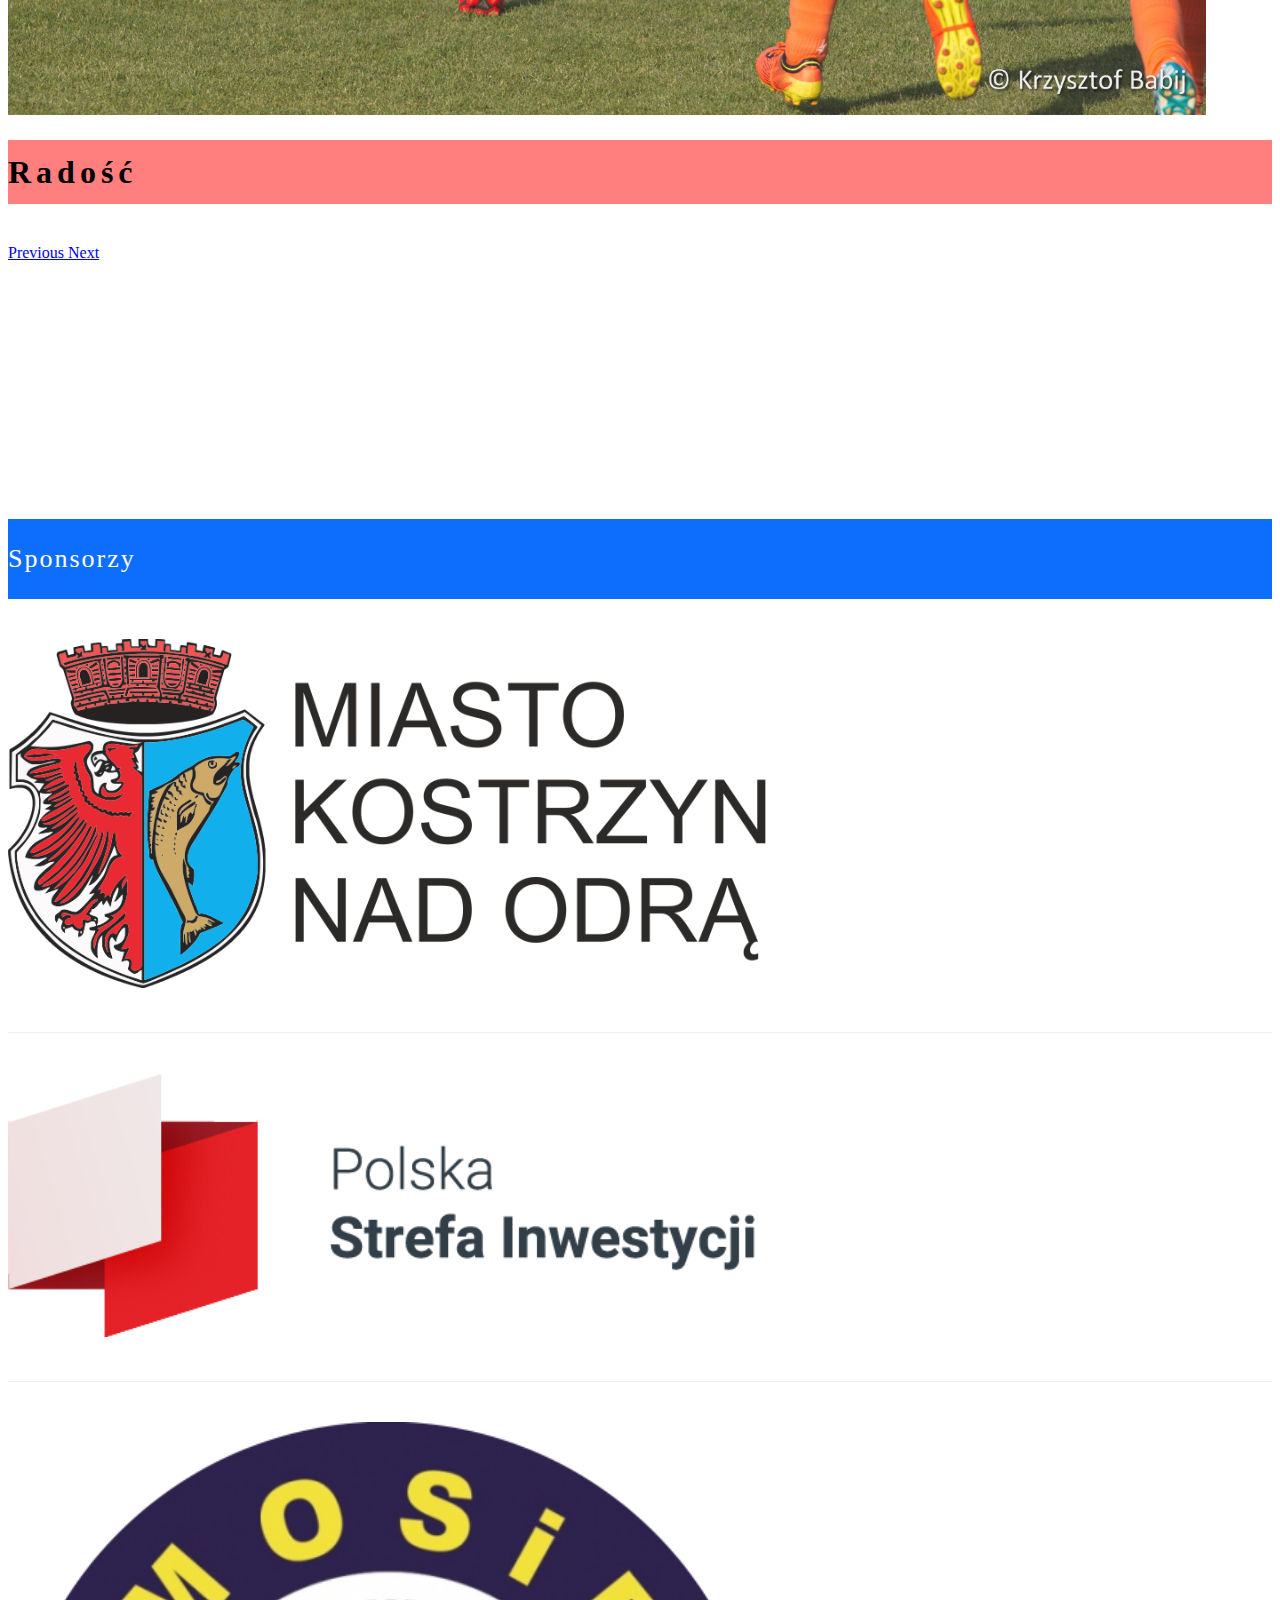
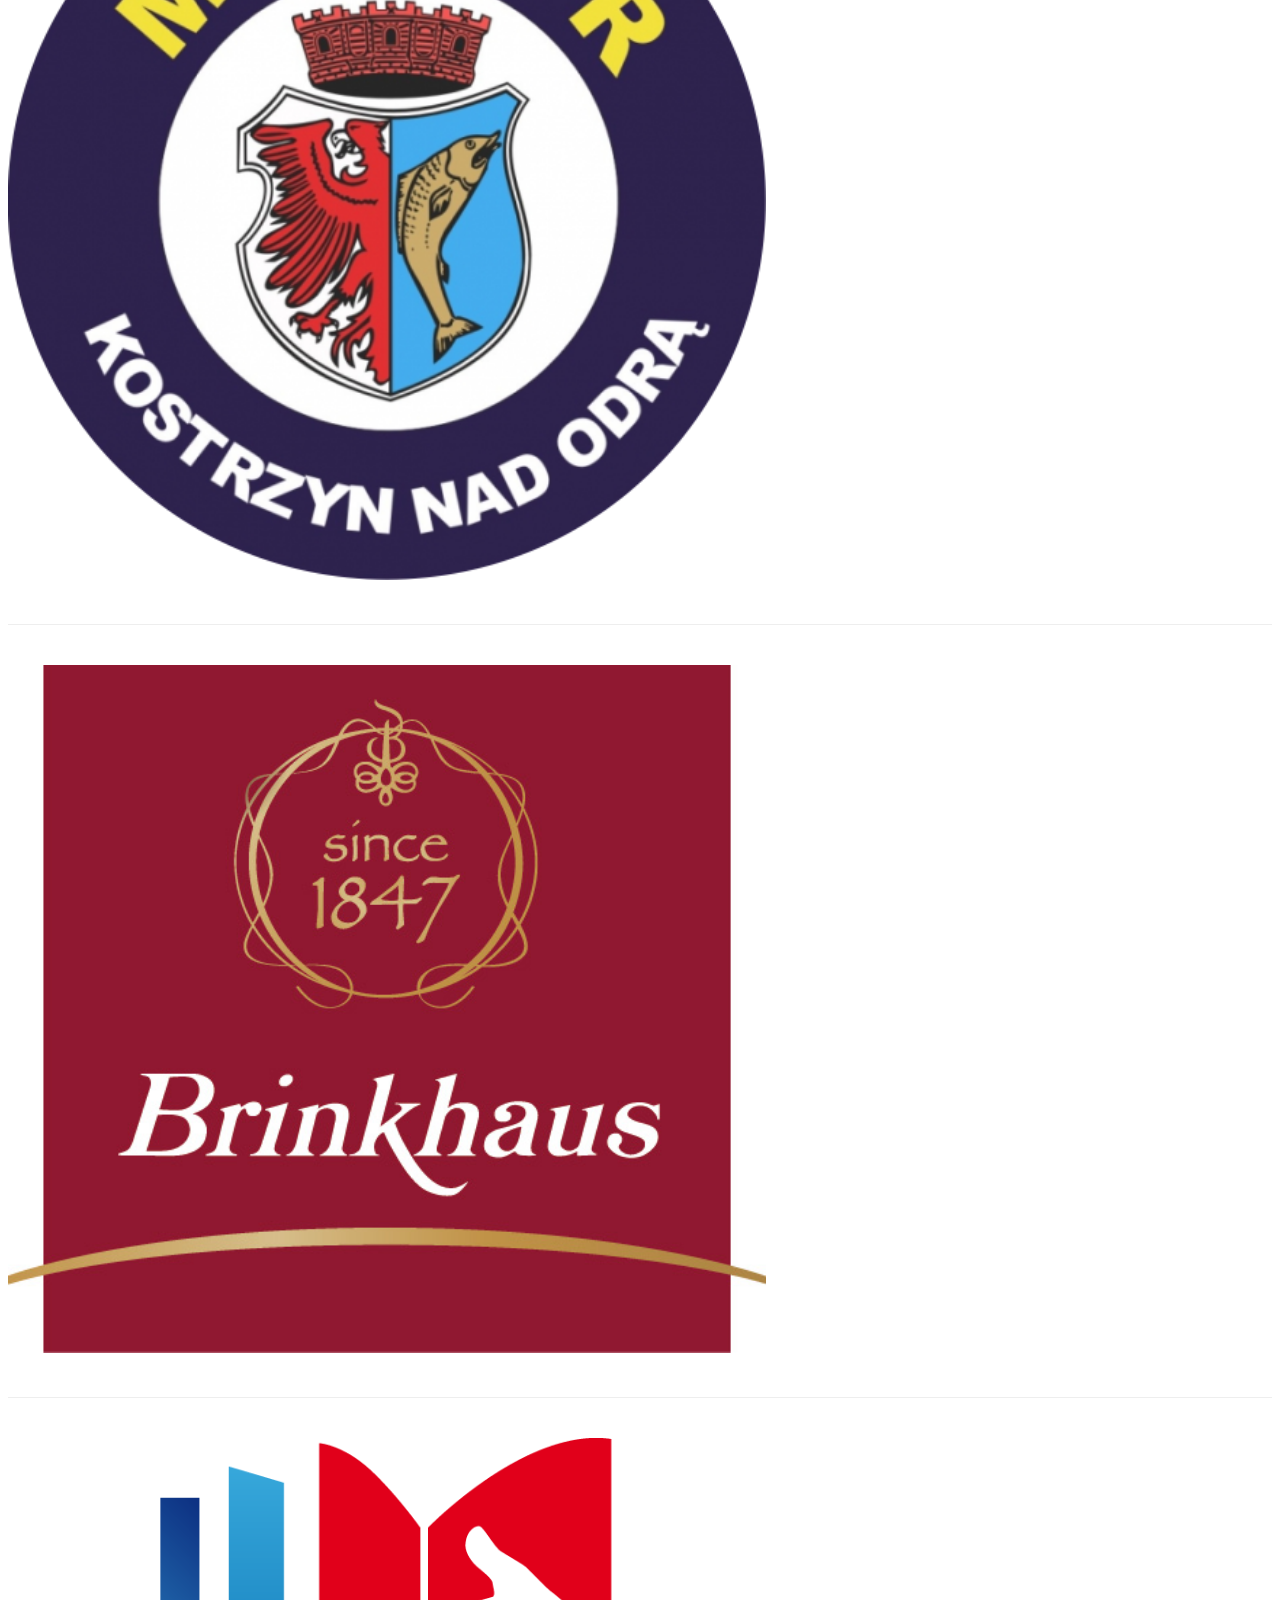
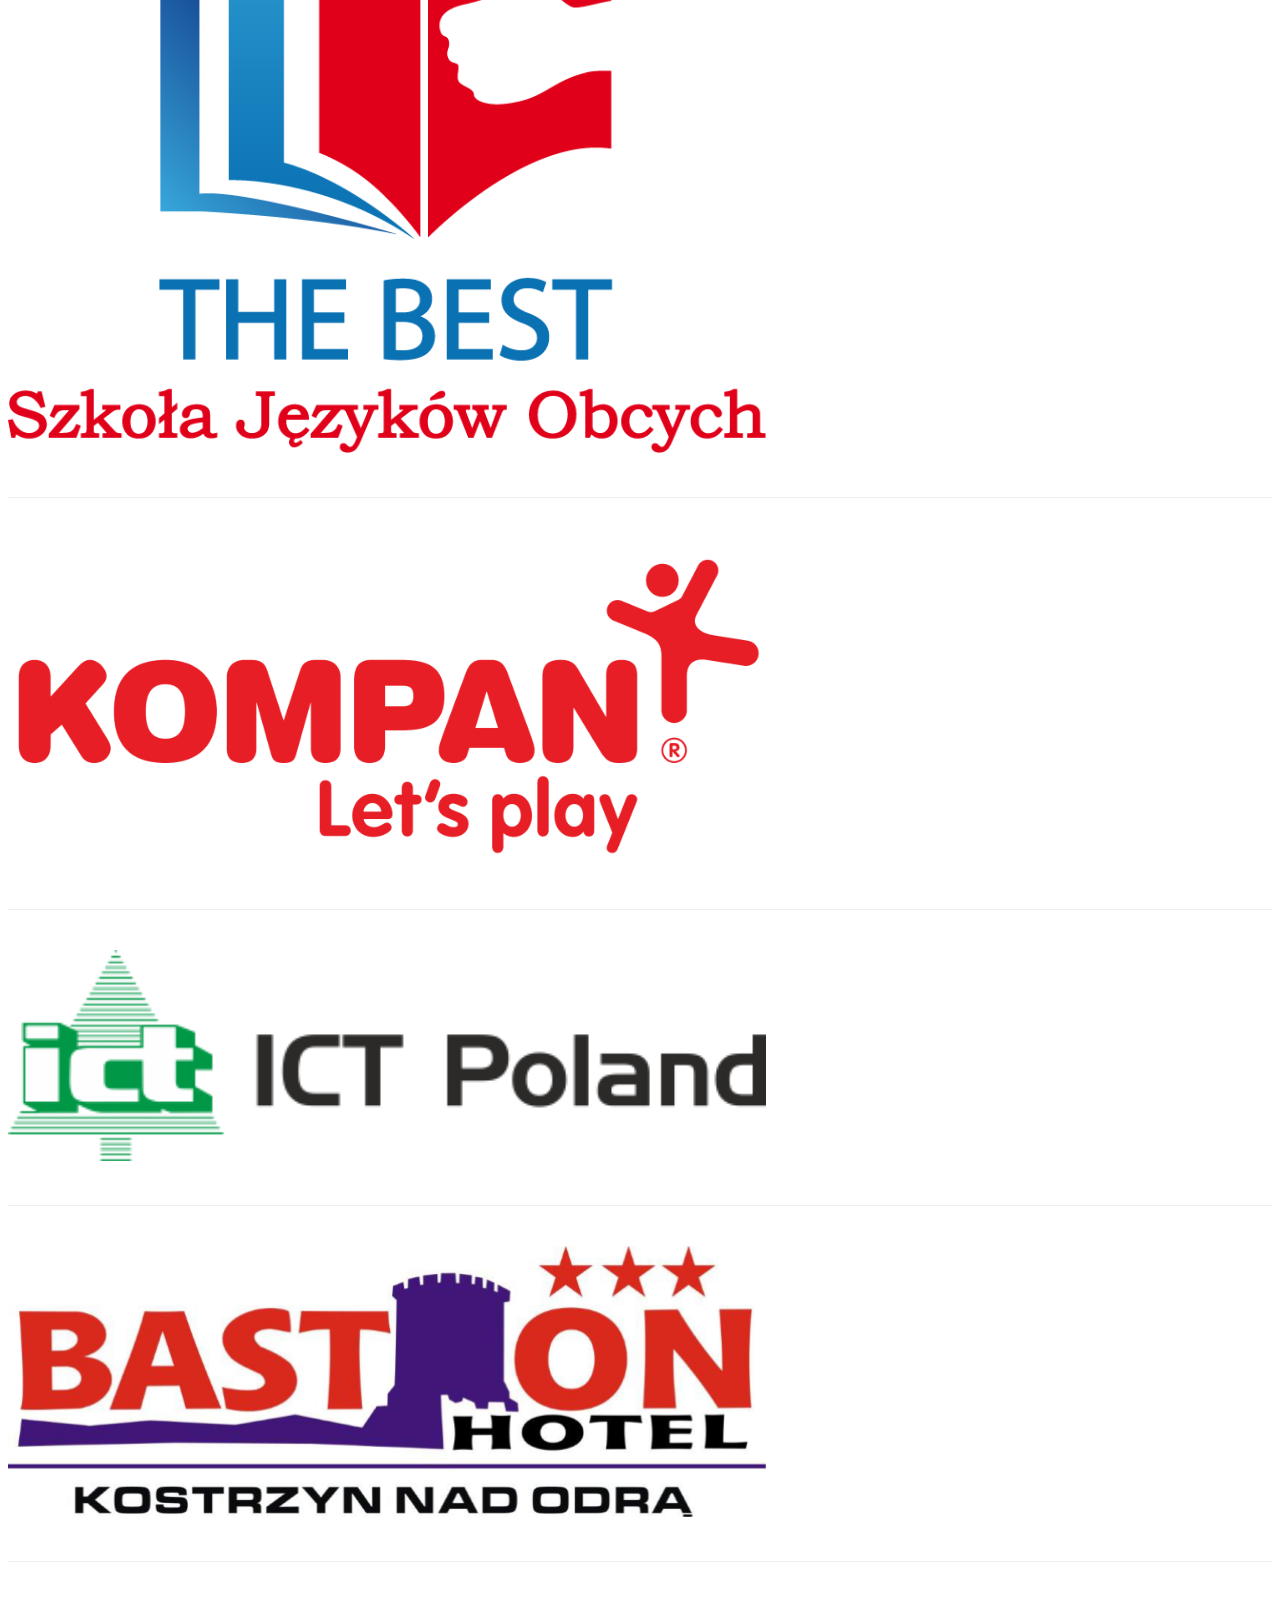
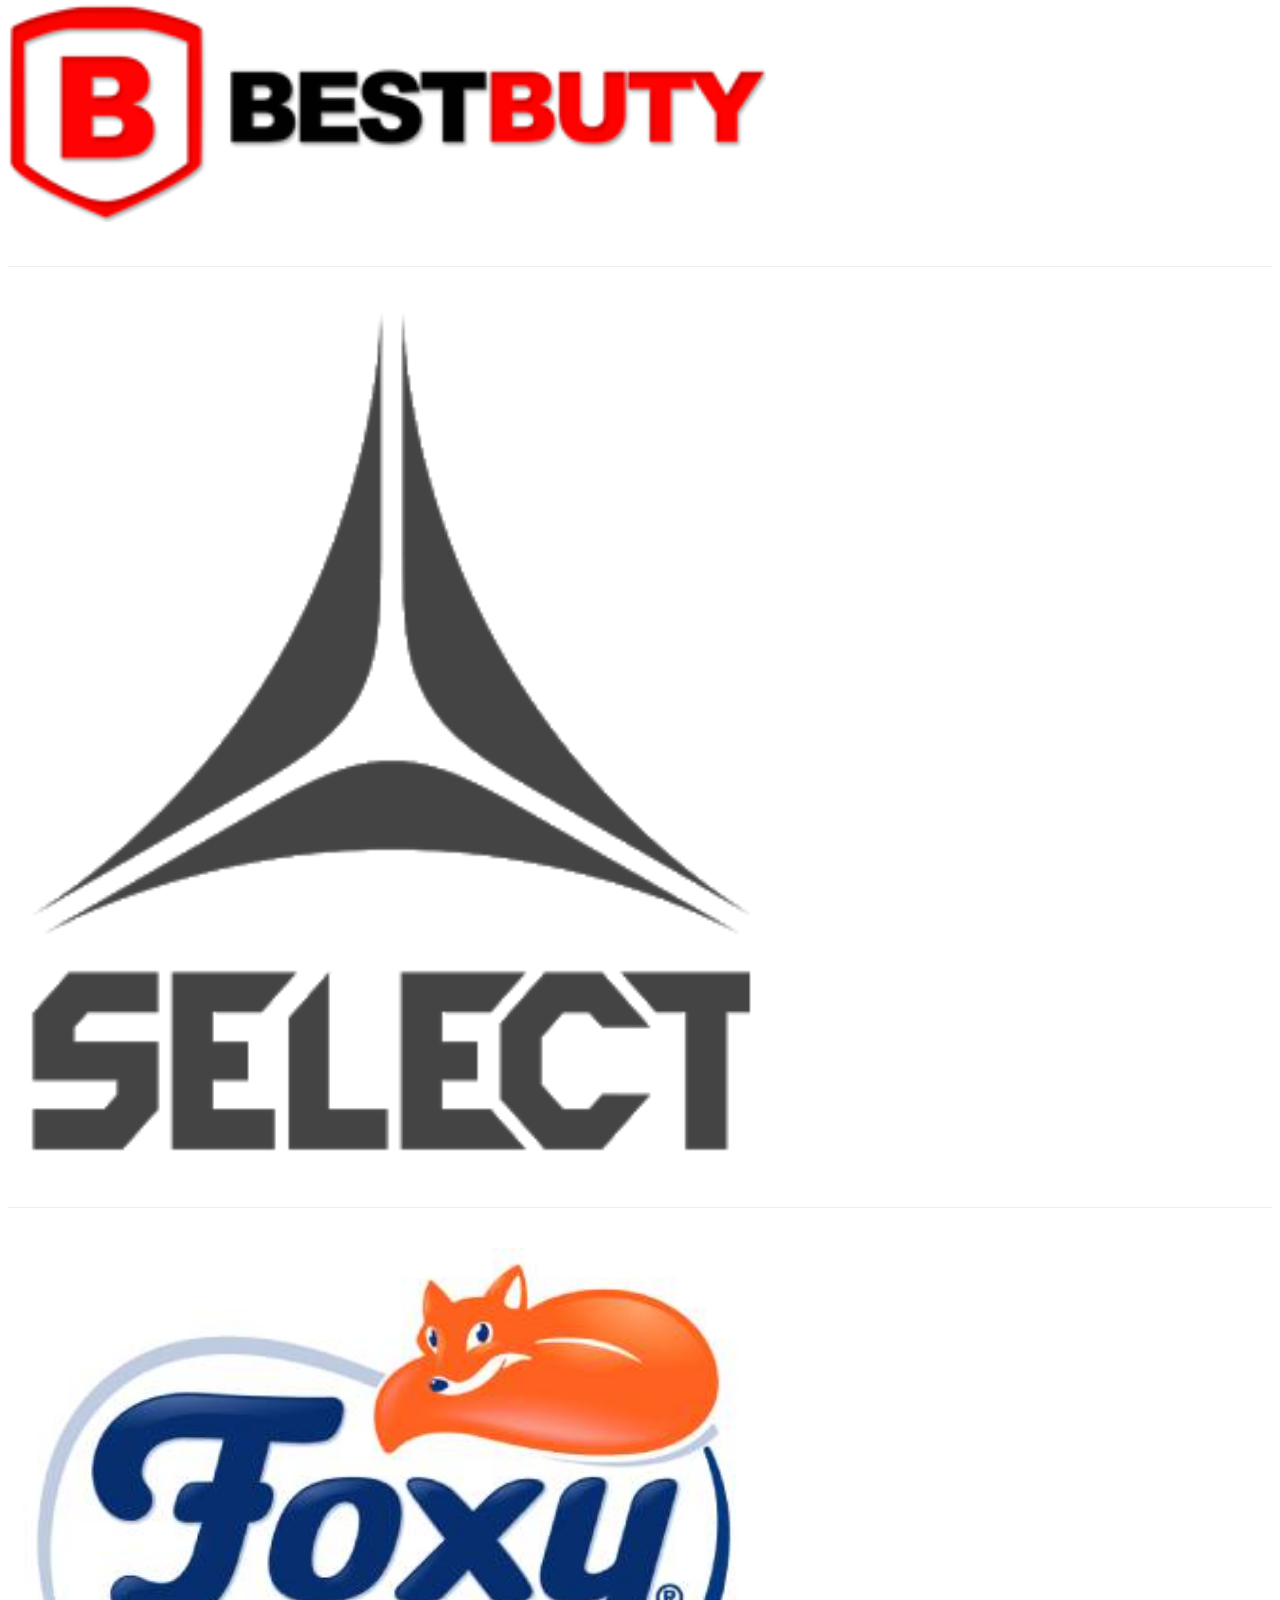
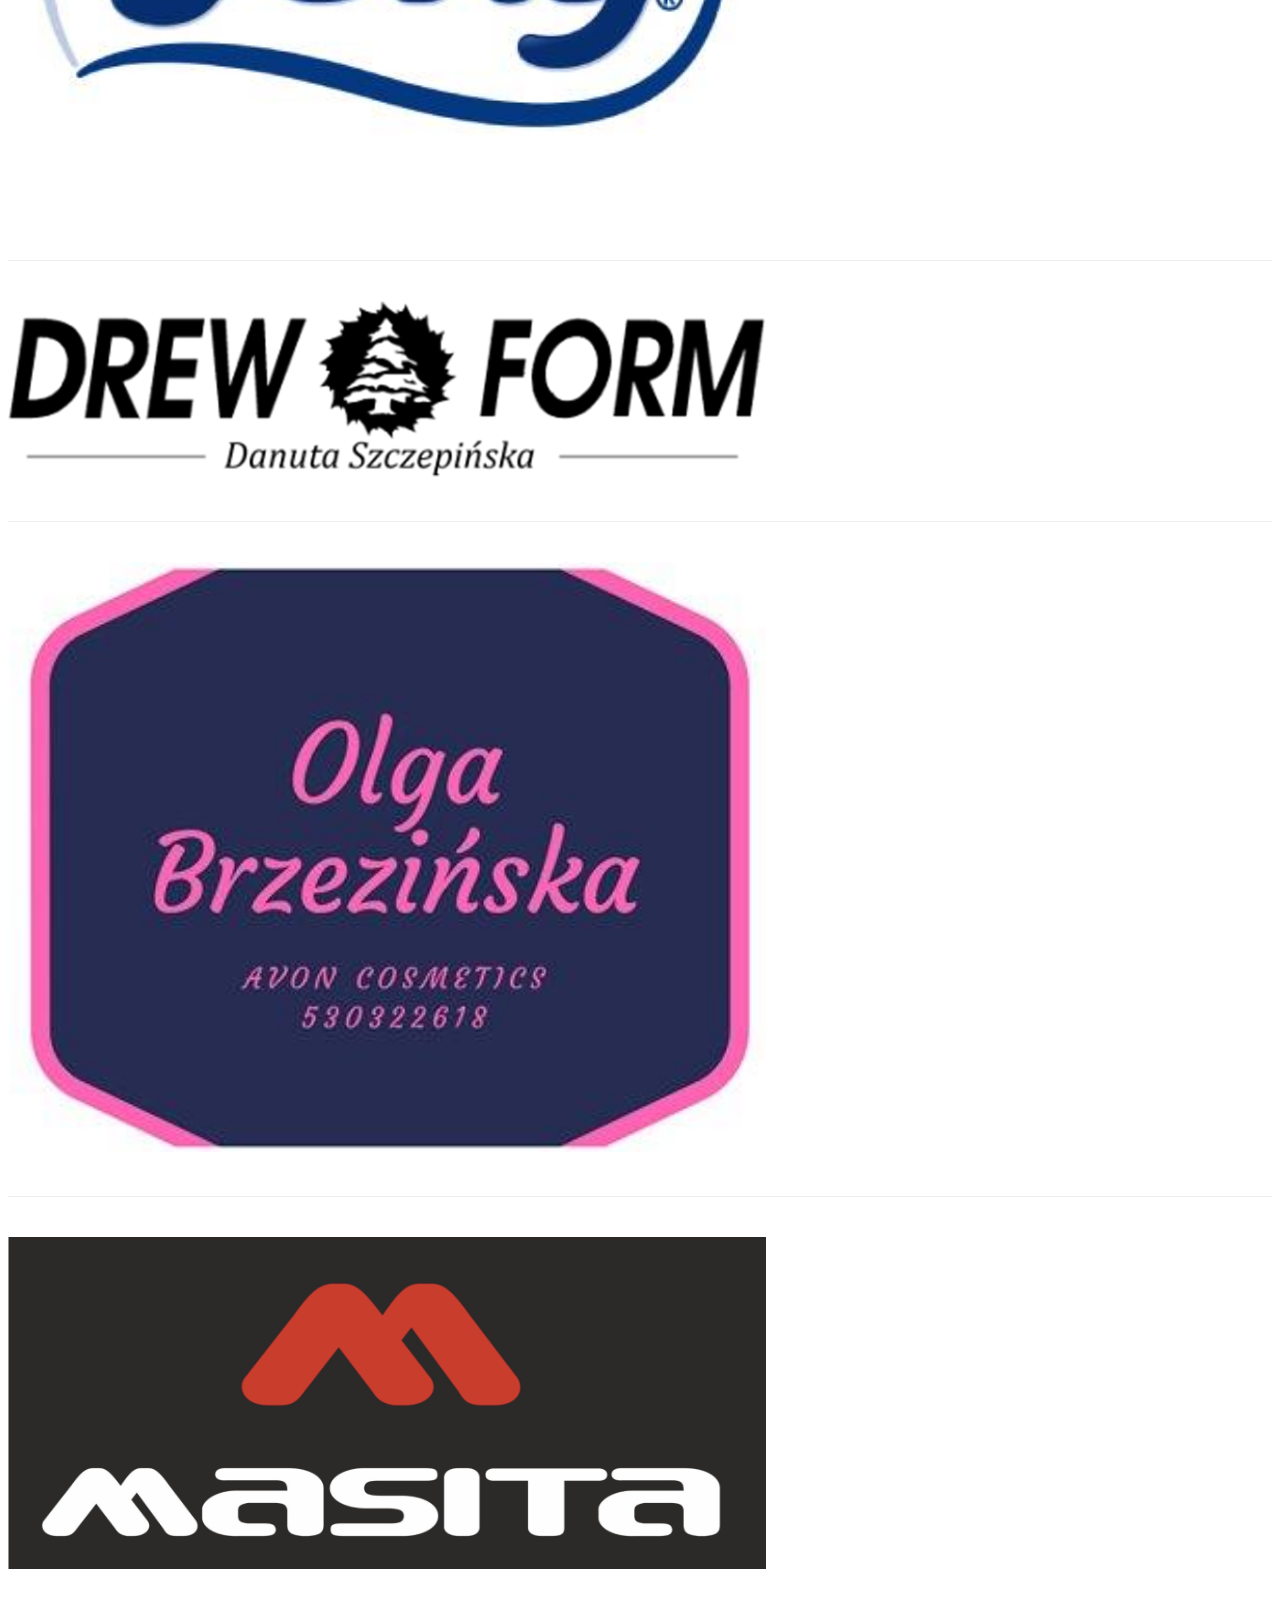
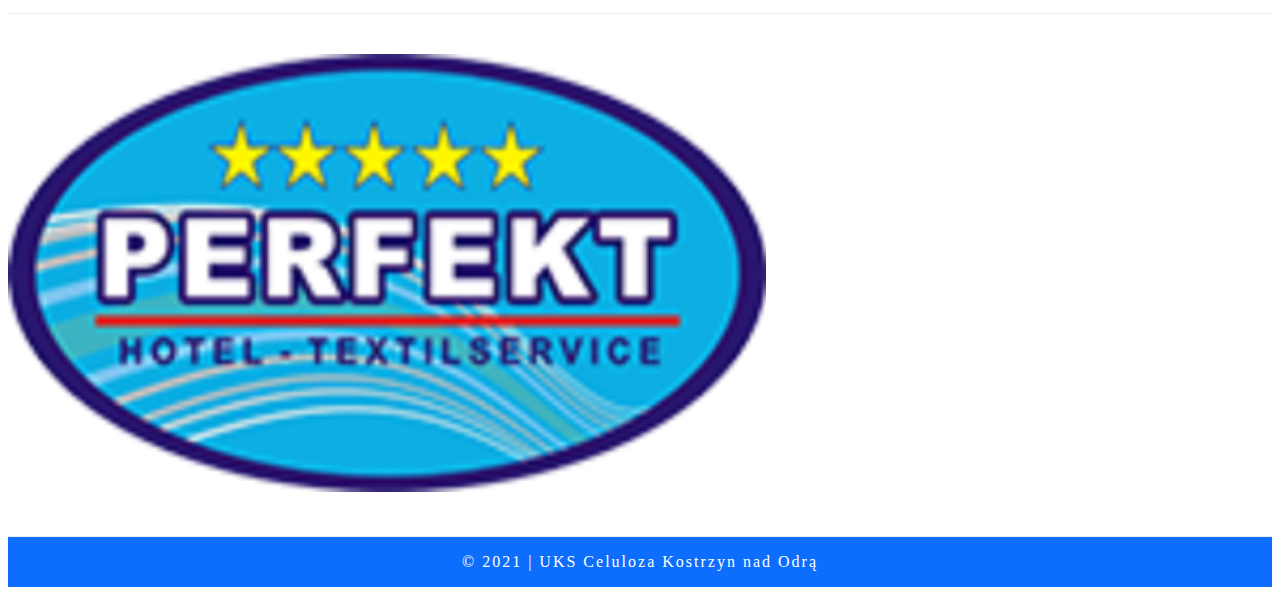
==== commit d0955a85: "Stasiu" ====
--- a/index.html
+++ b/index.html
@@ -41,20 +41,6 @@
                     </button>
                     <div class="collapse navbar-collapse" id="navbarSupportedContent">
                         <ul class="navbar-nav ms-auto mb-2 mb-lg-0">
-                            <li class="nav-item dropdown">
-                                <a class="nav-link dropdown-toggle" href="#" id="teams" role="button"
-                                    data-bs-toggle="dropdown" aria-expanded="false">
-                                    Nasze drużyny
-                                </a>
-                                <ul class="dropdown-menu" aria-labelledby="teams">
-                                    <li><a class="dropdown-item" href="2017.html">Rocznik 2017</a></li>
-                                    <li><a class="dropdown-item" href="2015.html">Rocznik 2015-2016</a></li>
-                                    <li><a class="dropdown-item" href="2014.html">Rocznik 2014</a></li>
-                                    <li><a class="dropdown-item" href="2013.html">Rocznik 2012-2013</a></li>
-                                    <li><a class="dropdown-item" href="2010.html">Rocznik 2010-2011</a></li>
-                                    <li><a class="dropdown-item" href="bramkarskie.html">Treningi bramkarskie</a></li>
-                                </ul>
-                            </li>
                             <li class="nav-item dropdown">
                                 <a class="nav-link dropdown-toggle" href="#" id="club" role="button"
                                     data-bs-toggle="dropdown" aria-expanded="false">
@@ -133,37 +119,24 @@
                         względu na umiejętności, wagę czy predyspozycje fizyczne. Zapraszamy wszystkie dzieci. My nie
                         prowadzimy
                         selekcji.
-                        Każde dziecko jest równe. Szczególnie zachęcamy do zapisów do najmłodszej grupy wiekowej -
-                        rocznika
-                        2017.
+                        Każde dziecko jest równe. Szczególnie zachęcamy do zapisów do najmłodszej grupy wiekowej.
                         <strong>Pierwszy miesiąc jest bezpłatny i niezobowiązujacy, aby poznać czy dziecko zaklimatyzuje
                             sie
                             w
                             grupie i będzie miało radość z zabaw ruchowych.</strong>
                     </p>
-                    <h2>Rocznik 2017</h2>
-                    <p class="justify">Ruszyły zapisy dla rocznika 2017. Zachęcamy rodziców do zapisów pod numerem
+
+                    <p class="justify">Zachęcamy rodziców do zapisów pod numerem
                         telefonu
-                        691 026 911 lub mailowo pod adresem:
+                        668 258 937 lub mailowo pod adresem:
                         <a href="mailto:zapisy@uksceluloza.pl">zapisy@uksceluloza.pl</a></p>
 
-                    <h2>Inne roczniki</h2>
-                    <ul>
-                        <li>Rocznik 2017 - tel. 691 026 911</li>
-                        <li>Rocznik 2016 - tel. 512 318 396</li>
-                        <li>Rocznik 2015 - tel. 512 318 396</li>
-                        <li>Rocznik 2014 - tel. 696 007 349</li>
-                        <li>Rocznik 2013 - tel. 668 258 937</li>
-                        <li>Rocznik 2012 - tel. 663 686 995</li>
-                        <li>Rocznik 2011 - tel. 663 686 995</li>
-                        <li>Rocznik 2010 - tel. 663 686 995</li>
-                    </ul>
                     <p class="justify">
                         Zajęcia prowadzone są przez dwóch trenerów w każdym roczniku a maksymalna liczebność grupy to 20
                         osób.
                     </p>
 
-                    <p class="justify"><strong>Składka miesięczna: </strong>100 złotych. Każde kolejne dziecko w klubie
+                    <p class="justify"><strong>Składka miesięczna: </strong>130 złotych. Każde kolejne dziecko w klubie
                         to
                         -50%
                         opłaty.</p>
@@ -217,7 +190,7 @@
                         </div>
                         <button type="submit" class="btn btn-lg btn-primary text-uppercase">Zapisz</button>
                     </form>
-                    <img class="img-fluid" src="img/nabor.jpg" alt="Nabór">
+
                     <p class="justify">
                         Uczniowski klub sportowy Celuloza Kostrzyn nad Odrą został zawiązany z dniem <strong>26 czerwca
                             2014
